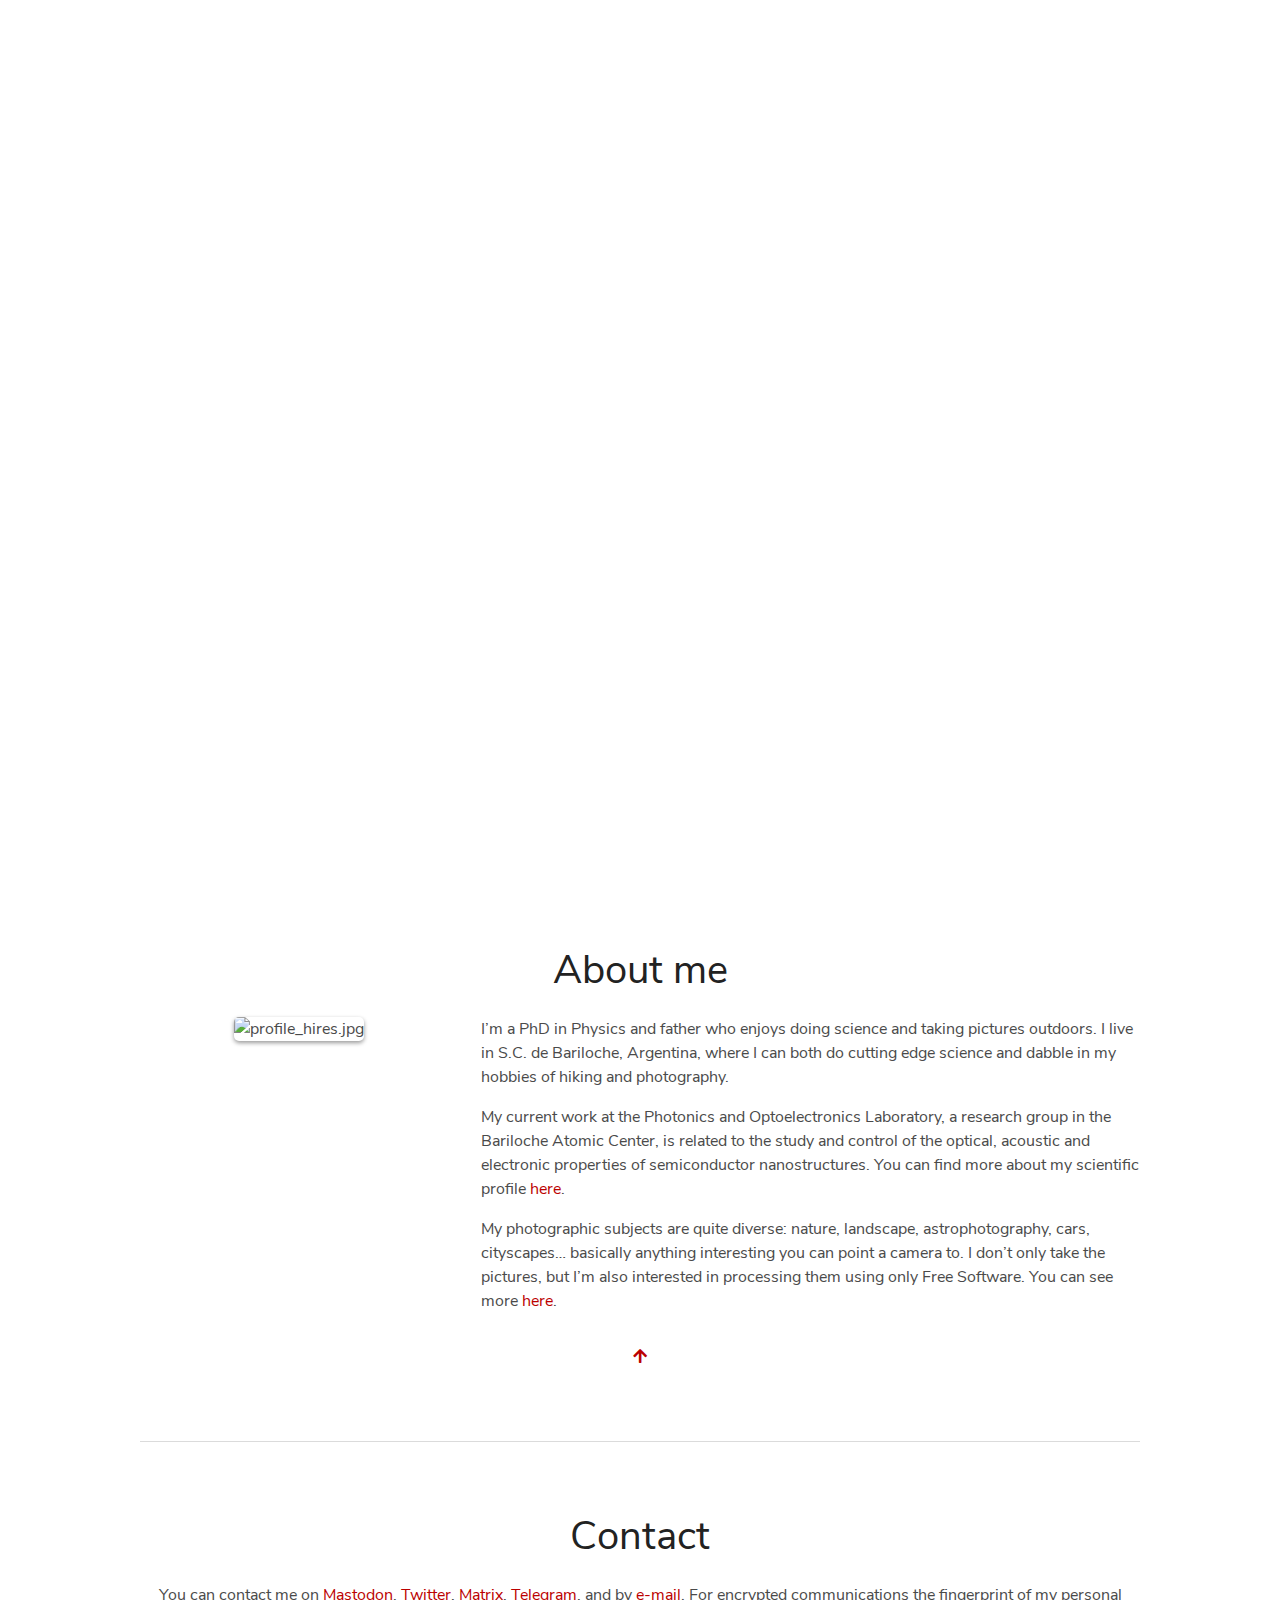
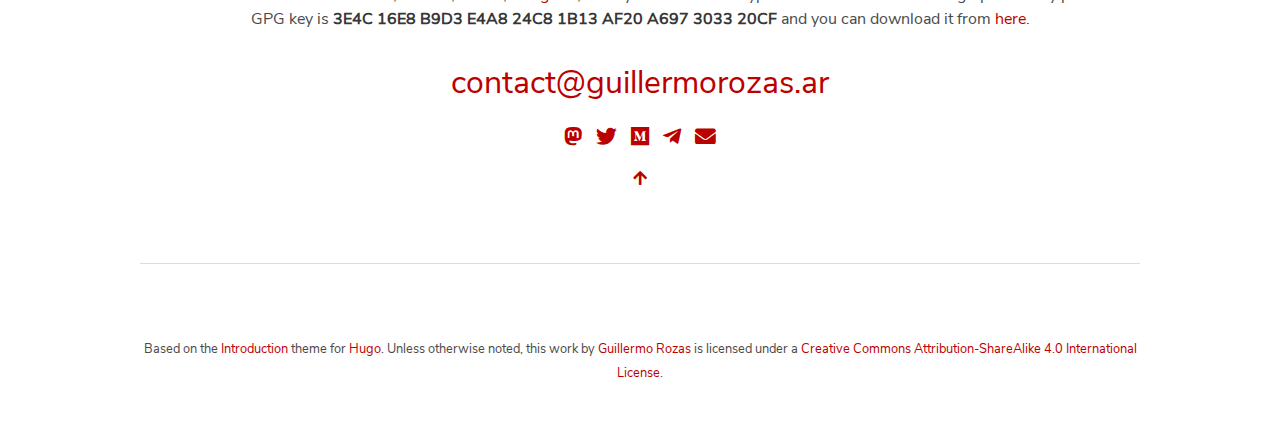
==== en/index.html @ 8b94f0a5 "New Hugo-based webpage" ====
<!DOCTYPE html>
<html lang="en-us">

    <head>
	<meta name="generator" content="Hugo 0.91.2" />
        <meta charset="utf-8">
<meta http-equiv="X-UA-Compatible" content="chrome=1">
<meta name="HandheldFriendly" content="True">
<meta name="MobileOptimized" content="320">
<meta name="viewport" content="width=device-width, initial-scale=1.0">
<meta name="referrer" content="no-referrer">
<meta name="description" content="A PhD in Physics and father who enjoys doing science and taking pictures outdoors.">
<title>
Guillermo Rozas
</title>



        
        <meta property="og:title" content="Guillermo Rozas" />
<meta property="og:type" content="website" />
<meta property="og:description" content="A PhD in Physics and father who enjoys doing science and taking pictures outdoors."/>
<meta property="og:url" content="https://guillermorozas.ar/en/"/>
<meta property="og:site_name" content="Guillermo Rozas"/>




<meta property="og:image" content="https://guillermorozas.ar/en/home/profile_hires.jpg"/>




        

        





<link rel="stylesheet" href="/css/main.min.9341036a5db3c7219f346994f5e976c37bae2c4632ce7eff2ab2bf6ec58ab75c.css" integrity="sha256-k0EDal2zxyGfNGmU9el2w3uuLEYyzn7/KrK/bsWKt1w=" crossorigin="anonymous" media="screen">





        


<link rel="stylesheet" href="https://guillermorozas.ar/styles/owlCarousel.min.b1f26e29c43c61fe8b5a6f225b4ee7c5f969a7b33cfe512706271e07246d93d1.css" integrity="sha256-sfJuKcQ8Yf6LWm8iW07nxflpp7M8/lEnBiceByRtk9E=" crossorigin="anonymous" media="screen">

    </head>

    <body>
        
        <section id="top" class="hero is-fullheight">
            
            <div class="hero-head"></div>

            
            <div class="hero-body">
                <div class="container has-text-centered">
                    
                    <h1 class="bold-title fade-in one">
                        Guillermo Rozas
                    </h1>
                    <div class="subtitle is-3 fade-in two">
                        
                    </div>
                    
                    
                    <div class="fade-in three">
                        <div class="social-icons">
    
    <a href="https://mastodon.online/@guille2306" rel="me">
        <i class="fab fab fa-mastodon"></i>
    </a>
    
    <a href="https://twitter.com/guille2306" rel="me">
        <i class="fab fab fa-twitter"></i>
    </a>
    
    <a href="https://matrix.to/#/@guille2306:matrix.org" rel="me">
        <i class="fab fab fa-medium"></i>
    </a>
    
    <a href="https://t.me/guille2306tgm" rel="me">
        <i class="fab fab fa-telegram-plane"></i>
    </a>
    
    <a href="mailto:contact@guillermorozas.ar" >
        <i class="fas fab fa-envelope"></i>
    </a>
    
</div>

                    </div>
                    
                </div>
            </div> 
            

            <div class="hero-foot fade-in three">
                
                
<div class="container">
    <hr>
    <nav class="navbar" role="navigation" aria-label="main navigation">
        
        <a role="button" class="navbar-burger" data-target="navMenu" aria-label="menu" aria-expanded="false" >
          <span aria-hidden="true"></span>
          <span aria-hidden="true"></span>
          <span aria-hidden="true"></span>
        </a>
        <div class="navbar-menu has-content-centered" id="navMenu">
            
            
            
            
            <a class="navbar-item" href="/en/#about">
                
                About me
                
            </a>
            
            
            
            <a class="navbar-item" href="https://photos.guillermorozas.ar/en/">
                
                Photography
                
            </a>
            
            
            
            <a class="navbar-item" href="https://science.guillermorozas.ar/en/">
                
                Science
                
            </a>
            
            
            
            <a class="navbar-item" href="/en/#contact">
                
                Contact
                
            </a>
            
            
            
            <a class="navbar-item" href="/es/">
                
                ES
                
            </a>
            
            
            
        </div>
    </nav>
    <hr>
</div>


            </div>
        </section> 

        
        
        

        

        

        
        
        
        
        
        

        
        <div class="section" id="about">
            <div class="container">
                <h2 class="title is-2 has-text-centered">About me</h2>
                
                <div class="columns">
                    <div class="column is-one-third has-text-centered">
                        
                        
                        <img class="img-responsive avatar" src="https://guillermorozas.ar/en/home/profile_hires_hu86c7372c603a6187603f913985f35301_60984_320x0_resize_q80_mitchellnetravali.jpg" alt="profile_hires.jpg">
                        
                        
                    </div>
                    <div class="markdown column">
                        <p>I&rsquo;m a PhD in Physics and father who enjoys doing science and taking pictures outdoors. I live in S.C. de Bariloche, Argentina, where I can both do cutting edge science and dabble in my hobbies of hiking and photography.</p>
<p>My current work at the Photonics and Optoelectronics Laboratory, a research group in the Bariloche Atomic Center, is related to the study and control of the optical, acoustic and electronic properties of semiconductor nanostructures. You can find more about my scientific profile <a href="https://science.guillermorozas.ar/en/">here</a>.</p>
<p>My photographic subjects are quite diverse: nature, landscape, astrophotography, cars, cityscapes&hellip; basically anything interesting you can point a camera to. I don&rsquo;t only take the pictures, but I&rsquo;m also interested in processing them using only Free Software. You can see more <a href="https://photos.guillermorozas.ar/en/">here</a>.</p>

                    </div>
                </div>
                
            </div>
            
            <div class="container has-text-centered top-pad">
    <a href="#top">
        <i class="fa fa-arrow-up"></i>
    </a>
</div>

        </div>
        <div class="container">
            <hr>
        </div>
        
        
        
        
        
        
        <div class="section" id="contact">
            <div class="container has-text-centered">
                <h2 class="title is-2">Contact</h2>
                <div class="markdown">
                    <p>You can contact me on <a href="https://mastodon.online/@guille2306">Mastodon</a>, <a href="https://twitter.com/guille2306">Twitter</a>, <a href="https://matrix.to/#/@guille2306:matrix.org">Matrix</a>, <a href="https://t.me/guille2306tgm">Telegram</a>, and by <a href="mailto:contact@guillermorozas.ar">e-mail</a>. For encrypted communications the fingerprint of my personal GPG key is <strong>3E4C 16E8 B9D3 E4A8 24C8 1B13 AF20 A697 3033 20CF</strong> and you can download it from <a href="https://goo.gl/MJh86Q">here</a>.</p>

                </div>
                
                
                <h3 class="subtitle is-3 has-text-centered top-pad">
                    <a href="mailto:contact@guillermorozas.ar">contact@guillermorozas.ar</a>
                </h3>
                
                <div class="social-icons">
    
    <a href="https://mastodon.online/@guille2306" rel="me">
        <i class="fab fab fa-mastodon"></i>
    </a>
    
    <a href="https://twitter.com/guille2306" rel="me">
        <i class="fab fab fa-twitter"></i>
    </a>
    
    <a href="https://matrix.to/#/@guille2306:matrix.org" rel="me">
        <i class="fab fab fa-medium"></i>
    </a>
    
    <a href="https://t.me/guille2306tgm" rel="me">
        <i class="fab fab fa-telegram-plane"></i>
    </a>
    
    <a href="mailto:contact@guillermorozas.ar" >
        <i class="fas fab fa-envelope"></i>
    </a>
    
</div>

            </div>
            
            <div class="container has-text-centered top-pad">
    <a href="#top">
        <i class="fa fa-arrow-up"></i>
    </a>
</div>

        </div>
        <div class="container">
            <hr>
        </div>
        
        
        

        <div class="section" id="footer">
    <div class="container has-text-centered">
    
        <span class="footer-text">Based on the <a href="https://github.com/victoriadrake/hugo-theme-introduction/">Introduction</a> theme for <a href="https://gohugo.io/">Hugo</a>. Unless otherwise noted, this work by <a xmlns:cc="http://creativecommons.org/ns#" href="https://guillermorozas.ar" property="cc:attributionName" rel="cc:attributionURL">Guillermo Rozas</a> is licensed under a <a rel="license" href="http://creativecommons.org/licenses/by-sa/4.0/">Creative Commons Attribution-ShareAlike 4.0 International License</a>.</span>
    
    </div>
</div>


        
        


<script src="https://guillermorozas.ar/js/bundle.f1741e9868b2f697e71cf8fccfcc12166540999b3d36f8fb9edd0882ba425d55.js" integrity="sha256-8XQemGiy9pfnHPj8z8wSFmVAmZs9Nvj7nt0IgrpCXVU="></script>






        


<script src="https://guillermorozas.ar/js/bundleOwlCarousel.bc6b73f0a36bf19c70c5df8fc352d322988ca2bc40743fb836ee7371d555c28a.js" integrity="sha256-vGtz8KNr8Zxwxd&#43;Pw1LTIpiMorxAdD&#43;4Nu5zcdVVwoo="></script>


        
    </body>

</html>
---- css/main.min.9341036a5db3c7219f346994f5e976c37bae2c4632ce7eff2ab2bf6ec58ab75c.css ----
@font-face{font-family:nunito sans;font-style:normal;font-weight:400;src:local("Nunito Sans Regular"),local("NunitoSans-Regular"),url(../fonts/NunitoSans/NunitoSans-Regular.ttf)format("woff2");unicode-range:U+102-103,U+110-111,U+1EA0-1EF9,U+20AB}@font-face{font-family:nunito sans;font-style:normal;font-weight:400;src:local("Nunito Sans Regular"),local("NunitoSans-Regular"),url(../fonts/NunitoSans/NunitoSans-Regular.ttf)format("woff2");unicode-range:U+100-24F,U+259,U+1E??,U+2020,U+20A0-20AB,U+20AD-20CF,U+2113,U+2C60-2C7F,U+A720-A7FF}@font-face{font-family:nunito sans;font-style:normal;font-weight:400;src:local("Nunito Sans Regular"),local("NunitoSans-Regular"),url(../fonts/NunitoSans/NunitoSans-Regular.ttf)format("woff2");unicode-range:U+??,U+131,U+152-153,U+2BB-2BC,U+2C6,U+2DA,U+2DC,U+2000-206F,U+2074,U+20AC,U+2122,U+2191,U+2193,U+2212,U+2215,U+FEFF,U+FFFD}.is-unselectable{-webkit-touch-callout:none;-webkit-user-select:none;-moz-user-select:none;-ms-user-select:none;user-select:none}.navbar-link:not(.is-arrowless)::after{border:3px solid transparent;border-radius:2px;border-right:0;border-top:0;content:" ";display:block;height:.625em;margin-top:-.4375em;pointer-events:none;position:absolute;top:50%;transform:rotate(-45deg);transform-origin:center;width:.625em}.title:not(:last-child),.subtitle:not(:last-child){margin-bottom:1.5rem}.modal-close{-webkit-touch-callout:none;-webkit-user-select:none;-moz-user-select:none;-ms-user-select:none;user-select:none;-moz-appearance:none;-webkit-appearance:none;background-color:rgba(10,10,10,.2);border:none;border-radius:290486px;cursor:pointer;pointer-events:auto;display:inline-block;flex-grow:0;flex-shrink:0;font-size:0;height:20px;max-height:20px;max-width:20px;min-height:20px;min-width:20px;outline:none;position:relative;vertical-align:top;width:20px}.modal-close::before,.modal-close::after{background-color:#fff;content:"";display:block;left:50%;position:absolute;top:50%;transform:translateX(-50%)translateY(-50%)rotate(45deg);transform-origin:center center}.modal-close::before{height:2px;width:50%}.modal-close::after{height:50%;width:2px}.modal-close:hover,.modal-close:focus{background-color:rgba(10,10,10,.3)}.modal-close:active{background-color:rgba(10,10,10,.4)}.is-small.modal-close{height:16px;max-height:16px;max-width:16px;min-height:16px;min-width:16px;width:16px}.is-medium.modal-close{height:24px;max-height:24px;max-width:24px;min-height:24px;min-width:24px;width:24px}.is-large.modal-close{height:32px;max-height:32px;max-width:32px;min-height:32px;min-width:32px;width:32px}.hero-video,.modal-background,.modal,.image.is-square img,.image.is-square .has-ratio,.image.is-1by1 img,.image.is-1by1 .has-ratio,.image.is-5by4 img,.image.is-5by4 .has-ratio,.image.is-4by3 img,.image.is-4by3 .has-ratio,.image.is-3by2 img,.image.is-3by2 .has-ratio,.image.is-5by3 img,.image.is-5by3 .has-ratio,.image.is-16by9 img,.image.is-16by9 .has-ratio,.image.is-2by1 img,.image.is-2by1 .has-ratio,.image.is-3by1 img,.image.is-3by1 .has-ratio,.image.is-4by5 img,.image.is-4by5 .has-ratio,.image.is-3by4 img,.image.is-3by4 .has-ratio,.image.is-2by3 img,.image.is-2by3 .has-ratio,.image.is-3by5 img,.image.is-3by5 .has-ratio,.image.is-9by16 img,.image.is-9by16 .has-ratio,.image.is-1by2 img,.image.is-1by2 .has-ratio,.image.is-1by3 img,.image.is-1by3 .has-ratio,.is-overlay{bottom:0;left:0;position:absolute;right:0;top:0}/*!minireset.css v0.0.6 | MIT License | github.com/jgthms/minireset.css*/html,body,p,ol,ul,li,dl,dt,dd,blockquote,figure,fieldset,legend,textarea,pre,iframe,hr,h1,h2,h3,h4,h5,h6{margin:0;padding:0}h1,h2,h3,h4,h5,h6{font-size:100%;font-weight:400}ul{list-style:none}button,input,select,textarea{margin:0}html{box-sizing:border-box}*,*::before,*::after{box-sizing:inherit}img,video{height:auto;max-width:100%}iframe{border:0}table{border-collapse:collapse;border-spacing:0}td,th{padding:0}td:not([align]),th:not([align]){text-align:inherit}html{background-color:#fff;font-size:16px;-moz-osx-font-smoothing:grayscale;-webkit-font-smoothing:antialiased;min-width:300px;overflow-x:hidden;overflow-y:scroll;text-rendering:optimizeLegibility;-webkit-text-size-adjust:100%;-moz-text-size-adjust:100%;text-size-adjust:100%}article,aside,figure,footer,header,hgroup,section{display:block}body,button,input,select,textarea{font-family:Nunito Sans,sans-serif}code,pre{-moz-osx-font-smoothing:auto;-webkit-font-smoothing:auto;font-family:monospace}body{color:#4a4a4a;font-size:1em;font-weight:400;line-height:1.5}a{color:#3273dc;cursor:pointer;text-decoration:none}a strong{color:currentColor}a:hover{color:#000}code{background-color:transparent;color:#00b8d4;font-size:.875em;font-weight:400;padding:.25em .5em}hr{background-color:#fff;border:none;display:block;height:2px;margin:1.5rem 0}img{height:auto;max-width:100%}input[type=checkbox],input[type=radio]{vertical-align:baseline}small{font-size:.875em}span{font-style:inherit;font-weight:inherit}strong{color:#363636;font-weight:700}fieldset{border:none}pre{-webkit-overflow-scrolling:touch;background-color:#fff;color:#4a4a4a;font-size:.875em;overflow-x:auto;padding:1.25rem 1.5rem;white-space:pre;word-wrap:normal}pre code{background-color:transparent;color:currentColor;font-size:1em;padding:0}table td,table th{vertical-align:top}table td:not([align]),table th:not([align]){text-align:inherit}table th{color:#363636}.has-text-white{color:#fff!important}a.has-text-white:hover,a.has-text-white:focus{color:#e6e6e6!important}.has-background-white{background-color:#fff!important}.has-text-black{color:#0a0a0a!important}a.has-text-black:hover,a.has-text-black:focus{color:#000!important}.has-background-black{background-color:#0a0a0a!important}.has-text-light{color:#f5f5f5!important}a.has-text-light:hover,a.has-text-light:focus{color:#dbdbdb!important}.has-background-light{background-color:#f5f5f5!important}.has-text-dark{color:#363636!important}a.has-text-dark:hover,a.has-text-dark:focus{color:#1c1c1c!important}.has-background-dark{background-color:#363636!important}.has-text-primary{color:#b00!important}a.has-text-primary:hover,a.has-text-primary:focus{color:#800!important}.has-background-primary{background-color:#b00!important}.has-text-primary-light{color:#ffebeb!important}a.has-text-primary-light:hover,a.has-text-primary-light:focus{color:#ffb8b8!important}.has-background-primary-light{background-color:#ffebeb!important}.has-text-primary-dark{color:#ff0505!important}a.has-text-primary-dark:hover,a.has-text-primary-dark:focus{color:#ff3838!important}.has-background-primary-dark{background-color:#ff0505!important}.has-text-link{color:#3273dc!important}a.has-text-link:hover,a.has-text-link:focus{color:#205bbc!important}.has-background-link{background-color:#3273dc!important}.has-text-link-light{color:#eef3fc!important}a.has-text-link-light:hover,a.has-text-link-light:focus{color:#c2d5f5!important}.has-background-link-light{background-color:#eef3fc!important}.has-text-link-dark{color:#2160c4!important}a.has-text-link-dark:hover,a.has-text-link-dark:focus{color:#3b79de!important}.has-background-link-dark{background-color:#2160c4!important}.has-text-info{color:#3298dc!important}a.has-text-info:hover,a.has-text-info:focus{color:#207dbc!important}.has-background-info{background-color:#3298dc!important}.has-text-info-light{color:#eef6fc!important}a.has-text-info-light:hover,a.has-text-info-light:focus{color:#c2e0f5!important}.has-background-info-light{background-color:#eef6fc!important}.has-text-info-dark{color:#1d72aa!important}a.has-text-info-dark:hover,a.has-text-info-dark:focus{color:#248fd6!important}.has-background-info-dark{background-color:#1d72aa!important}.has-text-success{color:#48c774!important}a.has-text-success:hover,a.has-text-success:focus{color:#34a85c!important}.has-background-success{background-color:#48c774!important}.has-text-success-light{color:#effaf3!important}a.has-text-success-light:hover,a.has-text-success-light:focus{color:#c8eed6!important}.has-background-success-light{background-color:#effaf3!important}.has-text-success-dark{color:#257942!important}a.has-text-success-dark:hover,a.has-text-success-dark:focus{color:#31a058!important}.has-background-success-dark{background-color:#257942!important}.has-text-warning{color:#ffdd57!important}a.has-text-warning:hover,a.has-text-warning:focus{color:#ffd324!important}.has-background-warning{background-color:#ffdd57!important}.has-text-warning-light{color:#fffbeb!important}a.has-text-warning-light:hover,a.has-text-warning-light:focus{color:#fff1b8!important}.has-background-warning-light{background-color:#fffbeb!important}.has-text-warning-dark{color:#947600!important}a.has-text-warning-dark:hover,a.has-text-warning-dark:focus{color:#c79f00!important}.has-background-warning-dark{background-color:#947600!important}.has-text-danger{color:#f14668!important}a.has-text-danger:hover,a.has-text-danger:focus{color:#ee1742!important}.has-background-danger{background-color:#f14668!important}.has-text-danger-light{color:#feecf0!important}a.has-text-danger-light:hover,a.has-text-danger-light:focus{color:#fabdc9!important}.has-background-danger-light{background-color:#feecf0!important}.has-text-danger-dark{color:#cc0f35!important}a.has-text-danger-dark:hover,a.has-text-danger-dark:focus{color:#ee2049!important}.has-background-danger-dark{background-color:#cc0f35!important}.has-text-black-bis{color:#121212!important}.has-background-black-bis{background-color:#121212!important}.has-text-black-ter{color:#242424!important}.has-background-black-ter{background-color:#242424!important}.has-text-grey-darker{color:#363636!important}.has-background-grey-darker{background-color:#363636!important}.has-text-grey-dark{color:#4a4a4a!important}.has-background-grey-dark{background-color:#4a4a4a!important}.has-text-grey{color:#7a7a7a!important}.has-background-grey{background-color:#7a7a7a!important}.has-text-grey-light{color:#b5b5b5!important}.has-background-grey-light{background-color:#b5b5b5!important}.has-text-grey-lighter{color:#dbdbdb!important}.has-background-grey-lighter{background-color:#dbdbdb!important}.has-text-white-ter{color:#f5f5f5!important}.has-background-white-ter{background-color:#f5f5f5!important}.has-text-white-bis{color:#fafafa!important}.has-background-white-bis{background-color:#fafafa!important}.is-clearfix::after{clear:both;content:" ";display:table}.is-pulled-left{float:left!important}.is-pulled-right{float:right!important}.is-radiusless{border-radius:0!important}.is-shadowless{box-shadow:none!important}.is-clipped{overflow:hidden!important}.is-relative{position:relative!important}.is-marginless{margin:0!important}.is-paddingless{padding:0!important}.mt-0{margin-top:0!important}.mr-0{margin-right:0!important}.mb-0{margin-bottom:0!important}.ml-0{margin-left:0!important}.mx-0{margin-left:0!important;margin-right:0!important}.my-0{margin-top:0!important;margin-bottom:0!important}.mt-1{margin-top:.25rem!important}.mr-1{margin-right:.25rem!important}.mb-1{margin-bottom:.25rem!important}.ml-1{margin-left:.25rem!important}.mx-1{margin-left:.25rem!important;margin-right:.25rem!important}.my-1{margin-top:.25rem!important;margin-bottom:.25rem!important}.mt-2{margin-top:.5rem!important}.mr-2{margin-right:.5rem!important}.mb-2{margin-bottom:.5rem!important}.ml-2{margin-left:.5rem!important}.mx-2{margin-left:.5rem!important;margin-right:.5rem!important}.my-2{margin-top:.5rem!important;margin-bottom:.5rem!important}.mt-3{margin-top:.75rem!important}.mr-3{margin-right:.75rem!important}.mb-3{margin-bottom:.75rem!important}.ml-3{margin-left:.75rem!important}.mx-3{margin-left:.75rem!important;margin-right:.75rem!important}.my-3{margin-top:.75rem!important;margin-bottom:.75rem!important}.mt-4{margin-top:1rem!important}.mr-4{margin-right:1rem!important}.mb-4{margin-bottom:1rem!important}.ml-4{margin-left:1rem!important}.mx-4{margin-left:1rem!important;margin-right:1rem!important}.my-4{margin-top:1rem!important;margin-bottom:1rem!important}.mt-5{margin-top:1.5rem!important}.mr-5{margin-right:1.5rem!important}.mb-5{margin-bottom:1.5rem!important}.ml-5{margin-left:1.5rem!important}.mx-5{margin-left:1.5rem!important;margin-right:1.5rem!important}.my-5{margin-top:1.5rem!important;margin-bottom:1.5rem!important}.mt-6{margin-top:3rem!important}.mr-6{margin-right:3rem!important}.mb-6{margin-bottom:3rem!important}.ml-6{margin-left:3rem!important}.mx-6{margin-left:3rem!important;margin-right:3rem!important}.my-6{margin-top:3rem!important;margin-bottom:3rem!important}.pt-0{padding-top:0!important}.pr-0{padding-right:0!important}.pb-0{padding-bottom:0!important}.pl-0{padding-left:0!important}.px-0{padding-left:0!important;padding-right:0!important}.py-0{padding-top:0!important;padding-bottom:0!important}.pt-1{padding-top:.25rem!important}.pr-1{padding-right:.25rem!important}.pb-1{padding-bottom:.25rem!important}.pl-1{padding-left:.25rem!important}.px-1{padding-left:.25rem!important;padding-right:.25rem!important}.py-1{padding-top:.25rem!important;padding-bottom:.25rem!important}.pt-2{padding-top:.5rem!important}.pr-2{padding-right:.5rem!important}.pb-2{padding-bottom:.5rem!important}.pl-2{padding-left:.5rem!important}.px-2{padding-left:.5rem!important;padding-right:.5rem!important}.py-2{padding-top:.5rem!important;padding-bottom:.5rem!important}.pt-3{padding-top:.75rem!important}.pr-3{padding-right:.75rem!important}.pb-3{padding-bottom:.75rem!important}.pl-3{padding-left:.75rem!important}.px-3{padding-left:.75rem!important;padding-right:.75rem!important}.py-3{padding-top:.75rem!important;padding-bottom:.75rem!important}.pt-4{padding-top:1rem!important}.pr-4{padding-right:1rem!important}.pb-4{padding-bottom:1rem!important}.pl-4{padding-left:1rem!important}.px-4{padding-left:1rem!important;padding-right:1rem!important}.py-4{padding-top:1rem!important;padding-bottom:1rem!important}.pt-5{padding-top:1.5rem!important}.pr-5{padding-right:1.5rem!important}.pb-5{padding-bottom:1.5rem!important}.pl-5{padding-left:1.5rem!important}.px-5{padding-left:1.5rem!important;padding-right:1.5rem!important}.py-5{padding-top:1.5rem!important;padding-bottom:1.5rem!important}.pt-6{padding-top:3rem!important}.pr-6{padding-right:3rem!important}.pb-6{padding-bottom:3rem!important}.pl-6{padding-left:3rem!important}.px-6{padding-left:3rem!important;padding-right:3rem!important}.py-6{padding-top:3rem!important;padding-bottom:3rem!important}.is-size-1{font-size:3rem!important}.is-size-2{font-size:2.5rem!important}.is-size-3{font-size:2rem!important}.is-size-4{font-size:1.5rem!important}.is-size-5{font-size:1.25rem!important}.is-size-6{font-size:1rem!important}.is-size-7{font-size:.75rem!important}@media screen and (max-width:768px){.is-size-1-mobile{font-size:3rem!important}.is-size-2-mobile{font-size:2.5rem!important}.is-size-3-mobile{font-size:2rem!important}.is-size-4-mobile{font-size:1.5rem!important}.is-size-5-mobile{font-size:1.25rem!important}.is-size-6-mobile{font-size:1rem!important}.is-size-7-mobile{font-size:.75rem!important}}@media screen and (min-width:769px),print{.is-size-1-tablet{font-size:3rem!important}.is-size-2-tablet{font-size:2.5rem!important}.is-size-3-tablet{font-size:2rem!important}.is-size-4-tablet{font-size:1.5rem!important}.is-size-5-tablet{font-size:1.25rem!important}.is-size-6-tablet{font-size:1rem!important}.is-size-7-tablet{font-size:.75rem!important}}@media screen and (max-width:1023px){.is-size-1-touch{font-size:3rem!important}.is-size-2-touch{font-size:2.5rem!important}.is-size-3-touch{font-size:2rem!important}.is-size-4-touch{font-size:1.5rem!important}.is-size-5-touch{font-size:1.25rem!important}.is-size-6-touch{font-size:1rem!important}.is-size-7-touch{font-size:.75rem!important}}@media screen and (min-width:1024px){.is-size-1-desktop{font-size:3rem!important}.is-size-2-desktop{font-size:2.5rem!important}.is-size-3-desktop{font-size:2rem!important}.is-size-4-desktop{font-size:1.5rem!important}.is-size-5-desktop{font-size:1.25rem!important}.is-size-6-desktop{font-size:1rem!important}.is-size-7-desktop{font-size:.75rem!important}}@media screen and (min-width:1216px){.is-size-1-widescreen{font-size:3rem!important}.is-size-2-widescreen{font-size:2.5rem!important}.is-size-3-widescreen{font-size:2rem!important}.is-size-4-widescreen{font-size:1.5rem!important}.is-size-5-widescreen{font-size:1.25rem!important}.is-size-6-widescreen{font-size:1rem!important}.is-size-7-widescreen{font-size:.75rem!important}}@media screen and (min-width:1408px){.is-size-1-fullhd{font-size:3rem!important}.is-size-2-fullhd{font-size:2.5rem!important}.is-size-3-fullhd{font-size:2rem!important}.is-size-4-fullhd{font-size:1.5rem!important}.is-size-5-fullhd{font-size:1.25rem!important}.is-size-6-fullhd{font-size:1rem!important}.is-size-7-fullhd{font-size:.75rem!important}}.has-text-centered{text-align:center!important}.has-text-justified{text-align:justify!important}.has-text-left{text-align:left!important}.has-text-right{text-align:right!important}@media screen and (max-width:768px){.has-text-centered-mobile{text-align:center!important}}@media screen and (min-width:769px),print{.has-text-centered-tablet{text-align:center!important}}@media screen and (min-width:769px) and (max-width:1023px){.has-text-centered-tablet-only{text-align:center!important}}@media screen and (max-width:1023px){.has-text-centered-touch{text-align:center!important}}@media screen and (min-width:1024px){.has-text-centered-desktop{text-align:center!important}}@media screen and (min-width:1024px) and (max-width:1215px){.has-text-centered-desktop-only{text-align:center!important}}@media screen and (min-width:1216px){.has-text-centered-widescreen{text-align:center!important}}@media screen and (min-width:1216px) and (max-width:1407px){.has-text-centered-widescreen-only{text-align:center!important}}@media screen and (min-width:1408px){.has-text-centered-fullhd{text-align:center!important}}@media screen and (max-width:768px){.has-text-justified-mobile{text-align:justify!important}}@media screen and (min-width:769px),print{.has-text-justified-tablet{text-align:justify!important}}@media screen and (min-width:769px) and (max-width:1023px){.has-text-justified-tablet-only{text-align:justify!important}}@media screen and (max-width:1023px){.has-text-justified-touch{text-align:justify!important}}@media screen and (min-width:1024px){.has-text-justified-desktop{text-align:justify!important}}@media screen and (min-width:1024px) and (max-width:1215px){.has-text-justified-desktop-only{text-align:justify!important}}@media screen and (min-width:1216px){.has-text-justified-widescreen{text-align:justify!important}}@media screen and (min-width:1216px) and (max-width:1407px){.has-text-justified-widescreen-only{text-align:justify!important}}@media screen and (min-width:1408px){.has-text-justified-fullhd{text-align:justify!important}}@media screen and (max-width:768px){.has-text-left-mobile{text-align:left!important}}@media screen and (min-width:769px),print{.has-text-left-tablet{text-align:left!important}}@media screen and (min-width:769px) and (max-width:1023px){.has-text-left-tablet-only{text-align:left!important}}@media screen and (max-width:1023px){.has-text-left-touch{text-align:left!important}}@media screen and (min-width:1024px){.has-text-left-desktop{text-align:left!important}}@media screen and (min-width:1024px) and (max-width:1215px){.has-text-left-desktop-only{text-align:left!important}}@media screen and (min-width:1216px){.has-text-left-widescreen{text-align:left!important}}@media screen and (min-width:1216px) and (max-width:1407px){.has-text-left-widescreen-only{text-align:left!important}}@media screen and (min-width:1408px){.has-text-left-fullhd{text-align:left!important}}@media screen and (max-width:768px){.has-text-right-mobile{text-align:right!important}}@media screen and (min-width:769px),print{.has-text-right-tablet{text-align:right!important}}@media screen and (min-width:769px) and (max-width:1023px){.has-text-right-tablet-only{text-align:right!important}}@media screen and (max-width:1023px){.has-text-right-touch{text-align:right!important}}@media screen and (min-width:1024px){.has-text-right-desktop{text-align:right!important}}@media screen and (min-width:1024px) and (max-width:1215px){.has-text-right-desktop-only{text-align:right!important}}@media screen and (min-width:1216px){.has-text-right-widescreen{text-align:right!important}}@media screen and (min-width:1216px) and (max-width:1407px){.has-text-right-widescreen-only{text-align:right!important}}@media screen and (min-width:1408px){.has-text-right-fullhd{text-align:right!important}}.is-capitalized{text-transform:capitalize!important}.is-lowercase{text-transform:lowercase!important}.is-uppercase{text-transform:uppercase!important}.is-italic{font-style:italic!important}.has-text-weight-light{font-weight:300!important}.has-text-weight-normal{font-weight:400!important}.has-text-weight-medium{font-weight:500!important}.has-text-weight-semibold{font-weight:600!important}.has-text-weight-bold{font-weight:700!important}.is-family-primary{font-family:Nunito Sans,sans-serif!important}.is-family-secondary{font-family:Nunito Sans,sans-serif!important}.is-family-sans-serif{font-family:Nunito Sans,sans-serif!important}.is-family-monospace{font-family:monospace!important}.is-family-code{font-family:monospace!important}.is-block{display:block!important}@media screen and (max-width:768px){.is-block-mobile{display:block!important}}@media screen and (min-width:769px),print{.is-block-tablet{display:block!important}}@media screen and (min-width:769px) and (max-width:1023px){.is-block-tablet-only{display:block!important}}@media screen and (max-width:1023px){.is-block-touch{display:block!important}}@media screen and (min-width:1024px){.is-block-desktop{display:block!important}}@media screen and (min-width:1024px) and (max-width:1215px){.is-block-desktop-only{display:block!important}}@media screen and (min-width:1216px){.is-block-widescreen{display:block!important}}@media screen and (min-width:1216px) and (max-width:1407px){.is-block-widescreen-only{display:block!important}}@media screen and (min-width:1408px){.is-block-fullhd{display:block!important}}.is-flex{display:flex!important}@media screen and (max-width:768px){.is-flex-mobile{display:flex!important}}@media screen and (min-width:769px),print{.is-flex-tablet{display:flex!important}}@media screen and (min-width:769px) and (max-width:1023px){.is-flex-tablet-only{display:flex!important}}@media screen and (max-width:1023px){.is-flex-touch{display:flex!important}}@media screen and (min-width:1024px){.is-flex-desktop{display:flex!important}}@media screen and (min-width:1024px) and (max-width:1215px){.is-flex-desktop-only{display:flex!important}}@media screen and (min-width:1216px){.is-flex-widescreen{display:flex!important}}@media screen and (min-width:1216px) and (max-width:1407px){.is-flex-widescreen-only{display:flex!important}}@media screen and (min-width:1408px){.is-flex-fullhd{display:flex!important}}.is-inline{display:inline!important}@media screen and (max-width:768px){.is-inline-mobile{display:inline!important}}@media screen and (min-width:769px),print{.is-inline-tablet{display:inline!important}}@media screen and (min-width:769px) and (max-width:1023px){.is-inline-tablet-only{display:inline!important}}@media screen and (max-width:1023px){.is-inline-touch{display:inline!important}}@media screen and (min-width:1024px){.is-inline-desktop{display:inline!important}}@media screen and (min-width:1024px) and (max-width:1215px){.is-inline-desktop-only{display:inline!important}}@media screen and (min-width:1216px){.is-inline-widescreen{display:inline!important}}@media screen and (min-width:1216px) and (max-width:1407px){.is-inline-widescreen-only{display:inline!important}}@media screen and (min-width:1408px){.is-inline-fullhd{display:inline!important}}.is-inline-block{display:inline-block!important}@media screen and (max-width:768px){.is-inline-block-mobile{display:inline-block!important}}@media screen and (min-width:769px),print{.is-inline-block-tablet{display:inline-block!important}}@media screen and (min-width:769px) and (max-width:1023px){.is-inline-block-tablet-only{display:inline-block!important}}@media screen and (max-width:1023px){.is-inline-block-touch{display:inline-block!important}}@media screen and (min-width:1024px){.is-inline-block-desktop{display:inline-block!important}}@media screen and (min-width:1024px) and (max-width:1215px){.is-inline-block-desktop-only{display:inline-block!important}}@media screen and (min-width:1216px){.is-inline-block-widescreen{display:inline-block!important}}@media screen and (min-width:1216px) and (max-width:1407px){.is-inline-block-widescreen-only{display:inline-block!important}}@media screen and (min-width:1408px){.is-inline-block-fullhd{display:inline-block!important}}.is-inline-flex{display:inline-flex!important}@media screen and (max-width:768px){.is-inline-flex-mobile{display:inline-flex!important}}@media screen and (min-width:769px),print{.is-inline-flex-tablet{display:inline-flex!important}}@media screen and (min-width:769px) and (max-width:1023px){.is-inline-flex-tablet-only{display:inline-flex!important}}@media screen and (max-width:1023px){.is-inline-flex-touch{display:inline-flex!important}}@media screen and (min-width:1024px){.is-inline-flex-desktop{display:inline-flex!important}}@media screen and (min-width:1024px) and (max-width:1215px){.is-inline-flex-desktop-only{display:inline-flex!important}}@media screen and (min-width:1216px){.is-inline-flex-widescreen{display:inline-flex!important}}@media screen and (min-width:1216px) and (max-width:1407px){.is-inline-flex-widescreen-only{display:inline-flex!important}}@media screen and (min-width:1408px){.is-inline-flex-fullhd{display:inline-flex!important}}.is-hidden{display:none!important}.is-sr-only{border:none!important;clip:rect(0,0,0,0)!important;height:.01em!important;overflow:hidden!important;padding:0!important;position:absolute!important;white-space:nowrap!important;width:.01em!important}@media screen and (max-width:768px){.is-hidden-mobile{display:none!important}}@media screen and (min-width:769px),print{.is-hidden-tablet{display:none!important}}@media screen and (min-width:769px) and (max-width:1023px){.is-hidden-tablet-only{display:none!important}}@media screen and (max-width:1023px){.is-hidden-touch{display:none!important}}@media screen and (min-width:1024px){.is-hidden-desktop{display:none!important}}@media screen and (min-width:1024px) and (max-width:1215px){.is-hidden-desktop-only{display:none!important}}@media screen and (min-width:1216px){.is-hidden-widescreen{display:none!important}}@media screen and (min-width:1216px) and (max-width:1407px){.is-hidden-widescreen-only{display:none!important}}@media screen and (min-width:1408px){.is-hidden-fullhd{display:none!important}}.is-invisible{visibility:hidden!important}@media screen and (max-width:768px){.is-invisible-mobile{visibility:hidden!important}}@media screen and (min-width:769px),print{.is-invisible-tablet{visibility:hidden!important}}@media screen and (min-width:769px) and (max-width:1023px){.is-invisible-tablet-only{visibility:hidden!important}}@media screen and (max-width:1023px){.is-invisible-touch{visibility:hidden!important}}@media screen and (min-width:1024px){.is-invisible-desktop{visibility:hidden!important}}@media screen and (min-width:1024px) and (max-width:1215px){.is-invisible-desktop-only{visibility:hidden!important}}@media screen and (min-width:1216px){.is-invisible-widescreen{visibility:hidden!important}}@media screen and (min-width:1216px) and (max-width:1407px){.is-invisible-widescreen-only{visibility:hidden!important}}@media screen and (min-width:1408px){.is-invisible-fullhd{visibility:hidden!important}}.container{flex-grow:1;margin:0 auto;position:relative;width:auto}.container.is-fluid{max-width:none;padding-left:32px;padding-right:32px;width:100%}@media screen and (min-width:1024px){.container{max-width:960px}}@media screen and (max-width:1215px){.container.is-widescreen{max-width:1152px}}@media screen and (max-width:1407px){.container.is-fullhd{max-width:1344px}}@media screen and (min-width:1216px){.container{max-width:1152px}}@media screen and (min-width:1408px){.container{max-width:1344px}}.image{display:block;position:relative}.image img{display:block;height:auto;width:100%}.image img.is-rounded{border-radius:290486px}.image.is-fullwidth{width:100%}.image.is-square img,.image.is-square .has-ratio,.image.is-1by1 img,.image.is-1by1 .has-ratio,.image.is-5by4 img,.image.is-5by4 .has-ratio,.image.is-4by3 img,.image.is-4by3 .has-ratio,.image.is-3by2 img,.image.is-3by2 .has-ratio,.image.is-5by3 img,.image.is-5by3 .has-ratio,.image.is-16by9 img,.image.is-16by9 .has-ratio,.image.is-2by1 img,.image.is-2by1 .has-ratio,.image.is-3by1 img,.image.is-3by1 .has-ratio,.image.is-4by5 img,.image.is-4by5 .has-ratio,.image.is-3by4 img,.image.is-3by4 .has-ratio,.image.is-2by3 img,.image.is-2by3 .has-ratio,.image.is-3by5 img,.image.is-3by5 .has-ratio,.image.is-9by16 img,.image.is-9by16 .has-ratio,.image.is-1by2 img,.image.is-1by2 .has-ratio,.image.is-1by3 img,.image.is-1by3 .has-ratio{height:100%;width:100%}.image.is-square,.image.is-1by1{padding-top:100%}.image.is-5by4{padding-top:80%}.image.is-4by3{padding-top:75%}.image.is-3by2{padding-top:66.6666%}.image.is-5by3{padding-top:60%}.image.is-16by9{padding-top:56.25%}.image.is-2by1{padding-top:50%}.image.is-3by1{padding-top:33.3333%}.image.is-4by5{padding-top:125%}.image.is-3by4{padding-top:133.3333%}.image.is-2by3{padding-top:150%}.image.is-3by5{padding-top:166.6666%}.image.is-9by16{padding-top:177.7777%}.image.is-1by2{padding-top:200%}.image.is-1by3{padding-top:300%}.image.is-16x16{height:16px;width:16px}.image.is-24x24{height:24px;width:24px}.image.is-32x32{height:32px;width:32px}.image.is-48x48{height:48px;width:48px}.image.is-64x64{height:64px;width:64px}.image.is-96x96{height:96px;width:96px}.image.is-128x128{height:128px;width:128px}.title,.subtitle{word-break:break-word}.title em,.title span,.subtitle em,.subtitle span{font-weight:inherit}.title sub,.subtitle sub{font-size:.75em}.title sup,.subtitle sup{font-size:.75em}.title .tag,.subtitle .tag{vertical-align:middle}.title{color:#363636;font-size:2rem;font-weight:300;line-height:1.125}.title strong{color:inherit;font-weight:inherit}.title+.highlight{margin-top:-.75rem}.title:not(.is-spaced)+.subtitle{margin-top:-1.25rem}.title.is-1{font-size:3rem}.title.is-2{font-size:2.5rem}.title.is-3{font-size:2rem}.title.is-4{font-size:1.5rem}.title.is-5{font-size:1.25rem}.title.is-6{font-size:1rem}.title.is-7{font-size:.75rem}.subtitle{color:#4a4a4a;font-size:1.25rem;font-weight:400;line-height:1.25}.subtitle strong{color:#363636;font-weight:600}.subtitle:not(.is-spaced)+.title{margin-top:-1.25rem}.subtitle.is-1{font-size:3rem}.subtitle.is-2{font-size:2.5rem}.subtitle.is-3{font-size:2rem}.subtitle.is-4{font-size:1.5rem}.subtitle.is-5{font-size:1.25rem}.subtitle.is-6{font-size:1rem}.subtitle.is-7{font-size:.75rem}.card{background-color:#fff;box-shadow:0 .5em 1em -.125em rgba(10,10,10,.1),0 0 0 1px rgba(10,10,10,2%);color:#4a4a4a;max-width:100%;position:relative}.card-header{background-color:transparent;align-items:stretch;box-shadow:0 .125em .25em rgba(10,10,10,.1);display:flex}.card-header-title{align-items:center;color:#363636;display:flex;flex-grow:1;font-weight:700;padding:.75rem 1rem}.card-header-title.is-centered{justify-content:center}.card-header-icon{align-items:center;cursor:pointer;display:flex;justify-content:center;padding:.75rem 1rem}.card-image{display:block;position:relative}.card-content{background-color:transparent;padding:1.5rem}.card-footer{background-color:transparent;border-top:1px solid #ededed;align-items:stretch;display:flex}.card-footer-item{align-items:center;display:flex;flex-basis:0;flex-grow:1;flex-shrink:0;justify-content:center;padding:.75rem}.card-footer-item:not(:last-child){border-right:1px solid #ededed}.card .media:not(:last-child){margin-bottom:1.5rem}.modal{align-items:center;display:none;flex-direction:column;justify-content:center;overflow:hidden;position:fixed;z-index:40}.modal.is-active{display:flex}.modal-background{background-color:rgba(10,10,10,.86)}.modal-content,.modal-card{margin:0 20px;max-height:calc(100vh - 160px);overflow:auto;position:relative;width:100%}@media screen and (min-width:769px),print{.modal-content,.modal-card{margin:0 auto;max-height:calc(100vh - 40px);width:640px}}.modal-close{background:0 0;height:40px;position:fixed;right:20px;top:20px;width:40px}.modal-card{display:flex;flex-direction:column;max-height:calc(100vh - 40px);overflow:hidden;-ms-overflow-y:visible}.modal-card-head,.modal-card-foot{align-items:center;background-color:#fff;display:flex;flex-shrink:0;justify-content:flex-start;padding:20px;position:relative}.modal-card-head{border-bottom:1px solid #dbdbdb;border-top-left-radius:6px;border-top-right-radius:6px}.modal-card-title{color:#363636;flex-grow:1;flex-shrink:0;font-size:1.5rem;line-height:1}.modal-card-foot{border-bottom-left-radius:6px;border-bottom-right-radius:6px;border-top:1px solid #dbdbdb}.modal-card-foot .button:not(:last-child){margin-right:.5em}.modal-card-body{-webkit-overflow-scrolling:touch;background-color:#fff;flex-grow:1;flex-shrink:1;overflow:auto;padding:20px}.navbar{background-color:#fff;min-height:3.25rem;position:relative;z-index:30}.navbar.is-white{background-color:#fff;color:#0a0a0a}.navbar.is-white .navbar-brand>.navbar-item,.navbar.is-white .navbar-brand .navbar-link{color:#0a0a0a}.navbar.is-white .navbar-brand>a.navbar-item:focus,.navbar.is-white .navbar-brand>a.navbar-item:hover,.navbar.is-white .navbar-brand>a.navbar-item.is-active,.navbar.is-white .navbar-brand .navbar-link:focus,.navbar.is-white .navbar-brand .navbar-link:hover,.navbar.is-white .navbar-brand .navbar-link.is-active{background-color:#f2f2f2;color:#0a0a0a}.navbar.is-white .navbar-brand .navbar-link::after{border-color:#0a0a0a}.navbar.is-white .navbar-burger{color:#0a0a0a}@media screen and (min-width:1024px){.navbar.is-white .navbar-start>.navbar-item,.navbar.is-white .navbar-start .navbar-link,.navbar.is-white .navbar-end>.navbar-item,.navbar.is-white .navbar-end .navbar-link{color:#0a0a0a}.navbar.is-white .navbar-start>a.navbar-item:focus,.navbar.is-white .navbar-start>a.navbar-item:hover,.navbar.is-white .navbar-start>a.navbar-item.is-active,.navbar.is-white .navbar-start .navbar-link:focus,.navbar.is-white .navbar-start .navbar-link:hover,.navbar.is-white .navbar-start .navbar-link.is-active,.navbar.is-white .navbar-end>a.navbar-item:focus,.navbar.is-white .navbar-end>a.navbar-item:hover,.navbar.is-white .navbar-end>a.navbar-item.is-active,.navbar.is-white .navbar-end .navbar-link:focus,.navbar.is-white .navbar-end .navbar-link:hover,.navbar.is-white .navbar-end .navbar-link.is-active{background-color:#f2f2f2;color:#0a0a0a}.navbar.is-white .navbar-start .navbar-link::after,.navbar.is-white .navbar-end .navbar-link::after{border-color:#0a0a0a}.navbar.is-white .navbar-item.has-dropdown:focus .navbar-link,.navbar.is-white .navbar-item.has-dropdown:hover .navbar-link,.navbar.is-white .navbar-item.has-dropdown.is-active .navbar-link{background-color:#f2f2f2;color:#0a0a0a}.navbar.is-white .navbar-dropdown a.navbar-item.is-active{background-color:#fff;color:#0a0a0a}}.navbar.is-black{background-color:#0a0a0a;color:#fff}.navbar.is-black .navbar-brand>.navbar-item,.navbar.is-black .navbar-brand .navbar-link{color:#fff}.navbar.is-black .navbar-brand>a.navbar-item:focus,.navbar.is-black .navbar-brand>a.navbar-item:hover,.navbar.is-black .navbar-brand>a.navbar-item.is-active,.navbar.is-black .navbar-brand .navbar-link:focus,.navbar.is-black .navbar-brand .navbar-link:hover,.navbar.is-black .navbar-brand .navbar-link.is-active{background-color:#000;color:#fff}.navbar.is-black .navbar-brand .navbar-link::after{border-color:#fff}.navbar.is-black .navbar-burger{color:#fff}@media screen and (min-width:1024px){.navbar.is-black .navbar-start>.navbar-item,.navbar.is-black .navbar-start .navbar-link,.navbar.is-black .navbar-end>.navbar-item,.navbar.is-black .navbar-end .navbar-link{color:#fff}.navbar.is-black .navbar-start>a.navbar-item:focus,.navbar.is-black .navbar-start>a.navbar-item:hover,.navbar.is-black .navbar-start>a.navbar-item.is-active,.navbar.is-black .navbar-start .navbar-link:focus,.navbar.is-black .navbar-start .navbar-link:hover,.navbar.is-black .navbar-start .navbar-link.is-active,.navbar.is-black .navbar-end>a.navbar-item:focus,.navbar.is-black .navbar-end>a.navbar-item:hover,.navbar.is-black .navbar-end>a.navbar-item.is-active,.navbar.is-black .navbar-end .navbar-link:focus,.navbar.is-black .navbar-end .navbar-link:hover,.navbar.is-black .navbar-end .navbar-link.is-active{background-color:#000;color:#fff}.navbar.is-black .navbar-start .navbar-link::after,.navbar.is-black .navbar-end .navbar-link::after{border-color:#fff}.navbar.is-black .navbar-item.has-dropdown:focus .navbar-link,.navbar.is-black .navbar-item.has-dropdown:hover .navbar-link,.navbar.is-black .navbar-item.has-dropdown.is-active .navbar-link{background-color:#000;color:#fff}.navbar.is-black .navbar-dropdown a.navbar-item.is-active{background-color:#0a0a0a;color:#fff}}.navbar.is-light{background-color:#f5f5f5;color:rgba(0,0,0,.7)}.navbar.is-light .navbar-brand>.navbar-item,.navbar.is-light .navbar-brand .navbar-link{color:rgba(0,0,0,.7)}.navbar.is-light .navbar-brand>a.navbar-item:focus,.navbar.is-light .navbar-brand>a.navbar-item:hover,.navbar.is-light .navbar-brand>a.navbar-item.is-active,.navbar.is-light .navbar-brand .navbar-link:focus,.navbar.is-light .navbar-brand .navbar-link:hover,.navbar.is-light .navbar-brand .navbar-link.is-active{background-color:#e8e8e8;color:rgba(0,0,0,.7)}.navbar.is-light .navbar-brand .navbar-link::after{border-color:rgba(0,0,0,.7)}.navbar.is-light .navbar-burger{color:rgba(0,0,0,.7)}@media screen and (min-width:1024px){.navbar.is-light .navbar-start>.navbar-item,.navbar.is-light .navbar-start .navbar-link,.navbar.is-light .navbar-end>.navbar-item,.navbar.is-light .navbar-end .navbar-link{color:rgba(0,0,0,.7)}.navbar.is-light .navbar-start>a.navbar-item:focus,.navbar.is-light .navbar-start>a.navbar-item:hover,.navbar.is-light .navbar-start>a.navbar-item.is-active,.navbar.is-light .navbar-start .navbar-link:focus,.navbar.is-light .navbar-start .navbar-link:hover,.navbar.is-light .navbar-start .navbar-link.is-active,.navbar.is-light .navbar-end>a.navbar-item:focus,.navbar.is-light .navbar-end>a.navbar-item:hover,.navbar.is-light .navbar-end>a.navbar-item.is-active,.navbar.is-light .navbar-end .navbar-link:focus,.navbar.is-light .navbar-end .navbar-link:hover,.navbar.is-light .navbar-end .navbar-link.is-active{background-color:#e8e8e8;color:rgba(0,0,0,.7)}.navbar.is-light .navbar-start .navbar-link::after,.navbar.is-light .navbar-end .navbar-link::after{border-color:rgba(0,0,0,.7)}.navbar.is-light .navbar-item.has-dropdown:focus .navbar-link,.navbar.is-light .navbar-item.has-dropdown:hover .navbar-link,.navbar.is-light .navbar-item.has-dropdown.is-active .navbar-link{background-color:#e8e8e8;color:rgba(0,0,0,.7)}.navbar.is-light .navbar-dropdown a.navbar-item.is-active{background-color:#f5f5f5;color:rgba(0,0,0,.7)}}.navbar.is-dark{background-color:#363636;color:#fff}.navbar.is-dark .navbar-brand>.navbar-item,.navbar.is-dark .navbar-brand .navbar-link{color:#fff}.navbar.is-dark .navbar-brand>a.navbar-item:focus,.navbar.is-dark .navbar-brand>a.navbar-item:hover,.navbar.is-dark .navbar-brand>a.navbar-item.is-active,.navbar.is-dark .navbar-brand .navbar-link:focus,.navbar.is-dark .navbar-brand .navbar-link:hover,.navbar.is-dark .navbar-brand .navbar-link.is-active{background-color:#292929;color:#fff}.navbar.is-dark .navbar-brand .navbar-link::after{border-color:#fff}.navbar.is-dark .navbar-burger{color:#fff}@media screen and (min-width:1024px){.navbar.is-dark .navbar-start>.navbar-item,.navbar.is-dark .navbar-start .navbar-link,.navbar.is-dark .navbar-end>.navbar-item,.navbar.is-dark .navbar-end .navbar-link{color:#fff}.navbar.is-dark .navbar-start>a.navbar-item:focus,.navbar.is-dark .navbar-start>a.navbar-item:hover,.navbar.is-dark .navbar-start>a.navbar-item.is-active,.navbar.is-dark .navbar-start .navbar-link:focus,.navbar.is-dark .navbar-start .navbar-link:hover,.navbar.is-dark .navbar-start .navbar-link.is-active,.navbar.is-dark .navbar-end>a.navbar-item:focus,.navbar.is-dark .navbar-end>a.navbar-item:hover,.navbar.is-dark .navbar-end>a.navbar-item.is-active,.navbar.is-dark .navbar-end .navbar-link:focus,.navbar.is-dark .navbar-end .navbar-link:hover,.navbar.is-dark .navbar-end .navbar-link.is-active{background-color:#292929;color:#fff}.navbar.is-dark .navbar-start .navbar-link::after,.navbar.is-dark .navbar-end .navbar-link::after{border-color:#fff}.navbar.is-dark .navbar-item.has-dropdown:focus .navbar-link,.navbar.is-dark .navbar-item.has-dropdown:hover .navbar-link,.navbar.is-dark .navbar-item.has-dropdown.is-active .navbar-link{background-color:#292929;color:#fff}.navbar.is-dark .navbar-dropdown a.navbar-item.is-active{background-color:#363636;color:#fff}}.navbar.is-primary{background-color:#b00;color:#fff}.navbar.is-primary .navbar-brand>.navbar-item,.navbar.is-primary .navbar-brand .navbar-link{color:#fff}.navbar.is-primary .navbar-brand>a.navbar-item:focus,.navbar.is-primary .navbar-brand>a.navbar-item:hover,.navbar.is-primary .navbar-brand>a.navbar-item.is-active,.navbar.is-primary .navbar-brand .navbar-link:focus,.navbar.is-primary .navbar-brand .navbar-link:hover,.navbar.is-primary .navbar-brand .navbar-link.is-active{background-color:#a20000;color:#fff}.navbar.is-primary .navbar-brand .navbar-link::after{border-color:#fff}.navbar.is-primary .navbar-burger{color:#fff}@media screen and (min-width:1024px){.navbar.is-primary .navbar-start>.navbar-item,.navbar.is-primary .navbar-start .navbar-link,.navbar.is-primary .navbar-end>.navbar-item,.navbar.is-primary .navbar-end .navbar-link{color:#fff}.navbar.is-primary .navbar-start>a.navbar-item:focus,.navbar.is-primary .navbar-start>a.navbar-item:hover,.navbar.is-primary .navbar-start>a.navbar-item.is-active,.navbar.is-primary .navbar-start .navbar-link:focus,.navbar.is-primary .navbar-start .navbar-link:hover,.navbar.is-primary .navbar-start .navbar-link.is-active,.navbar.is-primary .navbar-end>a.navbar-item:focus,.navbar.is-primary .navbar-end>a.navbar-item:hover,.navbar.is-primary .navbar-end>a.navbar-item.is-active,.navbar.is-primary .navbar-end .navbar-link:focus,.navbar.is-primary .navbar-end .navbar-link:hover,.navbar.is-primary .navbar-end .navbar-link.is-active{background-color:#a20000;color:#fff}.navbar.is-primary .navbar-start .navbar-link::after,.navbar.is-primary .navbar-end .navbar-link::after{border-color:#fff}.navbar.is-primary .navbar-item.has-dropdown:focus .navbar-link,.navbar.is-primary .navbar-item.has-dropdown:hover .navbar-link,.navbar.is-primary .navbar-item.has-dropdown.is-active .navbar-link{background-color:#a20000;color:#fff}.navbar.is-primary .navbar-dropdown a.navbar-item.is-active{background-color:#b00;color:#fff}}.navbar.is-link{background-color:#3273dc;color:#fff}.navbar.is-link .navbar-brand>.navbar-item,.navbar.is-link .navbar-brand .navbar-link{color:#fff}.navbar.is-link .navbar-brand>a.navbar-item:focus,.navbar.is-link .navbar-brand>a.navbar-item:hover,.navbar.is-link .navbar-brand>a.navbar-item.is-active,.navbar.is-link .navbar-brand .navbar-link:focus,.navbar.is-link .navbar-brand .navbar-link:hover,.navbar.is-link .navbar-brand .navbar-link.is-active{background-color:#2366d1;color:#fff}.navbar.is-link .navbar-brand .navbar-link::after{border-color:#fff}.navbar.is-link .navbar-burger{color:#fff}@media screen and (min-width:1024px){.navbar.is-link .navbar-start>.navbar-item,.navbar.is-link .navbar-start .navbar-link,.navbar.is-link .navbar-end>.navbar-item,.navbar.is-link .navbar-end .navbar-link{color:#fff}.navbar.is-link .navbar-start>a.navbar-item:focus,.navbar.is-link .navbar-start>a.navbar-item:hover,.navbar.is-link .navbar-start>a.navbar-item.is-active,.navbar.is-link .navbar-start .navbar-link:focus,.navbar.is-link .navbar-start .navbar-link:hover,.navbar.is-link .navbar-start .navbar-link.is-active,.navbar.is-link .navbar-end>a.navbar-item:focus,.navbar.is-link .navbar-end>a.navbar-item:hover,.navbar.is-link .navbar-end>a.navbar-item.is-active,.navbar.is-link .navbar-end .navbar-link:focus,.navbar.is-link .navbar-end .navbar-link:hover,.navbar.is-link .navbar-end .navbar-link.is-active{background-color:#2366d1;color:#fff}.navbar.is-link .navbar-start .navbar-link::after,.navbar.is-link .navbar-end .navbar-link::after{border-color:#fff}.navbar.is-link .navbar-item.has-dropdown:focus .navbar-link,.navbar.is-link .navbar-item.has-dropdown:hover .navbar-link,.navbar.is-link .navbar-item.has-dropdown.is-active .navbar-link{background-color:#2366d1;color:#fff}.navbar.is-link .navbar-dropdown a.navbar-item.is-active{background-color:#3273dc;color:#fff}}.navbar.is-info{background-color:#3298dc;color:#fff}.navbar.is-info .navbar-brand>.navbar-item,.navbar.is-info .navbar-brand .navbar-link{color:#fff}.navbar.is-info .navbar-brand>a.navbar-item:focus,.navbar.is-info .navbar-brand>a.navbar-item:hover,.navbar.is-info .navbar-brand>a.navbar-item.is-active,.navbar.is-info .navbar-brand .navbar-link:focus,.navbar.is-info .navbar-brand .navbar-link:hover,.navbar.is-info .navbar-brand .navbar-link.is-active{background-color:#238cd1;color:#fff}.navbar.is-info .navbar-brand .navbar-link::after{border-color:#fff}.navbar.is-info .navbar-burger{color:#fff}@media screen and (min-width:1024px){.navbar.is-info .navbar-start>.navbar-item,.navbar.is-info .navbar-start .navbar-link,.navbar.is-info .navbar-end>.navbar-item,.navbar.is-info .navbar-end .navbar-link{color:#fff}.navbar.is-info .navbar-start>a.navbar-item:focus,.navbar.is-info .navbar-start>a.navbar-item:hover,.navbar.is-info .navbar-start>a.navbar-item.is-active,.navbar.is-info .navbar-start .navbar-link:focus,.navbar.is-info .navbar-start .navbar-link:hover,.navbar.is-info .navbar-start .navbar-link.is-active,.navbar.is-info .navbar-end>a.navbar-item:focus,.navbar.is-info .navbar-end>a.navbar-item:hover,.navbar.is-info .navbar-end>a.navbar-item.is-active,.navbar.is-info .navbar-end .navbar-link:focus,.navbar.is-info .navbar-end .navbar-link:hover,.navbar.is-info .navbar-end .navbar-link.is-active{background-color:#238cd1;color:#fff}.navbar.is-info .navbar-start .navbar-link::after,.navbar.is-info .navbar-end .navbar-link::after{border-color:#fff}.navbar.is-info .navbar-item.has-dropdown:focus .navbar-link,.navbar.is-info .navbar-item.has-dropdown:hover .navbar-link,.navbar.is-info .navbar-item.has-dropdown.is-active .navbar-link{background-color:#238cd1;color:#fff}.navbar.is-info .navbar-dropdown a.navbar-item.is-active{background-color:#3298dc;color:#fff}}.navbar.is-success{background-color:#48c774;color:#fff}.navbar.is-success .navbar-brand>.navbar-item,.navbar.is-success .navbar-brand .navbar-link{color:#fff}.navbar.is-success .navbar-brand>a.navbar-item:focus,.navbar.is-success .navbar-brand>a.navbar-item:hover,.navbar.is-success .navbar-brand>a.navbar-item.is-active,.navbar.is-success .navbar-brand .navbar-link:focus,.navbar.is-success .navbar-brand .navbar-link:hover,.navbar.is-success .navbar-brand .navbar-link.is-active{background-color:#3abb67;color:#fff}.navbar.is-success .navbar-brand .navbar-link::after{border-color:#fff}.navbar.is-success .navbar-burger{color:#fff}@media screen and (min-width:1024px){.navbar.is-success .navbar-start>.navbar-item,.navbar.is-success .navbar-start .navbar-link,.navbar.is-success .navbar-end>.navbar-item,.navbar.is-success .navbar-end .navbar-link{color:#fff}.navbar.is-success .navbar-start>a.navbar-item:focus,.navbar.is-success .navbar-start>a.navbar-item:hover,.navbar.is-success .navbar-start>a.navbar-item.is-active,.navbar.is-success .navbar-start .navbar-link:focus,.navbar.is-success .navbar-start .navbar-link:hover,.navbar.is-success .navbar-start .navbar-link.is-active,.navbar.is-success .navbar-end>a.navbar-item:focus,.navbar.is-success .navbar-end>a.navbar-item:hover,.navbar.is-success .navbar-end>a.navbar-item.is-active,.navbar.is-success .navbar-end .navbar-link:focus,.navbar.is-success .navbar-end .navbar-link:hover,.navbar.is-success .navbar-end .navbar-link.is-active{background-color:#3abb67;color:#fff}.navbar.is-success .navbar-start .navbar-link::after,.navbar.is-success .navbar-end .navbar-link::after{border-color:#fff}.navbar.is-success .navbar-item.has-dropdown:focus .navbar-link,.navbar.is-success .navbar-item.has-dropdown:hover .navbar-link,.navbar.is-success .navbar-item.has-dropdown.is-active .navbar-link{background-color:#3abb67;color:#fff}.navbar.is-success .navbar-dropdown a.navbar-item.is-active{background-color:#48c774;color:#fff}}.navbar.is-warning{background-color:#ffdd57;color:rgba(0,0,0,.7)}.navbar.is-warning .navbar-brand>.navbar-item,.navbar.is-warning .navbar-brand .navbar-link{color:rgba(0,0,0,.7)}.navbar.is-warning .navbar-brand>a.navbar-item:focus,.navbar.is-warning .navbar-brand>a.navbar-item:hover,.navbar.is-warning .navbar-brand>a.navbar-item.is-active,.navbar.is-warning .navbar-brand .navbar-link:focus,.navbar.is-warning .navbar-brand .navbar-link:hover,.navbar.is-warning .navbar-brand .navbar-link.is-active{background-color:#ffd83d;color:rgba(0,0,0,.7)}.navbar.is-warning .navbar-brand .navbar-link::after{border-color:rgba(0,0,0,.7)}.navbar.is-warning .navbar-burger{color:rgba(0,0,0,.7)}@media screen and (min-width:1024px){.navbar.is-warning .navbar-start>.navbar-item,.navbar.is-warning .navbar-start .navbar-link,.navbar.is-warning .navbar-end>.navbar-item,.navbar.is-warning .navbar-end .navbar-link{color:rgba(0,0,0,.7)}.navbar.is-warning .navbar-start>a.navbar-item:focus,.navbar.is-warning .navbar-start>a.navbar-item:hover,.navbar.is-warning .navbar-start>a.navbar-item.is-active,.navbar.is-warning .navbar-start .navbar-link:focus,.navbar.is-warning .navbar-start .navbar-link:hover,.navbar.is-warning .navbar-start .navbar-link.is-active,.navbar.is-warning .navbar-end>a.navbar-item:focus,.navbar.is-warning .navbar-end>a.navbar-item:hover,.navbar.is-warning .navbar-end>a.navbar-item.is-active,.navbar.is-warning .navbar-end .navbar-link:focus,.navbar.is-warning .navbar-end .navbar-link:hover,.navbar.is-warning .navbar-end .navbar-link.is-active{background-color:#ffd83d;color:rgba(0,0,0,.7)}.navbar.is-warning .navbar-start .navbar-link::after,.navbar.is-warning .navbar-end .navbar-link::after{border-color:rgba(0,0,0,.7)}.navbar.is-warning .navbar-item.has-dropdown:focus .navbar-link,.navbar.is-warning .navbar-item.has-dropdown:hover .navbar-link,.navbar.is-warning .navbar-item.has-dropdown.is-active .navbar-link{background-color:#ffd83d;color:rgba(0,0,0,.7)}.navbar.is-warning .navbar-dropdown a.navbar-item.is-active{background-color:#ffdd57;color:rgba(0,0,0,.7)}}.navbar.is-danger{background-color:#f14668;color:#fff}.navbar.is-danger .navbar-brand>.navbar-item,.navbar.is-danger .navbar-brand .navbar-link{color:#fff}.navbar.is-danger .navbar-brand>a.navbar-item:focus,.navbar.is-danger .navbar-brand>a.navbar-item:hover,.navbar.is-danger .navbar-brand>a.navbar-item.is-active,.navbar.is-danger .navbar-brand .navbar-link:focus,.navbar.is-danger .navbar-brand .navbar-link:hover,.navbar.is-danger .navbar-brand .navbar-link.is-active{background-color:#ef2e55;color:#fff}.navbar.is-danger .navbar-brand .navbar-link::after{border-color:#fff}.navbar.is-danger .navbar-burger{color:#fff}@media screen and (min-width:1024px){.navbar.is-danger .navbar-start>.navbar-item,.navbar.is-danger .navbar-start .navbar-link,.navbar.is-danger .navbar-end>.navbar-item,.navbar.is-danger .navbar-end .navbar-link{color:#fff}.navbar.is-danger .navbar-start>a.navbar-item:focus,.navbar.is-danger .navbar-start>a.navbar-item:hover,.navbar.is-danger .navbar-start>a.navbar-item.is-active,.navbar.is-danger .navbar-start .navbar-link:focus,.navbar.is-danger .navbar-start .navbar-link:hover,.navbar.is-danger .navbar-start .navbar-link.is-active,.navbar.is-danger .navbar-end>a.navbar-item:focus,.navbar.is-danger .navbar-end>a.navbar-item:hover,.navbar.is-danger .navbar-end>a.navbar-item.is-active,.navbar.is-danger .navbar-end .navbar-link:focus,.navbar.is-danger .navbar-end .navbar-link:hover,.navbar.is-danger .navbar-end .navbar-link.is-active{background-color:#ef2e55;color:#fff}.navbar.is-danger .navbar-start .navbar-link::after,.navbar.is-danger .navbar-end .navbar-link::after{border-color:#fff}.navbar.is-danger .navbar-item.has-dropdown:focus .navbar-link,.navbar.is-danger .navbar-item.has-dropdown:hover .navbar-link,.navbar.is-danger .navbar-item.has-dropdown.is-active .navbar-link{background-color:#ef2e55;color:#fff}.navbar.is-danger .navbar-dropdown a.navbar-item.is-active{background-color:#f14668;color:#fff}}.navbar>.container{align-items:stretch;display:flex;min-height:3.25rem;width:100%}.navbar.has-shadow{box-shadow:0 2px #ffffff}.navbar.is-fixed-bottom,.navbar.is-fixed-top{left:0;position:fixed;right:0;z-index:30}.navbar.is-fixed-bottom{bottom:0}.navbar.is-fixed-bottom.has-shadow{box-shadow:0 -2px #ffffff}.navbar.is-fixed-top{top:0}html.has-navbar-fixed-top,body.has-navbar-fixed-top{padding-top:3.25rem}html.has-navbar-fixed-bottom,body.has-navbar-fixed-bottom{padding-bottom:3.25rem}.navbar-brand,.navbar-tabs{align-items:stretch;display:flex;flex-shrink:0;min-height:3.25rem}.navbar-brand a.navbar-item:focus,.navbar-brand a.navbar-item:hover{background-color:transparent}.navbar-tabs{-webkit-overflow-scrolling:touch;max-width:100vw;overflow-x:auto;overflow-y:hidden}.navbar-burger{color:#4a4a4a;cursor:pointer;display:block;height:3.25rem;position:relative;width:3.25rem;margin-left:auto}.navbar-burger span{background-color:currentColor;display:block;height:1px;left:calc(50% - 8px);position:absolute;transform-origin:center;transition-duration:86ms;transition-property:background-color,opacity,transform;transition-timing-function:ease-out;width:16px}.navbar-burger span:nth-child(1){top:calc(50% - 6px)}.navbar-burger span:nth-child(2){top:calc(50% - 1px)}.navbar-burger span:nth-child(3){top:calc(50% + 4px)}.navbar-burger:hover{background-color:rgba(0,0,0,5%)}.navbar-burger.is-active span:nth-child(1){transform:translateY(5px)rotate(45deg)}.navbar-burger.is-active span:nth-child(2){opacity:0}.navbar-burger.is-active span:nth-child(3){transform:translateY(-5px)rotate(-45deg)}.navbar-menu{display:none}.navbar-item,.navbar-link{color:#4a4a4a;display:block;line-height:1.5;padding:.5rem .75rem;position:relative}.navbar-item .icon:only-child,.navbar-link .icon:only-child{margin-left:-.25rem;margin-right:-.25rem}a.navbar-item,.navbar-link{cursor:pointer}a.navbar-item:focus,a.navbar-item:focus-within,a.navbar-item:hover,a.navbar-item.is-active,.navbar-link:focus,.navbar-link:focus-within,.navbar-link:hover,.navbar-link.is-active{background-color:#fff;color:#b00}.navbar-item{flex-grow:0;flex-shrink:0}.navbar-item img{max-height:1.75rem}.navbar-item.has-dropdown{padding:0}.navbar-item.is-expanded{flex-grow:1;flex-shrink:1}.navbar-item.is-tab{border-bottom:1px solid transparent;min-height:3.25rem;padding-bottom:calc(.5rem - 1px)}.navbar-item.is-tab:focus,.navbar-item.is-tab:hover{background-color:transparent;border-bottom-color:#3273dc}.navbar-item.is-tab.is-active{background-color:transparent;border-bottom-color:#3273dc;border-bottom-style:solid;border-bottom-width:3px;color:#3273dc;padding-bottom:calc(.5rem - 3px)}.navbar-content{flex-grow:1;flex-shrink:1}.navbar-link:not(.is-arrowless){padding-right:2.5em}.navbar-link:not(.is-arrowless)::after{border-color:#3273dc;margin-top:-.375em;right:1.125em}.navbar-dropdown{font-size:.875rem;padding-bottom:.5rem;padding-top:.5rem}.navbar-dropdown .navbar-item{padding-left:1.5rem;padding-right:1.5rem}.navbar-divider{background-color:#fff;border:none;display:none;height:2px;margin:.5rem 0}@media screen and (max-width:1023px){.navbar>.container{display:block}.navbar-brand .navbar-item,.navbar-tabs .navbar-item{align-items:center;display:flex}.navbar-link::after{display:none}.navbar-menu{background-color:#fff;box-shadow:0 8px 16px rgba(10,10,10,.1);padding:.5rem 0}.navbar-menu.is-active{display:block}.navbar.is-fixed-bottom-touch,.navbar.is-fixed-top-touch{left:0;position:fixed;right:0;z-index:30}.navbar.is-fixed-bottom-touch{bottom:0}.navbar.is-fixed-bottom-touch.has-shadow{box-shadow:0 -2px 3px rgba(10,10,10,.1)}.navbar.is-fixed-top-touch{top:0}.navbar.is-fixed-top .navbar-menu,.navbar.is-fixed-top-touch .navbar-menu{-webkit-overflow-scrolling:touch;max-height:calc(100vh - 3.25rem);overflow:auto}html.has-navbar-fixed-top-touch,body.has-navbar-fixed-top-touch{padding-top:3.25rem}html.has-navbar-fixed-bottom-touch,body.has-navbar-fixed-bottom-touch{padding-bottom:3.25rem}}@media screen and (min-width:1024px){.navbar,.navbar-menu,.navbar-start,.navbar-end{align-items:stretch;display:flex}.navbar{min-height:3.25rem}.navbar.is-spaced{padding:1rem 2rem}.navbar.is-spaced .navbar-start,.navbar.is-spaced .navbar-end{align-items:center}.navbar.is-spaced a.navbar-item,.navbar.is-spaced .navbar-link{border-radius:4px}.navbar.is-transparent a.navbar-item:focus,.navbar.is-transparent a.navbar-item:hover,.navbar.is-transparent a.navbar-item.is-active,.navbar.is-transparent .navbar-link:focus,.navbar.is-transparent .navbar-link:hover,.navbar.is-transparent .navbar-link.is-active{background-color:transparent!important}.navbar.is-transparent .navbar-item.has-dropdown.is-active .navbar-link,.navbar.is-transparent .navbar-item.has-dropdown.is-hoverable:focus .navbar-link,.navbar.is-transparent .navbar-item.has-dropdown.is-hoverable:focus-within .navbar-link,.navbar.is-transparent .navbar-item.has-dropdown.is-hoverable:hover .navbar-link{background-color:transparent!important}.navbar.is-transparent .navbar-dropdown a.navbar-item:focus,.navbar.is-transparent .navbar-dropdown a.navbar-item:hover{background-color:#fff;color:#0a0a0a}.navbar.is-transparent .navbar-dropdown a.navbar-item.is-active{background-color:#fff;color:#3273dc}.navbar-burger{display:none}.navbar-item,.navbar-link{align-items:center;display:flex}.navbar-item.has-dropdown{align-items:stretch}.navbar-item.has-dropdown-up .navbar-link::after{transform:rotate(135deg)translate(.25em,-.25em)}.navbar-item.has-dropdown-up .navbar-dropdown{border-bottom:2px solid #dbdbdb;border-radius:6px 6px 0 0;border-top:none;bottom:100%;box-shadow:0 -8px 8px rgba(10,10,10,.1);top:auto}.navbar-item.is-active .navbar-dropdown,.navbar-item.is-hoverable:focus .navbar-dropdown,.navbar-item.is-hoverable:focus-within .navbar-dropdown,.navbar-item.is-hoverable:hover .navbar-dropdown{display:block}.navbar.is-spaced .navbar-item.is-active .navbar-dropdown,.navbar-item.is-active .navbar-dropdown.is-boxed,.navbar.is-spaced .navbar-item.is-hoverable:focus .navbar-dropdown,.navbar-item.is-hoverable:focus .navbar-dropdown.is-boxed,.navbar.is-spaced .navbar-item.is-hoverable:focus-within .navbar-dropdown,.navbar-item.is-hoverable:focus-within .navbar-dropdown.is-boxed,.navbar.is-spaced .navbar-item.is-hoverable:hover .navbar-dropdown,.navbar-item.is-hoverable:hover .navbar-dropdown.is-boxed{opacity:1;pointer-events:auto;transform:translateY(0)}.navbar-menu{flex-grow:1;flex-shrink:0}.navbar-start{justify-content:flex-start;margin-right:auto}.navbar-end{justify-content:flex-end;margin-left:auto}.navbar-dropdown{background-color:#fff;border-bottom-left-radius:6px;border-bottom-right-radius:6px;border-top:2px solid #dbdbdb;box-shadow:0 8px 8px rgba(10,10,10,.1);display:none;font-size:.875rem;left:0;min-width:100%;position:absolute;top:100%;z-index:20}.navbar-dropdown .navbar-item{padding:.375rem 1rem;white-space:nowrap}.navbar-dropdown a.navbar-item{padding-right:3rem}.navbar-dropdown a.navbar-item:focus,.navbar-dropdown a.navbar-item:hover{background-color:#fff;color:#0a0a0a}.navbar-dropdown a.navbar-item.is-active{background-color:#fff;color:#3273dc}.navbar.is-spaced .navbar-dropdown,.navbar-dropdown.is-boxed{border-radius:6px;border-top:none;box-shadow:0 8px 8px rgba(10,10,10,.1),0 0 0 1px rgba(10,10,10,.1);display:block;opacity:0;pointer-events:none;top:calc(100% + (-4px));transform:translateY(-5px);transition-duration:86ms;transition-property:opacity,transform}.navbar-dropdown.is-right{left:auto;right:0}.navbar-divider{display:block}.navbar>.container .navbar-brand,.container>.navbar .navbar-brand{margin-left:-.75rem}.navbar>.container .navbar-menu,.container>.navbar .navbar-menu{margin-right:-.75rem}.navbar.is-fixed-bottom-desktop,.navbar.is-fixed-top-desktop{left:0;position:fixed;right:0;z-index:30}.navbar.is-fixed-bottom-desktop{bottom:0}.navbar.is-fixed-bottom-desktop.has-shadow{box-shadow:0 -2px 3px rgba(10,10,10,.1)}.navbar.is-fixed-top-desktop{top:0}html.has-navbar-fixed-top-desktop,body.has-navbar-fixed-top-desktop{padding-top:3.25rem}html.has-navbar-fixed-bottom-desktop,body.has-navbar-fixed-bottom-desktop{padding-bottom:3.25rem}html.has-spaced-navbar-fixed-top,body.has-spaced-navbar-fixed-top{padding-top:5.25rem}html.has-spaced-navbar-fixed-bottom,body.has-spaced-navbar-fixed-bottom{padding-bottom:5.25rem}a.navbar-item.is-active,.navbar-link.is-active{color:#0a0a0a}a.navbar-item.is-active:not(:focus):not(:hover),.navbar-link.is-active:not(:focus):not(:hover){background-color:transparent}.navbar-item.has-dropdown:focus .navbar-link,.navbar-item.has-dropdown:hover .navbar-link,.navbar-item.has-dropdown.is-active .navbar-link{background-color:#fff}}.hero.is-fullheight-with-navbar{min-height:calc(100vh - 3.25rem)}.column{display:block;flex-basis:0;flex-grow:1;flex-shrink:1;padding:.75rem}.columns.is-mobile>.column.is-narrow{flex:none}.columns.is-mobile>.column.is-full{flex:none;width:100%}.columns.is-mobile>.column.is-three-quarters{flex:none;width:75%}.columns.is-mobile>.column.is-two-thirds{flex:none;width:66.6666%}.columns.is-mobile>.column.is-half{flex:none;width:50%}.columns.is-mobile>.column.is-one-third{flex:none;width:33.3333%}.columns.is-mobile>.column.is-one-quarter{flex:none;width:25%}.columns.is-mobile>.column.is-one-fifth{flex:none;width:20%}.columns.is-mobile>.column.is-two-fifths{flex:none;width:40%}.columns.is-mobile>.column.is-three-fifths{flex:none;width:60%}.columns.is-mobile>.column.is-four-fifths{flex:none;width:80%}.columns.is-mobile>.column.is-offset-three-quarters{margin-left:75%}.columns.is-mobile>.column.is-offset-two-thirds{margin-left:66.6666%}.columns.is-mobile>.column.is-offset-half{margin-left:50%}.columns.is-mobile>.column.is-offset-one-third{margin-left:33.3333%}.columns.is-mobile>.column.is-offset-one-quarter{margin-left:25%}.columns.is-mobile>.column.is-offset-one-fifth{margin-left:20%}.columns.is-mobile>.column.is-offset-two-fifths{margin-left:40%}.columns.is-mobile>.column.is-offset-three-fifths{margin-left:60%}.columns.is-mobile>.column.is-offset-four-fifths{margin-left:80%}.columns.is-mobile>.column.is-0{flex:none;width:0%}.columns.is-mobile>.column.is-offset-0{margin-left:0%}.columns.is-mobile>.column.is-1{flex:none;width:8.33333333%}.columns.is-mobile>.column.is-offset-1{margin-left:8.33333333%}.columns.is-mobile>.column.is-2{flex:none;width:16.66666667%}.columns.is-mobile>.column.is-offset-2{margin-left:16.66666667%}.columns.is-mobile>.column.is-3{flex:none;width:25%}.columns.is-mobile>.column.is-offset-3{margin-left:25%}.columns.is-mobile>.column.is-4{flex:none;width:33.33333333%}.columns.is-mobile>.column.is-offset-4{margin-left:33.33333333%}.columns.is-mobile>.column.is-5{flex:none;width:41.66666667%}.columns.is-mobile>.column.is-offset-5{margin-left:41.66666667%}.columns.is-mobile>.column.is-6{flex:none;width:50%}.columns.is-mobile>.column.is-offset-6{margin-left:50%}.columns.is-mobile>.column.is-7{flex:none;width:58.33333333%}.columns.is-mobile>.column.is-offset-7{margin-left:58.33333333%}.columns.is-mobile>.column.is-8{flex:none;width:66.66666667%}.columns.is-mobile>.column.is-offset-8{margin-left:66.66666667%}.columns.is-mobile>.column.is-9{flex:none;width:75%}.columns.is-mobile>.column.is-offset-9{margin-left:75%}.columns.is-mobile>.column.is-10{flex:none;width:83.33333333%}.columns.is-mobile>.column.is-offset-10{margin-left:83.33333333%}.columns.is-mobile>.column.is-11{flex:none;width:91.66666667%}.columns.is-mobile>.column.is-offset-11{margin-left:91.66666667%}.columns.is-mobile>.column.is-12{flex:none;width:100%}.columns.is-mobile>.column.is-offset-12{margin-left:100%}@media screen and (max-width:768px){.column.is-narrow-mobile{flex:none}.column.is-full-mobile{flex:none;width:100%}.column.is-three-quarters-mobile{flex:none;width:75%}.column.is-two-thirds-mobile{flex:none;width:66.6666%}.column.is-half-mobile{flex:none;width:50%}.column.is-one-third-mobile{flex:none;width:33.3333%}.column.is-one-quarter-mobile{flex:none;width:25%}.column.is-one-fifth-mobile{flex:none;width:20%}.column.is-two-fifths-mobile{flex:none;width:40%}.column.is-three-fifths-mobile{flex:none;width:60%}.column.is-four-fifths-mobile{flex:none;width:80%}.column.is-offset-three-quarters-mobile{margin-left:75%}.column.is-offset-two-thirds-mobile{margin-left:66.6666%}.column.is-offset-half-mobile{margin-left:50%}.column.is-offset-one-third-mobile{margin-left:33.3333%}.column.is-offset-one-quarter-mobile{margin-left:25%}.column.is-offset-one-fifth-mobile{margin-left:20%}.column.is-offset-two-fifths-mobile{margin-left:40%}.column.is-offset-three-fifths-mobile{margin-left:60%}.column.is-offset-four-fifths-mobile{margin-left:80%}.column.is-0-mobile{flex:none;width:0%}.column.is-offset-0-mobile{margin-left:0%}.column.is-1-mobile{flex:none;width:8.33333333%}.column.is-offset-1-mobile{margin-left:8.33333333%}.column.is-2-mobile{flex:none;width:16.66666667%}.column.is-offset-2-mobile{margin-left:16.66666667%}.column.is-3-mobile{flex:none;width:25%}.column.is-offset-3-mobile{margin-left:25%}.column.is-4-mobile{flex:none;width:33.33333333%}.column.is-offset-4-mobile{margin-left:33.33333333%}.column.is-5-mobile{flex:none;width:41.66666667%}.column.is-offset-5-mobile{margin-left:41.66666667%}.column.is-6-mobile{flex:none;width:50%}.column.is-offset-6-mobile{margin-left:50%}.column.is-7-mobile{flex:none;width:58.33333333%}.column.is-offset-7-mobile{margin-left:58.33333333%}.column.is-8-mobile{flex:none;width:66.66666667%}.column.is-offset-8-mobile{margin-left:66.66666667%}.column.is-9-mobile{flex:none;width:75%}.column.is-offset-9-mobile{margin-left:75%}.column.is-10-mobile{flex:none;width:83.33333333%}.column.is-offset-10-mobile{margin-left:83.33333333%}.column.is-11-mobile{flex:none;width:91.66666667%}.column.is-offset-11-mobile{margin-left:91.66666667%}.column.is-12-mobile{flex:none;width:100%}.column.is-offset-12-mobile{margin-left:100%}}@media screen and (min-width:769px),print{.column.is-narrow,.column.is-narrow-tablet{flex:none}.column.is-full,.column.is-full-tablet{flex:none;width:100%}.column.is-three-quarters,.column.is-three-quarters-tablet{flex:none;width:75%}.column.is-two-thirds,.column.is-two-thirds-tablet{flex:none;width:66.6666%}.column.is-half,.column.is-half-tablet{flex:none;width:50%}.column.is-one-third,.column.is-one-third-tablet{flex:none;width:33.3333%}.column.is-one-quarter,.column.is-one-quarter-tablet{flex:none;width:25%}.column.is-one-fifth,.column.is-one-fifth-tablet{flex:none;width:20%}.column.is-two-fifths,.column.is-two-fifths-tablet{flex:none;width:40%}.column.is-three-fifths,.column.is-three-fifths-tablet{flex:none;width:60%}.column.is-four-fifths,.column.is-four-fifths-tablet{flex:none;width:80%}.column.is-offset-three-quarters,.column.is-offset-three-quarters-tablet{margin-left:75%}.column.is-offset-two-thirds,.column.is-offset-two-thirds-tablet{margin-left:66.6666%}.column.is-offset-half,.column.is-offset-half-tablet{margin-left:50%}.column.is-offset-one-third,.column.is-offset-one-third-tablet{margin-left:33.3333%}.column.is-offset-one-quarter,.column.is-offset-one-quarter-tablet{margin-left:25%}.column.is-offset-one-fifth,.column.is-offset-one-fifth-tablet{margin-left:20%}.column.is-offset-two-fifths,.column.is-offset-two-fifths-tablet{margin-left:40%}.column.is-offset-three-fifths,.column.is-offset-three-fifths-tablet{margin-left:60%}.column.is-offset-four-fifths,.column.is-offset-four-fifths-tablet{margin-left:80%}.column.is-0,.column.is-0-tablet{flex:none;width:0%}.column.is-offset-0,.column.is-offset-0-tablet{margin-left:0%}.column.is-1,.column.is-1-tablet{flex:none;width:8.33333333%}.column.is-offset-1,.column.is-offset-1-tablet{margin-left:8.33333333%}.column.is-2,.column.is-2-tablet{flex:none;width:16.66666667%}.column.is-offset-2,.column.is-offset-2-tablet{margin-left:16.66666667%}.column.is-3,.column.is-3-tablet{flex:none;width:25%}.column.is-offset-3,.column.is-offset-3-tablet{margin-left:25%}.column.is-4,.column.is-4-tablet{flex:none;width:33.33333333%}.column.is-offset-4,.column.is-offset-4-tablet{margin-left:33.33333333%}.column.is-5,.column.is-5-tablet{flex:none;width:41.66666667%}.column.is-offset-5,.column.is-offset-5-tablet{margin-left:41.66666667%}.column.is-6,.column.is-6-tablet{flex:none;width:50%}.column.is-offset-6,.column.is-offset-6-tablet{margin-left:50%}.column.is-7,.column.is-7-tablet{flex:none;width:58.33333333%}.column.is-offset-7,.column.is-offset-7-tablet{margin-left:58.33333333%}.column.is-8,.column.is-8-tablet{flex:none;width:66.66666667%}.column.is-offset-8,.column.is-offset-8-tablet{margin-left:66.66666667%}.column.is-9,.column.is-9-tablet{flex:none;width:75%}.column.is-offset-9,.column.is-offset-9-tablet{margin-left:75%}.column.is-10,.column.is-10-tablet{flex:none;width:83.33333333%}.column.is-offset-10,.column.is-offset-10-tablet{margin-left:83.33333333%}.column.is-11,.column.is-11-tablet{flex:none;width:91.66666667%}.column.is-offset-11,.column.is-offset-11-tablet{margin-left:91.66666667%}.column.is-12,.column.is-12-tablet{flex:none;width:100%}.column.is-offset-12,.column.is-offset-12-tablet{margin-left:100%}}@media screen and (max-width:1023px){.column.is-narrow-touch{flex:none}.column.is-full-touch{flex:none;width:100%}.column.is-three-quarters-touch{flex:none;width:75%}.column.is-two-thirds-touch{flex:none;width:66.6666%}.column.is-half-touch{flex:none;width:50%}.column.is-one-third-touch{flex:none;width:33.3333%}.column.is-one-quarter-touch{flex:none;width:25%}.column.is-one-fifth-touch{flex:none;width:20%}.column.is-two-fifths-touch{flex:none;width:40%}.column.is-three-fifths-touch{flex:none;width:60%}.column.is-four-fifths-touch{flex:none;width:80%}.column.is-offset-three-quarters-touch{margin-left:75%}.column.is-offset-two-thirds-touch{margin-left:66.6666%}.column.is-offset-half-touch{margin-left:50%}.column.is-offset-one-third-touch{margin-left:33.3333%}.column.is-offset-one-quarter-touch{margin-left:25%}.column.is-offset-one-fifth-touch{margin-left:20%}.column.is-offset-two-fifths-touch{margin-left:40%}.column.is-offset-three-fifths-touch{margin-left:60%}.column.is-offset-four-fifths-touch{margin-left:80%}.column.is-0-touch{flex:none;width:0%}.column.is-offset-0-touch{margin-left:0%}.column.is-1-touch{flex:none;width:8.33333333%}.column.is-offset-1-touch{margin-left:8.33333333%}.column.is-2-touch{flex:none;width:16.66666667%}.column.is-offset-2-touch{margin-left:16.66666667%}.column.is-3-touch{flex:none;width:25%}.column.is-offset-3-touch{margin-left:25%}.column.is-4-touch{flex:none;width:33.33333333%}.column.is-offset-4-touch{margin-left:33.33333333%}.column.is-5-touch{flex:none;width:41.66666667%}.column.is-offset-5-touch{margin-left:41.66666667%}.column.is-6-touch{flex:none;width:50%}.column.is-offset-6-touch{margin-left:50%}.column.is-7-touch{flex:none;width:58.33333333%}.column.is-offset-7-touch{margin-left:58.33333333%}.column.is-8-touch{flex:none;width:66.66666667%}.column.is-offset-8-touch{margin-left:66.66666667%}.column.is-9-touch{flex:none;width:75%}.column.is-offset-9-touch{margin-left:75%}.column.is-10-touch{flex:none;width:83.33333333%}.column.is-offset-10-touch{margin-left:83.33333333%}.column.is-11-touch{flex:none;width:91.66666667%}.column.is-offset-11-touch{margin-left:91.66666667%}.column.is-12-touch{flex:none;width:100%}.column.is-offset-12-touch{margin-left:100%}}@media screen and (min-width:1024px){.column.is-narrow-desktop{flex:none}.column.is-full-desktop{flex:none;width:100%}.column.is-three-quarters-desktop{flex:none;width:75%}.column.is-two-thirds-desktop{flex:none;width:66.6666%}.column.is-half-desktop{flex:none;width:50%}.column.is-one-third-desktop{flex:none;width:33.3333%}.column.is-one-quarter-desktop{flex:none;width:25%}.column.is-one-fifth-desktop{flex:none;width:20%}.column.is-two-fifths-desktop{flex:none;width:40%}.column.is-three-fifths-desktop{flex:none;width:60%}.column.is-four-fifths-desktop{flex:none;width:80%}.column.is-offset-three-quarters-desktop{margin-left:75%}.column.is-offset-two-thirds-desktop{margin-left:66.6666%}.column.is-offset-half-desktop{margin-left:50%}.column.is-offset-one-third-desktop{margin-left:33.3333%}.column.is-offset-one-quarter-desktop{margin-left:25%}.column.is-offset-one-fifth-desktop{margin-left:20%}.column.is-offset-two-fifths-desktop{margin-left:40%}.column.is-offset-three-fifths-desktop{margin-left:60%}.column.is-offset-four-fifths-desktop{margin-left:80%}.column.is-0-desktop{flex:none;width:0%}.column.is-offset-0-desktop{margin-left:0%}.column.is-1-desktop{flex:none;width:8.33333333%}.column.is-offset-1-desktop{margin-left:8.33333333%}.column.is-2-desktop{flex:none;width:16.66666667%}.column.is-offset-2-desktop{margin-left:16.66666667%}.column.is-3-desktop{flex:none;width:25%}.column.is-offset-3-desktop{margin-left:25%}.column.is-4-desktop{flex:none;width:33.33333333%}.column.is-offset-4-desktop{margin-left:33.33333333%}.column.is-5-desktop{flex:none;width:41.66666667%}.column.is-offset-5-desktop{margin-left:41.66666667%}.column.is-6-desktop{flex:none;width:50%}.column.is-offset-6-desktop{margin-left:50%}.column.is-7-desktop{flex:none;width:58.33333333%}.column.is-offset-7-desktop{margin-left:58.33333333%}.column.is-8-desktop{flex:none;width:66.66666667%}.column.is-offset-8-desktop{margin-left:66.66666667%}.column.is-9-desktop{flex:none;width:75%}.column.is-offset-9-desktop{margin-left:75%}.column.is-10-desktop{flex:none;width:83.33333333%}.column.is-offset-10-desktop{margin-left:83.33333333%}.column.is-11-desktop{flex:none;width:91.66666667%}.column.is-offset-11-desktop{margin-left:91.66666667%}.column.is-12-desktop{flex:none;width:100%}.column.is-offset-12-desktop{margin-left:100%}}@media screen and (min-width:1216px){.column.is-narrow-widescreen{flex:none}.column.is-full-widescreen{flex:none;width:100%}.column.is-three-quarters-widescreen{flex:none;width:75%}.column.is-two-thirds-widescreen{flex:none;width:66.6666%}.column.is-half-widescreen{flex:none;width:50%}.column.is-one-third-widescreen{flex:none;width:33.3333%}.column.is-one-quarter-widescreen{flex:none;width:25%}.column.is-one-fifth-widescreen{flex:none;width:20%}.column.is-two-fifths-widescreen{flex:none;width:40%}.column.is-three-fifths-widescreen{flex:none;width:60%}.column.is-four-fifths-widescreen{flex:none;width:80%}.column.is-offset-three-quarters-widescreen{margin-left:75%}.column.is-offset-two-thirds-widescreen{margin-left:66.6666%}.column.is-offset-half-widescreen{margin-left:50%}.column.is-offset-one-third-widescreen{margin-left:33.3333%}.column.is-offset-one-quarter-widescreen{margin-left:25%}.column.is-offset-one-fifth-widescreen{margin-left:20%}.column.is-offset-two-fifths-widescreen{margin-left:40%}.column.is-offset-three-fifths-widescreen{margin-left:60%}.column.is-offset-four-fifths-widescreen{margin-left:80%}.column.is-0-widescreen{flex:none;width:0%}.column.is-offset-0-widescreen{margin-left:0%}.column.is-1-widescreen{flex:none;width:8.33333333%}.column.is-offset-1-widescreen{margin-left:8.33333333%}.column.is-2-widescreen{flex:none;width:16.66666667%}.column.is-offset-2-widescreen{margin-left:16.66666667%}.column.is-3-widescreen{flex:none;width:25%}.column.is-offset-3-widescreen{margin-left:25%}.column.is-4-widescreen{flex:none;width:33.33333333%}.column.is-offset-4-widescreen{margin-left:33.33333333%}.column.is-5-widescreen{flex:none;width:41.66666667%}.column.is-offset-5-widescreen{margin-left:41.66666667%}.column.is-6-widescreen{flex:none;width:50%}.column.is-offset-6-widescreen{margin-left:50%}.column.is-7-widescreen{flex:none;width:58.33333333%}.column.is-offset-7-widescreen{margin-left:58.33333333%}.column.is-8-widescreen{flex:none;width:66.66666667%}.column.is-offset-8-widescreen{margin-left:66.66666667%}.column.is-9-widescreen{flex:none;width:75%}.column.is-offset-9-widescreen{margin-left:75%}.column.is-10-widescreen{flex:none;width:83.33333333%}.column.is-offset-10-widescreen{margin-left:83.33333333%}.column.is-11-widescreen{flex:none;width:91.66666667%}.column.is-offset-11-widescreen{margin-left:91.66666667%}.column.is-12-widescreen{flex:none;width:100%}.column.is-offset-12-widescreen{margin-left:100%}}@media screen and (min-width:1408px){.column.is-narrow-fullhd{flex:none}.column.is-full-fullhd{flex:none;width:100%}.column.is-three-quarters-fullhd{flex:none;width:75%}.column.is-two-thirds-fullhd{flex:none;width:66.6666%}.column.is-half-fullhd{flex:none;width:50%}.column.is-one-third-fullhd{flex:none;width:33.3333%}.column.is-one-quarter-fullhd{flex:none;width:25%}.column.is-one-fifth-fullhd{flex:none;width:20%}.column.is-two-fifths-fullhd{flex:none;width:40%}.column.is-three-fifths-fullhd{flex:none;width:60%}.column.is-four-fifths-fullhd{flex:none;width:80%}.column.is-offset-three-quarters-fullhd{margin-left:75%}.column.is-offset-two-thirds-fullhd{margin-left:66.6666%}.column.is-offset-half-fullhd{margin-left:50%}.column.is-offset-one-third-fullhd{margin-left:33.3333%}.column.is-offset-one-quarter-fullhd{margin-left:25%}.column.is-offset-one-fifth-fullhd{margin-left:20%}.column.is-offset-two-fifths-fullhd{margin-left:40%}.column.is-offset-three-fifths-fullhd{margin-left:60%}.column.is-offset-four-fifths-fullhd{margin-left:80%}.column.is-0-fullhd{flex:none;width:0%}.column.is-offset-0-fullhd{margin-left:0%}.column.is-1-fullhd{flex:none;width:8.33333333%}.column.is-offset-1-fullhd{margin-left:8.33333333%}.column.is-2-fullhd{flex:none;width:16.66666667%}.column.is-offset-2-fullhd{margin-left:16.66666667%}.column.is-3-fullhd{flex:none;width:25%}.column.is-offset-3-fullhd{margin-left:25%}.column.is-4-fullhd{flex:none;width:33.33333333%}.column.is-offset-4-fullhd{margin-left:33.33333333%}.column.is-5-fullhd{flex:none;width:41.66666667%}.column.is-offset-5-fullhd{margin-left:41.66666667%}.column.is-6-fullhd{flex:none;width:50%}.column.is-offset-6-fullhd{margin-left:50%}.column.is-7-fullhd{flex:none;width:58.33333333%}.column.is-offset-7-fullhd{margin-left:58.33333333%}.column.is-8-fullhd{flex:none;width:66.66666667%}.column.is-offset-8-fullhd{margin-left:66.66666667%}.column.is-9-fullhd{flex:none;width:75%}.column.is-offset-9-fullhd{margin-left:75%}.column.is-10-fullhd{flex:none;width:83.33333333%}.column.is-offset-10-fullhd{margin-left:83.33333333%}.column.is-11-fullhd{flex:none;width:91.66666667%}.column.is-offset-11-fullhd{margin-left:91.66666667%}.column.is-12-fullhd{flex:none;width:100%}.column.is-offset-12-fullhd{margin-left:100%}}.columns{margin-left:-.75rem;margin-right:-.75rem;margin-top:-.75rem}.columns:last-child{margin-bottom:-.75rem}.columns:not(:last-child){margin-bottom:calc(1.5rem - .75rem)}.columns.is-centered{justify-content:center}.columns.is-gapless{margin-left:0;margin-right:0;margin-top:0}.columns.is-gapless>.column{margin:0;padding:0!important}.columns.is-gapless:not(:last-child){margin-bottom:1.5rem}.columns.is-gapless:last-child{margin-bottom:0}.columns.is-mobile{display:flex}.columns.is-multiline{flex-wrap:wrap}.columns.is-vcentered{align-items:center}@media screen and (min-width:769px),print{.columns:not(.is-desktop){display:flex}}@media screen and (min-width:1024px){.columns.is-desktop{display:flex}}.columns.is-variable{--columnGap:0.75rem;margin-left:calc(-1 * var(--columnGap));margin-right:calc(-1 * var(--columnGap))}.columns.is-variable .column{padding-left:var(--columnGap);padding-right:var(--columnGap)}.columns.is-variable.is-0{--columnGap:0rem}@media screen and (max-width:768px){.columns.is-variable.is-0-mobile{--columnGap:0rem}}@media screen and (min-width:769px),print{.columns.is-variable.is-0-tablet{--columnGap:0rem}}@media screen and (min-width:769px) and (max-width:1023px){.columns.is-variable.is-0-tablet-only{--columnGap:0rem}}@media screen and (max-width:1023px){.columns.is-variable.is-0-touch{--columnGap:0rem}}@media screen and (min-width:1024px){.columns.is-variable.is-0-desktop{--columnGap:0rem}}@media screen and (min-width:1024px) and (max-width:1215px){.columns.is-variable.is-0-desktop-only{--columnGap:0rem}}@media screen and (min-width:1216px){.columns.is-variable.is-0-widescreen{--columnGap:0rem}}@media screen and (min-width:1216px) and (max-width:1407px){.columns.is-variable.is-0-widescreen-only{--columnGap:0rem}}@media screen and (min-width:1408px){.columns.is-variable.is-0-fullhd{--columnGap:0rem}}.columns.is-variable.is-1{--columnGap:0.25rem}@media screen and (max-width:768px){.columns.is-variable.is-1-mobile{--columnGap:0.25rem}}@media screen and (min-width:769px),print{.columns.is-variable.is-1-tablet{--columnGap:0.25rem}}@media screen and (min-width:769px) and (max-width:1023px){.columns.is-variable.is-1-tablet-only{--columnGap:0.25rem}}@media screen and (max-width:1023px){.columns.is-variable.is-1-touch{--columnGap:0.25rem}}@media screen and (min-width:1024px){.columns.is-variable.is-1-desktop{--columnGap:0.25rem}}@media screen and (min-width:1024px) and (max-width:1215px){.columns.is-variable.is-1-desktop-only{--columnGap:0.25rem}}@media screen and (min-width:1216px){.columns.is-variable.is-1-widescreen{--columnGap:0.25rem}}@media screen and (min-width:1216px) and (max-width:1407px){.columns.is-variable.is-1-widescreen-only{--columnGap:0.25rem}}@media screen and (min-width:1408px){.columns.is-variable.is-1-fullhd{--columnGap:0.25rem}}.columns.is-variable.is-2{--columnGap:0.5rem}@media screen and (max-width:768px){.columns.is-variable.is-2-mobile{--columnGap:0.5rem}}@media screen and (min-width:769px),print{.columns.is-variable.is-2-tablet{--columnGap:0.5rem}}@media screen and (min-width:769px) and (max-width:1023px){.columns.is-variable.is-2-tablet-only{--columnGap:0.5rem}}@media screen and (max-width:1023px){.columns.is-variable.is-2-touch{--columnGap:0.5rem}}@media screen and (min-width:1024px){.columns.is-variable.is-2-desktop{--columnGap:0.5rem}}@media screen and (min-width:1024px) and (max-width:1215px){.columns.is-variable.is-2-desktop-only{--columnGap:0.5rem}}@media screen and (min-width:1216px){.columns.is-variable.is-2-widescreen{--columnGap:0.5rem}}@media screen and (min-width:1216px) and (max-width:1407px){.columns.is-variable.is-2-widescreen-only{--columnGap:0.5rem}}@media screen and (min-width:1408px){.columns.is-variable.is-2-fullhd{--columnGap:0.5rem}}.columns.is-variable.is-3{--columnGap:0.75rem}@media screen and (max-width:768px){.columns.is-variable.is-3-mobile{--columnGap:0.75rem}}@media screen and (min-width:769px),print{.columns.is-variable.is-3-tablet{--columnGap:0.75rem}}@media screen and (min-width:769px) and (max-width:1023px){.columns.is-variable.is-3-tablet-only{--columnGap:0.75rem}}@media screen and (max-width:1023px){.columns.is-variable.is-3-touch{--columnGap:0.75rem}}@media screen and (min-width:1024px){.columns.is-variable.is-3-desktop{--columnGap:0.75rem}}@media screen and (min-width:1024px) and (max-width:1215px){.columns.is-variable.is-3-desktop-only{--columnGap:0.75rem}}@media screen and (min-width:1216px){.columns.is-variable.is-3-widescreen{--columnGap:0.75rem}}@media screen and (min-width:1216px) and (max-width:1407px){.columns.is-variable.is-3-widescreen-only{--columnGap:0.75rem}}@media screen and (min-width:1408px){.columns.is-variable.is-3-fullhd{--columnGap:0.75rem}}.columns.is-variable.is-4{--columnGap:1rem}@media screen and (max-width:768px){.columns.is-variable.is-4-mobile{--columnGap:1rem}}@media screen and (min-width:769px),print{.columns.is-variable.is-4-tablet{--columnGap:1rem}}@media screen and (min-width:769px) and (max-width:1023px){.columns.is-variable.is-4-tablet-only{--columnGap:1rem}}@media screen and (max-width:1023px){.columns.is-variable.is-4-touch{--columnGap:1rem}}@media screen and (min-width:1024px){.columns.is-variable.is-4-desktop{--columnGap:1rem}}@media screen and (min-width:1024px) and (max-width:1215px){.columns.is-variable.is-4-desktop-only{--columnGap:1rem}}@media screen and (min-width:1216px){.columns.is-variable.is-4-widescreen{--columnGap:1rem}}@media screen and (min-width:1216px) and (max-width:1407px){.columns.is-variable.is-4-widescreen-only{--columnGap:1rem}}@media screen and (min-width:1408px){.columns.is-variable.is-4-fullhd{--columnGap:1rem}}.columns.is-variable.is-5{--columnGap:1.25rem}@media screen and (max-width:768px){.columns.is-variable.is-5-mobile{--columnGap:1.25rem}}@media screen and (min-width:769px),print{.columns.is-variable.is-5-tablet{--columnGap:1.25rem}}@media screen and (min-width:769px) and (max-width:1023px){.columns.is-variable.is-5-tablet-only{--columnGap:1.25rem}}@media screen and (max-width:1023px){.columns.is-variable.is-5-touch{--columnGap:1.25rem}}@media screen and (min-width:1024px){.columns.is-variable.is-5-desktop{--columnGap:1.25rem}}@media screen and (min-width:1024px) and (max-width:1215px){.columns.is-variable.is-5-desktop-only{--columnGap:1.25rem}}@media screen and (min-width:1216px){.columns.is-variable.is-5-widescreen{--columnGap:1.25rem}}@media screen and (min-width:1216px) and (max-width:1407px){.columns.is-variable.is-5-widescreen-only{--columnGap:1.25rem}}@media screen and (min-width:1408px){.columns.is-variable.is-5-fullhd{--columnGap:1.25rem}}.columns.is-variable.is-6{--columnGap:1.5rem}@media screen and (max-width:768px){.columns.is-variable.is-6-mobile{--columnGap:1.5rem}}@media screen and (min-width:769px),print{.columns.is-variable.is-6-tablet{--columnGap:1.5rem}}@media screen and (min-width:769px) and (max-width:1023px){.columns.is-variable.is-6-tablet-only{--columnGap:1.5rem}}@media screen and (max-width:1023px){.columns.is-variable.is-6-touch{--columnGap:1.5rem}}@media screen and (min-width:1024px){.columns.is-variable.is-6-desktop{--columnGap:1.5rem}}@media screen and (min-width:1024px) and (max-width:1215px){.columns.is-variable.is-6-desktop-only{--columnGap:1.5rem}}@media screen and (min-width:1216px){.columns.is-variable.is-6-widescreen{--columnGap:1.5rem}}@media screen and (min-width:1216px) and (max-width:1407px){.columns.is-variable.is-6-widescreen-only{--columnGap:1.5rem}}@media screen and (min-width:1408px){.columns.is-variable.is-6-fullhd{--columnGap:1.5rem}}.columns.is-variable.is-7{--columnGap:1.75rem}@media screen and (max-width:768px){.columns.is-variable.is-7-mobile{--columnGap:1.75rem}}@media screen and (min-width:769px),print{.columns.is-variable.is-7-tablet{--columnGap:1.75rem}}@media screen and (min-width:769px) and (max-width:1023px){.columns.is-variable.is-7-tablet-only{--columnGap:1.75rem}}@media screen and (max-width:1023px){.columns.is-variable.is-7-touch{--columnGap:1.75rem}}@media screen and (min-width:1024px){.columns.is-variable.is-7-desktop{--columnGap:1.75rem}}@media screen and (min-width:1024px) and (max-width:1215px){.columns.is-variable.is-7-desktop-only{--columnGap:1.75rem}}@media screen and (min-width:1216px){.columns.is-variable.is-7-widescreen{--columnGap:1.75rem}}@media screen and (min-width:1216px) and (max-width:1407px){.columns.is-variable.is-7-widescreen-only{--columnGap:1.75rem}}@media screen and (min-width:1408px){.columns.is-variable.is-7-fullhd{--columnGap:1.75rem}}.columns.is-variable.is-8{--columnGap:2rem}@media screen and (max-width:768px){.columns.is-variable.is-8-mobile{--columnGap:2rem}}@media screen and (min-width:769px),print{.columns.is-variable.is-8-tablet{--columnGap:2rem}}@media screen and (min-width:769px) and (max-width:1023px){.columns.is-variable.is-8-tablet-only{--columnGap:2rem}}@media screen and (max-width:1023px){.columns.is-variable.is-8-touch{--columnGap:2rem}}@media screen and (min-width:1024px){.columns.is-variable.is-8-desktop{--columnGap:2rem}}@media screen and (min-width:1024px) and (max-width:1215px){.columns.is-variable.is-8-desktop-only{--columnGap:2rem}}@media screen and (min-width:1216px){.columns.is-variable.is-8-widescreen{--columnGap:2rem}}@media screen and (min-width:1216px) and (max-width:1407px){.columns.is-variable.is-8-widescreen-only{--columnGap:2rem}}@media screen and (min-width:1408px){.columns.is-variable.is-8-fullhd{--columnGap:2rem}}.hero{align-items:stretch;display:flex;flex-direction:column;justify-content:space-between}.hero .navbar{background:0 0}.hero .tabs ul{border-bottom:none}.hero.is-white{background-color:#fff;color:#0a0a0a}.hero.is-white a:not(.button):not(.dropdown-item):not(.tag):not(.pagination-link.is-current),.hero.is-white strong{color:inherit}.hero.is-white .title{color:#0a0a0a}.hero.is-white .subtitle{color:rgba(10,10,10,.9)}.hero.is-white .subtitle a:not(.button),.hero.is-white .subtitle strong{color:#0a0a0a}@media screen and (max-width:1023px){.hero.is-white .navbar-menu{background-color:#fff}}.hero.is-white .navbar-item,.hero.is-white .navbar-link{color:rgba(10,10,10,.7)}.hero.is-white a.navbar-item:hover,.hero.is-white a.navbar-item.is-active,.hero.is-white .navbar-link:hover,.hero.is-white .navbar-link.is-active{background-color:#f2f2f2;color:#0a0a0a}.hero.is-white .tabs a{color:#0a0a0a;opacity:.9}.hero.is-white .tabs a:hover{opacity:1}.hero.is-white .tabs li.is-active a{opacity:1}.hero.is-white .tabs.is-boxed a,.hero.is-white .tabs.is-toggle a{color:#0a0a0a}.hero.is-white .tabs.is-boxed a:hover,.hero.is-white .tabs.is-toggle a:hover{background-color:rgba(10,10,10,.1)}.hero.is-white .tabs.is-boxed li.is-active a,.hero.is-white .tabs.is-boxed li.is-active a:hover,.hero.is-white .tabs.is-toggle li.is-active a,.hero.is-white .tabs.is-toggle li.is-active a:hover{background-color:#0a0a0a;border-color:#0a0a0a;color:#fff}.hero.is-white.is-bold{background-image:linear-gradient(141deg,#e8e3e4 0%,white 71%,white 100%)}@media screen and (max-width:768px){.hero.is-white.is-bold .navbar-menu{background-image:linear-gradient(141deg,#e8e3e4 0%,white 71%,white 100%)}}.hero.is-black{background-color:#0a0a0a;color:#fff}.hero.is-black a:not(.button):not(.dropdown-item):not(.tag):not(.pagination-link.is-current),.hero.is-black strong{color:inherit}.hero.is-black .title{color:#fff}.hero.is-black .subtitle{color:rgba(255,255,255,.9)}.hero.is-black .subtitle a:not(.button),.hero.is-black .subtitle strong{color:#fff}@media screen and (max-width:1023px){.hero.is-black .navbar-menu{background-color:#0a0a0a}}.hero.is-black .navbar-item,.hero.is-black .navbar-link{color:rgba(255,255,255,.7)}.hero.is-black a.navbar-item:hover,.hero.is-black a.navbar-item.is-active,.hero.is-black .navbar-link:hover,.hero.is-black .navbar-link.is-active{background-color:#000;color:#fff}.hero.is-black .tabs a{color:#fff;opacity:.9}.hero.is-black .tabs a:hover{opacity:1}.hero.is-black .tabs li.is-active a{opacity:1}.hero.is-black .tabs.is-boxed a,.hero.is-black .tabs.is-toggle a{color:#fff}.hero.is-black .tabs.is-boxed a:hover,.hero.is-black .tabs.is-toggle a:hover{background-color:rgba(10,10,10,.1)}.hero.is-black .tabs.is-boxed li.is-active a,.hero.is-black .tabs.is-boxed li.is-active a:hover,.hero.is-black .tabs.is-toggle li.is-active a,.hero.is-black .tabs.is-toggle li.is-active a:hover{background-color:#fff;border-color:#fff;color:#0a0a0a}.hero.is-black.is-bold{background-image:linear-gradient(141deg,black 0%,#0a0a0a 71%,#181616 100%)}@media screen and (max-width:768px){.hero.is-black.is-bold .navbar-menu{background-image:linear-gradient(141deg,black 0%,#0a0a0a 71%,#181616 100%)}}.hero.is-light{background-color:#f5f5f5;color:rgba(0,0,0,.7)}.hero.is-light a:not(.button):not(.dropdown-item):not(.tag):not(.pagination-link.is-current),.hero.is-light strong{color:inherit}.hero.is-light .title{color:rgba(0,0,0,.7)}.hero.is-light .subtitle{color:rgba(0,0,0,.9)}.hero.is-light .subtitle a:not(.button),.hero.is-light .subtitle strong{color:rgba(0,0,0,.7)}@media screen and (max-width:1023px){.hero.is-light .navbar-menu{background-color:#f5f5f5}}.hero.is-light .navbar-item,.hero.is-light .navbar-link{color:rgba(0,0,0,.7)}.hero.is-light a.navbar-item:hover,.hero.is-light a.navbar-item.is-active,.hero.is-light .navbar-link:hover,.hero.is-light .navbar-link.is-active{background-color:#e8e8e8;color:rgba(0,0,0,.7)}.hero.is-light .tabs a{color:rgba(0,0,0,.7);opacity:.9}.hero.is-light .tabs a:hover{opacity:1}.hero.is-light .tabs li.is-active a{opacity:1}.hero.is-light .tabs.is-boxed a,.hero.is-light .tabs.is-toggle a{color:rgba(0,0,0,.7)}.hero.is-light .tabs.is-boxed a:hover,.hero.is-light .tabs.is-toggle a:hover{background-color:rgba(10,10,10,.1)}.hero.is-light .tabs.is-boxed li.is-active a,.hero.is-light .tabs.is-boxed li.is-active a:hover,.hero.is-light .tabs.is-toggle li.is-active a,.hero.is-light .tabs.is-toggle li.is-active a:hover{background-color:rgba(0,0,0,.7);border-color:rgba(0,0,0,.7);color:#f5f5f5}.hero.is-light.is-bold{background-image:linear-gradient(141deg,#dfd8d9 0%,whitesmoke 71%,white 100%)}@media screen and (max-width:768px){.hero.is-light.is-bold .navbar-menu{background-image:linear-gradient(141deg,#dfd8d9 0%,whitesmoke 71%,white 100%)}}.hero.is-dark{background-color:#363636;color:#fff}.hero.is-dark a:not(.button):not(.dropdown-item):not(.tag):not(.pagination-link.is-current),.hero.is-dark strong{color:inherit}.hero.is-dark .title{color:#fff}.hero.is-dark .subtitle{color:rgba(255,255,255,.9)}.hero.is-dark .subtitle a:not(.button),.hero.is-dark .subtitle strong{color:#fff}@media screen and (max-width:1023px){.hero.is-dark .navbar-menu{background-color:#363636}}.hero.is-dark .navbar-item,.hero.is-dark .navbar-link{color:rgba(255,255,255,.7)}.hero.is-dark a.navbar-item:hover,.hero.is-dark a.navbar-item.is-active,.hero.is-dark .navbar-link:hover,.hero.is-dark .navbar-link.is-active{background-color:#292929;color:#fff}.hero.is-dark .tabs a{color:#fff;opacity:.9}.hero.is-dark .tabs a:hover{opacity:1}.hero.is-dark .tabs li.is-active a{opacity:1}.hero.is-dark .tabs.is-boxed a,.hero.is-dark .tabs.is-toggle a{color:#fff}.hero.is-dark .tabs.is-boxed a:hover,.hero.is-dark .tabs.is-toggle a:hover{background-color:rgba(10,10,10,.1)}.hero.is-dark .tabs.is-boxed li.is-active a,.hero.is-dark .tabs.is-boxed li.is-active a:hover,.hero.is-dark .tabs.is-toggle li.is-active a,.hero.is-dark .tabs.is-toggle li.is-active a:hover{background-color:#fff;border-color:#fff;color:#363636}.hero.is-dark.is-bold{background-image:linear-gradient(141deg,#1f191a 0%,#363636 71%,#46403f 100%)}@media screen and (max-width:768px){.hero.is-dark.is-bold .navbar-menu{background-image:linear-gradient(141deg,#1f191a 0%,#363636 71%,#46403f 100%)}}.hero.is-primary{background-color:#b00;color:#fff}.hero.is-primary a:not(.button):not(.dropdown-item):not(.tag):not(.pagination-link.is-current),.hero.is-primary strong{color:inherit}.hero.is-primary .title{color:#fff}.hero.is-primary .subtitle{color:rgba(255,255,255,.9)}.hero.is-primary .subtitle a:not(.button),.hero.is-primary .subtitle strong{color:#fff}@media screen and (max-width:1023px){.hero.is-primary .navbar-menu{background-color:#b00}}.hero.is-primary .navbar-item,.hero.is-primary .navbar-link{color:rgba(255,255,255,.7)}.hero.is-primary a.navbar-item:hover,.hero.is-primary a.navbar-item.is-active,.hero.is-primary .navbar-link:hover,.hero.is-primary .navbar-link.is-active{background-color:#a20000;color:#fff}.hero.is-primary .tabs a{color:#fff;opacity:.9}.hero.is-primary .tabs a:hover{opacity:1}.hero.is-primary .tabs li.is-active a{opacity:1}.hero.is-primary .tabs.is-boxed a,.hero.is-primary .tabs.is-toggle a{color:#fff}.hero.is-primary .tabs.is-boxed a:hover,.hero.is-primary .tabs.is-toggle a:hover{background-color:rgba(10,10,10,.1)}.hero.is-primary .tabs.is-boxed li.is-active a,.hero.is-primary .tabs.is-boxed li.is-active a:hover,.hero.is-primary .tabs.is-toggle li.is-active a,.hero.is-primary .tabs.is-toggle li.is-active a:hover{background-color:#fff;border-color:#fff;color:#b00}.hero.is-primary.is-bold{background-image:linear-gradient(141deg,#880017 0%,#bb0000 71%,#d52300 100%)}@media screen and (max-width:768px){.hero.is-primary.is-bold .navbar-menu{background-image:linear-gradient(141deg,#880017 0%,#bb0000 71%,#d52300 100%)}}.hero.is-link{background-color:#3273dc;color:#fff}.hero.is-link a:not(.button):not(.dropdown-item):not(.tag):not(.pagination-link.is-current),.hero.is-link strong{color:inherit}.hero.is-link .title{color:#fff}.hero.is-link .subtitle{color:rgba(255,255,255,.9)}.hero.is-link .subtitle a:not(.button),.hero.is-link .subtitle strong{color:#fff}@media screen and (max-width:1023px){.hero.is-link .navbar-menu{background-color:#3273dc}}.hero.is-link .navbar-item,.hero.is-link .navbar-link{color:rgba(255,255,255,.7)}.hero.is-link a.navbar-item:hover,.hero.is-link a.navbar-item.is-active,.hero.is-link .navbar-link:hover,.hero.is-link .navbar-link.is-active{background-color:#2366d1;color:#fff}.hero.is-link .tabs a{color:#fff;opacity:.9}.hero.is-link .tabs a:hover{opacity:1}.hero.is-link .tabs li.is-active a{opacity:1}.hero.is-link .tabs.is-boxed a,.hero.is-link .tabs.is-toggle a{color:#fff}.hero.is-link .tabs.is-boxed a:hover,.hero.is-link .tabs.is-toggle a:hover{background-color:rgba(10,10,10,.1)}.hero.is-link .tabs.is-boxed li.is-active a,.hero.is-link .tabs.is-boxed li.is-active a:hover,.hero.is-link .tabs.is-toggle li.is-active a,.hero.is-link .tabs.is-toggle li.is-active a:hover{background-color:#fff;border-color:#fff;color:#3273dc}.hero.is-link.is-bold{background-image:linear-gradient(141deg,#1577c6 0%,#3273dc 71%,#4366e5 100%)}@media screen and (max-width:768px){.hero.is-link.is-bold .navbar-menu{background-image:linear-gradient(141deg,#1577c6 0%,#3273dc 71%,#4366e5 100%)}}.hero.is-info{background-color:#3298dc;color:#fff}.hero.is-info a:not(.button):not(.dropdown-item):not(.tag):not(.pagination-link.is-current),.hero.is-info strong{color:inherit}.hero.is-info .title{color:#fff}.hero.is-info .subtitle{color:rgba(255,255,255,.9)}.hero.is-info .subtitle a:not(.button),.hero.is-info .subtitle strong{color:#fff}@media screen and (max-width:1023px){.hero.is-info .navbar-menu{background-color:#3298dc}}.hero.is-info .navbar-item,.hero.is-info .navbar-link{color:rgba(255,255,255,.7)}.hero.is-info a.navbar-item:hover,.hero.is-info a.navbar-item.is-active,.hero.is-info .navbar-link:hover,.hero.is-info .navbar-link.is-active{background-color:#238cd1;color:#fff}.hero.is-info .tabs a{color:#fff;opacity:.9}.hero.is-info .tabs a:hover{opacity:1}.hero.is-info .tabs li.is-active a{opacity:1}.hero.is-info .tabs.is-boxed a,.hero.is-info .tabs.is-toggle a{color:#fff}.hero.is-info .tabs.is-boxed a:hover,.hero.is-info .tabs.is-toggle a:hover{background-color:rgba(10,10,10,.1)}.hero.is-info .tabs.is-boxed li.is-active a,.hero.is-info .tabs.is-boxed li.is-active a:hover,.hero.is-info .tabs.is-toggle li.is-active a,.hero.is-info .tabs.is-toggle li.is-active a:hover{background-color:#fff;border-color:#fff;color:#3298dc}.hero.is-info.is-bold{background-image:linear-gradient(141deg,#159dc6 0%,#3298dc 71%,#4389e5 100%)}@media screen and (max-width:768px){.hero.is-info.is-bold .navbar-menu{background-image:linear-gradient(141deg,#159dc6 0%,#3298dc 71%,#4389e5 100%)}}.hero.is-success{background-color:#48c774;color:#fff}.hero.is-success a:not(.button):not(.dropdown-item):not(.tag):not(.pagination-link.is-current),.hero.is-success strong{color:inherit}.hero.is-success .title{color:#fff}.hero.is-success .subtitle{color:rgba(255,255,255,.9)}.hero.is-success .subtitle a:not(.button),.hero.is-success .subtitle strong{color:#fff}@media screen and (max-width:1023px){.hero.is-success .navbar-menu{background-color:#48c774}}.hero.is-success .navbar-item,.hero.is-success .navbar-link{color:rgba(255,255,255,.7)}.hero.is-success a.navbar-item:hover,.hero.is-success a.navbar-item.is-active,.hero.is-success .navbar-link:hover,.hero.is-success .navbar-link.is-active{background-color:#3abb67;color:#fff}.hero.is-success .tabs a{color:#fff;opacity:.9}.hero.is-success .tabs a:hover{opacity:1}.hero.is-success .tabs li.is-active a{opacity:1}.hero.is-success .tabs.is-boxed a,.hero.is-success .tabs.is-toggle a{color:#fff}.hero.is-success .tabs.is-boxed a:hover,.hero.is-success .tabs.is-toggle a:hover{background-color:rgba(10,10,10,.1)}.hero.is-success .tabs.is-boxed li.is-active a,.hero.is-success .tabs.is-boxed li.is-active a:hover,.hero.is-success .tabs.is-toggle li.is-active a,.hero.is-success .tabs.is-toggle li.is-active a:hover{background-color:#fff;border-color:#fff;color:#48c774}.hero.is-success.is-bold{background-image:linear-gradient(141deg,#29b342 0%,#48c774 71%,#56d296 100%)}@media screen and (max-width:768px){.hero.is-success.is-bold .navbar-menu{background-image:linear-gradient(141deg,#29b342 0%,#48c774 71%,#56d296 100%)}}.hero.is-warning{background-color:#ffdd57;color:rgba(0,0,0,.7)}.hero.is-warning a:not(.button):not(.dropdown-item):not(.tag):not(.pagination-link.is-current),.hero.is-warning strong{color:inherit}.hero.is-warning .title{color:rgba(0,0,0,.7)}.hero.is-warning .subtitle{color:rgba(0,0,0,.9)}.hero.is-warning .subtitle a:not(.button),.hero.is-warning .subtitle strong{color:rgba(0,0,0,.7)}@media screen and (max-width:1023px){.hero.is-warning .navbar-menu{background-color:#ffdd57}}.hero.is-warning .navbar-item,.hero.is-warning .navbar-link{color:rgba(0,0,0,.7)}.hero.is-warning a.navbar-item:hover,.hero.is-warning a.navbar-item.is-active,.hero.is-warning .navbar-link:hover,.hero.is-warning .navbar-link.is-active{background-color:#ffd83d;color:rgba(0,0,0,.7)}.hero.is-warning .tabs a{color:rgba(0,0,0,.7);opacity:.9}.hero.is-warning .tabs a:hover{opacity:1}.hero.is-warning .tabs li.is-active a{opacity:1}.hero.is-warning .tabs.is-boxed a,.hero.is-warning .tabs.is-toggle a{color:rgba(0,0,0,.7)}.hero.is-warning .tabs.is-boxed a:hover,.hero.is-warning .tabs.is-toggle a:hover{background-color:rgba(10,10,10,.1)}.hero.is-warning .tabs.is-boxed li.is-active a,.hero.is-warning .tabs.is-boxed li.is-active a:hover,.hero.is-warning .tabs.is-toggle li.is-active a,.hero.is-warning .tabs.is-toggle li.is-active a:hover{background-color:rgba(0,0,0,.7);border-color:rgba(0,0,0,.7);color:#ffdd57}.hero.is-warning.is-bold{background-image:linear-gradient(141deg,#ffaf24 0%,#ffdd57 71%,#fffa70 100%)}@media screen and (max-width:768px){.hero.is-warning.is-bold .navbar-menu{background-image:linear-gradient(141deg,#ffaf24 0%,#ffdd57 71%,#fffa70 100%)}}.hero.is-danger{background-color:#f14668;color:#fff}.hero.is-danger a:not(.button):not(.dropdown-item):not(.tag):not(.pagination-link.is-current),.hero.is-danger strong{color:inherit}.hero.is-danger .title{color:#fff}.hero.is-danger .subtitle{color:rgba(255,255,255,.9)}.hero.is-danger .subtitle a:not(.button),.hero.is-danger .subtitle strong{color:#fff}@media screen and (max-width:1023px){.hero.is-danger .navbar-menu{background-color:#f14668}}.hero.is-danger .navbar-item,.hero.is-danger .navbar-link{color:rgba(255,255,255,.7)}.hero.is-danger a.navbar-item:hover,.hero.is-danger a.navbar-item.is-active,.hero.is-danger .navbar-link:hover,.hero.is-danger .navbar-link.is-active{background-color:#ef2e55;color:#fff}.hero.is-danger .tabs a{color:#fff;opacity:.9}.hero.is-danger .tabs a:hover{opacity:1}.hero.is-danger .tabs li.is-active a{opacity:1}.hero.is-danger .tabs.is-boxed a,.hero.is-danger .tabs.is-toggle a{color:#fff}.hero.is-danger .tabs.is-boxed a:hover,.hero.is-danger .tabs.is-toggle a:hover{background-color:rgba(10,10,10,.1)}.hero.is-danger .tabs.is-boxed li.is-active a,.hero.is-danger .tabs.is-boxed li.is-active a:hover,.hero.is-danger .tabs.is-toggle li.is-active a,.hero.is-danger .tabs.is-toggle li.is-active a:hover{background-color:#fff;border-color:#fff;color:#f14668}.hero.is-danger.is-bold{background-image:linear-gradient(141deg,#fa0a62 0%,#f14668 71%,#f7595f 100%)}@media screen and (max-width:768px){.hero.is-danger.is-bold .navbar-menu{background-image:linear-gradient(141deg,#fa0a62 0%,#f14668 71%,#f7595f 100%)}}.hero.is-small .hero-body{padding:1.5rem}@media screen and (min-width:769px),print{.hero.is-medium .hero-body{padding:9rem 1.5rem}}@media screen and (min-width:769px),print{.hero.is-large .hero-body{padding:18rem 1.5rem}}.hero.is-halfheight .hero-body,.hero.is-fullheight .hero-body,.hero.is-fullheight-with-navbar .hero-body{align-items:center;display:flex}.hero.is-halfheight .hero-body>.container,.hero.is-fullheight .hero-body>.container,.hero.is-fullheight-with-navbar .hero-body>.container{flex-grow:1;flex-shrink:1}.hero.is-halfheight{min-height:50vh}.hero.is-fullheight{min-height:100vh}.hero-video{overflow:hidden}.hero-video video{left:50%;min-height:100%;min-width:100%;position:absolute;top:50%;transform:translate3d(-50%,-50%,0)}.hero-video.is-transparent{opacity:.3}@media screen and (max-width:768px){.hero-video{display:none}}.hero-buttons{margin-top:1.5rem}@media screen and (max-width:768px){.hero-buttons .button{display:flex}.hero-buttons .button:not(:last-child){margin-bottom:.75rem}}@media screen and (min-width:769px),print{.hero-buttons{display:flex;justify-content:center}.hero-buttons .button:not(:last-child){margin-right:1.5rem}}.hero-head,.hero-foot{flex-grow:0;flex-shrink:0}.hero-body{flex-grow:1;flex-shrink:0;padding:3rem 1.5rem}.section{padding:3rem 1.5rem}@media screen and (min-width:1024px){.section.is-medium{padding:9rem 1.5rem}.section.is-large{padding:18rem 1.5rem}}.footer{background-color:#fafafa;padding:3rem 1.5rem 6rem}/*!* Font Awesome Free 5.15.3 by @fontawesome - https://fontawesome.com
* License - https://fontawesome.com/license/free (Icons: CC BY 4.0, Fonts: SIL OFL 1.1, Code: MIT License)*/.fa,.fas,.far,.fal,.fad,.fab{-moz-osx-font-smoothing:grayscale;-webkit-font-smoothing:antialiased;display:inline-block;font-style:normal;font-variant:normal;text-rendering:auto;line-height:1}.fa-lg{font-size:1.33333333em;line-height:.75em;vertical-align:-.0667em}.fa-xs{font-size:.75em}.fa-sm{font-size:.875em}.fa-1x{font-size:1em}.fa-2x{font-size:2em}.fa-3x{font-size:3em}.fa-4x{font-size:4em}.fa-5x{font-size:5em}.fa-6x{font-size:6em}.fa-7x{font-size:7em}.fa-8x{font-size:8em}.fa-9x{font-size:9em}.fa-10x{font-size:10em}.fa-fw{text-align:center;width:1.25em}.fa-ul{list-style-type:none;margin-left:2.5em;padding-left:0}.fa-ul>li{position:relative}.fa-li{left:-2em;position:absolute;text-align:center;width:2em;line-height:inherit}.fa-border{border:solid .08em #eee;border-radius:.1em;padding:.2em .25em .15em}.fa-pull-left{float:left}.fa-pull-right{float:right}.fa.fa-pull-left,.fas.fa-pull-left,.far.fa-pull-left,.fal.fa-pull-left,.fab.fa-pull-left{margin-right:.3em}.fa.fa-pull-right,.fas.fa-pull-right,.far.fa-pull-right,.fal.fa-pull-right,.fab.fa-pull-right{margin-left:.3em}.fa-spin{-webkit-animation:fa-spin 2s infinite linear;animation:fa-spin 2s infinite linear}.fa-pulse{-webkit-animation:fa-spin 1s infinite steps(8);animation:fa-spin 1s infinite steps(8)}@-webkit-keyframes fa-spin{0%{transform:rotate(0)}100%{transform:rotate(360deg)}}@keyframes fa-spin{0%{transform:rotate(0)}100%{transform:rotate(360deg)}}.fa-rotate-90{-ms-filter:"progid:DXImageTransform.Microsoft.BasicImage(rotation=1)";transform:rotate(90deg)}.fa-rotate-180{-ms-filter:"progid:DXImageTransform.Microsoft.BasicImage(rotation=2)";transform:rotate(180deg)}.fa-rotate-270{-ms-filter:"progid:DXImageTransform.Microsoft.BasicImage(rotation=3)";transform:rotate(270deg)}.fa-flip-horizontal{-ms-filter:"progid:DXImageTransform.Microsoft.BasicImage(rotation=0, mirror=1)";transform:scale(-1,1)}.fa-flip-vertical{-ms-filter:"progid:DXImageTransform.Microsoft.BasicImage(rotation=2, mirror=1)";transform:scale(1,-1)}.fa-flip-both,.fa-flip-horizontal.fa-flip-vertical{-ms-filter:"progid:DXImageTransform.Microsoft.BasicImage(rotation=2, mirror=1)";transform:scale(-1,-1)}:root .fa-rotate-90,:root .fa-rotate-180,:root .fa-rotate-270,:root .fa-flip-horizontal,:root .fa-flip-vertical,:root .fa-flip-both{filter:none}.fa-stack{display:inline-block;height:2em;line-height:2em;position:relative;vertical-align:middle;width:2.5em}.fa-stack-1x,.fa-stack-2x{left:0;position:absolute;text-align:center;width:100%}.fa-stack-1x{line-height:inherit}.fa-stack-2x{font-size:2em}.fa-inverse{color:#fff}.fa-500px:before{content:"\f26e"}.fa-accessible-icon:before{content:"\f368"}.fa-accusoft:before{content:"\f369"}.fa-acquisitions-incorporated:before{content:"\f6af"}.fa-ad:before{content:"\f641"}.fa-address-book:before{content:"\f2b9"}.fa-address-card:before{content:"\f2bb"}.fa-adjust:before{content:"\f042"}.fa-adn:before{content:"\f170"}.fa-adversal:before{content:"\f36a"}.fa-affiliatetheme:before{content:"\f36b"}.fa-air-freshener:before{content:"\f5d0"}.fa-airbnb:before{content:"\f834"}.fa-algolia:before{content:"\f36c"}.fa-align-center:before{content:"\f037"}.fa-align-justify:before{content:"\f039"}.fa-align-left:before{content:"\f036"}.fa-align-right:before{content:"\f038"}.fa-alipay:before{content:"\f642"}.fa-allergies:before{content:"\f461"}.fa-amazon:before{content:"\f270"}.fa-amazon-pay:before{content:"\f42c"}.fa-ambulance:before{content:"\f0f9"}.fa-american-sign-language-interpreting:before{content:"\f2a3"}.fa-amilia:before{content:"\f36d"}.fa-anchor:before{content:"\f13d"}.fa-android:before{content:"\f17b"}.fa-angellist:before{content:"\f209"}.fa-angle-double-down:before{content:"\f103"}.fa-angle-double-left:before{content:"\f100"}.fa-angle-double-right:before{content:"\f101"}.fa-angle-double-up:before{content:"\f102"}.fa-angle-down:before{content:"\f107"}.fa-angle-left:before{content:"\f104"}.fa-angle-right:before{content:"\f105"}.fa-angle-up:before{content:"\f106"}.fa-angry:before{content:"\f556"}.fa-angrycreative:before{content:"\f36e"}.fa-angular:before{content:"\f420"}.fa-ankh:before{content:"\f644"}.fa-app-store:before{content:"\f36f"}.fa-app-store-ios:before{content:"\f370"}.fa-apper:before{content:"\f371"}.fa-apple:before{content:"\f179"}.fa-apple-alt:before{content:"\f5d1"}.fa-apple-pay:before{content:"\f415"}.fa-archive:before{content:"\f187"}.fa-archway:before{content:"\f557"}.fa-arrow-alt-circle-down:before{content:"\f358"}.fa-arrow-alt-circle-left:before{content:"\f359"}.fa-arrow-alt-circle-right:before{content:"\f35a"}.fa-arrow-alt-circle-up:before{content:"\f35b"}.fa-arrow-circle-down:before{content:"\f0ab"}.fa-arrow-circle-left:before{content:"\f0a8"}.fa-arrow-circle-right:before{content:"\f0a9"}.fa-arrow-circle-up:before{content:"\f0aa"}.fa-arrow-down:before{content:"\f063"}.fa-arrow-left:before{content:"\f060"}.fa-arrow-right:before{content:"\f061"}.fa-arrow-up:before{content:"\f062"}.fa-arrows-alt:before{content:"\f0b2"}.fa-arrows-alt-h:before{content:"\f337"}.fa-arrows-alt-v:before{content:"\f338"}.fa-artstation:before{content:"\f77a"}.fa-assistive-listening-systems:before{content:"\f2a2"}.fa-asterisk:before{content:"\f069"}.fa-asymmetrik:before{content:"\f372"}.fa-at:before{content:"\f1fa"}.fa-atlas:before{content:"\f558"}.fa-atlassian:before{content:"\f77b"}.fa-atom:before{content:"\f5d2"}.fa-audible:before{content:"\f373"}.fa-audio-description:before{content:"\f29e"}.fa-autoprefixer:before{content:"\f41c"}.fa-avianex:before{content:"\f374"}.fa-aviato:before{content:"\f421"}.fa-award:before{content:"\f559"}.fa-aws:before{content:"\f375"}.fa-baby:before{content:"\f77c"}.fa-baby-carriage:before{content:"\f77d"}.fa-backspace:before{content:"\f55a"}.fa-backward:before{content:"\f04a"}.fa-bacon:before{content:"\f7e5"}.fa-bacteria:before{content:"\e059"}.fa-bacterium:before{content:"\e05a"}.fa-bahai:before{content:"\f666"}.fa-balance-scale:before{content:"\f24e"}.fa-balance-scale-left:before{content:"\f515"}.fa-balance-scale-right:before{content:"\f516"}.fa-ban:before{content:"\f05e"}.fa-band-aid:before{content:"\f462"}.fa-bandcamp:before{content:"\f2d5"}.fa-barcode:before{content:"\f02a"}.fa-bars:before{content:"\f0c9"}.fa-baseball-ball:before{content:"\f433"}.fa-basketball-ball:before{content:"\f434"}.fa-bath:before{content:"\f2cd"}.fa-battery-empty:before{content:"\f244"}.fa-battery-full:before{content:"\f240"}.fa-battery-half:before{content:"\f242"}.fa-battery-quarter:before{content:"\f243"}.fa-battery-three-quarters:before{content:"\f241"}.fa-battle-net:before{content:"\f835"}.fa-bed:before{content:"\f236"}.fa-beer:before{content:"\f0fc"}.fa-behance:before{content:"\f1b4"}.fa-behance-square:before{content:"\f1b5"}.fa-bell:before{content:"\f0f3"}.fa-bell-slash:before{content:"\f1f6"}.fa-bezier-curve:before{content:"\f55b"}.fa-bible:before{content:"\f647"}.fa-bicycle:before{content:"\f206"}.fa-biking:before{content:"\f84a"}.fa-bimobject:before{content:"\f378"}.fa-binoculars:before{content:"\f1e5"}.fa-biohazard:before{content:"\f780"}.fa-birthday-cake:before{content:"\f1fd"}.fa-bitbucket:before{content:"\f171"}.fa-bitcoin:before{content:"\f379"}.fa-bity:before{content:"\f37a"}.fa-black-tie:before{content:"\f27e"}.fa-blackberry:before{content:"\f37b"}.fa-blender:before{content:"\f517"}.fa-blender-phone:before{content:"\f6b6"}.fa-blind:before{content:"\f29d"}.fa-blog:before{content:"\f781"}.fa-blogger:before{content:"\f37c"}.fa-blogger-b:before{content:"\f37d"}.fa-bluetooth:before{content:"\f293"}.fa-bluetooth-b:before{content:"\f294"}.fa-bold:before{content:"\f032"}.fa-bolt:before{content:"\f0e7"}.fa-bomb:before{content:"\f1e2"}.fa-bone:before{content:"\f5d7"}.fa-bong:before{content:"\f55c"}.fa-book:before{content:"\f02d"}.fa-book-dead:before{content:"\f6b7"}.fa-book-medical:before{content:"\f7e6"}.fa-book-open:before{content:"\f518"}.fa-book-reader:before{content:"\f5da"}.fa-bookmark:before{content:"\f02e"}.fa-bootstrap:before{content:"\f836"}.fa-border-all:before{content:"\f84c"}.fa-border-none:before{content:"\f850"}.fa-border-style:before{content:"\f853"}.fa-bowling-ball:before{content:"\f436"}.fa-box:before{content:"\f466"}.fa-box-open:before{content:"\f49e"}.fa-box-tissue:before{content:"\e05b"}.fa-boxes:before{content:"\f468"}.fa-braille:before{content:"\f2a1"}.fa-brain:before{content:"\f5dc"}.fa-bread-slice:before{content:"\f7ec"}.fa-briefcase:before{content:"\f0b1"}.fa-briefcase-medical:before{content:"\f469"}.fa-broadcast-tower:before{content:"\f519"}.fa-broom:before{content:"\f51a"}.fa-brush:before{content:"\f55d"}.fa-btc:before{content:"\f15a"}.fa-buffer:before{content:"\f837"}.fa-bug:before{content:"\f188"}.fa-building:before{content:"\f1ad"}.fa-bullhorn:before{content:"\f0a1"}.fa-bullseye:before{content:"\f140"}.fa-burn:before{content:"\f46a"}.fa-buromobelexperte:before{content:"\f37f"}.fa-bus:before{content:"\f207"}.fa-bus-alt:before{content:"\f55e"}.fa-business-time:before{content:"\f64a"}.fa-buy-n-large:before{content:"\f8a6"}.fa-buysellads:before{content:"\f20d"}.fa-calculator:before{content:"\f1ec"}.fa-calendar:before{content:"\f133"}.fa-calendar-alt:before{content:"\f073"}.fa-calendar-check:before{content:"\f274"}.fa-calendar-day:before{content:"\f783"}.fa-calendar-minus:before{content:"\f272"}.fa-calendar-plus:before{content:"\f271"}.fa-calendar-times:before{content:"\f273"}.fa-calendar-week:before{content:"\f784"}.fa-camera:before{content:"\f030"}.fa-camera-retro:before{content:"\f083"}.fa-campground:before{content:"\f6bb"}.fa-canadian-maple-leaf:before{content:"\f785"}.fa-candy-cane:before{content:"\f786"}.fa-cannabis:before{content:"\f55f"}.fa-capsules:before{content:"\f46b"}.fa-car:before{content:"\f1b9"}.fa-car-alt:before{content:"\f5de"}.fa-car-battery:before{content:"\f5df"}.fa-car-crash:before{content:"\f5e1"}.fa-car-side:before{content:"\f5e4"}.fa-caravan:before{content:"\f8ff"}.fa-caret-down:before{content:"\f0d7"}.fa-caret-left:before{content:"\f0d9"}.fa-caret-right:before{content:"\f0da"}.fa-caret-square-down:before{content:"\f150"}.fa-caret-square-left:before{content:"\f191"}.fa-caret-square-right:before{content:"\f152"}.fa-caret-square-up:before{content:"\f151"}.fa-caret-up:before{content:"\f0d8"}.fa-carrot:before{content:"\f787"}.fa-cart-arrow-down:before{content:"\f218"}.fa-cart-plus:before{content:"\f217"}.fa-cash-register:before{content:"\f788"}.fa-cat:before{content:"\f6be"}.fa-cc-amazon-pay:before{content:"\f42d"}.fa-cc-amex:before{content:"\f1f3"}.fa-cc-apple-pay:before{content:"\f416"}.fa-cc-diners-club:before{content:"\f24c"}.fa-cc-discover:before{content:"\f1f2"}.fa-cc-jcb:before{content:"\f24b"}.fa-cc-mastercard:before{content:"\f1f1"}.fa-cc-paypal:before{content:"\f1f4"}.fa-cc-stripe:before{content:"\f1f5"}.fa-cc-visa:before{content:"\f1f0"}.fa-centercode:before{content:"\f380"}.fa-centos:before{content:"\f789"}.fa-certificate:before{content:"\f0a3"}.fa-chair:before{content:"\f6c0"}.fa-chalkboard:before{content:"\f51b"}.fa-chalkboard-teacher:before{content:"\f51c"}.fa-charging-station:before{content:"\f5e7"}.fa-chart-area:before{content:"\f1fe"}.fa-chart-bar:before{content:"\f080"}.fa-chart-line:before{content:"\f201"}.fa-chart-pie:before{content:"\f200"}.fa-check:before{content:"\f00c"}.fa-check-circle:before{content:"\f058"}.fa-check-double:before{content:"\f560"}.fa-check-square:before{content:"\f14a"}.fa-cheese:before{content:"\f7ef"}.fa-chess:before{content:"\f439"}.fa-chess-bishop:before{content:"\f43a"}.fa-chess-board:before{content:"\f43c"}.fa-chess-king:before{content:"\f43f"}.fa-chess-knight:before{content:"\f441"}.fa-chess-pawn:before{content:"\f443"}.fa-chess-queen:before{content:"\f445"}.fa-chess-rook:before{content:"\f447"}.fa-chevron-circle-down:before{content:"\f13a"}.fa-chevron-circle-left:before{content:"\f137"}.fa-chevron-circle-right:before{content:"\f138"}.fa-chevron-circle-up:before{content:"\f139"}.fa-chevron-down:before{content:"\f078"}.fa-chevron-left:before{content:"\f053"}.fa-chevron-right:before{content:"\f054"}.fa-chevron-up:before{content:"\f077"}.fa-child:before{content:"\f1ae"}.fa-chrome:before{content:"\f268"}.fa-chromecast:before{content:"\f838"}.fa-church:before{content:"\f51d"}.fa-circle:before{content:"\f111"}.fa-circle-notch:before{content:"\f1ce"}.fa-city:before{content:"\f64f"}.fa-clinic-medical:before{content:"\f7f2"}.fa-clipboard:before{content:"\f328"}.fa-clipboard-check:before{content:"\f46c"}.fa-clipboard-list:before{content:"\f46d"}.fa-clock:before{content:"\f017"}.fa-clone:before{content:"\f24d"}.fa-closed-captioning:before{content:"\f20a"}.fa-cloud:before{content:"\f0c2"}.fa-cloud-download-alt:before{content:"\f381"}.fa-cloud-meatball:before{content:"\f73b"}.fa-cloud-moon:before{content:"\f6c3"}.fa-cloud-moon-rain:before{content:"\f73c"}.fa-cloud-rain:before{content:"\f73d"}.fa-cloud-showers-heavy:before{content:"\f740"}.fa-cloud-sun:before{content:"\f6c4"}.fa-cloud-sun-rain:before{content:"\f743"}.fa-cloud-upload-alt:before{content:"\f382"}.fa-cloudflare:before{content:"\e07d"}.fa-cloudscale:before{content:"\f383"}.fa-cloudsmith:before{content:"\f384"}.fa-cloudversify:before{content:"\f385"}.fa-cocktail:before{content:"\f561"}.fa-code:before{content:"\f121"}.fa-code-branch:before{content:"\f126"}.fa-codepen:before{content:"\f1cb"}.fa-codiepie:before{content:"\f284"}.fa-coffee:before{content:"\f0f4"}.fa-cog:before{content:"\f013"}.fa-cogs:before{content:"\f085"}.fa-coins:before{content:"\f51e"}.fa-columns:before{content:"\f0db"}.fa-comment:before{content:"\f075"}.fa-comment-alt:before{content:"\f27a"}.fa-comment-dollar:before{content:"\f651"}.fa-comment-dots:before{content:"\f4ad"}.fa-comment-medical:before{content:"\f7f5"}.fa-comment-slash:before{content:"\f4b3"}.fa-comments:before{content:"\f086"}.fa-comments-dollar:before{content:"\f653"}.fa-compact-disc:before{content:"\f51f"}.fa-compass:before{content:"\f14e"}.fa-compress:before{content:"\f066"}.fa-compress-alt:before{content:"\f422"}.fa-compress-arrows-alt:before{content:"\f78c"}.fa-concierge-bell:before{content:"\f562"}.fa-confluence:before{content:"\f78d"}.fa-connectdevelop:before{content:"\f20e"}.fa-contao:before{content:"\f26d"}.fa-cookie:before{content:"\f563"}.fa-cookie-bite:before{content:"\f564"}.fa-copy:before{content:"\f0c5"}.fa-copyright:before{content:"\f1f9"}.fa-cotton-bureau:before{content:"\f89e"}.fa-couch:before{content:"\f4b8"}.fa-cpanel:before{content:"\f388"}.fa-creative-commons:before{content:"\f25e"}.fa-creative-commons-by:before{content:"\f4e7"}.fa-creative-commons-nc:before{content:"\f4e8"}.fa-creative-commons-nc-eu:before{content:"\f4e9"}.fa-creative-commons-nc-jp:before{content:"\f4ea"}.fa-creative-commons-nd:before{content:"\f4eb"}.fa-creative-commons-pd:before{content:"\f4ec"}.fa-creative-commons-pd-alt:before{content:"\f4ed"}.fa-creative-commons-remix:before{content:"\f4ee"}.fa-creative-commons-sa:before{content:"\f4ef"}.fa-creative-commons-sampling:before{content:"\f4f0"}.fa-creative-commons-sampling-plus:before{content:"\f4f1"}.fa-creative-commons-share:before{content:"\f4f2"}.fa-creative-commons-zero:before{content:"\f4f3"}.fa-credit-card:before{content:"\f09d"}.fa-critical-role:before{content:"\f6c9"}.fa-crop:before{content:"\f125"}.fa-crop-alt:before{content:"\f565"}.fa-cross:before{content:"\f654"}.fa-crosshairs:before{content:"\f05b"}.fa-crow:before{content:"\f520"}.fa-crown:before{content:"\f521"}.fa-crutch:before{content:"\f7f7"}.fa-css3:before{content:"\f13c"}.fa-css3-alt:before{content:"\f38b"}.fa-cube:before{content:"\f1b2"}.fa-cubes:before{content:"\f1b3"}.fa-cut:before{content:"\f0c4"}.fa-cuttlefish:before{content:"\f38c"}.fa-d-and-d:before{content:"\f38d"}.fa-d-and-d-beyond:before{content:"\f6ca"}.fa-dailymotion:before{content:"\e052"}.fa-dashcube:before{content:"\f210"}.fa-database:before{content:"\f1c0"}.fa-deaf:before{content:"\f2a4"}.fa-deezer:before{content:"\e077"}.fa-delicious:before{content:"\f1a5"}.fa-democrat:before{content:"\f747"}.fa-deploydog:before{content:"\f38e"}.fa-deskpro:before{content:"\f38f"}.fa-desktop:before{content:"\f108"}.fa-dev:before{content:"\f6cc"}.fa-deviantart:before{content:"\f1bd"}.fa-dharmachakra:before{content:"\f655"}.fa-dhl:before{content:"\f790"}.fa-diagnoses:before{content:"\f470"}.fa-diaspora:before{content:"\f791"}.fa-dice:before{content:"\f522"}.fa-dice-d20:before{content:"\f6cf"}.fa-dice-d6:before{content:"\f6d1"}.fa-dice-five:before{content:"\f523"}.fa-dice-four:before{content:"\f524"}.fa-dice-one:before{content:"\f525"}.fa-dice-six:before{content:"\f526"}.fa-dice-three:before{content:"\f527"}.fa-dice-two:before{content:"\f528"}.fa-digg:before{content:"\f1a6"}.fa-digital-ocean:before{content:"\f391"}.fa-digital-tachograph:before{content:"\f566"}.fa-directions:before{content:"\f5eb"}.fa-discord:before{content:"\f392"}.fa-discourse:before{content:"\f393"}.fa-disease:before{content:"\f7fa"}.fa-divide:before{content:"\f529"}.fa-dizzy:before{content:"\f567"}.fa-dna:before{content:"\f471"}.fa-dochub:before{content:"\f394"}.fa-docker:before{content:"\f395"}.fa-dog:before{content:"\f6d3"}.fa-dollar-sign:before{content:"\f155"}.fa-dolly:before{content:"\f472"}.fa-dolly-flatbed:before{content:"\f474"}.fa-donate:before{content:"\f4b9"}.fa-door-closed:before{content:"\f52a"}.fa-door-open:before{content:"\f52b"}.fa-dot-circle:before{content:"\f192"}.fa-dove:before{content:"\f4ba"}.fa-download:before{content:"\f019"}.fa-draft2digital:before{content:"\f396"}.fa-drafting-compass:before{content:"\f568"}.fa-dragon:before{content:"\f6d5"}.fa-draw-polygon:before{content:"\f5ee"}.fa-dribbble:before{content:"\f17d"}.fa-dribbble-square:before{content:"\f397"}.fa-dropbox:before{content:"\f16b"}.fa-drum:before{content:"\f569"}.fa-drum-steelpan:before{content:"\f56a"}.fa-drumstick-bite:before{content:"\f6d7"}.fa-drupal:before{content:"\f1a9"}.fa-dumbbell:before{content:"\f44b"}.fa-dumpster:before{content:"\f793"}.fa-dumpster-fire:before{content:"\f794"}.fa-dungeon:before{content:"\f6d9"}.fa-dyalog:before{content:"\f399"}.fa-earlybirds:before{content:"\f39a"}.fa-ebay:before{content:"\f4f4"}.fa-edge:before{content:"\f282"}.fa-edge-legacy:before{content:"\e078"}.fa-edit:before{content:"\f044"}.fa-egg:before{content:"\f7fb"}.fa-eject:before{content:"\f052"}.fa-elementor:before{content:"\f430"}.fa-ellipsis-h:before{content:"\f141"}.fa-ellipsis-v:before{content:"\f142"}.fa-ello:before{content:"\f5f1"}.fa-ember:before{content:"\f423"}.fa-empire:before{content:"\f1d1"}.fa-envelope:before{content:"\f0e0"}.fa-envelope-open:before{content:"\f2b6"}.fa-envelope-open-text:before{content:"\f658"}.fa-envelope-square:before{content:"\f199"}.fa-envira:before{content:"\f299"}.fa-equals:before{content:"\f52c"}.fa-eraser:before{content:"\f12d"}.fa-erlang:before{content:"\f39d"}.fa-ethereum:before{content:"\f42e"}.fa-ethernet:before{content:"\f796"}.fa-etsy:before{content:"\f2d7"}.fa-euro-sign:before{content:"\f153"}.fa-evernote:before{content:"\f839"}.fa-exchange-alt:before{content:"\f362"}.fa-exclamation:before{content:"\f12a"}.fa-exclamation-circle:before{content:"\f06a"}.fa-exclamation-triangle:before{content:"\f071"}.fa-expand:before{content:"\f065"}.fa-expand-alt:before{content:"\f424"}.fa-expand-arrows-alt:before{content:"\f31e"}.fa-expeditedssl:before{content:"\f23e"}.fa-external-link-alt:before{content:"\f35d"}.fa-external-link-square-alt:before{content:"\f360"}.fa-eye:before{content:"\f06e"}.fa-eye-dropper:before{content:"\f1fb"}.fa-eye-slash:before{content:"\f070"}.fa-facebook:before{content:"\f09a"}.fa-facebook-f:before{content:"\f39e"}.fa-facebook-messenger:before{content:"\f39f"}.fa-facebook-square:before{content:"\f082"}.fa-fan:before{content:"\f863"}.fa-fantasy-flight-games:before{content:"\f6dc"}.fa-fast-backward:before{content:"\f049"}.fa-fast-forward:before{content:"\f050"}.fa-faucet:before{content:"\e005"}.fa-fax:before{content:"\f1ac"}.fa-feather:before{content:"\f52d"}.fa-feather-alt:before{content:"\f56b"}.fa-fedex:before{content:"\f797"}.fa-fedora:before{content:"\f798"}.fa-female:before{content:"\f182"}.fa-fighter-jet:before{content:"\f0fb"}.fa-figma:before{content:"\f799"}.fa-file:before{content:"\f15b"}.fa-file-alt:before{content:"\f15c"}.fa-file-archive:before{content:"\f1c6"}.fa-file-audio:before{content:"\f1c7"}.fa-file-code:before{content:"\f1c9"}.fa-file-contract:before{content:"\f56c"}.fa-file-csv:before{content:"\f6dd"}.fa-file-download:before{content:"\f56d"}.fa-file-excel:before{content:"\f1c3"}.fa-file-export:before{content:"\f56e"}.fa-file-image:before{content:"\f1c5"}.fa-file-import:before{content:"\f56f"}.fa-file-invoice:before{content:"\f570"}.fa-file-invoice-dollar:before{content:"\f571"}.fa-file-medical:before{content:"\f477"}.fa-file-medical-alt:before{content:"\f478"}.fa-file-pdf:before{content:"\f1c1"}.fa-file-powerpoint:before{content:"\f1c4"}.fa-file-prescription:before{content:"\f572"}.fa-file-signature:before{content:"\f573"}.fa-file-upload:before{content:"\f574"}.fa-file-video:before{content:"\f1c8"}.fa-file-word:before{content:"\f1c2"}.fa-fill:before{content:"\f575"}.fa-fill-drip:before{content:"\f576"}.fa-film:before{content:"\f008"}.fa-filter:before{content:"\f0b0"}.fa-fingerprint:before{content:"\f577"}.fa-fire:before{content:"\f06d"}.fa-fire-alt:before{content:"\f7e4"}.fa-fire-extinguisher:before{content:"\f134"}.fa-firefox:before{content:"\f269"}.fa-firefox-browser:before{content:"\e007"}.fa-first-aid:before{content:"\f479"}.fa-first-order:before{content:"\f2b0"}.fa-first-order-alt:before{content:"\f50a"}.fa-firstdraft:before{content:"\f3a1"}.fa-fish:before{content:"\f578"}.fa-fist-raised:before{content:"\f6de"}.fa-flag:before{content:"\f024"}.fa-flag-checkered:before{content:"\f11e"}.fa-flag-usa:before{content:"\f74d"}.fa-flask:before{content:"\f0c3"}.fa-flickr:before{content:"\f16e"}.fa-flipboard:before{content:"\f44d"}.fa-flushed:before{content:"\f579"}.fa-fly:before{content:"\f417"}.fa-folder:before{content:"\f07b"}.fa-folder-minus:before{content:"\f65d"}.fa-folder-open:before{content:"\f07c"}.fa-folder-plus:before{content:"\f65e"}.fa-font:before{content:"\f031"}.fa-font-awesome:before{content:"\f2b4"}.fa-font-awesome-alt:before{content:"\f35c"}.fa-font-awesome-flag:before{content:"\f425"}.fa-font-awesome-logo-full:before{content:"\f4e6"}.fa-fonticons:before{content:"\f280"}.fa-fonticons-fi:before{content:"\f3a2"}.fa-football-ball:before{content:"\f44e"}.fa-fort-awesome:before{content:"\f286"}.fa-fort-awesome-alt:before{content:"\f3a3"}.fa-forumbee:before{content:"\f211"}.fa-forward:before{content:"\f04e"}.fa-foursquare:before{content:"\f180"}.fa-free-code-camp:before{content:"\f2c5"}.fa-freebsd:before{content:"\f3a4"}.fa-frog:before{content:"\f52e"}.fa-frown:before{content:"\f119"}.fa-frown-open:before{content:"\f57a"}.fa-fulcrum:before{content:"\f50b"}.fa-funnel-dollar:before{content:"\f662"}.fa-futbol:before{content:"\f1e3"}.fa-galactic-republic:before{content:"\f50c"}.fa-galactic-senate:before{content:"\f50d"}.fa-gamepad:before{content:"\f11b"}.fa-gas-pump:before{content:"\f52f"}.fa-gavel:before{content:"\f0e3"}.fa-gem:before{content:"\f3a5"}.fa-genderless:before{content:"\f22d"}.fa-get-pocket:before{content:"\f265"}.fa-gg:before{content:"\f260"}.fa-gg-circle:before{content:"\f261"}.fa-ghost:before{content:"\f6e2"}.fa-gift:before{content:"\f06b"}.fa-gifts:before{content:"\f79c"}.fa-git:before{content:"\f1d3"}.fa-git-alt:before{content:"\f841"}.fa-git-square:before{content:"\f1d2"}.fa-github:before{content:"\f09b"}.fa-github-alt:before{content:"\f113"}.fa-github-square:before{content:"\f092"}.fa-gitkraken:before{content:"\f3a6"}.fa-gitlab:before{content:"\f296"}.fa-gitter:before{content:"\f426"}.fa-glass-cheers:before{content:"\f79f"}.fa-glass-martini:before{content:"\f000"}.fa-glass-martini-alt:before{content:"\f57b"}.fa-glass-whiskey:before{content:"\f7a0"}.fa-glasses:before{content:"\f530"}.fa-glide:before{content:"\f2a5"}.fa-glide-g:before{content:"\f2a6"}.fa-globe:before{content:"\f0ac"}.fa-globe-africa:before{content:"\f57c"}.fa-globe-americas:before{content:"\f57d"}.fa-globe-asia:before{content:"\f57e"}.fa-globe-europe:before{content:"\f7a2"}.fa-gofore:before{content:"\f3a7"}.fa-golf-ball:before{content:"\f450"}.fa-goodreads:before{content:"\f3a8"}.fa-goodreads-g:before{content:"\f3a9"}.fa-google:before{content:"\f1a0"}.fa-google-drive:before{content:"\f3aa"}.fa-google-pay:before{content:"\e079"}.fa-google-play:before{content:"\f3ab"}.fa-google-plus:before{content:"\f2b3"}.fa-google-plus-g:before{content:"\f0d5"}.fa-google-plus-square:before{content:"\f0d4"}.fa-google-wallet:before{content:"\f1ee"}.fa-gopuram:before{content:"\f664"}.fa-graduation-cap:before{content:"\f19d"}.fa-gratipay:before{content:"\f184"}.fa-grav:before{content:"\f2d6"}.fa-greater-than:before{content:"\f531"}.fa-greater-than-equal:before{content:"\f532"}.fa-grimace:before{content:"\f57f"}.fa-grin:before{content:"\f580"}.fa-grin-alt:before{content:"\f581"}.fa-grin-beam:before{content:"\f582"}.fa-grin-beam-sweat:before{content:"\f583"}.fa-grin-hearts:before{content:"\f584"}.fa-grin-squint:before{content:"\f585"}.fa-grin-squint-tears:before{content:"\f586"}.fa-grin-stars:before{content:"\f587"}.fa-grin-tears:before{content:"\f588"}.fa-grin-tongue:before{content:"\f589"}.fa-grin-tongue-squint:before{content:"\f58a"}.fa-grin-tongue-wink:before{content:"\f58b"}.fa-grin-wink:before{content:"\f58c"}.fa-grip-horizontal:before{content:"\f58d"}.fa-grip-lines:before{content:"\f7a4"}.fa-grip-lines-vertical:before{content:"\f7a5"}.fa-grip-vertical:before{content:"\f58e"}.fa-gripfire:before{content:"\f3ac"}.fa-grunt:before{content:"\f3ad"}.fa-guilded:before{content:"\e07e"}.fa-guitar:before{content:"\f7a6"}.fa-gulp:before{content:"\f3ae"}.fa-h-square:before{content:"\f0fd"}.fa-hacker-news:before{content:"\f1d4"}.fa-hacker-news-square:before{content:"\f3af"}.fa-hackerrank:before{content:"\f5f7"}.fa-hamburger:before{content:"\f805"}.fa-hammer:before{content:"\f6e3"}.fa-hamsa:before{content:"\f665"}.fa-hand-holding:before{content:"\f4bd"}.fa-hand-holding-heart:before{content:"\f4be"}.fa-hand-holding-medical:before{content:"\e05c"}.fa-hand-holding-usd:before{content:"\f4c0"}.fa-hand-holding-water:before{content:"\f4c1"}.fa-hand-lizard:before{content:"\f258"}.fa-hand-middle-finger:before{content:"\f806"}.fa-hand-paper:before{content:"\f256"}.fa-hand-peace:before{content:"\f25b"}.fa-hand-point-down:before{content:"\f0a7"}.fa-hand-point-left:before{content:"\f0a5"}.fa-hand-point-right:before{content:"\f0a4"}.fa-hand-point-up:before{content:"\f0a6"}.fa-hand-pointer:before{content:"\f25a"}.fa-hand-rock:before{content:"\f255"}.fa-hand-scissors:before{content:"\f257"}.fa-hand-sparkles:before{content:"\e05d"}.fa-hand-spock:before{content:"\f259"}.fa-hands:before{content:"\f4c2"}.fa-hands-helping:before{content:"\f4c4"}.fa-hands-wash:before{content:"\e05e"}.fa-handshake:before{content:"\f2b5"}.fa-handshake-alt-slash:before{content:"\e05f"}.fa-handshake-slash:before{content:"\e060"}.fa-hanukiah:before{content:"\f6e6"}.fa-hard-hat:before{content:"\f807"}.fa-hashtag:before{content:"\f292"}.fa-hat-cowboy:before{content:"\f8c0"}.fa-hat-cowboy-side:before{content:"\f8c1"}.fa-hat-wizard:before{content:"\f6e8"}.fa-hdd:before{content:"\f0a0"}.fa-head-side-cough:before{content:"\e061"}.fa-head-side-cough-slash:before{content:"\e062"}.fa-head-side-mask:before{content:"\e063"}.fa-head-side-virus:before{content:"\e064"}.fa-heading:before{content:"\f1dc"}.fa-headphones:before{content:"\f025"}.fa-headphones-alt:before{content:"\f58f"}.fa-headset:before{content:"\f590"}.fa-heart:before{content:"\f004"}.fa-heart-broken:before{content:"\f7a9"}.fa-heartbeat:before{content:"\f21e"}.fa-helicopter:before{content:"\f533"}.fa-highlighter:before{content:"\f591"}.fa-hiking:before{content:"\f6ec"}.fa-hippo:before{content:"\f6ed"}.fa-hips:before{content:"\f452"}.fa-hire-a-helper:before{content:"\f3b0"}.fa-history:before{content:"\f1da"}.fa-hive:before{content:"\e07f"}.fa-hockey-puck:before{content:"\f453"}.fa-holly-berry:before{content:"\f7aa"}.fa-home:before{content:"\f015"}.fa-hooli:before{content:"\f427"}.fa-hornbill:before{content:"\f592"}.fa-horse:before{content:"\f6f0"}.fa-horse-head:before{content:"\f7ab"}.fa-hospital:before{content:"\f0f8"}.fa-hospital-alt:before{content:"\f47d"}.fa-hospital-symbol:before{content:"\f47e"}.fa-hospital-user:before{content:"\f80d"}.fa-hot-tub:before{content:"\f593"}.fa-hotdog:before{content:"\f80f"}.fa-hotel:before{content:"\f594"}.fa-hotjar:before{content:"\f3b1"}.fa-hourglass:before{content:"\f254"}.fa-hourglass-end:before{content:"\f253"}.fa-hourglass-half:before{content:"\f252"}.fa-hourglass-start:before{content:"\f251"}.fa-house-damage:before{content:"\f6f1"}.fa-house-user:before{content:"\e065"}.fa-houzz:before{content:"\f27c"}.fa-hryvnia:before{content:"\f6f2"}.fa-html5:before{content:"\f13b"}.fa-hubspot:before{content:"\f3b2"}.fa-i-cursor:before{content:"\f246"}.fa-ice-cream:before{content:"\f810"}.fa-icicles:before{content:"\f7ad"}.fa-icons:before{content:"\f86d"}.fa-id-badge:before{content:"\f2c1"}.fa-id-card:before{content:"\f2c2"}.fa-id-card-alt:before{content:"\f47f"}.fa-ideal:before{content:"\e013"}.fa-igloo:before{content:"\f7ae"}.fa-image:before{content:"\f03e"}.fa-images:before{content:"\f302"}.fa-imdb:before{content:"\f2d8"}.fa-inbox:before{content:"\f01c"}.fa-indent:before{content:"\f03c"}.fa-industry:before{content:"\f275"}.fa-infinity:before{content:"\f534"}.fa-info:before{content:"\f129"}.fa-info-circle:before{content:"\f05a"}.fa-innosoft:before{content:"\e080"}.fa-instagram:before{content:"\f16d"}.fa-instagram-square:before{content:"\e055"}.fa-instalod:before{content:"\e081"}.fa-intercom:before{content:"\f7af"}.fa-internet-explorer:before{content:"\f26b"}.fa-invision:before{content:"\f7b0"}.fa-ioxhost:before{content:"\f208"}.fa-italic:before{content:"\f033"}.fa-itch-io:before{content:"\f83a"}.fa-itunes:before{content:"\f3b4"}.fa-itunes-note:before{content:"\f3b5"}.fa-java:before{content:"\f4e4"}.fa-jedi:before{content:"\f669"}.fa-jedi-order:before{content:"\f50e"}.fa-jenkins:before{content:"\f3b6"}.fa-jira:before{content:"\f7b1"}.fa-joget:before{content:"\f3b7"}.fa-joint:before{content:"\f595"}.fa-joomla:before{content:"\f1aa"}.fa-journal-whills:before{content:"\f66a"}.fa-js:before{content:"\f3b8"}.fa-js-square:before{content:"\f3b9"}.fa-jsfiddle:before{content:"\f1cc"}.fa-kaaba:before{content:"\f66b"}.fa-kaggle:before{content:"\f5fa"}.fa-key:before{content:"\f084"}.fa-keybase:before{content:"\f4f5"}.fa-keyboard:before{content:"\f11c"}.fa-keycdn:before{content:"\f3ba"}.fa-khanda:before{content:"\f66d"}.fa-kickstarter:before{content:"\f3bb"}.fa-kickstarter-k:before{content:"\f3bc"}.fa-kiss:before{content:"\f596"}.fa-kiss-beam:before{content:"\f597"}.fa-kiss-wink-heart:before{content:"\f598"}.fa-kiwi-bird:before{content:"\f535"}.fa-korvue:before{content:"\f42f"}.fa-landmark:before{content:"\f66f"}.fa-language:before{content:"\f1ab"}.fa-laptop:before{content:"\f109"}.fa-laptop-code:before{content:"\f5fc"}.fa-laptop-house:before{content:"\e066"}.fa-laptop-medical:before{content:"\f812"}.fa-laravel:before{content:"\f3bd"}.fa-lastfm:before{content:"\f202"}.fa-lastfm-square:before{content:"\f203"}.fa-laugh:before{content:"\f599"}.fa-laugh-beam:before{content:"\f59a"}.fa-laugh-squint:before{content:"\f59b"}.fa-laugh-wink:before{content:"\f59c"}.fa-layer-group:before{content:"\f5fd"}.fa-leaf:before{content:"\f06c"}.fa-leanpub:before{content:"\f212"}.fa-lemon:before{content:"\f094"}.fa-less:before{content:"\f41d"}.fa-less-than:before{content:"\f536"}.fa-less-than-equal:before{content:"\f537"}.fa-level-down-alt:before{content:"\f3be"}.fa-level-up-alt:before{content:"\f3bf"}.fa-life-ring:before{content:"\f1cd"}.fa-lightbulb:before{content:"\f0eb"}.fa-line:before{content:"\f3c0"}.fa-link:before{content:"\f0c1"}.fa-linkedin:before{content:"\f08c"}.fa-linkedin-in:before{content:"\f0e1"}.fa-linode:before{content:"\f2b8"}.fa-linux:before{content:"\f17c"}.fa-lira-sign:before{content:"\f195"}.fa-list:before{content:"\f03a"}.fa-list-alt:before{content:"\f022"}.fa-list-ol:before{content:"\f0cb"}.fa-list-ul:before{content:"\f0ca"}.fa-location-arrow:before{content:"\f124"}.fa-lock:before{content:"\f023"}.fa-lock-open:before{content:"\f3c1"}.fa-long-arrow-alt-down:before{content:"\f309"}.fa-long-arrow-alt-left:before{content:"\f30a"}.fa-long-arrow-alt-right:before{content:"\f30b"}.fa-long-arrow-alt-up:before{content:"\f30c"}.fa-low-vision:before{content:"\f2a8"}.fa-luggage-cart:before{content:"\f59d"}.fa-lungs:before{content:"\f604"}.fa-lungs-virus:before{content:"\e067"}.fa-lyft:before{content:"\f3c3"}.fa-magento:before{content:"\f3c4"}.fa-magic:before{content:"\f0d0"}.fa-magnet:before{content:"\f076"}.fa-mail-bulk:before{content:"\f674"}.fa-mailchimp:before{content:"\f59e"}.fa-male:before{content:"\f183"}.fa-mandalorian:before{content:"\f50f"}.fa-map:before{content:"\f279"}.fa-map-marked:before{content:"\f59f"}.fa-map-marked-alt:before{content:"\f5a0"}.fa-map-marker:before{content:"\f041"}.fa-map-marker-alt:before{content:"\f3c5"}.fa-map-pin:before{content:"\f276"}.fa-map-signs:before{content:"\f277"}.fa-markdown:before{content:"\f60f"}.fa-marker:before{content:"\f5a1"}.fa-mars:before{content:"\f222"}.fa-mars-double:before{content:"\f227"}.fa-mars-stroke:before{content:"\f229"}.fa-mars-stroke-h:before{content:"\f22b"}.fa-mars-stroke-v:before{content:"\f22a"}.fa-mask:before{content:"\f6fa"}.fa-mastodon:before{content:"\f4f6"}.fa-maxcdn:before{content:"\f136"}.fa-mdb:before{content:"\f8ca"}.fa-medal:before{content:"\f5a2"}.fa-medapps:before{content:"\f3c6"}.fa-medium:before{content:"\f23a"}.fa-medium-m:before{content:"\f3c7"}.fa-medkit:before{content:"\f0fa"}.fa-medrt:before{content:"\f3c8"}.fa-meetup:before{content:"\f2e0"}.fa-megaport:before{content:"\f5a3"}.fa-meh:before{content:"\f11a"}.fa-meh-blank:before{content:"\f5a4"}.fa-meh-rolling-eyes:before{content:"\f5a5"}.fa-memory:before{content:"\f538"}.fa-mendeley:before{content:"\f7b3"}.fa-menorah:before{content:"\f676"}.fa-mercury:before{content:"\f223"}.fa-meteor:before{content:"\f753"}.fa-microblog:before{content:"\e01a"}.fa-microchip:before{content:"\f2db"}.fa-microphone:before{content:"\f130"}.fa-microphone-alt:before{content:"\f3c9"}.fa-microphone-alt-slash:before{content:"\f539"}.fa-microphone-slash:before{content:"\f131"}.fa-microscope:before{content:"\f610"}.fa-microsoft:before{content:"\f3ca"}.fa-minus:before{content:"\f068"}.fa-minus-circle:before{content:"\f056"}.fa-minus-square:before{content:"\f146"}.fa-mitten:before{content:"\f7b5"}.fa-mix:before{content:"\f3cb"}.fa-mixcloud:before{content:"\f289"}.fa-mixer:before{content:"\e056"}.fa-mizuni:before{content:"\f3cc"}.fa-mobile:before{content:"\f10b"}.fa-mobile-alt:before{content:"\f3cd"}.fa-modx:before{content:"\f285"}.fa-monero:before{content:"\f3d0"}.fa-money-bill:before{content:"\f0d6"}.fa-money-bill-alt:before{content:"\f3d1"}.fa-money-bill-wave:before{content:"\f53a"}.fa-money-bill-wave-alt:before{content:"\f53b"}.fa-money-check:before{content:"\f53c"}.fa-money-check-alt:before{content:"\f53d"}.fa-monument:before{content:"\f5a6"}.fa-moon:before{content:"\f186"}.fa-mortar-pestle:before{content:"\f5a7"}.fa-mosque:before{content:"\f678"}.fa-motorcycle:before{content:"\f21c"}.fa-mountain:before{content:"\f6fc"}.fa-mouse:before{content:"\f8cc"}.fa-mouse-pointer:before{content:"\f245"}.fa-mug-hot:before{content:"\f7b6"}.fa-music:before{content:"\f001"}.fa-napster:before{content:"\f3d2"}.fa-neos:before{content:"\f612"}.fa-network-wired:before{content:"\f6ff"}.fa-neuter:before{content:"\f22c"}.fa-newspaper:before{content:"\f1ea"}.fa-nimblr:before{content:"\f5a8"}.fa-node:before{content:"\f419"}.fa-node-js:before{content:"\f3d3"}.fa-not-equal:before{content:"\f53e"}.fa-notes-medical:before{content:"\f481"}.fa-npm:before{content:"\f3d4"}.fa-ns8:before{content:"\f3d5"}.fa-nutritionix:before{content:"\f3d6"}.fa-object-group:before{content:"\f247"}.fa-object-ungroup:before{content:"\f248"}.fa-octopus-deploy:before{content:"\e082"}.fa-odnoklassniki:before{content:"\f263"}.fa-odnoklassniki-square:before{content:"\f264"}.fa-oil-can:before{content:"\f613"}.fa-old-republic:before{content:"\f510"}.fa-om:before{content:"\f679"}.fa-opencart:before{content:"\f23d"}.fa-openid:before{content:"\f19b"}.fa-opera:before{content:"\f26a"}.fa-optin-monster:before{content:"\f23c"}.fa-orcid:before{content:"\f8d2"}.fa-osi:before{content:"\f41a"}.fa-otter:before{content:"\f700"}.fa-outdent:before{content:"\f03b"}.fa-page4:before{content:"\f3d7"}.fa-pagelines:before{content:"\f18c"}.fa-pager:before{content:"\f815"}.fa-paint-brush:before{content:"\f1fc"}.fa-paint-roller:before{content:"\f5aa"}.fa-palette:before{content:"\f53f"}.fa-palfed:before{content:"\f3d8"}.fa-pallet:before{content:"\f482"}.fa-paper-plane:before{content:"\f1d8"}.fa-paperclip:before{content:"\f0c6"}.fa-parachute-box:before{content:"\f4cd"}.fa-paragraph:before{content:"\f1dd"}.fa-parking:before{content:"\f540"}.fa-passport:before{content:"\f5ab"}.fa-pastafarianism:before{content:"\f67b"}.fa-paste:before{content:"\f0ea"}.fa-patreon:before{content:"\f3d9"}.fa-pause:before{content:"\f04c"}.fa-pause-circle:before{content:"\f28b"}.fa-paw:before{content:"\f1b0"}.fa-paypal:before{content:"\f1ed"}.fa-peace:before{content:"\f67c"}.fa-pen:before{content:"\f304"}.fa-pen-alt:before{content:"\f305"}.fa-pen-fancy:before{content:"\f5ac"}.fa-pen-nib:before{content:"\f5ad"}.fa-pen-square:before{content:"\f14b"}.fa-pencil-alt:before{content:"\f303"}.fa-pencil-ruler:before{content:"\f5ae"}.fa-penny-arcade:before{content:"\f704"}.fa-people-arrows:before{content:"\e068"}.fa-people-carry:before{content:"\f4ce"}.fa-pepper-hot:before{content:"\f816"}.fa-perbyte:before{content:"\e083"}.fa-percent:before{content:"\f295"}.fa-percentage:before{content:"\f541"}.fa-periscope:before{content:"\f3da"}.fa-person-booth:before{content:"\f756"}.fa-phabricator:before{content:"\f3db"}.fa-phoenix-framework:before{content:"\f3dc"}.fa-phoenix-squadron:before{content:"\f511"}.fa-phone:before{content:"\f095"}.fa-phone-alt:before{content:"\f879"}.fa-phone-slash:before{content:"\f3dd"}.fa-phone-square:before{content:"\f098"}.fa-phone-square-alt:before{content:"\f87b"}.fa-phone-volume:before{content:"\f2a0"}.fa-photo-video:before{content:"\f87c"}.fa-php:before{content:"\f457"}.fa-pied-piper:before{content:"\f2ae"}.fa-pied-piper-alt:before{content:"\f1a8"}.fa-pied-piper-hat:before{content:"\f4e5"}.fa-pied-piper-pp:before{content:"\f1a7"}.fa-pied-piper-square:before{content:"\e01e"}.fa-piggy-bank:before{content:"\f4d3"}.fa-pills:before{content:"\f484"}.fa-pinterest:before{content:"\f0d2"}.fa-pinterest-p:before{content:"\f231"}.fa-pinterest-square:before{content:"\f0d3"}.fa-pizza-slice:before{content:"\f818"}.fa-place-of-worship:before{content:"\f67f"}.fa-plane:before{content:"\f072"}.fa-plane-arrival:before{content:"\f5af"}.fa-plane-departure:before{content:"\f5b0"}.fa-plane-slash:before{content:"\e069"}.fa-play:before{content:"\f04b"}.fa-play-circle:before{content:"\f144"}.fa-playstation:before{content:"\f3df"}.fa-plug:before{content:"\f1e6"}.fa-plus:before{content:"\f067"}.fa-plus-circle:before{content:"\f055"}.fa-plus-square:before{content:"\f0fe"}.fa-podcast:before{content:"\f2ce"}.fa-poll:before{content:"\f681"}.fa-poll-h:before{content:"\f682"}.fa-poo:before{content:"\f2fe"}.fa-poo-storm:before{content:"\f75a"}.fa-poop:before{content:"\f619"}.fa-portrait:before{content:"\f3e0"}.fa-pound-sign:before{content:"\f154"}.fa-power-off:before{content:"\f011"}.fa-pray:before{content:"\f683"}.fa-praying-hands:before{content:"\f684"}.fa-prescription:before{content:"\f5b1"}.fa-prescription-bottle:before{content:"\f485"}.fa-prescription-bottle-alt:before{content:"\f486"}.fa-print:before{content:"\f02f"}.fa-procedures:before{content:"\f487"}.fa-product-hunt:before{content:"\f288"}.fa-project-diagram:before{content:"\f542"}.fa-pump-medical:before{content:"\e06a"}.fa-pump-soap:before{content:"\e06b"}.fa-pushed:before{content:"\f3e1"}.fa-puzzle-piece:before{content:"\f12e"}.fa-python:before{content:"\f3e2"}.fa-qq:before{content:"\f1d6"}.fa-qrcode:before{content:"\f029"}.fa-question:before{content:"\f128"}.fa-question-circle:before{content:"\f059"}.fa-quidditch:before{content:"\f458"}.fa-quinscape:before{content:"\f459"}.fa-quora:before{content:"\f2c4"}.fa-quote-left:before{content:"\f10d"}.fa-quote-right:before{content:"\f10e"}.fa-quran:before{content:"\f687"}.fa-r-project:before{content:"\f4f7"}.fa-radiation:before{content:"\f7b9"}.fa-radiation-alt:before{content:"\f7ba"}.fa-rainbow:before{content:"\f75b"}.fa-random:before{content:"\f074"}.fa-raspberry-pi:before{content:"\f7bb"}.fa-ravelry:before{content:"\f2d9"}.fa-react:before{content:"\f41b"}.fa-reacteurope:before{content:"\f75d"}.fa-readme:before{content:"\f4d5"}.fa-rebel:before{content:"\f1d0"}.fa-receipt:before{content:"\f543"}.fa-record-vinyl:before{content:"\f8d9"}.fa-recycle:before{content:"\f1b8"}.fa-red-river:before{content:"\f3e3"}.fa-reddit:before{content:"\f1a1"}.fa-reddit-alien:before{content:"\f281"}.fa-reddit-square:before{content:"\f1a2"}.fa-redhat:before{content:"\f7bc"}.fa-redo:before{content:"\f01e"}.fa-redo-alt:before{content:"\f2f9"}.fa-registered:before{content:"\f25d"}.fa-remove-format:before{content:"\f87d"}.fa-renren:before{content:"\f18b"}.fa-reply:before{content:"\f3e5"}.fa-reply-all:before{content:"\f122"}.fa-replyd:before{content:"\f3e6"}.fa-republican:before{content:"\f75e"}.fa-researchgate:before{content:"\f4f8"}.fa-resolving:before{content:"\f3e7"}.fa-restroom:before{content:"\f7bd"}.fa-retweet:before{content:"\f079"}.fa-rev:before{content:"\f5b2"}.fa-ribbon:before{content:"\f4d6"}.fa-ring:before{content:"\f70b"}.fa-road:before{content:"\f018"}.fa-robot:before{content:"\f544"}.fa-rocket:before{content:"\f135"}.fa-rocketchat:before{content:"\f3e8"}.fa-rockrms:before{content:"\f3e9"}.fa-route:before{content:"\f4d7"}.fa-rss:before{content:"\f09e"}.fa-rss-square:before{content:"\f143"}.fa-ruble-sign:before{content:"\f158"}.fa-ruler:before{content:"\f545"}.fa-ruler-combined:before{content:"\f546"}.fa-ruler-horizontal:before{content:"\f547"}.fa-ruler-vertical:before{content:"\f548"}.fa-running:before{content:"\f70c"}.fa-rupee-sign:before{content:"\f156"}.fa-rust:before{content:"\e07a"}.fa-sad-cry:before{content:"\f5b3"}.fa-sad-tear:before{content:"\f5b4"}.fa-safari:before{content:"\f267"}.fa-salesforce:before{content:"\f83b"}.fa-sass:before{content:"\f41e"}.fa-satellite:before{content:"\f7bf"}.fa-satellite-dish:before{content:"\f7c0"}.fa-save:before{content:"\f0c7"}.fa-schlix:before{content:"\f3ea"}.fa-school:before{content:"\f549"}.fa-screwdriver:before{content:"\f54a"}.fa-scribd:before{content:"\f28a"}.fa-scroll:before{content:"\f70e"}.fa-sd-card:before{content:"\f7c2"}.fa-search:before{content:"\f002"}.fa-search-dollar:before{content:"\f688"}.fa-search-location:before{content:"\f689"}.fa-search-minus:before{content:"\f010"}.fa-search-plus:before{content:"\f00e"}.fa-searchengin:before{content:"\f3eb"}.fa-seedling:before{content:"\f4d8"}.fa-sellcast:before{content:"\f2da"}.fa-sellsy:before{content:"\f213"}.fa-server:before{content:"\f233"}.fa-servicestack:before{content:"\f3ec"}.fa-shapes:before{content:"\f61f"}.fa-share:before{content:"\f064"}.fa-share-alt:before{content:"\f1e0"}.fa-share-alt-square:before{content:"\f1e1"}.fa-share-square:before{content:"\f14d"}.fa-shekel-sign:before{content:"\f20b"}.fa-shield-alt:before{content:"\f3ed"}.fa-shield-virus:before{content:"\e06c"}.fa-ship:before{content:"\f21a"}.fa-shipping-fast:before{content:"\f48b"}.fa-shirtsinbulk:before{content:"\f214"}.fa-shoe-prints:before{content:"\f54b"}.fa-shopify:before{content:"\e057"}.fa-shopping-bag:before{content:"\f290"}.fa-shopping-basket:before{content:"\f291"}.fa-shopping-cart:before{content:"\f07a"}.fa-shopware:before{content:"\f5b5"}.fa-shower:before{content:"\f2cc"}.fa-shuttle-van:before{content:"\f5b6"}.fa-sign:before{content:"\f4d9"}.fa-sign-in-alt:before{content:"\f2f6"}.fa-sign-language:before{content:"\f2a7"}.fa-sign-out-alt:before{content:"\f2f5"}.fa-signal:before{content:"\f012"}.fa-signature:before{content:"\f5b7"}.fa-sim-card:before{content:"\f7c4"}.fa-simplybuilt:before{content:"\f215"}.fa-sink:before{content:"\e06d"}.fa-sistrix:before{content:"\f3ee"}.fa-sitemap:before{content:"\f0e8"}.fa-sith:before{content:"\f512"}.fa-skating:before{content:"\f7c5"}.fa-sketch:before{content:"\f7c6"}.fa-skiing:before{content:"\f7c9"}.fa-skiing-nordic:before{content:"\f7ca"}.fa-skull:before{content:"\f54c"}.fa-skull-crossbones:before{content:"\f714"}.fa-skyatlas:before{content:"\f216"}.fa-skype:before{content:"\f17e"}.fa-slack:before{content:"\f198"}.fa-slack-hash:before{content:"\f3ef"}.fa-slash:before{content:"\f715"}.fa-sleigh:before{content:"\f7cc"}.fa-sliders-h:before{content:"\f1de"}.fa-slideshare:before{content:"\f1e7"}.fa-smile:before{content:"\f118"}.fa-smile-beam:before{content:"\f5b8"}.fa-smile-wink:before{content:"\f4da"}.fa-smog:before{content:"\f75f"}.fa-smoking:before{content:"\f48d"}.fa-smoking-ban:before{content:"\f54d"}.fa-sms:before{content:"\f7cd"}.fa-snapchat:before{content:"\f2ab"}.fa-snapchat-ghost:before{content:"\f2ac"}.fa-snapchat-square:before{content:"\f2ad"}.fa-snowboarding:before{content:"\f7ce"}.fa-snowflake:before{content:"\f2dc"}.fa-snowman:before{content:"\f7d0"}.fa-snowplow:before{content:"\f7d2"}.fa-soap:before{content:"\e06e"}.fa-socks:before{content:"\f696"}.fa-solar-panel:before{content:"\f5ba"}.fa-sort:before{content:"\f0dc"}.fa-sort-alpha-down:before{content:"\f15d"}.fa-sort-alpha-down-alt:before{content:"\f881"}.fa-sort-alpha-up:before{content:"\f15e"}.fa-sort-alpha-up-alt:before{content:"\f882"}.fa-sort-amount-down:before{content:"\f160"}.fa-sort-amount-down-alt:before{content:"\f884"}.fa-sort-amount-up:before{content:"\f161"}.fa-sort-amount-up-alt:before{content:"\f885"}.fa-sort-down:before{content:"\f0dd"}.fa-sort-numeric-down:before{content:"\f162"}.fa-sort-numeric-down-alt:before{content:"\f886"}.fa-sort-numeric-up:before{content:"\f163"}.fa-sort-numeric-up-alt:before{content:"\f887"}.fa-sort-up:before{content:"\f0de"}.fa-soundcloud:before{content:"\f1be"}.fa-sourcetree:before{content:"\f7d3"}.fa-spa:before{content:"\f5bb"}.fa-space-shuttle:before{content:"\f197"}.fa-speakap:before{content:"\f3f3"}.fa-speaker-deck:before{content:"\f83c"}.fa-spell-check:before{content:"\f891"}.fa-spider:before{content:"\f717"}.fa-spinner:before{content:"\f110"}.fa-splotch:before{content:"\f5bc"}.fa-spotify:before{content:"\f1bc"}.fa-spray-can:before{content:"\f5bd"}.fa-square:before{content:"\f0c8"}.fa-square-full:before{content:"\f45c"}.fa-square-root-alt:before{content:"\f698"}.fa-squarespace:before{content:"\f5be"}.fa-stack-exchange:before{content:"\f18d"}.fa-stack-overflow:before{content:"\f16c"}.fa-stackpath:before{content:"\f842"}.fa-stamp:before{content:"\f5bf"}.fa-star:before{content:"\f005"}.fa-star-and-crescent:before{content:"\f699"}.fa-star-half:before{content:"\f089"}.fa-star-half-alt:before{content:"\f5c0"}.fa-star-of-david:before{content:"\f69a"}.fa-star-of-life:before{content:"\f621"}.fa-staylinked:before{content:"\f3f5"}.fa-steam:before{content:"\f1b6"}.fa-steam-square:before{content:"\f1b7"}.fa-steam-symbol:before{content:"\f3f6"}.fa-step-backward:before{content:"\f048"}.fa-step-forward:before{content:"\f051"}.fa-stethoscope:before{content:"\f0f1"}.fa-sticker-mule:before{content:"\f3f7"}.fa-sticky-note:before{content:"\f249"}.fa-stop:before{content:"\f04d"}.fa-stop-circle:before{content:"\f28d"}.fa-stopwatch:before{content:"\f2f2"}.fa-stopwatch-20:before{content:"\e06f"}.fa-store:before{content:"\f54e"}.fa-store-alt:before{content:"\f54f"}.fa-store-alt-slash:before{content:"\e070"}.fa-store-slash:before{content:"\e071"}.fa-strava:before{content:"\f428"}.fa-stream:before{content:"\f550"}.fa-street-view:before{content:"\f21d"}.fa-strikethrough:before{content:"\f0cc"}.fa-stripe:before{content:"\f429"}.fa-stripe-s:before{content:"\f42a"}.fa-stroopwafel:before{content:"\f551"}.fa-studiovinari:before{content:"\f3f8"}.fa-stumbleupon:before{content:"\f1a4"}.fa-stumbleupon-circle:before{content:"\f1a3"}.fa-subscript:before{content:"\f12c"}.fa-subway:before{content:"\f239"}.fa-suitcase:before{content:"\f0f2"}.fa-suitcase-rolling:before{content:"\f5c1"}.fa-sun:before{content:"\f185"}.fa-superpowers:before{content:"\f2dd"}.fa-superscript:before{content:"\f12b"}.fa-supple:before{content:"\f3f9"}.fa-surprise:before{content:"\f5c2"}.fa-suse:before{content:"\f7d6"}.fa-swatchbook:before{content:"\f5c3"}.fa-swift:before{content:"\f8e1"}.fa-swimmer:before{content:"\f5c4"}.fa-swimming-pool:before{content:"\f5c5"}.fa-symfony:before{content:"\f83d"}.fa-synagogue:before{content:"\f69b"}.fa-sync:before{content:"\f021"}.fa-sync-alt:before{content:"\f2f1"}.fa-syringe:before{content:"\f48e"}.fa-table:before{content:"\f0ce"}.fa-table-tennis:before{content:"\f45d"}.fa-tablet:before{content:"\f10a"}.fa-tablet-alt:before{content:"\f3fa"}.fa-tablets:before{content:"\f490"}.fa-tachometer-alt:before{content:"\f3fd"}.fa-tag:before{content:"\f02b"}.fa-tags:before{content:"\f02c"}.fa-tape:before{content:"\f4db"}.fa-tasks:before{content:"\f0ae"}.fa-taxi:before{content:"\f1ba"}.fa-teamspeak:before{content:"\f4f9"}.fa-teeth:before{content:"\f62e"}.fa-teeth-open:before{content:"\f62f"}.fa-telegram:before{content:"\f2c6"}.fa-telegram-plane:before{content:"\f3fe"}.fa-temperature-high:before{content:"\f769"}.fa-temperature-low:before{content:"\f76b"}.fa-tencent-weibo:before{content:"\f1d5"}.fa-tenge:before{content:"\f7d7"}.fa-terminal:before{content:"\f120"}.fa-text-height:before{content:"\f034"}.fa-text-width:before{content:"\f035"}.fa-th:before{content:"\f00a"}.fa-th-large:before{content:"\f009"}.fa-th-list:before{content:"\f00b"}.fa-the-red-yeti:before{content:"\f69d"}.fa-theater-masks:before{content:"\f630"}.fa-themeco:before{content:"\f5c6"}.fa-themeisle:before{content:"\f2b2"}.fa-thermometer:before{content:"\f491"}.fa-thermometer-empty:before{content:"\f2cb"}.fa-thermometer-full:before{content:"\f2c7"}.fa-thermometer-half:before{content:"\f2c9"}.fa-thermometer-quarter:before{content:"\f2ca"}.fa-thermometer-three-quarters:before{content:"\f2c8"}.fa-think-peaks:before{content:"\f731"}.fa-thumbs-down:before{content:"\f165"}.fa-thumbs-up:before{content:"\f164"}.fa-thumbtack:before{content:"\f08d"}.fa-ticket-alt:before{content:"\f3ff"}.fa-tiktok:before{content:"\e07b"}.fa-times:before{content:"\f00d"}.fa-times-circle:before{content:"\f057"}.fa-tint:before{content:"\f043"}.fa-tint-slash:before{content:"\f5c7"}.fa-tired:before{content:"\f5c8"}.fa-toggle-off:before{content:"\f204"}.fa-toggle-on:before{content:"\f205"}.fa-toilet:before{content:"\f7d8"}.fa-toilet-paper:before{content:"\f71e"}.fa-toilet-paper-slash:before{content:"\e072"}.fa-toolbox:before{content:"\f552"}.fa-tools:before{content:"\f7d9"}.fa-tooth:before{content:"\f5c9"}.fa-torah:before{content:"\f6a0"}.fa-torii-gate:before{content:"\f6a1"}.fa-tractor:before{content:"\f722"}.fa-trade-federation:before{content:"\f513"}.fa-trademark:before{content:"\f25c"}.fa-traffic-light:before{content:"\f637"}.fa-trailer:before{content:"\e041"}.fa-train:before{content:"\f238"}.fa-tram:before{content:"\f7da"}.fa-transgender:before{content:"\f224"}.fa-transgender-alt:before{content:"\f225"}.fa-trash:before{content:"\f1f8"}.fa-trash-alt:before{content:"\f2ed"}.fa-trash-restore:before{content:"\f829"}.fa-trash-restore-alt:before{content:"\f82a"}.fa-tree:before{content:"\f1bb"}.fa-trello:before{content:"\f181"}.fa-tripadvisor:before{content:"\f262"}.fa-trophy:before{content:"\f091"}.fa-truck:before{content:"\f0d1"}.fa-truck-loading:before{content:"\f4de"}.fa-truck-monster:before{content:"\f63b"}.fa-truck-moving:before{content:"\f4df"}.fa-truck-pickup:before{content:"\f63c"}.fa-tshirt:before{content:"\f553"}.fa-tty:before{content:"\f1e4"}.fa-tumblr:before{content:"\f173"}.fa-tumblr-square:before{content:"\f174"}.fa-tv:before{content:"\f26c"}.fa-twitch:before{content:"\f1e8"}.fa-twitter:before{content:"\f099"}.fa-twitter-square:before{content:"\f081"}.fa-typo3:before{content:"\f42b"}.fa-uber:before{content:"\f402"}.fa-ubuntu:before{content:"\f7df"}.fa-uikit:before{content:"\f403"}.fa-umbraco:before{content:"\f8e8"}.fa-umbrella:before{content:"\f0e9"}.fa-umbrella-beach:before{content:"\f5ca"}.fa-uncharted:before{content:"\e084"}.fa-underline:before{content:"\f0cd"}.fa-undo:before{content:"\f0e2"}.fa-undo-alt:before{content:"\f2ea"}.fa-uniregistry:before{content:"\f404"}.fa-unity:before{content:"\e049"}.fa-universal-access:before{content:"\f29a"}.fa-university:before{content:"\f19c"}.fa-unlink:before{content:"\f127"}.fa-unlock:before{content:"\f09c"}.fa-unlock-alt:before{content:"\f13e"}.fa-unsplash:before{content:"\e07c"}.fa-untappd:before{content:"\f405"}.fa-upload:before{content:"\f093"}.fa-ups:before{content:"\f7e0"}.fa-usb:before{content:"\f287"}.fa-user:before{content:"\f007"}.fa-user-alt:before{content:"\f406"}.fa-user-alt-slash:before{content:"\f4fa"}.fa-user-astronaut:before{content:"\f4fb"}.fa-user-check:before{content:"\f4fc"}.fa-user-circle:before{content:"\f2bd"}.fa-user-clock:before{content:"\f4fd"}.fa-user-cog:before{content:"\f4fe"}.fa-user-edit:before{content:"\f4ff"}.fa-user-friends:before{content:"\f500"}.fa-user-graduate:before{content:"\f501"}.fa-user-injured:before{content:"\f728"}.fa-user-lock:before{content:"\f502"}.fa-user-md:before{content:"\f0f0"}.fa-user-minus:before{content:"\f503"}.fa-user-ninja:before{content:"\f504"}.fa-user-nurse:before{content:"\f82f"}.fa-user-plus:before{content:"\f234"}.fa-user-secret:before{content:"\f21b"}.fa-user-shield:before{content:"\f505"}.fa-user-slash:before{content:"\f506"}.fa-user-tag:before{content:"\f507"}.fa-user-tie:before{content:"\f508"}.fa-user-times:before{content:"\f235"}.fa-users:before{content:"\f0c0"}.fa-users-cog:before{content:"\f509"}.fa-users-slash:before{content:"\e073"}.fa-usps:before{content:"\f7e1"}.fa-ussunnah:before{content:"\f407"}.fa-utensil-spoon:before{content:"\f2e5"}.fa-utensils:before{content:"\f2e7"}.fa-vaadin:before{content:"\f408"}.fa-vector-square:before{content:"\f5cb"}.fa-venus:before{content:"\f221"}.fa-venus-double:before{content:"\f226"}.fa-venus-mars:before{content:"\f228"}.fa-vest:before{content:"\e085"}.fa-vest-patches:before{content:"\e086"}.fa-viacoin:before{content:"\f237"}.fa-viadeo:before{content:"\f2a9"}.fa-viadeo-square:before{content:"\f2aa"}.fa-vial:before{content:"\f492"}.fa-vials:before{content:"\f493"}.fa-viber:before{content:"\f409"}.fa-video:before{content:"\f03d"}.fa-video-slash:before{content:"\f4e2"}.fa-vihara:before{content:"\f6a7"}.fa-vimeo:before{content:"\f40a"}.fa-vimeo-square:before{content:"\f194"}.fa-vimeo-v:before{content:"\f27d"}.fa-vine:before{content:"\f1ca"}.fa-virus:before{content:"\e074"}.fa-virus-slash:before{content:"\e075"}.fa-viruses:before{content:"\e076"}.fa-vk:before{content:"\f189"}.fa-vnv:before{content:"\f40b"}.fa-voicemail:before{content:"\f897"}.fa-volleyball-ball:before{content:"\f45f"}.fa-volume-down:before{content:"\f027"}.fa-volume-mute:before{content:"\f6a9"}.fa-volume-off:before{content:"\f026"}.fa-volume-up:before{content:"\f028"}.fa-vote-yea:before{content:"\f772"}.fa-vr-cardboard:before{content:"\f729"}.fa-vuejs:before{content:"\f41f"}.fa-walking:before{content:"\f554"}.fa-wallet:before{content:"\f555"}.fa-warehouse:before{content:"\f494"}.fa-watchman-monitoring:before{content:"\e087"}.fa-water:before{content:"\f773"}.fa-wave-square:before{content:"\f83e"}.fa-waze:before{content:"\f83f"}.fa-weebly:before{content:"\f5cc"}.fa-weibo:before{content:"\f18a"}.fa-weight:before{content:"\f496"}.fa-weight-hanging:before{content:"\f5cd"}.fa-weixin:before{content:"\f1d7"}.fa-whatsapp:before{content:"\f232"}.fa-whatsapp-square:before{content:"\f40c"}.fa-wheelchair:before{content:"\f193"}.fa-whmcs:before{content:"\f40d"}.fa-wifi:before{content:"\f1eb"}.fa-wikipedia-w:before{content:"\f266"}.fa-wind:before{content:"\f72e"}.fa-window-close:before{content:"\f410"}.fa-window-maximize:before{content:"\f2d0"}.fa-window-minimize:before{content:"\f2d1"}.fa-window-restore:before{content:"\f2d2"}.fa-windows:before{content:"\f17a"}.fa-wine-bottle:before{content:"\f72f"}.fa-wine-glass:before{content:"\f4e3"}.fa-wine-glass-alt:before{content:"\f5ce"}.fa-wix:before{content:"\f5cf"}.fa-wizards-of-the-coast:before{content:"\f730"}.fa-wodu:before{content:"\e088"}.fa-wolf-pack-battalion:before{content:"\f514"}.fa-won-sign:before{content:"\f159"}.fa-wordpress:before{content:"\f19a"}.fa-wordpress-simple:before{content:"\f411"}.fa-wpbeginner:before{content:"\f297"}.fa-wpexplorer:before{content:"\f2de"}.fa-wpforms:before{content:"\f298"}.fa-wpressr:before{content:"\f3e4"}.fa-wrench:before{content:"\f0ad"}.fa-x-ray:before{content:"\f497"}.fa-xbox:before{content:"\f412"}.fa-xing:before{content:"\f168"}.fa-xing-square:before{content:"\f169"}.fa-y-combinator:before{content:"\f23b"}.fa-yahoo:before{content:"\f19e"}.fa-yammer:before{content:"\f840"}.fa-yandex:before{content:"\f413"}.fa-yandex-international:before{content:"\f414"}.fa-yarn:before{content:"\f7e3"}.fa-yelp:before{content:"\f1e9"}.fa-yen-sign:before{content:"\f157"}.fa-yin-yang:before{content:"\f6ad"}.fa-yoast:before{content:"\f2b1"}.fa-youtube:before{content:"\f167"}.fa-youtube-square:before{content:"\f431"}.fa-zhihu:before{content:"\f63f"}.sr-only{border:0;clip:rect(0,0,0,0);height:1px;margin:-1px;overflow:hidden;padding:0;position:absolute;width:1px}.sr-only-focusable:active,.sr-only-focusable:focus{clip:auto;height:auto;margin:0;overflow:visible;position:static;width:auto}/*!* Font Awesome Free 5.15.3 by @fontawesome - https://fontawesome.com
* License - https://fontawesome.com/license/free (Icons: CC BY 4.0, Fonts: SIL OFL 1.1, Code: MIT License)*/@font-face{font-family:'font awesome 5 brands';font-style:normal;font-weight:400;font-display:block;src:url(../fonts/fontawesome-free/webfonts/fa-brands-400.eot);src:url(../fonts/fontawesome-free/webfonts/fa-brands-400.eot?#iefix)format("embedded-opentype"),url(../fonts/fontawesome-free/webfonts/fa-brands-400.woff2)format("woff2"),url(../fonts/fontawesome-free/webfonts/fa-brands-400.woff)format("woff"),url(../fonts/fontawesome-free/webfonts/fa-brands-400.ttf)format("truetype"),url(../fonts/fontawesome-free/webfonts/fa-brands-400.svg#fontawesome)format("svg")}.fab{font-family:'font awesome 5 brands';font-weight:400}/*!* Font Awesome Free 5.15.3 by @fontawesome - https://fontawesome.com
* License - https://fontawesome.com/license/free (Icons: CC BY 4.0, Fonts: SIL OFL 1.1, Code: MIT License)*/@font-face{font-family:'font awesome 5 free';font-style:normal;font-weight:900;font-display:block;src:url(../fonts/fontawesome-free/webfonts/fa-solid-900.eot);src:url(../fonts/fontawesome-free/webfonts/fa-solid-900.eot?#iefix)format("embedded-opentype"),url(../fonts/fontawesome-free/webfonts/fa-solid-900.woff2)format("woff2"),url(../fonts/fontawesome-free/webfonts/fa-solid-900.woff)format("woff"),url(../fonts/fontawesome-free/webfonts/fa-solid-900.ttf)format("truetype"),url(../fonts/fontawesome-free/webfonts/fa-solid-900.svg#fontawesome)format("svg")}.fa,.fas{font-family:'font awesome 5 free';font-weight:900}html,body{background-color:#fff}html{scroll-behavior:smooth}html.modal-open{overflow:hidden}@-webkit-keyframes fadeIn{from{opacity:0}to{opacity:1}}@keyframes fadeIn{from{opacity:0}to{opacity:1}}.fade-in{opacity:0;-webkit-animation:fadeIn ease-in 1;animation:fadeIn ease-in 1;-webkit-animation-fill-mode:forwards;animation-fill-mode:forwards;-webkit-animation-duration:1s;animation-duration:1s}.fade-in.one{-webkit-animation-delay:.7s;animation-delay:.7s}.fade-in.two{-webkit-animation-delay:1.4s;animation-delay:1.4s}.fade-in.three{-webkit-animation-delay:1.8s;animation-delay:1.8s}a{color:#b00}a:hover{color:#000;font-style:none}a:active{color:#b00}h1,h2,.title,.subtitle{color:#222}.title{font-weight:300}ul{padding:0}img{border-radius:5px;border:1px solid #dbdbdb;box-shadow:0 2px 4px rgba(0,0,0,.4)}hr{background-color:#dbdbdb;height:1px}details{padding:.5em .5em 0}summary{margin:-.5em -.5em 0;padding:.5em;cursor:pointer}details[open]{padding:.5em}details[open] summary{margin-bottom:.5em}.container{max-width:1000px}.noborder{border-radius:0;border:none;box-shadow:none}.hidden{display:none}.img-responsive{border-radius:5px;box-shadow:0 2px 4px rgba(0,0,0,.4)}.avatar{border:none}@media screen and (max-width:768px){.avatar{max-width:50%}}.thumbnail{border:none}.card-thumbnail{width:100%;height:100%;-o-object-fit:cover;object-fit:cover}.bold-title{font-size:6rem;line-height:1.2;margin-bottom:.25em}@media screen and (max-width:768px){.bold-title{font-size:3rem;text-align:center}}.top-pad{padding-top:1rem}.bottom-pad{padding-bottom:1rem}.strong-post-title{font-weight:700}.post-item{display:block;list-style:none;list-style-position:outside;margin-left:0}.post-data{font-size:1rem;line-height:2rem}.social-icons{padding:0 10px}.social-icons a{margin:0 5px}.icon{height:2rem;width:2rem;margin:0 10px}.fab{font-size:1.3rem}.blog-share .icon{height:1rem;width:1rem;vertical-align:baseline;margin:0 5px}.navbar{background-color:#fff}.navbar-burger{margin-right:auto;color:#b00}.navbar-burger:hover{background-color:#fff}.navbar-item{text-transform:uppercase;font-size:.875rem}.navbar-item:hover{background-color:#fff!important}.owl-nav{height:50px}.owl-next,.owl-prev{height:30px}.owl-next span,.owl-prev span{font-size:3rem;line-height:30px}.footer-text{font-size:.8em}.footer-text a{color:#4a4a4a}.footer-text .fab{font-size:.8em;vertical-align:baseline}.tags-list{width:70%;margin:0 auto;text-align:center;font-size:1.5rem}@media screen and (max-width:768px){.tags-list{width:100%}}.tag-cloud{font-size:1.5rem;margin-right:1.5rem}@media screen and (max-width:768px){.tag-cloud{font-size:1.5rem;margin-right:1rem}}.card{box-shadow:none}.card-content{background-color:#fff;font-size:1.5rem}.has-content-centered{justify-content:center}.markdown p{margin-bottom:1em}.markdown h1{font-size:3rem}@media screen and (max-width:768px){.markdown h1{font-size:2.5rem}}.markdown h2{font-size:2.5rem;line-height:1em;margin-top:1em;margin-bottom:.5em}@media screen and (max-width:768px){.markdown h2{font-size:2rem}}.markdown h3{font-size:2rem}@media screen and (max-width:768px){.markdown h3{font-size:1.5rem}}.markdown h4{font-size:1.5rem}@media screen and (max-width:768px){.markdown h4{font-size:1.25rem}}.markdown h5{font-size:1.25rem}.markdown h6{font-size:1rem}.markdown a:hover{color:#dbdbdb}.markdown ul{margin-bottom:1.25rem;margin-left:1.5em;list-style:disc}.markdown ul ul{margin-bottom:0}.markdown li{margin-left:1.5em;list-style-position:outside;padding-left:1em}.markdown ol{margin-bottom:1.25rem;margin-left:1.5em}.markdown ol ol{list-style-type:lower-alpha;margin-bottom:0}.markdown ol ol ol{list-style-type:lower-roman}.markdown em{font-style:italic}.markdown strong{font-weight:700}.markdown hr{position:relative;margin:1.75rem 0;border:0;border-top:1px solid #dbdbdb}.markdown abbr{font-size:.8rem;font-weight:700;color:#666;text-transform:uppercase}.markdown abbr[title]{cursor:help;border-bottom:1px dotted gray}.markdown blockquote{padding:.5rem 1rem;margin:.8rem 0;color:#7a7a7a;border-left:.25rem solid #e5e5e5}.markdown blockquote blockquote p:last-child{margin-bottom:0}.markdown table{margin:2em 0;width:100%;border:1px solid #e5e5e5;border-collapse:collapse}.markdown td,.markdown th{padding:.25rem .5rem;border:1px solid #e5e5e5;text-align:center;background-color:#f7f7f7}.markdown tbody tr:nth-child(odd) td,.markdown tbody tr:nth-child(odd) th{background-color:#dedede}.markdown tbody tr:nth-child(even) td,.markdown tbody tr:nth-child(even) th{background-color:#f7f7f7}.markdown code,.markdown pre{border-radius:3px}.markdown img{display:block;margin:2rem auto;max-width:100%}.modal-background{background-color:rgba(255,255,255,.9)}.modal-close{background-color:#000}.markdown a:hover{color:#000}.footer-text a{color:#b00}
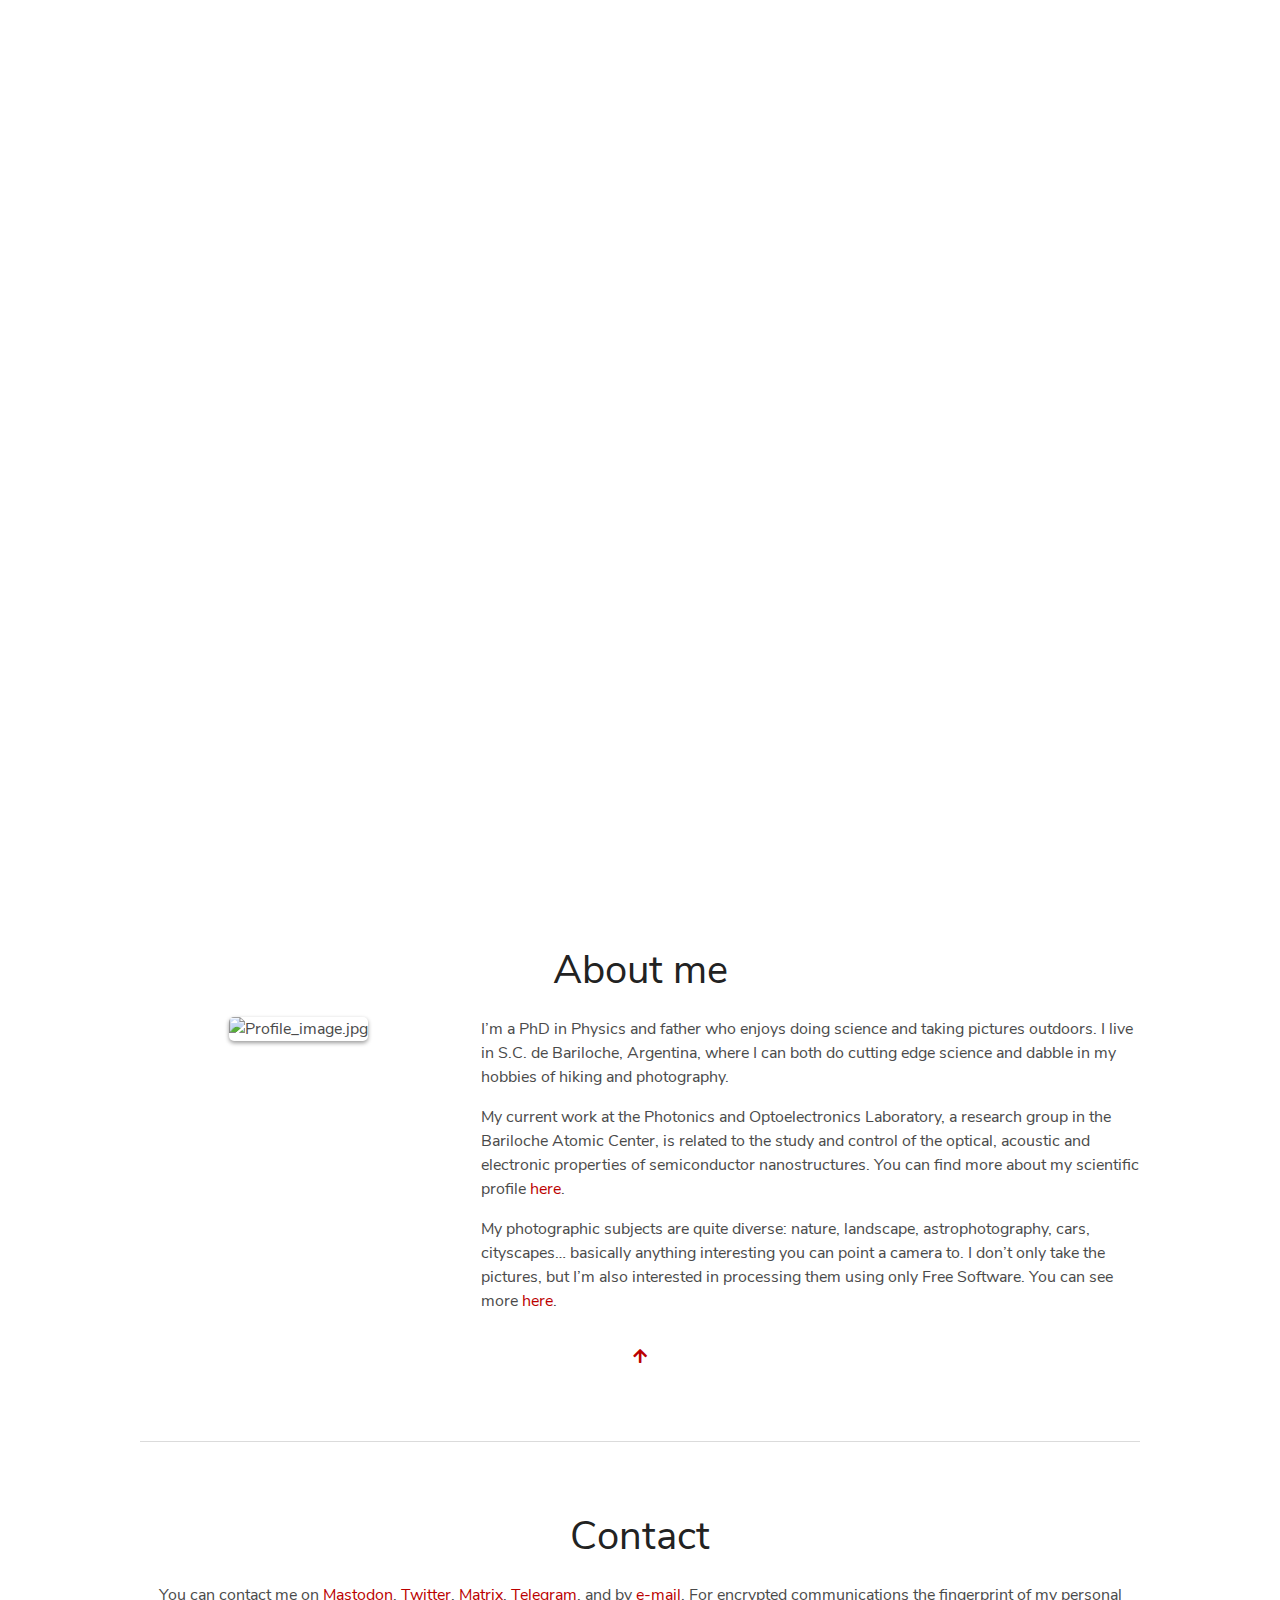
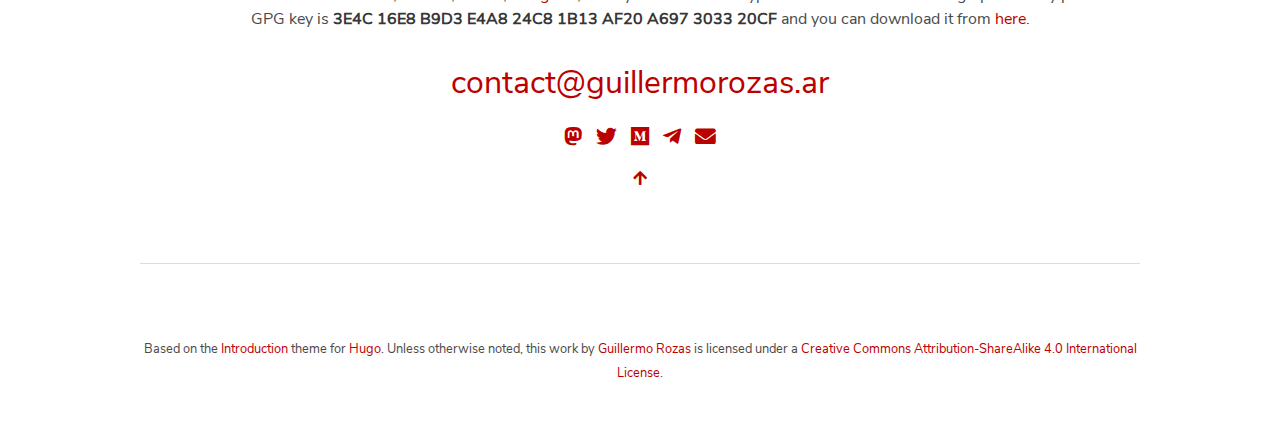
==== commit 1b8f95c6: "Cambios menores" ====
--- a/en/index.html
+++ b/en/index.html
@@ -26,20 +26,22 @@
 
 
 
-<meta property="og:image" content="https://guillermorozas.ar/en/home/profile_hires.jpg"/>
-
-
-
-
-        
-
-        
-
-
-
-
-
-<link rel="stylesheet" href="/css/main.min.9341036a5db3c7219f346994f5e976c37bae2c4632ce7eff2ab2bf6ec58ab75c.css" integrity="sha256-k0EDal2zxyGfNGmU9el2w3uuLEYyzn7/KrK/bsWKt1w=" crossorigin="anonymous" media="screen">
+<meta property="og:image" content="https://guillermorozas.ar/en/home/Imagen_de_perfil.jpg"/>
+
+<meta property="og:image" content="https://guillermorozas.ar/en/home/Profile_image.jpg"/>
+
+
+
+
+        
+
+        
+
+
+
+
+
+<link rel="stylesheet" href="/css/main.min.0ed18ea3f8a38f518b800624d72b5232e14ba0eea436b8b44667fd686092ddb0.css" integrity="sha256-DtGOo/ijj1GLgAYk1ytSMuFLoO6kNri0Rmf9aGCS3bA=" crossorigin="anonymous" media="screen">
 
 
 
@@ -73,23 +75,23 @@
                     <div class="fade-in three">
                         <div class="social-icons">
     
-    <a href="https://mastodon.online/@guille2306" rel="me">
+    <a href="https://mastodon.online/@guille2306" rel="me noopener" target="_blank" title="Mastodon">
         <i class="fab fab fa-mastodon"></i>
     </a>
     
-    <a href="https://twitter.com/guille2306" rel="me">
+    <a href="https://twitter.com/guille2306" rel="me noopener" target="_blank" title="Twitter">
         <i class="fab fab fa-twitter"></i>
     </a>
     
-    <a href="https://matrix.to/#/@guille2306:matrix.org" rel="me">
+    <a href="https://matrix.to/#/@guille2306:matrix.org" rel="me noopener" target="_blank" title="Matrix">
         <i class="fab fab fa-medium"></i>
     </a>
     
-    <a href="https://t.me/guille2306tgm" rel="me">
+    <a href="https://t.me/guille2306tgm" rel="me noopener" target="_blank" title="Telegram">
         <i class="fab fab fa-telegram-plane"></i>
     </a>
     
-    <a href="mailto:contact@guillermorozas.ar" >
+    <a href="mailto:contact@guillermorozas.ar" rel="noopener" target="_blank" title="E-mail">
         <i class="fas fab fa-envelope"></i>
     </a>
     
@@ -191,14 +193,14 @@
                     <div class="column is-one-third has-text-centered">
                         
                         
-                        <img class="img-responsive avatar" src="https://guillermorozas.ar/en/home/profile_hires_hu86c7372c603a6187603f913985f35301_60984_320x0_resize_q80_mitchellnetravali.jpg" alt="profile_hires.jpg">
+                        <img class="img-responsive avatar" src="https://guillermorozas.ar/en/home/Profile_image_hu86c7372c603a6187603f913985f35301_60984_320x0_resize_q80_mitchellnetravali.jpg" alt="Profile_image.jpg">
                         
                         
                     </div>
                     <div class="markdown column">
                         <p>I&rsquo;m a PhD in Physics and father who enjoys doing science and taking pictures outdoors. I live in S.C. de Bariloche, Argentina, where I can both do cutting edge science and dabble in my hobbies of hiking and photography.</p>
-<p>My current work at the Photonics and Optoelectronics Laboratory, a research group in the Bariloche Atomic Center, is related to the study and control of the optical, acoustic and electronic properties of semiconductor nanostructures. You can find more about my scientific profile <a href="https://science.guillermorozas.ar/en/">here</a>.</p>
-<p>My photographic subjects are quite diverse: nature, landscape, astrophotography, cars, cityscapes&hellip; basically anything interesting you can point a camera to. I don&rsquo;t only take the pictures, but I&rsquo;m also interested in processing them using only Free Software. You can see more <a href="https://photos.guillermorozas.ar/en/">here</a>.</p>
+<p>My current work at the Photonics and Optoelectronics Laboratory, a research group in the Bariloche Atomic Center, is related to the study and control of the optical, acoustic and electronic properties of semiconductor nanostructures. You can find more about my scientific profile <a href="https://science.guillermorozas.ar/en/" target="_blank" rel="noopener">here</a>.</p>
+<p>My photographic subjects are quite diverse: nature, landscape, astrophotography, cars, cityscapes&hellip; basically anything interesting you can point a camera to. I don&rsquo;t only take the pictures, but I&rsquo;m also interested in processing them using only Free Software. You can see more <a href="https://photos.guillermorozas.ar/en/" target="_blank" rel="noopener">here</a>.</p>
 
                     </div>
                 </div>
@@ -225,34 +227,34 @@
             <div class="container has-text-centered">
                 <h2 class="title is-2">Contact</h2>
                 <div class="markdown">
-                    <p>You can contact me on <a href="https://mastodon.online/@guille2306">Mastodon</a>, <a href="https://twitter.com/guille2306">Twitter</a>, <a href="https://matrix.to/#/@guille2306:matrix.org">Matrix</a>, <a href="https://t.me/guille2306tgm">Telegram</a>, and by <a href="mailto:contact@guillermorozas.ar">e-mail</a>. For encrypted communications the fingerprint of my personal GPG key is <strong>3E4C 16E8 B9D3 E4A8 24C8 1B13 AF20 A697 3033 20CF</strong> and you can download it from <a href="https://goo.gl/MJh86Q">here</a>.</p>
+                    <p>You can contact me on <a href="https://mastodon.online/@guille2306" target="_blank" rel="noopener">Mastodon</a>, <a href="https://twitter.com/guille2306" target="_blank" rel="noopener">Twitter</a>, <a href="https://matrix.to/#/@guille2306:matrix.org" target="_blank" rel="noopener">Matrix</a>, <a href="https://t.me/guille2306tgm" target="_blank" rel="noopener">Telegram</a>, and by <a href="mailto:contact@guillermorozas.ar">e-mail</a>. For encrypted communications the fingerprint of my personal GPG key is <strong>3E4C 16E8 B9D3 E4A8 24C8 1B13 AF20 A697 3033 20CF</strong> and you can download it from <a href="https://goo.gl/MJh86Q" target="_blank" rel="noopener">here</a>.</p>
 
                 </div>
                 
                 
                 <h3 class="subtitle is-3 has-text-centered top-pad">
-                    <a href="mailto:contact@guillermorozas.ar">contact@guillermorozas.ar</a>
+                    <a href="mailto:contact@guillermorozas.ar" target="_blank" rel="noopener">contact@guillermorozas.ar</a>
                 </h3>
                 
                 <div class="social-icons">
     
-    <a href="https://mastodon.online/@guille2306" rel="me">
+    <a href="https://mastodon.online/@guille2306" rel="me noopener" target="_blank" title="Mastodon">
         <i class="fab fab fa-mastodon"></i>
     </a>
     
-    <a href="https://twitter.com/guille2306" rel="me">
+    <a href="https://twitter.com/guille2306" rel="me noopener" target="_blank" title="Twitter">
         <i class="fab fab fa-twitter"></i>
     </a>
     
-    <a href="https://matrix.to/#/@guille2306:matrix.org" rel="me">
+    <a href="https://matrix.to/#/@guille2306:matrix.org" rel="me noopener" target="_blank" title="Matrix">
         <i class="fab fab fa-medium"></i>
     </a>
     
-    <a href="https://t.me/guille2306tgm" rel="me">
+    <a href="https://t.me/guille2306tgm" rel="me noopener" target="_blank" title="Telegram">
         <i class="fab fab fa-telegram-plane"></i>
     </a>
     
-    <a href="mailto:contact@guillermorozas.ar" >
+    <a href="mailto:contact@guillermorozas.ar" rel="noopener" target="_blank" title="E-mail">
         <i class="fas fab fa-envelope"></i>
     </a>
     
--- a/css/main.min.0ed18ea3f8a38f518b800624d72b5232e14ba0eea436b8b44667fd686092ddb0.css
+++ b/css/main.min.0ed18ea3f8a38f518b800624d72b5232e14ba0eea436b8b44667fd686092ddb0.css
@@ -0,0 +1,4 @@
+@font-face{font-family:nunito sans;font-style:normal;font-weight:400;src:local("Nunito Sans Regular"),local("NunitoSans-Regular"),url(../fonts/NunitoSans/NunitoSans-Regular.ttf)format("woff2");unicode-range:U+102-103,U+110-111,U+1EA0-1EF9,U+20AB}@font-face{font-family:nunito sans;font-style:normal;font-weight:400;src:local("Nunito Sans Regular"),local("NunitoSans-Regular"),url(../fonts/NunitoSans/NunitoSans-Regular.ttf)format("woff2");unicode-range:U+100-24F,U+259,U+1E??,U+2020,U+20A0-20AB,U+20AD-20CF,U+2113,U+2C60-2C7F,U+A720-A7FF}@font-face{font-family:nunito sans;font-style:normal;font-weight:400;src:local("Nunito Sans Regular"),local("NunitoSans-Regular"),url(../fonts/NunitoSans/NunitoSans-Regular.ttf)format("woff2");unicode-range:U+??,U+131,U+152-153,U+2BB-2BC,U+2C6,U+2DA,U+2DC,U+2000-206F,U+2074,U+20AC,U+2122,U+2191,U+2193,U+2212,U+2215,U+FEFF,U+FFFD}.is-unselectable{-webkit-touch-callout:none;-webkit-user-select:none;-moz-user-select:none;-ms-user-select:none;user-select:none}.navbar-link:not(.is-arrowless)::after{border:3px solid transparent;border-radius:2px;border-right:0;border-top:0;content:" ";display:block;height:.625em;margin-top:-.4375em;pointer-events:none;position:absolute;top:50%;transform:rotate(-45deg);transform-origin:center;width:.625em}.title:not(:last-child),.subtitle:not(:last-child){margin-bottom:1.5rem}.modal-close{-webkit-touch-callout:none;-webkit-user-select:none;-moz-user-select:none;-ms-user-select:none;user-select:none;-moz-appearance:none;-webkit-appearance:none;background-color:rgba(10,10,10,.2);border:none;border-radius:290486px;cursor:pointer;pointer-events:auto;display:inline-block;flex-grow:0;flex-shrink:0;font-size:0;height:20px;max-height:20px;max-width:20px;min-height:20px;min-width:20px;outline:none;position:relative;vertical-align:top;width:20px}.modal-close::before,.modal-close::after{background-color:#fff;content:"";display:block;left:50%;position:absolute;top:50%;transform:translateX(-50%)translateY(-50%)rotate(45deg);transform-origin:center center}.modal-close::before{height:2px;width:50%}.modal-close::after{height:50%;width:2px}.modal-close:hover,.modal-close:focus{background-color:rgba(10,10,10,.3)}.modal-close:active{background-color:rgba(10,10,10,.4)}.is-small.modal-close{height:16px;max-height:16px;max-width:16px;min-height:16px;min-width:16px;width:16px}.is-medium.modal-close{height:24px;max-height:24px;max-width:24px;min-height:24px;min-width:24px;width:24px}.is-large.modal-close{height:32px;max-height:32px;max-width:32px;min-height:32px;min-width:32px;width:32px}.hero-video,.modal-background,.modal,.image.is-square img,.image.is-square .has-ratio,.image.is-1by1 img,.image.is-1by1 .has-ratio,.image.is-5by4 img,.image.is-5by4 .has-ratio,.image.is-4by3 img,.image.is-4by3 .has-ratio,.image.is-3by2 img,.image.is-3by2 .has-ratio,.image.is-5by3 img,.image.is-5by3 .has-ratio,.image.is-16by9 img,.image.is-16by9 .has-ratio,.image.is-2by1 img,.image.is-2by1 .has-ratio,.image.is-3by1 img,.image.is-3by1 .has-ratio,.image.is-4by5 img,.image.is-4by5 .has-ratio,.image.is-3by4 img,.image.is-3by4 .has-ratio,.image.is-2by3 img,.image.is-2by3 .has-ratio,.image.is-3by5 img,.image.is-3by5 .has-ratio,.image.is-9by16 img,.image.is-9by16 .has-ratio,.image.is-1by2 img,.image.is-1by2 .has-ratio,.image.is-1by3 img,.image.is-1by3 .has-ratio,.is-overlay{bottom:0;left:0;position:absolute;right:0;top:0}/*!minireset.css v0.0.6 | MIT License | github.com/jgthms/minireset.css*/html,body,p,ol,ul,li,dl,dt,dd,blockquote,figure,fieldset,legend,textarea,pre,iframe,hr,h1,h2,h3,h4,h5,h6{margin:0;padding:0}h1,h2,h3,h4,h5,h6{font-size:100%;font-weight:400}ul{list-style:none}button,input,select,textarea{margin:0}html{box-sizing:border-box}*,*::before,*::after{box-sizing:inherit}img,video{height:auto;max-width:100%}iframe{border:0}table{border-collapse:collapse;border-spacing:0}td,th{padding:0}td:not([align]),th:not([align]){text-align:inherit}html{background-color:#fff;font-size:16px;-moz-osx-font-smoothing:grayscale;-webkit-font-smoothing:antialiased;min-width:300px;overflow-x:hidden;overflow-y:scroll;text-rendering:optimizeLegibility;-webkit-text-size-adjust:100%;-moz-text-size-adjust:100%;text-size-adjust:100%}article,aside,figure,footer,header,hgroup,section{display:block}body,button,input,select,textarea{font-family:Nunito Sans,sans-serif}code,pre{-moz-osx-font-smoothing:auto;-webkit-font-smoothing:auto;font-family:monospace}body{color:#4a4a4a;font-size:1em;font-weight:400;line-height:1.5}a{color:#3273dc;cursor:pointer;text-decoration:none}a strong{color:currentColor}a:hover{color:#000}code{background-color:transparent;color:#00b8d4;font-size:.875em;font-weight:400;padding:.25em .5em}hr{background-color:#fff;border:none;display:block;height:2px;margin:1.5rem 0}img{height:auto;max-width:100%}input[type=checkbox],input[type=radio]{vertical-align:baseline}small{font-size:.875em}span{font-style:inherit;font-weight:inherit}strong{color:#363636;font-weight:700}fieldset{border:none}pre{-webkit-overflow-scrolling:touch;background-color:#fff;color:#4a4a4a;font-size:.875em;overflow-x:auto;padding:1.25rem 1.5rem;white-space:pre;word-wrap:normal}pre code{background-color:transparent;color:currentColor;font-size:1em;padding:0}table td,table th{vertical-align:top}table td:not([align]),table th:not([align]){text-align:inherit}table th{color:#363636}.has-text-white{color:#fff!important}a.has-text-white:hover,a.has-text-white:focus{color:#e6e6e6!important}.has-background-white{background-color:#fff!important}.has-text-black{color:#0a0a0a!important}a.has-text-black:hover,a.has-text-black:focus{color:#000!important}.has-background-black{background-color:#0a0a0a!important}.has-text-light{color:#f5f5f5!important}a.has-text-light:hover,a.has-text-light:focus{color:#dbdbdb!important}.has-background-light{background-color:#f5f5f5!important}.has-text-dark{color:#363636!important}a.has-text-dark:hover,a.has-text-dark:focus{color:#1c1c1c!important}.has-background-dark{background-color:#363636!important}.has-text-primary{color:#b00!important}a.has-text-primary:hover,a.has-text-primary:focus{color:#800!important}.has-background-primary{background-color:#b00!important}.has-text-primary-light{color:#ffebeb!important}a.has-text-primary-light:hover,a.has-text-primary-light:focus{color:#ffb8b8!important}.has-background-primary-light{background-color:#ffebeb!important}.has-text-primary-dark{color:#ff0505!important}a.has-text-primary-dark:hover,a.has-text-primary-dark:focus{color:#ff3838!important}.has-background-primary-dark{background-color:#ff0505!important}.has-text-link{color:#3273dc!important}a.has-text-link:hover,a.has-text-link:focus{color:#205bbc!important}.has-background-link{background-color:#3273dc!important}.has-text-link-light{color:#eef3fc!important}a.has-text-link-light:hover,a.has-text-link-light:focus{color:#c2d5f5!important}.has-background-link-light{background-color:#eef3fc!important}.has-text-link-dark{color:#2160c4!important}a.has-text-link-dark:hover,a.has-text-link-dark:focus{color:#3b79de!important}.has-background-link-dark{background-color:#2160c4!important}.has-text-info{color:#3298dc!important}a.has-text-info:hover,a.has-text-info:focus{color:#207dbc!important}.has-background-info{background-color:#3298dc!important}.has-text-info-light{color:#eef6fc!important}a.has-text-info-light:hover,a.has-text-info-light:focus{color:#c2e0f5!important}.has-background-info-light{background-color:#eef6fc!important}.has-text-info-dark{color:#1d72aa!important}a.has-text-info-dark:hover,a.has-text-info-dark:focus{color:#248fd6!important}.has-background-info-dark{background-color:#1d72aa!important}.has-text-success{color:#48c774!important}a.has-text-success:hover,a.has-text-success:focus{color:#34a85c!important}.has-background-success{background-color:#48c774!important}.has-text-success-light{color:#effaf3!important}a.has-text-success-light:hover,a.has-text-success-light:focus{color:#c8eed6!important}.has-background-success-light{background-color:#effaf3!important}.has-text-success-dark{color:#257942!important}a.has-text-success-dark:hover,a.has-text-success-dark:focus{color:#31a058!important}.has-background-success-dark{background-color:#257942!important}.has-text-warning{color:#ffdd57!important}a.has-text-warning:hover,a.has-text-warning:focus{color:#ffd324!important}.has-background-warning{background-color:#ffdd57!important}.has-text-warning-light{color:#fffbeb!important}a.has-text-warning-light:hover,a.has-text-warning-light:focus{color:#fff1b8!important}.has-background-warning-light{background-color:#fffbeb!important}.has-text-warning-dark{color:#947600!important}a.has-text-warning-dark:hover,a.has-text-warning-dark:focus{color:#c79f00!important}.has-background-warning-dark{background-color:#947600!important}.has-text-danger{color:#f14668!important}a.has-text-danger:hover,a.has-text-danger:focus{color:#ee1742!important}.has-background-danger{background-color:#f14668!important}.has-text-danger-light{color:#feecf0!important}a.has-text-danger-light:hover,a.has-text-danger-light:focus{color:#fabdc9!important}.has-background-danger-light{background-color:#feecf0!important}.has-text-danger-dark{color:#cc0f35!important}a.has-text-danger-dark:hover,a.has-text-danger-dark:focus{color:#ee2049!important}.has-background-danger-dark{background-color:#cc0f35!important}.has-text-black-bis{color:#121212!important}.has-background-black-bis{background-color:#121212!important}.has-text-black-ter{color:#242424!important}.has-background-black-ter{background-color:#242424!important}.has-text-grey-darker{color:#363636!important}.has-background-grey-darker{background-color:#363636!important}.has-text-grey-dark{color:#4a4a4a!important}.has-background-grey-dark{background-color:#4a4a4a!important}.has-text-grey{color:#7a7a7a!important}.has-background-grey{background-color:#7a7a7a!important}.has-text-grey-light{color:#b5b5b5!important}.has-background-grey-light{background-color:#b5b5b5!important}.has-text-grey-lighter{color:#dbdbdb!important}.has-background-grey-lighter{background-color:#dbdbdb!important}.has-text-white-ter{color:#f5f5f5!important}.has-background-white-ter{background-color:#f5f5f5!important}.has-text-white-bis{color:#fafafa!important}.has-background-white-bis{background-color:#fafafa!important}.is-clearfix::after{clear:both;content:" ";display:table}.is-pulled-left{float:left!important}.is-pulled-right{float:right!important}.is-radiusless{border-radius:0!important}.is-shadowless{box-shadow:none!important}.is-clipped{overflow:hidden!important}.is-relative{position:relative!important}.is-marginless{margin:0!important}.is-paddingless{padding:0!important}.mt-0{margin-top:0!important}.mr-0{margin-right:0!important}.mb-0{margin-bottom:0!important}.ml-0{margin-left:0!important}.mx-0{margin-left:0!important;margin-right:0!important}.my-0{margin-top:0!important;margin-bottom:0!important}.mt-1{margin-top:.25rem!important}.mr-1{margin-right:.25rem!important}.mb-1{margin-bottom:.25rem!important}.ml-1{margin-left:.25rem!important}.mx-1{margin-left:.25rem!important;margin-right:.25rem!important}.my-1{margin-top:.25rem!important;margin-bottom:.25rem!important}.mt-2{margin-top:.5rem!important}.mr-2{margin-right:.5rem!important}.mb-2{margin-bottom:.5rem!important}.ml-2{margin-left:.5rem!important}.mx-2{margin-left:.5rem!important;margin-right:.5rem!important}.my-2{margin-top:.5rem!important;margin-bottom:.5rem!important}.mt-3{margin-top:.75rem!important}.mr-3{margin-right:.75rem!important}.mb-3{margin-bottom:.75rem!important}.ml-3{margin-left:.75rem!important}.mx-3{margin-left:.75rem!important;margin-right:.75rem!important}.my-3{margin-top:.75rem!important;margin-bottom:.75rem!important}.mt-4{margin-top:1rem!important}.mr-4{margin-right:1rem!important}.mb-4{margin-bottom:1rem!important}.ml-4{margin-left:1rem!important}.mx-4{margin-left:1rem!important;margin-right:1rem!important}.my-4{margin-top:1rem!important;margin-bottom:1rem!important}.mt-5{margin-top:1.5rem!important}.mr-5{margin-right:1.5rem!important}.mb-5{margin-bottom:1.5rem!important}.ml-5{margin-left:1.5rem!important}.mx-5{margin-left:1.5rem!important;margin-right:1.5rem!important}.my-5{margin-top:1.5rem!important;margin-bottom:1.5rem!important}.mt-6{margin-top:3rem!important}.mr-6{margin-right:3rem!important}.mb-6{margin-bottom:3rem!important}.ml-6{margin-left:3rem!important}.mx-6{margin-left:3rem!important;margin-right:3rem!important}.my-6{margin-top:3rem!important;margin-bottom:3rem!important}.pt-0{padding-top:0!important}.pr-0{padding-right:0!important}.pb-0{padding-bottom:0!important}.pl-0{padding-left:0!important}.px-0{padding-left:0!important;padding-right:0!important}.py-0{padding-top:0!important;padding-bottom:0!important}.pt-1{padding-top:.25rem!important}.pr-1{padding-right:.25rem!important}.pb-1{padding-bottom:.25rem!important}.pl-1{padding-left:.25rem!important}.px-1{padding-left:.25rem!important;padding-right:.25rem!important}.py-1{padding-top:.25rem!important;padding-bottom:.25rem!important}.pt-2{padding-top:.5rem!important}.pr-2{padding-right:.5rem!important}.pb-2{padding-bottom:.5rem!important}.pl-2{padding-left:.5rem!important}.px-2{padding-left:.5rem!important;padding-right:.5rem!important}.py-2{padding-top:.5rem!important;padding-bottom:.5rem!important}.pt-3{padding-top:.75rem!important}.pr-3{padding-right:.75rem!important}.pb-3{padding-bottom:.75rem!important}.pl-3{padding-left:.75rem!important}.px-3{padding-left:.75rem!important;padding-right:.75rem!important}.py-3{padding-top:.75rem!important;padding-bottom:.75rem!important}.pt-4{padding-top:1rem!important}.pr-4{padding-right:1rem!important}.pb-4{padding-bottom:1rem!important}.pl-4{padding-left:1rem!important}.px-4{padding-left:1rem!important;padding-right:1rem!important}.py-4{padding-top:1rem!important;padding-bottom:1rem!important}.pt-5{padding-top:1.5rem!important}.pr-5{padding-right:1.5rem!important}.pb-5{padding-bottom:1.5rem!important}.pl-5{padding-left:1.5rem!important}.px-5{padding-left:1.5rem!important;padding-right:1.5rem!important}.py-5{padding-top:1.5rem!important;padding-bottom:1.5rem!important}.pt-6{padding-top:3rem!important}.pr-6{padding-right:3rem!important}.pb-6{padding-bottom:3rem!important}.pl-6{padding-left:3rem!important}.px-6{padding-left:3rem!important;padding-right:3rem!important}.py-6{padding-top:3rem!important;padding-bottom:3rem!important}.is-size-1{font-size:3rem!important}.is-size-2{font-size:2.5rem!important}.is-size-3{font-size:2rem!important}.is-size-4{font-size:1.5rem!important}.is-size-5{font-size:1.25rem!important}.is-size-6{font-size:1rem!important}.is-size-7{font-size:.75rem!important}@media screen and (max-width:768px){.is-size-1-mobile{font-size:3rem!important}.is-size-2-mobile{font-size:2.5rem!important}.is-size-3-mobile{font-size:2rem!important}.is-size-4-mobile{font-size:1.5rem!important}.is-size-5-mobile{font-size:1.25rem!important}.is-size-6-mobile{font-size:1rem!important}.is-size-7-mobile{font-size:.75rem!important}}@media screen and (min-width:769px),print{.is-size-1-tablet{font-size:3rem!important}.is-size-2-tablet{font-size:2.5rem!important}.is-size-3-tablet{font-size:2rem!important}.is-size-4-tablet{font-size:1.5rem!important}.is-size-5-tablet{font-size:1.25rem!important}.is-size-6-tablet{font-size:1rem!important}.is-size-7-tablet{font-size:.75rem!important}}@media screen and (max-width:1023px){.is-size-1-touch{font-size:3rem!important}.is-size-2-touch{font-size:2.5rem!important}.is-size-3-touch{font-size:2rem!important}.is-size-4-touch{font-size:1.5rem!important}.is-size-5-touch{font-size:1.25rem!important}.is-size-6-touch{font-size:1rem!important}.is-size-7-touch{font-size:.75rem!important}}@media screen and (min-width:1024px){.is-size-1-desktop{font-size:3rem!important}.is-size-2-desktop{font-size:2.5rem!important}.is-size-3-desktop{font-size:2rem!important}.is-size-4-desktop{font-size:1.5rem!important}.is-size-5-desktop{font-size:1.25rem!important}.is-size-6-desktop{font-size:1rem!important}.is-size-7-desktop{font-size:.75rem!important}}@media screen and (min-width:1216px){.is-size-1-widescreen{font-size:3rem!important}.is-size-2-widescreen{font-size:2.5rem!important}.is-size-3-widescreen{font-size:2rem!important}.is-size-4-widescreen{font-size:1.5rem!important}.is-size-5-widescreen{font-size:1.25rem!important}.is-size-6-widescreen{font-size:1rem!important}.is-size-7-widescreen{font-size:.75rem!important}}@media screen and (min-width:1408px){.is-size-1-fullhd{font-size:3rem!important}.is-size-2-fullhd{font-size:2.5rem!important}.is-size-3-fullhd{font-size:2rem!important}.is-size-4-fullhd{font-size:1.5rem!important}.is-size-5-fullhd{font-size:1.25rem!important}.is-size-6-fullhd{font-size:1rem!important}.is-size-7-fullhd{font-size:.75rem!important}}.has-text-centered{text-align:center!important}.has-text-justified{text-align:justify!important}.has-text-left{text-align:left!important}.has-text-right{text-align:right!important}@media screen and (max-width:768px){.has-text-centered-mobile{text-align:center!important}}@media screen and (min-width:769px),print{.has-text-centered-tablet{text-align:center!important}}@media screen and (min-width:769px) and (max-width:1023px){.has-text-centered-tablet-only{text-align:center!important}}@media screen and (max-width:1023px){.has-text-centered-touch{text-align:center!important}}@media screen and (min-width:1024px){.has-text-centered-desktop{text-align:center!important}}@media screen and (min-width:1024px) and (max-width:1215px){.has-text-centered-desktop-only{text-align:center!important}}@media screen and (min-width:1216px){.has-text-centered-widescreen{text-align:center!important}}@media screen and (min-width:1216px) and (max-width:1407px){.has-text-centered-widescreen-only{text-align:center!important}}@media screen and (min-width:1408px){.has-text-centered-fullhd{text-align:center!important}}@media screen and (max-width:768px){.has-text-justified-mobile{text-align:justify!important}}@media screen and (min-width:769px),print{.has-text-justified-tablet{text-align:justify!important}}@media screen and (min-width:769px) and (max-width:1023px){.has-text-justified-tablet-only{text-align:justify!important}}@media screen and (max-width:1023px){.has-text-justified-touch{text-align:justify!important}}@media screen and (min-width:1024px){.has-text-justified-desktop{text-align:justify!important}}@media screen and (min-width:1024px) and (max-width:1215px){.has-text-justified-desktop-only{text-align:justify!important}}@media screen and (min-width:1216px){.has-text-justified-widescreen{text-align:justify!important}}@media screen and (min-width:1216px) and (max-width:1407px){.has-text-justified-widescreen-only{text-align:justify!important}}@media screen and (min-width:1408px){.has-text-justified-fullhd{text-align:justify!important}}@media screen and (max-width:768px){.has-text-left-mobile{text-align:left!important}}@media screen and (min-width:769px),print{.has-text-left-tablet{text-align:left!important}}@media screen and (min-width:769px) and (max-width:1023px){.has-text-left-tablet-only{text-align:left!important}}@media screen and (max-width:1023px){.has-text-left-touch{text-align:left!important}}@media screen and (min-width:1024px){.has-text-left-desktop{text-align:left!important}}@media screen and (min-width:1024px) and (max-width:1215px){.has-text-left-desktop-only{text-align:left!important}}@media screen and (min-width:1216px){.has-text-left-widescreen{text-align:left!important}}@media screen and (min-width:1216px) and (max-width:1407px){.has-text-left-widescreen-only{text-align:left!important}}@media screen and (min-width:1408px){.has-text-left-fullhd{text-align:left!important}}@media screen and (max-width:768px){.has-text-right-mobile{text-align:right!important}}@media screen and (min-width:769px),print{.has-text-right-tablet{text-align:right!important}}@media screen and (min-width:769px) and (max-width:1023px){.has-text-right-tablet-only{text-align:right!important}}@media screen and (max-width:1023px){.has-text-right-touch{text-align:right!important}}@media screen and (min-width:1024px){.has-text-right-desktop{text-align:right!important}}@media screen and (min-width:1024px) and (max-width:1215px){.has-text-right-desktop-only{text-align:right!important}}@media screen and (min-width:1216px){.has-text-right-widescreen{text-align:right!important}}@media screen and (min-width:1216px) and (max-width:1407px){.has-text-right-widescreen-only{text-align:right!important}}@media screen and (min-width:1408px){.has-text-right-fullhd{text-align:right!important}}.is-capitalized{text-transform:capitalize!important}.is-lowercase{text-transform:lowercase!important}.is-uppercase{text-transform:uppercase!important}.is-italic{font-style:italic!important}.has-text-weight-light{font-weight:300!important}.has-text-weight-normal{font-weight:400!important}.has-text-weight-medium{font-weight:500!important}.has-text-weight-semibold{font-weight:600!important}.has-text-weight-bold{font-weight:700!important}.is-family-primary{font-family:Nunito Sans,sans-serif!important}.is-family-secondary{font-family:Nunito Sans,sans-serif!important}.is-family-sans-serif{font-family:Nunito Sans,sans-serif!important}.is-family-monospace{font-family:monospace!important}.is-family-code{font-family:monospace!important}.is-block{display:block!important}@media screen and (max-width:768px){.is-block-mobile{display:block!important}}@media screen and (min-width:769px),print{.is-block-tablet{display:block!important}}@media screen and (min-width:769px) and (max-width:1023px){.is-block-tablet-only{display:block!important}}@media screen and (max-width:1023px){.is-block-touch{display:block!important}}@media screen and (min-width:1024px){.is-block-desktop{display:block!important}}@media screen and (min-width:1024px) and (max-width:1215px){.is-block-desktop-only{display:block!important}}@media screen and (min-width:1216px){.is-block-widescreen{display:block!important}}@media screen and (min-width:1216px) and (max-width:1407px){.is-block-widescreen-only{display:block!important}}@media screen and (min-width:1408px){.is-block-fullhd{display:block!important}}.is-flex{display:flex!important}@media screen and (max-width:768px){.is-flex-mobile{display:flex!important}}@media screen and (min-width:769px),print{.is-flex-tablet{display:flex!important}}@media screen and (min-width:769px) and (max-width:1023px){.is-flex-tablet-only{display:flex!important}}@media screen and (max-width:1023px){.is-flex-touch{display:flex!important}}@media screen and (min-width:1024px){.is-flex-desktop{display:flex!important}}@media screen and (min-width:1024px) and (max-width:1215px){.is-flex-desktop-only{display:flex!important}}@media screen and (min-width:1216px){.is-flex-widescreen{display:flex!important}}@media screen and (min-width:1216px) and (max-width:1407px){.is-flex-widescreen-only{display:flex!important}}@media screen and (min-width:1408px){.is-flex-fullhd{display:flex!important}}.is-inline{display:inline!important}@media screen and (max-width:768px){.is-inline-mobile{display:inline!important}}@media screen and (min-width:769px),print{.is-inline-tablet{display:inline!important}}@media screen and (min-width:769px) and (max-width:1023px){.is-inline-tablet-only{display:inline!important}}@media screen and (max-width:1023px){.is-inline-touch{display:inline!important}}@media screen and (min-width:1024px){.is-inline-desktop{display:inline!important}}@media screen and (min-width:1024px) and (max-width:1215px){.is-inline-desktop-only{display:inline!important}}@media screen and (min-width:1216px){.is-inline-widescreen{display:inline!important}}@media screen and (min-width:1216px) and (max-width:1407px){.is-inline-widescreen-only{display:inline!important}}@media screen and (min-width:1408px){.is-inline-fullhd{display:inline!important}}.is-inline-block{display:inline-block!important}@media screen and (max-width:768px){.is-inline-block-mobile{display:inline-block!important}}@media screen and (min-width:769px),print{.is-inline-block-tablet{display:inline-block!important}}@media screen and (min-width:769px) and (max-width:1023px){.is-inline-block-tablet-only{display:inline-block!important}}@media screen and (max-width:1023px){.is-inline-block-touch{display:inline-block!important}}@media screen and (min-width:1024px){.is-inline-block-desktop{display:inline-block!important}}@media screen and (min-width:1024px) and (max-width:1215px){.is-inline-block-desktop-only{display:inline-block!important}}@media screen and (min-width:1216px){.is-inline-block-widescreen{display:inline-block!important}}@media screen and (min-width:1216px) and (max-width:1407px){.is-inline-block-widescreen-only{display:inline-block!important}}@media screen and (min-width:1408px){.is-inline-block-fullhd{display:inline-block!important}}.is-inline-flex{display:inline-flex!important}@media screen and (max-width:768px){.is-inline-flex-mobile{display:inline-flex!important}}@media screen and (min-width:769px),print{.is-inline-flex-tablet{display:inline-flex!important}}@media screen and (min-width:769px) and (max-width:1023px){.is-inline-flex-tablet-only{display:inline-flex!important}}@media screen and (max-width:1023px){.is-inline-flex-touch{display:inline-flex!important}}@media screen and (min-width:1024px){.is-inline-flex-desktop{display:inline-flex!important}}@media screen and (min-width:1024px) and (max-width:1215px){.is-inline-flex-desktop-only{display:inline-flex!important}}@media screen and (min-width:1216px){.is-inline-flex-widescreen{display:inline-flex!important}}@media screen and (min-width:1216px) and (max-width:1407px){.is-inline-flex-widescreen-only{display:inline-flex!important}}@media screen and (min-width:1408px){.is-inline-flex-fullhd{display:inline-flex!important}}.is-hidden{display:none!important}.is-sr-only{border:none!important;clip:rect(0,0,0,0)!important;height:.01em!important;overflow:hidden!important;padding:0!important;position:absolute!important;white-space:nowrap!important;width:.01em!important}@media screen and (max-width:768px){.is-hidden-mobile{display:none!important}}@media screen and (min-width:769px),print{.is-hidden-tablet{display:none!important}}@media screen and (min-width:769px) and (max-width:1023px){.is-hidden-tablet-only{display:none!important}}@media screen and (max-width:1023px){.is-hidden-touch{display:none!important}}@media screen and (min-width:1024px){.is-hidden-desktop{display:none!important}}@media screen and (min-width:1024px) and (max-width:1215px){.is-hidden-desktop-only{display:none!important}}@media screen and (min-width:1216px){.is-hidden-widescreen{display:none!important}}@media screen and (min-width:1216px) and (max-width:1407px){.is-hidden-widescreen-only{display:none!important}}@media screen and (min-width:1408px){.is-hidden-fullhd{display:none!important}}.is-invisible{visibility:hidden!important}@media screen and (max-width:768px){.is-invisible-mobile{visibility:hidden!important}}@media screen and (min-width:769px),print{.is-invisible-tablet{visibility:hidden!important}}@media screen and (min-width:769px) and (max-width:1023px){.is-invisible-tablet-only{visibility:hidden!important}}@media screen and (max-width:1023px){.is-invisible-touch{visibility:hidden!important}}@media screen and (min-width:1024px){.is-invisible-desktop{visibility:hidden!important}}@media screen and (min-width:1024px) and (max-width:1215px){.is-invisible-desktop-only{visibility:hidden!important}}@media screen and (min-width:1216px){.is-invisible-widescreen{visibility:hidden!important}}@media screen and (min-width:1216px) and (max-width:1407px){.is-invisible-widescreen-only{visibility:hidden!important}}@media screen and (min-width:1408px){.is-invisible-fullhd{visibility:hidden!important}}.container{flex-grow:1;margin:0 auto;position:relative;width:auto}.container.is-fluid{max-width:none;padding-left:32px;padding-right:32px;width:100%}@media screen and (min-width:1024px){.container{max-width:960px}}@media screen and (max-width:1215px){.container.is-widescreen{max-width:1152px}}@media screen and (max-width:1407px){.container.is-fullhd{max-width:1344px}}@media screen and (min-width:1216px){.container{max-width:1152px}}@media screen and (min-width:1408px){.container{max-width:1344px}}.image{display:block;position:relative}.image img{display:block;height:auto;width:100%}.image img.is-rounded{border-radius:290486px}.image.is-fullwidth{width:100%}.image.is-square img,.image.is-square .has-ratio,.image.is-1by1 img,.image.is-1by1 .has-ratio,.image.is-5by4 img,.image.is-5by4 .has-ratio,.image.is-4by3 img,.image.is-4by3 .has-ratio,.image.is-3by2 img,.image.is-3by2 .has-ratio,.image.is-5by3 img,.image.is-5by3 .has-ratio,.image.is-16by9 img,.image.is-16by9 .has-ratio,.image.is-2by1 img,.image.is-2by1 .has-ratio,.image.is-3by1 img,.image.is-3by1 .has-ratio,.image.is-4by5 img,.image.is-4by5 .has-ratio,.image.is-3by4 img,.image.is-3by4 .has-ratio,.image.is-2by3 img,.image.is-2by3 .has-ratio,.image.is-3by5 img,.image.is-3by5 .has-ratio,.image.is-9by16 img,.image.is-9by16 .has-ratio,.image.is-1by2 img,.image.is-1by2 .has-ratio,.image.is-1by3 img,.image.is-1by3 .has-ratio{height:100%;width:100%}.image.is-square,.image.is-1by1{padding-top:100%}.image.is-5by4{padding-top:80%}.image.is-4by3{padding-top:75%}.image.is-3by2{padding-top:66.6666%}.image.is-5by3{padding-top:60%}.image.is-16by9{padding-top:56.25%}.image.is-2by1{padding-top:50%}.image.is-3by1{padding-top:33.3333%}.image.is-4by5{padding-top:125%}.image.is-3by4{padding-top:133.3333%}.image.is-2by3{padding-top:150%}.image.is-3by5{padding-top:166.6666%}.image.is-9by16{padding-top:177.7777%}.image.is-1by2{padding-top:200%}.image.is-1by3{padding-top:300%}.image.is-16x16{height:16px;width:16px}.image.is-24x24{height:24px;width:24px}.image.is-32x32{height:32px;width:32px}.image.is-48x48{height:48px;width:48px}.image.is-64x64{height:64px;width:64px}.image.is-96x96{height:96px;width:96px}.image.is-128x128{height:128px;width:128px}.title,.subtitle{word-break:break-word}.title em,.title span,.subtitle em,.subtitle span{font-weight:inherit}.title sub,.subtitle sub{font-size:.75em}.title sup,.subtitle sup{font-size:.75em}.title .tag,.subtitle .tag{vertical-align:middle}.title{color:#363636;font-size:2rem;font-weight:300;line-height:1.125}.title strong{color:inherit;font-weight:inherit}.title+.highlight{margin-top:-.75rem}.title:not(.is-spaced)+.subtitle{margin-top:-1.25rem}.title.is-1{font-size:3rem}.title.is-2{font-size:2.5rem}.title.is-3{font-size:2rem}.title.is-4{font-size:1.5rem}.title.is-5{font-size:1.25rem}.title.is-6{font-size:1rem}.title.is-7{font-size:.75rem}.subtitle{color:#4a4a4a;font-size:1.25rem;font-weight:400;line-height:1.25}.subtitle strong{color:#363636;font-weight:600}.subtitle:not(.is-spaced)+.title{margin-top:-1.25rem}.subtitle.is-1{font-size:3rem}.subtitle.is-2{font-size:2.5rem}.subtitle.is-3{font-size:2rem}.subtitle.is-4{font-size:1.5rem}.subtitle.is-5{font-size:1.25rem}.subtitle.is-6{font-size:1rem}.subtitle.is-7{font-size:.75rem}.card{background-color:#fff;box-shadow:0 .5em 1em -.125em rgba(10,10,10,.1),0 0 0 1px rgba(10,10,10,2%);color:#4a4a4a;max-width:100%;position:relative}.card-header{background-color:transparent;align-items:stretch;box-shadow:0 .125em .25em rgba(10,10,10,.1);display:flex}.card-header-title{align-items:center;color:#363636;display:flex;flex-grow:1;font-weight:700;padding:.75rem 1rem}.card-header-title.is-centered{justify-content:center}.card-header-icon{align-items:center;cursor:pointer;display:flex;justify-content:center;padding:.75rem 1rem}.card-image{display:block;position:relative}.card-content{background-color:transparent;padding:1.5rem}.card-footer{background-color:transparent;border-top:1px solid #ededed;align-items:stretch;display:flex}.card-footer-item{align-items:center;display:flex;flex-basis:0;flex-grow:1;flex-shrink:0;justify-content:center;padding:.75rem}.card-footer-item:not(:last-child){border-right:1px solid #ededed}.card .media:not(:last-child){margin-bottom:1.5rem}.modal{align-items:center;display:none;flex-direction:column;justify-content:center;overflow:hidden;position:fixed;z-index:40}.modal.is-active{display:flex}.modal-background{background-color:rgba(10,10,10,.86)}.modal-content,.modal-card{margin:0 20px;max-height:calc(100vh - 160px);overflow:auto;position:relative;width:100%}@media screen and (min-width:769px),print{.modal-content,.modal-card{margin:0 auto;max-height:calc(100vh - 40px);width:640px}}.modal-close{background:0 0;height:40px;position:fixed;right:20px;top:20px;width:40px}.modal-card{display:flex;flex-direction:column;max-height:calc(100vh - 40px);overflow:hidden;-ms-overflow-y:visible}.modal-card-head,.modal-card-foot{align-items:center;background-color:#fff;display:flex;flex-shrink:0;justify-content:flex-start;padding:20px;position:relative}.modal-card-head{border-bottom:1px solid #dbdbdb;border-top-left-radius:6px;border-top-right-radius:6px}.modal-card-title{color:#363636;flex-grow:1;flex-shrink:0;font-size:1.5rem;line-height:1}.modal-card-foot{border-bottom-left-radius:6px;border-bottom-right-radius:6px;border-top:1px solid #dbdbdb}.modal-card-foot .button:not(:last-child){margin-right:.5em}.modal-card-body{-webkit-overflow-scrolling:touch;background-color:#fff;flex-grow:1;flex-shrink:1;overflow:auto;padding:20px}.navbar{background-color:#fff;min-height:3.25rem;position:relative;z-index:30}.navbar.is-white{background-color:#fff;color:#0a0a0a}.navbar.is-white .navbar-brand>.navbar-item,.navbar.is-white .navbar-brand .navbar-link{color:#0a0a0a}.navbar.is-white .navbar-brand>a.navbar-item:focus,.navbar.is-white .navbar-brand>a.navbar-item:hover,.navbar.is-white .navbar-brand>a.navbar-item.is-active,.navbar.is-white .navbar-brand .navbar-link:focus,.navbar.is-white .navbar-brand .navbar-link:hover,.navbar.is-white .navbar-brand .navbar-link.is-active{background-color:#f2f2f2;color:#0a0a0a}.navbar.is-white .navbar-brand .navbar-link::after{border-color:#0a0a0a}.navbar.is-white .navbar-burger{color:#0a0a0a}@media screen and (min-width:1024px){.navbar.is-white .navbar-start>.navbar-item,.navbar.is-white .navbar-start .navbar-link,.navbar.is-white .navbar-end>.navbar-item,.navbar.is-white .navbar-end .navbar-link{color:#0a0a0a}.navbar.is-white .navbar-start>a.navbar-item:focus,.navbar.is-white .navbar-start>a.navbar-item:hover,.navbar.is-white .navbar-start>a.navbar-item.is-active,.navbar.is-white .navbar-start .navbar-link:focus,.navbar.is-white .navbar-start .navbar-link:hover,.navbar.is-white .navbar-start .navbar-link.is-active,.navbar.is-white .navbar-end>a.navbar-item:focus,.navbar.is-white .navbar-end>a.navbar-item:hover,.navbar.is-white .navbar-end>a.navbar-item.is-active,.navbar.is-white .navbar-end .navbar-link:focus,.navbar.is-white .navbar-end .navbar-link:hover,.navbar.is-white .navbar-end .navbar-link.is-active{background-color:#f2f2f2;color:#0a0a0a}.navbar.is-white .navbar-start .navbar-link::after,.navbar.is-white .navbar-end .navbar-link::after{border-color:#0a0a0a}.navbar.is-white .navbar-item.has-dropdown:focus .navbar-link,.navbar.is-white .navbar-item.has-dropdown:hover .navbar-link,.navbar.is-white .navbar-item.has-dropdown.is-active .navbar-link{background-color:#f2f2f2;color:#0a0a0a}.navbar.is-white .navbar-dropdown a.navbar-item.is-active{background-color:#fff;color:#0a0a0a}}.navbar.is-black{background-color:#0a0a0a;color:#fff}.navbar.is-black .navbar-brand>.navbar-item,.navbar.is-black .navbar-brand .navbar-link{color:#fff}.navbar.is-black .navbar-brand>a.navbar-item:focus,.navbar.is-black .navbar-brand>a.navbar-item:hover,.navbar.is-black .navbar-brand>a.navbar-item.is-active,.navbar.is-black .navbar-brand .navbar-link:focus,.navbar.is-black .navbar-brand .navbar-link:hover,.navbar.is-black .navbar-brand .navbar-link.is-active{background-color:#000;color:#fff}.navbar.is-black .navbar-brand .navbar-link::after{border-color:#fff}.navbar.is-black .navbar-burger{color:#fff}@media screen and (min-width:1024px){.navbar.is-black .navbar-start>.navbar-item,.navbar.is-black .navbar-start .navbar-link,.navbar.is-black .navbar-end>.navbar-item,.navbar.is-black .navbar-end .navbar-link{color:#fff}.navbar.is-black .navbar-start>a.navbar-item:focus,.navbar.is-black .navbar-start>a.navbar-item:hover,.navbar.is-black .navbar-start>a.navbar-item.is-active,.navbar.is-black .navbar-start .navbar-link:focus,.navbar.is-black .navbar-start .navbar-link:hover,.navbar.is-black .navbar-start .navbar-link.is-active,.navbar.is-black .navbar-end>a.navbar-item:focus,.navbar.is-black .navbar-end>a.navbar-item:hover,.navbar.is-black .navbar-end>a.navbar-item.is-active,.navbar.is-black .navbar-end .navbar-link:focus,.navbar.is-black .navbar-end .navbar-link:hover,.navbar.is-black .navbar-end .navbar-link.is-active{background-color:#000;color:#fff}.navbar.is-black .navbar-start .navbar-link::after,.navbar.is-black .navbar-end .navbar-link::after{border-color:#fff}.navbar.is-black .navbar-item.has-dropdown:focus .navbar-link,.navbar.is-black .navbar-item.has-dropdown:hover .navbar-link,.navbar.is-black .navbar-item.has-dropdown.is-active .navbar-link{background-color:#000;color:#fff}.navbar.is-black .navbar-dropdown a.navbar-item.is-active{background-color:#0a0a0a;color:#fff}}.navbar.is-light{background-color:#f5f5f5;color:rgba(0,0,0,.7)}.navbar.is-light .navbar-brand>.navbar-item,.navbar.is-light .navbar-brand .navbar-link{color:rgba(0,0,0,.7)}.navbar.is-light .navbar-brand>a.navbar-item:focus,.navbar.is-light .navbar-brand>a.navbar-item:hover,.navbar.is-light .navbar-brand>a.navbar-item.is-active,.navbar.is-light .navbar-brand .navbar-link:focus,.navbar.is-light .navbar-brand .navbar-link:hover,.navbar.is-light .navbar-brand .navbar-link.is-active{background-color:#e8e8e8;color:rgba(0,0,0,.7)}.navbar.is-light .navbar-brand .navbar-link::after{border-color:rgba(0,0,0,.7)}.navbar.is-light .navbar-burger{color:rgba(0,0,0,.7)}@media screen and (min-width:1024px){.navbar.is-light .navbar-start>.navbar-item,.navbar.is-light .navbar-start .navbar-link,.navbar.is-light .navbar-end>.navbar-item,.navbar.is-light .navbar-end .navbar-link{color:rgba(0,0,0,.7)}.navbar.is-light .navbar-start>a.navbar-item:focus,.navbar.is-light .navbar-start>a.navbar-item:hover,.navbar.is-light .navbar-start>a.navbar-item.is-active,.navbar.is-light .navbar-start .navbar-link:focus,.navbar.is-light .navbar-start .navbar-link:hover,.navbar.is-light .navbar-start .navbar-link.is-active,.navbar.is-light .navbar-end>a.navbar-item:focus,.navbar.is-light .navbar-end>a.navbar-item:hover,.navbar.is-light .navbar-end>a.navbar-item.is-active,.navbar.is-light .navbar-end .navbar-link:focus,.navbar.is-light .navbar-end .navbar-link:hover,.navbar.is-light .navbar-end .navbar-link.is-active{background-color:#e8e8e8;color:rgba(0,0,0,.7)}.navbar.is-light .navbar-start .navbar-link::after,.navbar.is-light .navbar-end .navbar-link::after{border-color:rgba(0,0,0,.7)}.navbar.is-light .navbar-item.has-dropdown:focus .navbar-link,.navbar.is-light .navbar-item.has-dropdown:hover .navbar-link,.navbar.is-light .navbar-item.has-dropdown.is-active .navbar-link{background-color:#e8e8e8;color:rgba(0,0,0,.7)}.navbar.is-light .navbar-dropdown a.navbar-item.is-active{background-color:#f5f5f5;color:rgba(0,0,0,.7)}}.navbar.is-dark{background-color:#363636;color:#fff}.navbar.is-dark .navbar-brand>.navbar-item,.navbar.is-dark .navbar-brand .navbar-link{color:#fff}.navbar.is-dark .navbar-brand>a.navbar-item:focus,.navbar.is-dark .navbar-brand>a.navbar-item:hover,.navbar.is-dark .navbar-brand>a.navbar-item.is-active,.navbar.is-dark .navbar-brand .navbar-link:focus,.navbar.is-dark .navbar-brand .navbar-link:hover,.navbar.is-dark .navbar-brand .navbar-link.is-active{background-color:#292929;color:#fff}.navbar.is-dark .navbar-brand .navbar-link::after{border-color:#fff}.navbar.is-dark .navbar-burger{color:#fff}@media screen and (min-width:1024px){.navbar.is-dark .navbar-start>.navbar-item,.navbar.is-dark .navbar-start .navbar-link,.navbar.is-dark .navbar-end>.navbar-item,.navbar.is-dark .navbar-end .navbar-link{color:#fff}.navbar.is-dark .navbar-start>a.navbar-item:focus,.navbar.is-dark .navbar-start>a.navbar-item:hover,.navbar.is-dark .navbar-start>a.navbar-item.is-active,.navbar.is-dark .navbar-start .navbar-link:focus,.navbar.is-dark .navbar-start .navbar-link:hover,.navbar.is-dark .navbar-start .navbar-link.is-active,.navbar.is-dark .navbar-end>a.navbar-item:focus,.navbar.is-dark .navbar-end>a.navbar-item:hover,.navbar.is-dark .navbar-end>a.navbar-item.is-active,.navbar.is-dark .navbar-end .navbar-link:focus,.navbar.is-dark .navbar-end .navbar-link:hover,.navbar.is-dark .navbar-end .navbar-link.is-active{background-color:#292929;color:#fff}.navbar.is-dark .navbar-start .navbar-link::after,.navbar.is-dark .navbar-end .navbar-link::after{border-color:#fff}.navbar.is-dark .navbar-item.has-dropdown:focus .navbar-link,.navbar.is-dark .navbar-item.has-dropdown:hover .navbar-link,.navbar.is-dark .navbar-item.has-dropdown.is-active .navbar-link{background-color:#292929;color:#fff}.navbar.is-dark .navbar-dropdown a.navbar-item.is-active{background-color:#363636;color:#fff}}.navbar.is-primary{background-color:#b00;color:#fff}.navbar.is-primary .navbar-brand>.navbar-item,.navbar.is-primary .navbar-brand .navbar-link{color:#fff}.navbar.is-primary .navbar-brand>a.navbar-item:focus,.navbar.is-primary .navbar-brand>a.navbar-item:hover,.navbar.is-primary .navbar-brand>a.navbar-item.is-active,.navbar.is-primary .navbar-brand .navbar-link:focus,.navbar.is-primary .navbar-brand .navbar-link:hover,.navbar.is-primary .navbar-brand .navbar-link.is-active{background-color:#a20000;color:#fff}.navbar.is-primary .navbar-brand .navbar-link::after{border-color:#fff}.navbar.is-primary .navbar-burger{color:#fff}@media screen and (min-width:1024px){.navbar.is-primary .navbar-start>.navbar-item,.navbar.is-primary .navbar-start .navbar-link,.navbar.is-primary .navbar-end>.navbar-item,.navbar.is-primary .navbar-end .navbar-link{color:#fff}.navbar.is-primary .navbar-start>a.navbar-item:focus,.navbar.is-primary .navbar-start>a.navbar-item:hover,.navbar.is-primary .navbar-start>a.navbar-item.is-active,.navbar.is-primary .navbar-start .navbar-link:focus,.navbar.is-primary .navbar-start .navbar-link:hover,.navbar.is-primary .navbar-start .navbar-link.is-active,.navbar.is-primary .navbar-end>a.navbar-item:focus,.navbar.is-primary .navbar-end>a.navbar-item:hover,.navbar.is-primary .navbar-end>a.navbar-item.is-active,.navbar.is-primary .navbar-end .navbar-link:focus,.navbar.is-primary .navbar-end .navbar-link:hover,.navbar.is-primary .navbar-end .navbar-link.is-active{background-color:#a20000;color:#fff}.navbar.is-primary .navbar-start .navbar-link::after,.navbar.is-primary .navbar-end .navbar-link::after{border-color:#fff}.navbar.is-primary .navbar-item.has-dropdown:focus .navbar-link,.navbar.is-primary .navbar-item.has-dropdown:hover .navbar-link,.navbar.is-primary .navbar-item.has-dropdown.is-active .navbar-link{background-color:#a20000;color:#fff}.navbar.is-primary .navbar-dropdown a.navbar-item.is-active{background-color:#b00;color:#fff}}.navbar.is-link{background-color:#3273dc;color:#fff}.navbar.is-link .navbar-brand>.navbar-item,.navbar.is-link .navbar-brand .navbar-link{color:#fff}.navbar.is-link .navbar-brand>a.navbar-item:focus,.navbar.is-link .navbar-brand>a.navbar-item:hover,.navbar.is-link .navbar-brand>a.navbar-item.is-active,.navbar.is-link .navbar-brand .navbar-link:focus,.navbar.is-link .navbar-brand .navbar-link:hover,.navbar.is-link .navbar-brand .navbar-link.is-active{background-color:#2366d1;color:#fff}.navbar.is-link .navbar-brand .navbar-link::after{border-color:#fff}.navbar.is-link .navbar-burger{color:#fff}@media screen and (min-width:1024px){.navbar.is-link .navbar-start>.navbar-item,.navbar.is-link .navbar-start .navbar-link,.navbar.is-link .navbar-end>.navbar-item,.navbar.is-link .navbar-end .navbar-link{color:#fff}.navbar.is-link .navbar-start>a.navbar-item:focus,.navbar.is-link .navbar-start>a.navbar-item:hover,.navbar.is-link .navbar-start>a.navbar-item.is-active,.navbar.is-link .navbar-start .navbar-link:focus,.navbar.is-link .navbar-start .navbar-link:hover,.navbar.is-link .navbar-start .navbar-link.is-active,.navbar.is-link .navbar-end>a.navbar-item:focus,.navbar.is-link .navbar-end>a.navbar-item:hover,.navbar.is-link .navbar-end>a.navbar-item.is-active,.navbar.is-link .navbar-end .navbar-link:focus,.navbar.is-link .navbar-end .navbar-link:hover,.navbar.is-link .navbar-end .navbar-link.is-active{background-color:#2366d1;color:#fff}.navbar.is-link .navbar-start .navbar-link::after,.navbar.is-link .navbar-end .navbar-link::after{border-color:#fff}.navbar.is-link .navbar-item.has-dropdown:focus .navbar-link,.navbar.is-link .navbar-item.has-dropdown:hover .navbar-link,.navbar.is-link .navbar-item.has-dropdown.is-active .navbar-link{background-color:#2366d1;color:#fff}.navbar.is-link .navbar-dropdown a.navbar-item.is-active{background-color:#3273dc;color:#fff}}.navbar.is-info{background-color:#3298dc;color:#fff}.navbar.is-info .navbar-brand>.navbar-item,.navbar.is-info .navbar-brand .navbar-link{color:#fff}.navbar.is-info .navbar-brand>a.navbar-item:focus,.navbar.is-info .navbar-brand>a.navbar-item:hover,.navbar.is-info .navbar-brand>a.navbar-item.is-active,.navbar.is-info .navbar-brand .navbar-link:focus,.navbar.is-info .navbar-brand .navbar-link:hover,.navbar.is-info .navbar-brand .navbar-link.is-active{background-color:#238cd1;color:#fff}.navbar.is-info .navbar-brand .navbar-link::after{border-color:#fff}.navbar.is-info .navbar-burger{color:#fff}@media screen and (min-width:1024px){.navbar.is-info .navbar-start>.navbar-item,.navbar.is-info .navbar-start .navbar-link,.navbar.is-info .navbar-end>.navbar-item,.navbar.is-info .navbar-end .navbar-link{color:#fff}.navbar.is-info .navbar-start>a.navbar-item:focus,.navbar.is-info .navbar-start>a.navbar-item:hover,.navbar.is-info .navbar-start>a.navbar-item.is-active,.navbar.is-info .navbar-start .navbar-link:focus,.navbar.is-info .navbar-start .navbar-link:hover,.navbar.is-info .navbar-start .navbar-link.is-active,.navbar.is-info .navbar-end>a.navbar-item:focus,.navbar.is-info .navbar-end>a.navbar-item:hover,.navbar.is-info .navbar-end>a.navbar-item.is-active,.navbar.is-info .navbar-end .navbar-link:focus,.navbar.is-info .navbar-end .navbar-link:hover,.navbar.is-info .navbar-end .navbar-link.is-active{background-color:#238cd1;color:#fff}.navbar.is-info .navbar-start .navbar-link::after,.navbar.is-info .navbar-end .navbar-link::after{border-color:#fff}.navbar.is-info .navbar-item.has-dropdown:focus .navbar-link,.navbar.is-info .navbar-item.has-dropdown:hover .navbar-link,.navbar.is-info .navbar-item.has-dropdown.is-active .navbar-link{background-color:#238cd1;color:#fff}.navbar.is-info .navbar-dropdown a.navbar-item.is-active{background-color:#3298dc;color:#fff}}.navbar.is-success{background-color:#48c774;color:#fff}.navbar.is-success .navbar-brand>.navbar-item,.navbar.is-success .navbar-brand .navbar-link{color:#fff}.navbar.is-success .navbar-brand>a.navbar-item:focus,.navbar.is-success .navbar-brand>a.navbar-item:hover,.navbar.is-success .navbar-brand>a.navbar-item.is-active,.navbar.is-success .navbar-brand .navbar-link:focus,.navbar.is-success .navbar-brand .navbar-link:hover,.navbar.is-success .navbar-brand .navbar-link.is-active{background-color:#3abb67;color:#fff}.navbar.is-success .navbar-brand .navbar-link::after{border-color:#fff}.navbar.is-success .navbar-burger{color:#fff}@media screen and (min-width:1024px){.navbar.is-success .navbar-start>.navbar-item,.navbar.is-success .navbar-start .navbar-link,.navbar.is-success .navbar-end>.navbar-item,.navbar.is-success .navbar-end .navbar-link{color:#fff}.navbar.is-success .navbar-start>a.navbar-item:focus,.navbar.is-success .navbar-start>a.navbar-item:hover,.navbar.is-success .navbar-start>a.navbar-item.is-active,.navbar.is-success .navbar-start .navbar-link:focus,.navbar.is-success .navbar-start .navbar-link:hover,.navbar.is-success .navbar-start .navbar-link.is-active,.navbar.is-success .navbar-end>a.navbar-item:focus,.navbar.is-success .navbar-end>a.navbar-item:hover,.navbar.is-success .navbar-end>a.navbar-item.is-active,.navbar.is-success .navbar-end .navbar-link:focus,.navbar.is-success .navbar-end .navbar-link:hover,.navbar.is-success .navbar-end .navbar-link.is-active{background-color:#3abb67;color:#fff}.navbar.is-success .navbar-start .navbar-link::after,.navbar.is-success .navbar-end .navbar-link::after{border-color:#fff}.navbar.is-success .navbar-item.has-dropdown:focus .navbar-link,.navbar.is-success .navbar-item.has-dropdown:hover .navbar-link,.navbar.is-success .navbar-item.has-dropdown.is-active .navbar-link{background-color:#3abb67;color:#fff}.navbar.is-success .navbar-dropdown a.navbar-item.is-active{background-color:#48c774;color:#fff}}.navbar.is-warning{background-color:#ffdd57;color:rgba(0,0,0,.7)}.navbar.is-warning .navbar-brand>.navbar-item,.navbar.is-warning .navbar-brand .navbar-link{color:rgba(0,0,0,.7)}.navbar.is-warning .navbar-brand>a.navbar-item:focus,.navbar.is-warning .navbar-brand>a.navbar-item:hover,.navbar.is-warning .navbar-brand>a.navbar-item.is-active,.navbar.is-warning .navbar-brand .navbar-link:focus,.navbar.is-warning .navbar-brand .navbar-link:hover,.navbar.is-warning .navbar-brand .navbar-link.is-active{background-color:#ffd83d;color:rgba(0,0,0,.7)}.navbar.is-warning .navbar-brand .navbar-link::after{border-color:rgba(0,0,0,.7)}.navbar.is-warning .navbar-burger{color:rgba(0,0,0,.7)}@media screen and (min-width:1024px){.navbar.is-warning .navbar-start>.navbar-item,.navbar.is-warning .navbar-start .navbar-link,.navbar.is-warning .navbar-end>.navbar-item,.navbar.is-warning .navbar-end .navbar-link{color:rgba(0,0,0,.7)}.navbar.is-warning .navbar-start>a.navbar-item:focus,.navbar.is-warning .navbar-start>a.navbar-item:hover,.navbar.is-warning .navbar-start>a.navbar-item.is-active,.navbar.is-warning .navbar-start .navbar-link:focus,.navbar.is-warning .navbar-start .navbar-link:hover,.navbar.is-warning .navbar-start .navbar-link.is-active,.navbar.is-warning .navbar-end>a.navbar-item:focus,.navbar.is-warning .navbar-end>a.navbar-item:hover,.navbar.is-warning .navbar-end>a.navbar-item.is-active,.navbar.is-warning .navbar-end .navbar-link:focus,.navbar.is-warning .navbar-end .navbar-link:hover,.navbar.is-warning .navbar-end .navbar-link.is-active{background-color:#ffd83d;color:rgba(0,0,0,.7)}.navbar.is-warning .navbar-start .navbar-link::after,.navbar.is-warning .navbar-end .navbar-link::after{border-color:rgba(0,0,0,.7)}.navbar.is-warning .navbar-item.has-dropdown:focus .navbar-link,.navbar.is-warning .navbar-item.has-dropdown:hover .navbar-link,.navbar.is-warning .navbar-item.has-dropdown.is-active .navbar-link{background-color:#ffd83d;color:rgba(0,0,0,.7)}.navbar.is-warning .navbar-dropdown a.navbar-item.is-active{background-color:#ffdd57;color:rgba(0,0,0,.7)}}.navbar.is-danger{background-color:#f14668;color:#fff}.navbar.is-danger .navbar-brand>.navbar-item,.navbar.is-danger .navbar-brand .navbar-link{color:#fff}.navbar.is-danger .navbar-brand>a.navbar-item:focus,.navbar.is-danger .navbar-brand>a.navbar-item:hover,.navbar.is-danger .navbar-brand>a.navbar-item.is-active,.navbar.is-danger .navbar-brand .navbar-link:focus,.navbar.is-danger .navbar-brand .navbar-link:hover,.navbar.is-danger .navbar-brand .navbar-link.is-active{background-color:#ef2e55;color:#fff}.navbar.is-danger .navbar-brand .navbar-link::after{border-color:#fff}.navbar.is-danger .navbar-burger{color:#fff}@media screen and (min-width:1024px){.navbar.is-danger .navbar-start>.navbar-item,.navbar.is-danger .navbar-start .navbar-link,.navbar.is-danger .navbar-end>.navbar-item,.navbar.is-danger .navbar-end .navbar-link{color:#fff}.navbar.is-danger .navbar-start>a.navbar-item:focus,.navbar.is-danger .navbar-start>a.navbar-item:hover,.navbar.is-danger .navbar-start>a.navbar-item.is-active,.navbar.is-danger .navbar-start .navbar-link:focus,.navbar.is-danger .navbar-start .navbar-link:hover,.navbar.is-danger .navbar-start .navbar-link.is-active,.navbar.is-danger .navbar-end>a.navbar-item:focus,.navbar.is-danger .navbar-end>a.navbar-item:hover,.navbar.is-danger .navbar-end>a.navbar-item.is-active,.navbar.is-danger .navbar-end .navbar-link:focus,.navbar.is-danger .navbar-end .navbar-link:hover,.navbar.is-danger .navbar-end .navbar-link.is-active{background-color:#ef2e55;color:#fff}.navbar.is-danger .navbar-start .navbar-link::after,.navbar.is-danger .navbar-end .navbar-link::after{border-color:#fff}.navbar.is-danger .navbar-item.has-dropdown:focus .navbar-link,.navbar.is-danger .navbar-item.has-dropdown:hover .navbar-link,.navbar.is-danger .navbar-item.has-dropdown.is-active .navbar-link{background-color:#ef2e55;color:#fff}.navbar.is-danger .navbar-dropdown a.navbar-item.is-active{background-color:#f14668;color:#fff}}.navbar>.container{align-items:stretch;display:flex;min-height:3.25rem;width:100%}.navbar.has-shadow{box-shadow:0 2px #ffffff}.navbar.is-fixed-bottom,.navbar.is-fixed-top{left:0;position:fixed;right:0;z-index:30}.navbar.is-fixed-bottom{bottom:0}.navbar.is-fixed-bottom.has-shadow{box-shadow:0 -2px #ffffff}.navbar.is-fixed-top{top:0}html.has-navbar-fixed-top,body.has-navbar-fixed-top{padding-top:3.25rem}html.has-navbar-fixed-bottom,body.has-navbar-fixed-bottom{padding-bottom:3.25rem}.navbar-brand,.navbar-tabs{align-items:stretch;display:flex;flex-shrink:0;min-height:3.25rem}.navbar-brand a.navbar-item:focus,.navbar-brand a.navbar-item:hover{background-color:transparent}.navbar-tabs{-webkit-overflow-scrolling:touch;max-width:100vw;overflow-x:auto;overflow-y:hidden}.navbar-burger{color:#4a4a4a;cursor:pointer;display:block;height:3.25rem;position:relative;width:3.25rem;margin-left:auto}.navbar-burger span{background-color:currentColor;display:block;height:1px;left:calc(50% - 8px);position:absolute;transform-origin:center;transition-duration:86ms;transition-property:background-color,opacity,transform;transition-timing-function:ease-out;width:16px}.navbar-burger span:nth-child(1){top:calc(50% - 6px)}.navbar-burger span:nth-child(2){top:calc(50% - 1px)}.navbar-burger span:nth-child(3){top:calc(50% + 4px)}.navbar-burger:hover{background-color:rgba(0,0,0,5%)}.navbar-burger.is-active span:nth-child(1){transform:translateY(5px)rotate(45deg)}.navbar-burger.is-active span:nth-child(2){opacity:0}.navbar-burger.is-active span:nth-child(3){transform:translateY(-5px)rotate(-45deg)}.navbar-menu{display:none}.navbar-item,.navbar-link{color:#4a4a4a;display:block;line-height:1.5;padding:.5rem .75rem;position:relative}.navbar-item .icon:only-child,.navbar-link .icon:only-child{margin-left:-.25rem;margin-right:-.25rem}a.navbar-item,.navbar-link{cursor:pointer}a.navbar-item:focus,a.navbar-item:focus-within,a.navbar-item:hover,a.navbar-item.is-active,.navbar-link:focus,.navbar-link:focus-within,.navbar-link:hover,.navbar-link.is-active{background-color:#fff;color:#b00}.navbar-item{flex-grow:0;flex-shrink:0}.navbar-item img{max-height:1.75rem}.navbar-item.has-dropdown{padding:0}.navbar-item.is-expanded{flex-grow:1;flex-shrink:1}.navbar-item.is-tab{border-bottom:1px solid transparent;min-height:3.25rem;padding-bottom:calc(.5rem - 1px)}.navbar-item.is-tab:focus,.navbar-item.is-tab:hover{background-color:transparent;border-bottom-color:#3273dc}.navbar-item.is-tab.is-active{background-color:transparent;border-bottom-color:#3273dc;border-bottom-style:solid;border-bottom-width:3px;color:#3273dc;padding-bottom:calc(.5rem - 3px)}.navbar-content{flex-grow:1;flex-shrink:1}.navbar-link:not(.is-arrowless){padding-right:2.5em}.navbar-link:not(.is-arrowless)::after{border-color:#3273dc;margin-top:-.375em;right:1.125em}.navbar-dropdown{font-size:.875rem;padding-bottom:.5rem;padding-top:.5rem}.navbar-dropdown .navbar-item{padding-left:1.5rem;padding-right:1.5rem}.navbar-divider{background-color:#fff;border:none;display:none;height:2px;margin:.5rem 0}@media screen and (max-width:1023px){.navbar>.container{display:block}.navbar-brand .navbar-item,.navbar-tabs .navbar-item{align-items:center;display:flex}.navbar-link::after{display:none}.navbar-menu{background-color:#fff;box-shadow:0 8px 16px rgba(10,10,10,.1);padding:.5rem 0}.navbar-menu.is-active{display:block}.navbar.is-fixed-bottom-touch,.navbar.is-fixed-top-touch{left:0;position:fixed;right:0;z-index:30}.navbar.is-fixed-bottom-touch{bottom:0}.navbar.is-fixed-bottom-touch.has-shadow{box-shadow:0 -2px 3px rgba(10,10,10,.1)}.navbar.is-fixed-top-touch{top:0}.navbar.is-fixed-top .navbar-menu,.navbar.is-fixed-top-touch .navbar-menu{-webkit-overflow-scrolling:touch;max-height:calc(100vh - 3.25rem);overflow:auto}html.has-navbar-fixed-top-touch,body.has-navbar-fixed-top-touch{padding-top:3.25rem}html.has-navbar-fixed-bottom-touch,body.has-navbar-fixed-bottom-touch{padding-bottom:3.25rem}}@media screen and (min-width:1024px){.navbar,.navbar-menu,.navbar-start,.navbar-end{align-items:stretch;display:flex}.navbar{min-height:3.25rem}.navbar.is-spaced{padding:1rem 2rem}.navbar.is-spaced .navbar-start,.navbar.is-spaced .navbar-end{align-items:center}.navbar.is-spaced a.navbar-item,.navbar.is-spaced .navbar-link{border-radius:4px}.navbar.is-transparent a.navbar-item:focus,.navbar.is-transparent a.navbar-item:hover,.navbar.is-transparent a.navbar-item.is-active,.navbar.is-transparent .navbar-link:focus,.navbar.is-transparent .navbar-link:hover,.navbar.is-transparent .navbar-link.is-active{background-color:transparent!important}.navbar.is-transparent .navbar-item.has-dropdown.is-active .navbar-link,.navbar.is-transparent .navbar-item.has-dropdown.is-hoverable:focus .navbar-link,.navbar.is-transparent .navbar-item.has-dropdown.is-hoverable:focus-within .navbar-link,.navbar.is-transparent .navbar-item.has-dropdown.is-hoverable:hover .navbar-link{background-color:transparent!important}.navbar.is-transparent .navbar-dropdown a.navbar-item:focus,.navbar.is-transparent .navbar-dropdown a.navbar-item:hover{background-color:#fff;color:#0a0a0a}.navbar.is-transparent .navbar-dropdown a.navbar-item.is-active{background-color:#fff;color:#3273dc}.navbar-burger{display:none}.navbar-item,.navbar-link{align-items:center;display:flex}.navbar-item.has-dropdown{align-items:stretch}.navbar-item.has-dropdown-up .navbar-link::after{transform:rotate(135deg)translate(.25em,-.25em)}.navbar-item.has-dropdown-up .navbar-dropdown{border-bottom:2px solid #dbdbdb;border-radius:6px 6px 0 0;border-top:none;bottom:100%;box-shadow:0 -8px 8px rgba(10,10,10,.1);top:auto}.navbar-item.is-active .navbar-dropdown,.navbar-item.is-hoverable:focus .navbar-dropdown,.navbar-item.is-hoverable:focus-within .navbar-dropdown,.navbar-item.is-hoverable:hover .navbar-dropdown{display:block}.navbar.is-spaced .navbar-item.is-active .navbar-dropdown,.navbar-item.is-active .navbar-dropdown.is-boxed,.navbar.is-spaced .navbar-item.is-hoverable:focus .navbar-dropdown,.navbar-item.is-hoverable:focus .navbar-dropdown.is-boxed,.navbar.is-spaced .navbar-item.is-hoverable:focus-within .navbar-dropdown,.navbar-item.is-hoverable:focus-within .navbar-dropdown.is-boxed,.navbar.is-spaced .navbar-item.is-hoverable:hover .navbar-dropdown,.navbar-item.is-hoverable:hover .navbar-dropdown.is-boxed{opacity:1;pointer-events:auto;transform:translateY(0)}.navbar-menu{flex-grow:1;flex-shrink:0}.navbar-start{justify-content:flex-start;margin-right:auto}.navbar-end{justify-content:flex-end;margin-left:auto}.navbar-dropdown{background-color:#fff;border-bottom-left-radius:6px;border-bottom-right-radius:6px;border-top:2px solid #dbdbdb;box-shadow:0 8px 8px rgba(10,10,10,.1);display:none;font-size:.875rem;left:0;min-width:100%;position:absolute;top:100%;z-index:20}.navbar-dropdown .navbar-item{padding:.375rem 1rem;white-space:nowrap}.navbar-dropdown a.navbar-item{padding-right:3rem}.navbar-dropdown a.navbar-item:focus,.navbar-dropdown a.navbar-item:hover{background-color:#fff;color:#0a0a0a}.navbar-dropdown a.navbar-item.is-active{background-color:#fff;color:#3273dc}.navbar.is-spaced .navbar-dropdown,.navbar-dropdown.is-boxed{border-radius:6px;border-top:none;box-shadow:0 8px 8px rgba(10,10,10,.1),0 0 0 1px rgba(10,10,10,.1);display:block;opacity:0;pointer-events:none;top:calc(100% + (-4px));transform:translateY(-5px);transition-duration:86ms;transition-property:opacity,transform}.navbar-dropdown.is-right{left:auto;right:0}.navbar-divider{display:block}.navbar>.container .navbar-brand,.container>.navbar .navbar-brand{margin-left:-.75rem}.navbar>.container .navbar-menu,.container>.navbar .navbar-menu{margin-right:-.75rem}.navbar.is-fixed-bottom-desktop,.navbar.is-fixed-top-desktop{left:0;position:fixed;right:0;z-index:30}.navbar.is-fixed-bottom-desktop{bottom:0}.navbar.is-fixed-bottom-desktop.has-shadow{box-shadow:0 -2px 3px rgba(10,10,10,.1)}.navbar.is-fixed-top-desktop{top:0}html.has-navbar-fixed-top-desktop,body.has-navbar-fixed-top-desktop{padding-top:3.25rem}html.has-navbar-fixed-bottom-desktop,body.has-navbar-fixed-bottom-desktop{padding-bottom:3.25rem}html.has-spaced-navbar-fixed-top,body.has-spaced-navbar-fixed-top{padding-top:5.25rem}html.has-spaced-navbar-fixed-bottom,body.has-spaced-navbar-fixed-bottom{padding-bottom:5.25rem}a.navbar-item.is-active,.navbar-link.is-active{color:#0a0a0a}a.navbar-item.is-active:not(:focus):not(:hover),.navbar-link.is-active:not(:focus):not(:hover){background-color:transparent}.navbar-item.has-dropdown:focus .navbar-link,.navbar-item.has-dropdown:hover .navbar-link,.navbar-item.has-dropdown.is-active .navbar-link{background-color:#fff}}.hero.is-fullheight-with-navbar{min-height:calc(100vh - 3.25rem)}.column{display:block;flex-basis:0;flex-grow:1;flex-shrink:1;padding:.75rem}.columns.is-mobile>.column.is-narrow{flex:none}.columns.is-mobile>.column.is-full{flex:none;width:100%}.columns.is-mobile>.column.is-three-quarters{flex:none;width:75%}.columns.is-mobile>.column.is-two-thirds{flex:none;width:66.6666%}.columns.is-mobile>.column.is-half{flex:none;width:50%}.columns.is-mobile>.column.is-one-third{flex:none;width:33.3333%}.columns.is-mobile>.column.is-one-quarter{flex:none;width:25%}.columns.is-mobile>.column.is-one-fifth{flex:none;width:20%}.columns.is-mobile>.column.is-two-fifths{flex:none;width:40%}.columns.is-mobile>.column.is-three-fifths{flex:none;width:60%}.columns.is-mobile>.column.is-four-fifths{flex:none;width:80%}.columns.is-mobile>.column.is-offset-three-quarters{margin-left:75%}.columns.is-mobile>.column.is-offset-two-thirds{margin-left:66.6666%}.columns.is-mobile>.column.is-offset-half{margin-left:50%}.columns.is-mobile>.column.is-offset-one-third{margin-left:33.3333%}.columns.is-mobile>.column.is-offset-one-quarter{margin-left:25%}.columns.is-mobile>.column.is-offset-one-fifth{margin-left:20%}.columns.is-mobile>.column.is-offset-two-fifths{margin-left:40%}.columns.is-mobile>.column.is-offset-three-fifths{margin-left:60%}.columns.is-mobile>.column.is-offset-four-fifths{margin-left:80%}.columns.is-mobile>.column.is-0{flex:none;width:0%}.columns.is-mobile>.column.is-offset-0{margin-left:0%}.columns.is-mobile>.column.is-1{flex:none;width:8.33333333%}.columns.is-mobile>.column.is-offset-1{margin-left:8.33333333%}.columns.is-mobile>.column.is-2{flex:none;width:16.66666667%}.columns.is-mobile>.column.is-offset-2{margin-left:16.66666667%}.columns.is-mobile>.column.is-3{flex:none;width:25%}.columns.is-mobile>.column.is-offset-3{margin-left:25%}.columns.is-mobile>.column.is-4{flex:none;width:33.33333333%}.columns.is-mobile>.column.is-offset-4{margin-left:33.33333333%}.columns.is-mobile>.column.is-5{flex:none;width:41.66666667%}.columns.is-mobile>.column.is-offset-5{margin-left:41.66666667%}.columns.is-mobile>.column.is-6{flex:none;width:50%}.columns.is-mobile>.column.is-offset-6{margin-left:50%}.columns.is-mobile>.column.is-7{flex:none;width:58.33333333%}.columns.is-mobile>.column.is-offset-7{margin-left:58.33333333%}.columns.is-mobile>.column.is-8{flex:none;width:66.66666667%}.columns.is-mobile>.column.is-offset-8{margin-left:66.66666667%}.columns.is-mobile>.column.is-9{flex:none;width:75%}.columns.is-mobile>.column.is-offset-9{margin-left:75%}.columns.is-mobile>.column.is-10{flex:none;width:83.33333333%}.columns.is-mobile>.column.is-offset-10{margin-left:83.33333333%}.columns.is-mobile>.column.is-11{flex:none;width:91.66666667%}.columns.is-mobile>.column.is-offset-11{margin-left:91.66666667%}.columns.is-mobile>.column.is-12{flex:none;width:100%}.columns.is-mobile>.column.is-offset-12{margin-left:100%}@media screen and (max-width:768px){.column.is-narrow-mobile{flex:none}.column.is-full-mobile{flex:none;width:100%}.column.is-three-quarters-mobile{flex:none;width:75%}.column.is-two-thirds-mobile{flex:none;width:66.6666%}.column.is-half-mobile{flex:none;width:50%}.column.is-one-third-mobile{flex:none;width:33.3333%}.column.is-one-quarter-mobile{flex:none;width:25%}.column.is-one-fifth-mobile{flex:none;width:20%}.column.is-two-fifths-mobile{flex:none;width:40%}.column.is-three-fifths-mobile{flex:none;width:60%}.column.is-four-fifths-mobile{flex:none;width:80%}.column.is-offset-three-quarters-mobile{margin-left:75%}.column.is-offset-two-thirds-mobile{margin-left:66.6666%}.column.is-offset-half-mobile{margin-left:50%}.column.is-offset-one-third-mobile{margin-left:33.3333%}.column.is-offset-one-quarter-mobile{margin-left:25%}.column.is-offset-one-fifth-mobile{margin-left:20%}.column.is-offset-two-fifths-mobile{margin-left:40%}.column.is-offset-three-fifths-mobile{margin-left:60%}.column.is-offset-four-fifths-mobile{margin-left:80%}.column.is-0-mobile{flex:none;width:0%}.column.is-offset-0-mobile{margin-left:0%}.column.is-1-mobile{flex:none;width:8.33333333%}.column.is-offset-1-mobile{margin-left:8.33333333%}.column.is-2-mobile{flex:none;width:16.66666667%}.column.is-offset-2-mobile{margin-left:16.66666667%}.column.is-3-mobile{flex:none;width:25%}.column.is-offset-3-mobile{margin-left:25%}.column.is-4-mobile{flex:none;width:33.33333333%}.column.is-offset-4-mobile{margin-left:33.33333333%}.column.is-5-mobile{flex:none;width:41.66666667%}.column.is-offset-5-mobile{margin-left:41.66666667%}.column.is-6-mobile{flex:none;width:50%}.column.is-offset-6-mobile{margin-left:50%}.column.is-7-mobile{flex:none;width:58.33333333%}.column.is-offset-7-mobile{margin-left:58.33333333%}.column.is-8-mobile{flex:none;width:66.66666667%}.column.is-offset-8-mobile{margin-left:66.66666667%}.column.is-9-mobile{flex:none;width:75%}.column.is-offset-9-mobile{margin-left:75%}.column.is-10-mobile{flex:none;width:83.33333333%}.column.is-offset-10-mobile{margin-left:83.33333333%}.column.is-11-mobile{flex:none;width:91.66666667%}.column.is-offset-11-mobile{margin-left:91.66666667%}.column.is-12-mobile{flex:none;width:100%}.column.is-offset-12-mobile{margin-left:100%}}@media screen and (min-width:769px),print{.column.is-narrow,.column.is-narrow-tablet{flex:none}.column.is-full,.column.is-full-tablet{flex:none;width:100%}.column.is-three-quarters,.column.is-three-quarters-tablet{flex:none;width:75%}.column.is-two-thirds,.column.is-two-thirds-tablet{flex:none;width:66.6666%}.column.is-half,.column.is-half-tablet{flex:none;width:50%}.column.is-one-third,.column.is-one-third-tablet{flex:none;width:33.3333%}.column.is-one-quarter,.column.is-one-quarter-tablet{flex:none;width:25%}.column.is-one-fifth,.column.is-one-fifth-tablet{flex:none;width:20%}.column.is-two-fifths,.column.is-two-fifths-tablet{flex:none;width:40%}.column.is-three-fifths,.column.is-three-fifths-tablet{flex:none;width:60%}.column.is-four-fifths,.column.is-four-fifths-tablet{flex:none;width:80%}.column.is-offset-three-quarters,.column.is-offset-three-quarters-tablet{margin-left:75%}.column.is-offset-two-thirds,.column.is-offset-two-thirds-tablet{margin-left:66.6666%}.column.is-offset-half,.column.is-offset-half-tablet{margin-left:50%}.column.is-offset-one-third,.column.is-offset-one-third-tablet{margin-left:33.3333%}.column.is-offset-one-quarter,.column.is-offset-one-quarter-tablet{margin-left:25%}.column.is-offset-one-fifth,.column.is-offset-one-fifth-tablet{margin-left:20%}.column.is-offset-two-fifths,.column.is-offset-two-fifths-tablet{margin-left:40%}.column.is-offset-three-fifths,.column.is-offset-three-fifths-tablet{margin-left:60%}.column.is-offset-four-fifths,.column.is-offset-four-fifths-tablet{margin-left:80%}.column.is-0,.column.is-0-tablet{flex:none;width:0%}.column.is-offset-0,.column.is-offset-0-tablet{margin-left:0%}.column.is-1,.column.is-1-tablet{flex:none;width:8.33333333%}.column.is-offset-1,.column.is-offset-1-tablet{margin-left:8.33333333%}.column.is-2,.column.is-2-tablet{flex:none;width:16.66666667%}.column.is-offset-2,.column.is-offset-2-tablet{margin-left:16.66666667%}.column.is-3,.column.is-3-tablet{flex:none;width:25%}.column.is-offset-3,.column.is-offset-3-tablet{margin-left:25%}.column.is-4,.column.is-4-tablet{flex:none;width:33.33333333%}.column.is-offset-4,.column.is-offset-4-tablet{margin-left:33.33333333%}.column.is-5,.column.is-5-tablet{flex:none;width:41.66666667%}.column.is-offset-5,.column.is-offset-5-tablet{margin-left:41.66666667%}.column.is-6,.column.is-6-tablet{flex:none;width:50%}.column.is-offset-6,.column.is-offset-6-tablet{margin-left:50%}.column.is-7,.column.is-7-tablet{flex:none;width:58.33333333%}.column.is-offset-7,.column.is-offset-7-tablet{margin-left:58.33333333%}.column.is-8,.column.is-8-tablet{flex:none;width:66.66666667%}.column.is-offset-8,.column.is-offset-8-tablet{margin-left:66.66666667%}.column.is-9,.column.is-9-tablet{flex:none;width:75%}.column.is-offset-9,.column.is-offset-9-tablet{margin-left:75%}.column.is-10,.column.is-10-tablet{flex:none;width:83.33333333%}.column.is-offset-10,.column.is-offset-10-tablet{margin-left:83.33333333%}.column.is-11,.column.is-11-tablet{flex:none;width:91.66666667%}.column.is-offset-11,.column.is-offset-11-tablet{margin-left:91.66666667%}.column.is-12,.column.is-12-tablet{flex:none;width:100%}.column.is-offset-12,.column.is-offset-12-tablet{margin-left:100%}}@media screen and (max-width:1023px){.column.is-narrow-touch{flex:none}.column.is-full-touch{flex:none;width:100%}.column.is-three-quarters-touch{flex:none;width:75%}.column.is-two-thirds-touch{flex:none;width:66.6666%}.column.is-half-touch{flex:none;width:50%}.column.is-one-third-touch{flex:none;width:33.3333%}.column.is-one-quarter-touch{flex:none;width:25%}.column.is-one-fifth-touch{flex:none;width:20%}.column.is-two-fifths-touch{flex:none;width:40%}.column.is-three-fifths-touch{flex:none;width:60%}.column.is-four-fifths-touch{flex:none;width:80%}.column.is-offset-three-quarters-touch{margin-left:75%}.column.is-offset-two-thirds-touch{margin-left:66.6666%}.column.is-offset-half-touch{margin-left:50%}.column.is-offset-one-third-touch{margin-left:33.3333%}.column.is-offset-one-quarter-touch{margin-left:25%}.column.is-offset-one-fifth-touch{margin-left:20%}.column.is-offset-two-fifths-touch{margin-left:40%}.column.is-offset-three-fifths-touch{margin-left:60%}.column.is-offset-four-fifths-touch{margin-left:80%}.column.is-0-touch{flex:none;width:0%}.column.is-offset-0-touch{margin-left:0%}.column.is-1-touch{flex:none;width:8.33333333%}.column.is-offset-1-touch{margin-left:8.33333333%}.column.is-2-touch{flex:none;width:16.66666667%}.column.is-offset-2-touch{margin-left:16.66666667%}.column.is-3-touch{flex:none;width:25%}.column.is-offset-3-touch{margin-left:25%}.column.is-4-touch{flex:none;width:33.33333333%}.column.is-offset-4-touch{margin-left:33.33333333%}.column.is-5-touch{flex:none;width:41.66666667%}.column.is-offset-5-touch{margin-left:41.66666667%}.column.is-6-touch{flex:none;width:50%}.column.is-offset-6-touch{margin-left:50%}.column.is-7-touch{flex:none;width:58.33333333%}.column.is-offset-7-touch{margin-left:58.33333333%}.column.is-8-touch{flex:none;width:66.66666667%}.column.is-offset-8-touch{margin-left:66.66666667%}.column.is-9-touch{flex:none;width:75%}.column.is-offset-9-touch{margin-left:75%}.column.is-10-touch{flex:none;width:83.33333333%}.column.is-offset-10-touch{margin-left:83.33333333%}.column.is-11-touch{flex:none;width:91.66666667%}.column.is-offset-11-touch{margin-left:91.66666667%}.column.is-12-touch{flex:none;width:100%}.column.is-offset-12-touch{margin-left:100%}}@media screen and (min-width:1024px){.column.is-narrow-desktop{flex:none}.column.is-full-desktop{flex:none;width:100%}.column.is-three-quarters-desktop{flex:none;width:75%}.column.is-two-thirds-desktop{flex:none;width:66.6666%}.column.is-half-desktop{flex:none;width:50%}.column.is-one-third-desktop{flex:none;width:33.3333%}.column.is-one-quarter-desktop{flex:none;width:25%}.column.is-one-fifth-desktop{flex:none;width:20%}.column.is-two-fifths-desktop{flex:none;width:40%}.column.is-three-fifths-desktop{flex:none;width:60%}.column.is-four-fifths-desktop{flex:none;width:80%}.column.is-offset-three-quarters-desktop{margin-left:75%}.column.is-offset-two-thirds-desktop{margin-left:66.6666%}.column.is-offset-half-desktop{margin-left:50%}.column.is-offset-one-third-desktop{margin-left:33.3333%}.column.is-offset-one-quarter-desktop{margin-left:25%}.column.is-offset-one-fifth-desktop{margin-left:20%}.column.is-offset-two-fifths-desktop{margin-left:40%}.column.is-offset-three-fifths-desktop{margin-left:60%}.column.is-offset-four-fifths-desktop{margin-left:80%}.column.is-0-desktop{flex:none;width:0%}.column.is-offset-0-desktop{margin-left:0%}.column.is-1-desktop{flex:none;width:8.33333333%}.column.is-offset-1-desktop{margin-left:8.33333333%}.column.is-2-desktop{flex:none;width:16.66666667%}.column.is-offset-2-desktop{margin-left:16.66666667%}.column.is-3-desktop{flex:none;width:25%}.column.is-offset-3-desktop{margin-left:25%}.column.is-4-desktop{flex:none;width:33.33333333%}.column.is-offset-4-desktop{margin-left:33.33333333%}.column.is-5-desktop{flex:none;width:41.66666667%}.column.is-offset-5-desktop{margin-left:41.66666667%}.column.is-6-desktop{flex:none;width:50%}.column.is-offset-6-desktop{margin-left:50%}.column.is-7-desktop{flex:none;width:58.33333333%}.column.is-offset-7-desktop{margin-left:58.33333333%}.column.is-8-desktop{flex:none;width:66.66666667%}.column.is-offset-8-desktop{margin-left:66.66666667%}.column.is-9-desktop{flex:none;width:75%}.column.is-offset-9-desktop{margin-left:75%}.column.is-10-desktop{flex:none;width:83.33333333%}.column.is-offset-10-desktop{margin-left:83.33333333%}.column.is-11-desktop{flex:none;width:91.66666667%}.column.is-offset-11-desktop{margin-left:91.66666667%}.column.is-12-desktop{flex:none;width:100%}.column.is-offset-12-desktop{margin-left:100%}}@media screen and (min-width:1216px){.column.is-narrow-widescreen{flex:none}.column.is-full-widescreen{flex:none;width:100%}.column.is-three-quarters-widescreen{flex:none;width:75%}.column.is-two-thirds-widescreen{flex:none;width:66.6666%}.column.is-half-widescreen{flex:none;width:50%}.column.is-one-third-widescreen{flex:none;width:33.3333%}.column.is-one-quarter-widescreen{flex:none;width:25%}.column.is-one-fifth-widescreen{flex:none;width:20%}.column.is-two-fifths-widescreen{flex:none;width:40%}.column.is-three-fifths-widescreen{flex:none;width:60%}.column.is-four-fifths-widescreen{flex:none;width:80%}.column.is-offset-three-quarters-widescreen{margin-left:75%}.column.is-offset-two-thirds-widescreen{margin-left:66.6666%}.column.is-offset-half-widescreen{margin-left:50%}.column.is-offset-one-third-widescreen{margin-left:33.3333%}.column.is-offset-one-quarter-widescreen{margin-left:25%}.column.is-offset-one-fifth-widescreen{margin-left:20%}.column.is-offset-two-fifths-widescreen{margin-left:40%}.column.is-offset-three-fifths-widescreen{margin-left:60%}.column.is-offset-four-fifths-widescreen{margin-left:80%}.column.is-0-widescreen{flex:none;width:0%}.column.is-offset-0-widescreen{margin-left:0%}.column.is-1-widescreen{flex:none;width:8.33333333%}.column.is-offset-1-widescreen{margin-left:8.33333333%}.column.is-2-widescreen{flex:none;width:16.66666667%}.column.is-offset-2-widescreen{margin-left:16.66666667%}.column.is-3-widescreen{flex:none;width:25%}.column.is-offset-3-widescreen{margin-left:25%}.column.is-4-widescreen{flex:none;width:33.33333333%}.column.is-offset-4-widescreen{margin-left:33.33333333%}.column.is-5-widescreen{flex:none;width:41.66666667%}.column.is-offset-5-widescreen{margin-left:41.66666667%}.column.is-6-widescreen{flex:none;width:50%}.column.is-offset-6-widescreen{margin-left:50%}.column.is-7-widescreen{flex:none;width:58.33333333%}.column.is-offset-7-widescreen{margin-left:58.33333333%}.column.is-8-widescreen{flex:none;width:66.66666667%}.column.is-offset-8-widescreen{margin-left:66.66666667%}.column.is-9-widescreen{flex:none;width:75%}.column.is-offset-9-widescreen{margin-left:75%}.column.is-10-widescreen{flex:none;width:83.33333333%}.column.is-offset-10-widescreen{margin-left:83.33333333%}.column.is-11-widescreen{flex:none;width:91.66666667%}.column.is-offset-11-widescreen{margin-left:91.66666667%}.column.is-12-widescreen{flex:none;width:100%}.column.is-offset-12-widescreen{margin-left:100%}}@media screen and (min-width:1408px){.column.is-narrow-fullhd{flex:none}.column.is-full-fullhd{flex:none;width:100%}.column.is-three-quarters-fullhd{flex:none;width:75%}.column.is-two-thirds-fullhd{flex:none;width:66.6666%}.column.is-half-fullhd{flex:none;width:50%}.column.is-one-third-fullhd{flex:none;width:33.3333%}.column.is-one-quarter-fullhd{flex:none;width:25%}.column.is-one-fifth-fullhd{flex:none;width:20%}.column.is-two-fifths-fullhd{flex:none;width:40%}.column.is-three-fifths-fullhd{flex:none;width:60%}.column.is-four-fifths-fullhd{flex:none;width:80%}.column.is-offset-three-quarters-fullhd{margin-left:75%}.column.is-offset-two-thirds-fullhd{margin-left:66.6666%}.column.is-offset-half-fullhd{margin-left:50%}.column.is-offset-one-third-fullhd{margin-left:33.3333%}.column.is-offset-one-quarter-fullhd{margin-left:25%}.column.is-offset-one-fifth-fullhd{margin-left:20%}.column.is-offset-two-fifths-fullhd{margin-left:40%}.column.is-offset-three-fifths-fullhd{margin-left:60%}.column.is-offset-four-fifths-fullhd{margin-left:80%}.column.is-0-fullhd{flex:none;width:0%}.column.is-offset-0-fullhd{margin-left:0%}.column.is-1-fullhd{flex:none;width:8.33333333%}.column.is-offset-1-fullhd{margin-left:8.33333333%}.column.is-2-fullhd{flex:none;width:16.66666667%}.column.is-offset-2-fullhd{margin-left:16.66666667%}.column.is-3-fullhd{flex:none;width:25%}.column.is-offset-3-fullhd{margin-left:25%}.column.is-4-fullhd{flex:none;width:33.33333333%}.column.is-offset-4-fullhd{margin-left:33.33333333%}.column.is-5-fullhd{flex:none;width:41.66666667%}.column.is-offset-5-fullhd{margin-left:41.66666667%}.column.is-6-fullhd{flex:none;width:50%}.column.is-offset-6-fullhd{margin-left:50%}.column.is-7-fullhd{flex:none;width:58.33333333%}.column.is-offset-7-fullhd{margin-left:58.33333333%}.column.is-8-fullhd{flex:none;width:66.66666667%}.column.is-offset-8-fullhd{margin-left:66.66666667%}.column.is-9-fullhd{flex:none;width:75%}.column.is-offset-9-fullhd{margin-left:75%}.column.is-10-fullhd{flex:none;width:83.33333333%}.column.is-offset-10-fullhd{margin-left:83.33333333%}.column.is-11-fullhd{flex:none;width:91.66666667%}.column.is-offset-11-fullhd{margin-left:91.66666667%}.column.is-12-fullhd{flex:none;width:100%}.column.is-offset-12-fullhd{margin-left:100%}}.columns{margin-left:-.75rem;margin-right:-.75rem;margin-top:-.75rem}.columns:last-child{margin-bottom:-.75rem}.columns:not(:last-child){margin-bottom:calc(1.5rem - .75rem)}.columns.is-centered{justify-content:center}.columns.is-gapless{margin-left:0;margin-right:0;margin-top:0}.columns.is-gapless>.column{margin:0;padding:0!important}.columns.is-gapless:not(:last-child){margin-bottom:1.5rem}.columns.is-gapless:last-child{margin-bottom:0}.columns.is-mobile{display:flex}.columns.is-multiline{flex-wrap:wrap}.columns.is-vcentered{align-items:center}@media screen and (min-width:769px),print{.columns:not(.is-desktop){display:flex}}@media screen and (min-width:1024px){.columns.is-desktop{display:flex}}.columns.is-variable{--columnGap:0.75rem;margin-left:calc(-1 * var(--columnGap));margin-right:calc(-1 * var(--columnGap))}.columns.is-variable .column{padding-left:var(--columnGap);padding-right:var(--columnGap)}.columns.is-variable.is-0{--columnGap:0rem}@media screen and (max-width:768px){.columns.is-variable.is-0-mobile{--columnGap:0rem}}@media screen and (min-width:769px),print{.columns.is-variable.is-0-tablet{--columnGap:0rem}}@media screen and (min-width:769px) and (max-width:1023px){.columns.is-variable.is-0-tablet-only{--columnGap:0rem}}@media screen and (max-width:1023px){.columns.is-variable.is-0-touch{--columnGap:0rem}}@media screen and (min-width:1024px){.columns.is-variable.is-0-desktop{--columnGap:0rem}}@media screen and (min-width:1024px) and (max-width:1215px){.columns.is-variable.is-0-desktop-only{--columnGap:0rem}}@media screen and (min-width:1216px){.columns.is-variable.is-0-widescreen{--columnGap:0rem}}@media screen and (min-width:1216px) and (max-width:1407px){.columns.is-variable.is-0-widescreen-only{--columnGap:0rem}}@media screen and (min-width:1408px){.columns.is-variable.is-0-fullhd{--columnGap:0rem}}.columns.is-variable.is-1{--columnGap:0.25rem}@media screen and (max-width:768px){.columns.is-variable.is-1-mobile{--columnGap:0.25rem}}@media screen and (min-width:769px),print{.columns.is-variable.is-1-tablet{--columnGap:0.25rem}}@media screen and (min-width:769px) and (max-width:1023px){.columns.is-variable.is-1-tablet-only{--columnGap:0.25rem}}@media screen and (max-width:1023px){.columns.is-variable.is-1-touch{--columnGap:0.25rem}}@media screen and (min-width:1024px){.columns.is-variable.is-1-desktop{--columnGap:0.25rem}}@media screen and (min-width:1024px) and (max-width:1215px){.columns.is-variable.is-1-desktop-only{--columnGap:0.25rem}}@media screen and (min-width:1216px){.columns.is-variable.is-1-widescreen{--columnGap:0.25rem}}@media screen and (min-width:1216px) and (max-width:1407px){.columns.is-variable.is-1-widescreen-only{--columnGap:0.25rem}}@media screen and (min-width:1408px){.columns.is-variable.is-1-fullhd{--columnGap:0.25rem}}.columns.is-variable.is-2{--columnGap:0.5rem}@media screen and (max-width:768px){.columns.is-variable.is-2-mobile{--columnGap:0.5rem}}@media screen and (min-width:769px),print{.columns.is-variable.is-2-tablet{--columnGap:0.5rem}}@media screen and (min-width:769px) and (max-width:1023px){.columns.is-variable.is-2-tablet-only{--columnGap:0.5rem}}@media screen and (max-width:1023px){.columns.is-variable.is-2-touch{--columnGap:0.5rem}}@media screen and (min-width:1024px){.columns.is-variable.is-2-desktop{--columnGap:0.5rem}}@media screen and (min-width:1024px) and (max-width:1215px){.columns.is-variable.is-2-desktop-only{--columnGap:0.5rem}}@media screen and (min-width:1216px){.columns.is-variable.is-2-widescreen{--columnGap:0.5rem}}@media screen and (min-width:1216px) and (max-width:1407px){.columns.is-variable.is-2-widescreen-only{--columnGap:0.5rem}}@media screen and (min-width:1408px){.columns.is-variable.is-2-fullhd{--columnGap:0.5rem}}.columns.is-variable.is-3{--columnGap:0.75rem}@media screen and (max-width:768px){.columns.is-variable.is-3-mobile{--columnGap:0.75rem}}@media screen and (min-width:769px),print{.columns.is-variable.is-3-tablet{--columnGap:0.75rem}}@media screen and (min-width:769px) and (max-width:1023px){.columns.is-variable.is-3-tablet-only{--columnGap:0.75rem}}@media screen and (max-width:1023px){.columns.is-variable.is-3-touch{--columnGap:0.75rem}}@media screen and (min-width:1024px){.columns.is-variable.is-3-desktop{--columnGap:0.75rem}}@media screen and (min-width:1024px) and (max-width:1215px){.columns.is-variable.is-3-desktop-only{--columnGap:0.75rem}}@media screen and (min-width:1216px){.columns.is-variable.is-3-widescreen{--columnGap:0.75rem}}@media screen and (min-width:1216px) and (max-width:1407px){.columns.is-variable.is-3-widescreen-only{--columnGap:0.75rem}}@media screen and (min-width:1408px){.columns.is-variable.is-3-fullhd{--columnGap:0.75rem}}.columns.is-variable.is-4{--columnGap:1rem}@media screen and (max-width:768px){.columns.is-variable.is-4-mobile{--columnGap:1rem}}@media screen and (min-width:769px),print{.columns.is-variable.is-4-tablet{--columnGap:1rem}}@media screen and (min-width:769px) and (max-width:1023px){.columns.is-variable.is-4-tablet-only{--columnGap:1rem}}@media screen and (max-width:1023px){.columns.is-variable.is-4-touch{--columnGap:1rem}}@media screen and (min-width:1024px){.columns.is-variable.is-4-desktop{--columnGap:1rem}}@media screen and (min-width:1024px) and (max-width:1215px){.columns.is-variable.is-4-desktop-only{--columnGap:1rem}}@media screen and (min-width:1216px){.columns.is-variable.is-4-widescreen{--columnGap:1rem}}@media screen and (min-width:1216px) and (max-width:1407px){.columns.is-variable.is-4-widescreen-only{--columnGap:1rem}}@media screen and (min-width:1408px){.columns.is-variable.is-4-fullhd{--columnGap:1rem}}.columns.is-variable.is-5{--columnGap:1.25rem}@media screen and (max-width:768px){.columns.is-variable.is-5-mobile{--columnGap:1.25rem}}@media screen and (min-width:769px),print{.columns.is-variable.is-5-tablet{--columnGap:1.25rem}}@media screen and (min-width:769px) and (max-width:1023px){.columns.is-variable.is-5-tablet-only{--columnGap:1.25rem}}@media screen and (max-width:1023px){.columns.is-variable.is-5-touch{--columnGap:1.25rem}}@media screen and (min-width:1024px){.columns.is-variable.is-5-desktop{--columnGap:1.25rem}}@media screen and (min-width:1024px) and (max-width:1215px){.columns.is-variable.is-5-desktop-only{--columnGap:1.25rem}}@media screen and (min-width:1216px){.columns.is-variable.is-5-widescreen{--columnGap:1.25rem}}@media screen and (min-width:1216px) and (max-width:1407px){.columns.is-variable.is-5-widescreen-only{--columnGap:1.25rem}}@media screen and (min-width:1408px){.columns.is-variable.is-5-fullhd{--columnGap:1.25rem}}.columns.is-variable.is-6{--columnGap:1.5rem}@media screen and (max-width:768px){.columns.is-variable.is-6-mobile{--columnGap:1.5rem}}@media screen and (min-width:769px),print{.columns.is-variable.is-6-tablet{--columnGap:1.5rem}}@media screen and (min-width:769px) and (max-width:1023px){.columns.is-variable.is-6-tablet-only{--columnGap:1.5rem}}@media screen and (max-width:1023px){.columns.is-variable.is-6-touch{--columnGap:1.5rem}}@media screen and (min-width:1024px){.columns.is-variable.is-6-desktop{--columnGap:1.5rem}}@media screen and (min-width:1024px) and (max-width:1215px){.columns.is-variable.is-6-desktop-only{--columnGap:1.5rem}}@media screen and (min-width:1216px){.columns.is-variable.is-6-widescreen{--columnGap:1.5rem}}@media screen and (min-width:1216px) and (max-width:1407px){.columns.is-variable.is-6-widescreen-only{--columnGap:1.5rem}}@media screen and (min-width:1408px){.columns.is-variable.is-6-fullhd{--columnGap:1.5rem}}.columns.is-variable.is-7{--columnGap:1.75rem}@media screen and (max-width:768px){.columns.is-variable.is-7-mobile{--columnGap:1.75rem}}@media screen and (min-width:769px),print{.columns.is-variable.is-7-tablet{--columnGap:1.75rem}}@media screen and (min-width:769px) and (max-width:1023px){.columns.is-variable.is-7-tablet-only{--columnGap:1.75rem}}@media screen and (max-width:1023px){.columns.is-variable.is-7-touch{--columnGap:1.75rem}}@media screen and (min-width:1024px){.columns.is-variable.is-7-desktop{--columnGap:1.75rem}}@media screen and (min-width:1024px) and (max-width:1215px){.columns.is-variable.is-7-desktop-only{--columnGap:1.75rem}}@media screen and (min-width:1216px){.columns.is-variable.is-7-widescreen{--columnGap:1.75rem}}@media screen and (min-width:1216px) and (max-width:1407px){.columns.is-variable.is-7-widescreen-only{--columnGap:1.75rem}}@media screen and (min-width:1408px){.columns.is-variable.is-7-fullhd{--columnGap:1.75rem}}.columns.is-variable.is-8{--columnGap:2rem}@media screen and (max-width:768px){.columns.is-variable.is-8-mobile{--columnGap:2rem}}@media screen and (min-width:769px),print{.columns.is-variable.is-8-tablet{--columnGap:2rem}}@media screen and (min-width:769px) and (max-width:1023px){.columns.is-variable.is-8-tablet-only{--columnGap:2rem}}@media screen and (max-width:1023px){.columns.is-variable.is-8-touch{--columnGap:2rem}}@media screen and (min-width:1024px){.columns.is-variable.is-8-desktop{--columnGap:2rem}}@media screen and (min-width:1024px) and (max-width:1215px){.columns.is-variable.is-8-desktop-only{--columnGap:2rem}}@media screen and (min-width:1216px){.columns.is-variable.is-8-widescreen{--columnGap:2rem}}@media screen and (min-width:1216px) and (max-width:1407px){.columns.is-variable.is-8-widescreen-only{--columnGap:2rem}}@media screen and (min-width:1408px){.columns.is-variable.is-8-fullhd{--columnGap:2rem}}.hero{align-items:stretch;display:flex;flex-direction:column;justify-content:space-between}.hero .navbar{background:0 0}.hero .tabs ul{border-bottom:none}.hero.is-white{background-color:#fff;color:#0a0a0a}.hero.is-white a:not(.button):not(.dropdown-item):not(.tag):not(.pagination-link.is-current),.hero.is-white strong{color:inherit}.hero.is-white .title{color:#0a0a0a}.hero.is-white .subtitle{color:rgba(10,10,10,.9)}.hero.is-white .subtitle a:not(.button),.hero.is-white .subtitle strong{color:#0a0a0a}@media screen and (max-width:1023px){.hero.is-white .navbar-menu{background-color:#fff}}.hero.is-white .navbar-item,.hero.is-white .navbar-link{color:rgba(10,10,10,.7)}.hero.is-white a.navbar-item:hover,.hero.is-white a.navbar-item.is-active,.hero.is-white .navbar-link:hover,.hero.is-white .navbar-link.is-active{background-color:#f2f2f2;color:#0a0a0a}.hero.is-white .tabs a{color:#0a0a0a;opacity:.9}.hero.is-white .tabs a:hover{opacity:1}.hero.is-white .tabs li.is-active a{opacity:1}.hero.is-white .tabs.is-boxed a,.hero.is-white .tabs.is-toggle a{color:#0a0a0a}.hero.is-white .tabs.is-boxed a:hover,.hero.is-white .tabs.is-toggle a:hover{background-color:rgba(10,10,10,.1)}.hero.is-white .tabs.is-boxed li.is-active a,.hero.is-white .tabs.is-boxed li.is-active a:hover,.hero.is-white .tabs.is-toggle li.is-active a,.hero.is-white .tabs.is-toggle li.is-active a:hover{background-color:#0a0a0a;border-color:#0a0a0a;color:#fff}.hero.is-white.is-bold{background-image:linear-gradient(141deg,#e8e3e4 0%,white 71%,white 100%)}@media screen and (max-width:768px){.hero.is-white.is-bold .navbar-menu{background-image:linear-gradient(141deg,#e8e3e4 0%,white 71%,white 100%)}}.hero.is-black{background-color:#0a0a0a;color:#fff}.hero.is-black a:not(.button):not(.dropdown-item):not(.tag):not(.pagination-link.is-current),.hero.is-black strong{color:inherit}.hero.is-black .title{color:#fff}.hero.is-black .subtitle{color:rgba(255,255,255,.9)}.hero.is-black .subtitle a:not(.button),.hero.is-black .subtitle strong{color:#fff}@media screen and (max-width:1023px){.hero.is-black .navbar-menu{background-color:#0a0a0a}}.hero.is-black .navbar-item,.hero.is-black .navbar-link{color:rgba(255,255,255,.7)}.hero.is-black a.navbar-item:hover,.hero.is-black a.navbar-item.is-active,.hero.is-black .navbar-link:hover,.hero.is-black .navbar-link.is-active{background-color:#000;color:#fff}.hero.is-black .tabs a{color:#fff;opacity:.9}.hero.is-black .tabs a:hover{opacity:1}.hero.is-black .tabs li.is-active a{opacity:1}.hero.is-black .tabs.is-boxed a,.hero.is-black .tabs.is-toggle a{color:#fff}.hero.is-black .tabs.is-boxed a:hover,.hero.is-black .tabs.is-toggle a:hover{background-color:rgba(10,10,10,.1)}.hero.is-black .tabs.is-boxed li.is-active a,.hero.is-black .tabs.is-boxed li.is-active a:hover,.hero.is-black .tabs.is-toggle li.is-active a,.hero.is-black .tabs.is-toggle li.is-active a:hover{background-color:#fff;border-color:#fff;color:#0a0a0a}.hero.is-black.is-bold{background-image:linear-gradient(141deg,black 0%,#0a0a0a 71%,#181616 100%)}@media screen and (max-width:768px){.hero.is-black.is-bold .navbar-menu{background-image:linear-gradient(141deg,black 0%,#0a0a0a 71%,#181616 100%)}}.hero.is-light{background-color:#f5f5f5;color:rgba(0,0,0,.7)}.hero.is-light a:not(.button):not(.dropdown-item):not(.tag):not(.pagination-link.is-current),.hero.is-light strong{color:inherit}.hero.is-light .title{color:rgba(0,0,0,.7)}.hero.is-light .subtitle{color:rgba(0,0,0,.9)}.hero.is-light .subtitle a:not(.button),.hero.is-light .subtitle strong{color:rgba(0,0,0,.7)}@media screen and (max-width:1023px){.hero.is-light .navbar-menu{background-color:#f5f5f5}}.hero.is-light .navbar-item,.hero.is-light .navbar-link{color:rgba(0,0,0,.7)}.hero.is-light a.navbar-item:hover,.hero.is-light a.navbar-item.is-active,.hero.is-light .navbar-link:hover,.hero.is-light .navbar-link.is-active{background-color:#e8e8e8;color:rgba(0,0,0,.7)}.hero.is-light .tabs a{color:rgba(0,0,0,.7);opacity:.9}.hero.is-light .tabs a:hover{opacity:1}.hero.is-light .tabs li.is-active a{opacity:1}.hero.is-light .tabs.is-boxed a,.hero.is-light .tabs.is-toggle a{color:rgba(0,0,0,.7)}.hero.is-light .tabs.is-boxed a:hover,.hero.is-light .tabs.is-toggle a:hover{background-color:rgba(10,10,10,.1)}.hero.is-light .tabs.is-boxed li.is-active a,.hero.is-light .tabs.is-boxed li.is-active a:hover,.hero.is-light .tabs.is-toggle li.is-active a,.hero.is-light .tabs.is-toggle li.is-active a:hover{background-color:rgba(0,0,0,.7);border-color:rgba(0,0,0,.7);color:#f5f5f5}.hero.is-light.is-bold{background-image:linear-gradient(141deg,#dfd8d9 0%,whitesmoke 71%,white 100%)}@media screen and (max-width:768px){.hero.is-light.is-bold .navbar-menu{background-image:linear-gradient(141deg,#dfd8d9 0%,whitesmoke 71%,white 100%)}}.hero.is-dark{background-color:#363636;color:#fff}.hero.is-dark a:not(.button):not(.dropdown-item):not(.tag):not(.pagination-link.is-current),.hero.is-dark strong{color:inherit}.hero.is-dark .title{color:#fff}.hero.is-dark .subtitle{color:rgba(255,255,255,.9)}.hero.is-dark .subtitle a:not(.button),.hero.is-dark .subtitle strong{color:#fff}@media screen and (max-width:1023px){.hero.is-dark .navbar-menu{background-color:#363636}}.hero.is-dark .navbar-item,.hero.is-dark .navbar-link{color:rgba(255,255,255,.7)}.hero.is-dark a.navbar-item:hover,.hero.is-dark a.navbar-item.is-active,.hero.is-dark .navbar-link:hover,.hero.is-dark .navbar-link.is-active{background-color:#292929;color:#fff}.hero.is-dark .tabs a{color:#fff;opacity:.9}.hero.is-dark .tabs a:hover{opacity:1}.hero.is-dark .tabs li.is-active a{opacity:1}.hero.is-dark .tabs.is-boxed a,.hero.is-dark .tabs.is-toggle a{color:#fff}.hero.is-dark .tabs.is-boxed a:hover,.hero.is-dark .tabs.is-toggle a:hover{background-color:rgba(10,10,10,.1)}.hero.is-dark .tabs.is-boxed li.is-active a,.hero.is-dark .tabs.is-boxed li.is-active a:hover,.hero.is-dark .tabs.is-toggle li.is-active a,.hero.is-dark .tabs.is-toggle li.is-active a:hover{background-color:#fff;border-color:#fff;color:#363636}.hero.is-dark.is-bold{background-image:linear-gradient(141deg,#1f191a 0%,#363636 71%,#46403f 100%)}@media screen and (max-width:768px){.hero.is-dark.is-bold .navbar-menu{background-image:linear-gradient(141deg,#1f191a 0%,#363636 71%,#46403f 100%)}}.hero.is-primary{background-color:#b00;color:#fff}.hero.is-primary a:not(.button):not(.dropdown-item):not(.tag):not(.pagination-link.is-current),.hero.is-primary strong{color:inherit}.hero.is-primary .title{color:#fff}.hero.is-primary .subtitle{color:rgba(255,255,255,.9)}.hero.is-primary .subtitle a:not(.button),.hero.is-primary .subtitle strong{color:#fff}@media screen and (max-width:1023px){.hero.is-primary .navbar-menu{background-color:#b00}}.hero.is-primary .navbar-item,.hero.is-primary .navbar-link{color:rgba(255,255,255,.7)}.hero.is-primary a.navbar-item:hover,.hero.is-primary a.navbar-item.is-active,.hero.is-primary .navbar-link:hover,.hero.is-primary .navbar-link.is-active{background-color:#a20000;color:#fff}.hero.is-primary .tabs a{color:#fff;opacity:.9}.hero.is-primary .tabs a:hover{opacity:1}.hero.is-primary .tabs li.is-active a{opacity:1}.hero.is-primary .tabs.is-boxed a,.hero.is-primary .tabs.is-toggle a{color:#fff}.hero.is-primary .tabs.is-boxed a:hover,.hero.is-primary .tabs.is-toggle a:hover{background-color:rgba(10,10,10,.1)}.hero.is-primary .tabs.is-boxed li.is-active a,.hero.is-primary .tabs.is-boxed li.is-active a:hover,.hero.is-primary .tabs.is-toggle li.is-active a,.hero.is-primary .tabs.is-toggle li.is-active a:hover{background-color:#fff;border-color:#fff;color:#b00}.hero.is-primary.is-bold{background-image:linear-gradient(141deg,#880017 0%,#bb0000 71%,#d52300 100%)}@media screen and (max-width:768px){.hero.is-primary.is-bold .navbar-menu{background-image:linear-gradient(141deg,#880017 0%,#bb0000 71%,#d52300 100%)}}.hero.is-link{background-color:#3273dc;color:#fff}.hero.is-link a:not(.button):not(.dropdown-item):not(.tag):not(.pagination-link.is-current),.hero.is-link strong{color:inherit}.hero.is-link .title{color:#fff}.hero.is-link .subtitle{color:rgba(255,255,255,.9)}.hero.is-link .subtitle a:not(.button),.hero.is-link .subtitle strong{color:#fff}@media screen and (max-width:1023px){.hero.is-link .navbar-menu{background-color:#3273dc}}.hero.is-link .navbar-item,.hero.is-link .navbar-link{color:rgba(255,255,255,.7)}.hero.is-link a.navbar-item:hover,.hero.is-link a.navbar-item.is-active,.hero.is-link .navbar-link:hover,.hero.is-link .navbar-link.is-active{background-color:#2366d1;color:#fff}.hero.is-link .tabs a{color:#fff;opacity:.9}.hero.is-link .tabs a:hover{opacity:1}.hero.is-link .tabs li.is-active a{opacity:1}.hero.is-link .tabs.is-boxed a,.hero.is-link .tabs.is-toggle a{color:#fff}.hero.is-link .tabs.is-boxed a:hover,.hero.is-link .tabs.is-toggle a:hover{background-color:rgba(10,10,10,.1)}.hero.is-link .tabs.is-boxed li.is-active a,.hero.is-link .tabs.is-boxed li.is-active a:hover,.hero.is-link .tabs.is-toggle li.is-active a,.hero.is-link .tabs.is-toggle li.is-active a:hover{background-color:#fff;border-color:#fff;color:#3273dc}.hero.is-link.is-bold{background-image:linear-gradient(141deg,#1577c6 0%,#3273dc 71%,#4366e5 100%)}@media screen and (max-width:768px){.hero.is-link.is-bold .navbar-menu{background-image:linear-gradient(141deg,#1577c6 0%,#3273dc 71%,#4366e5 100%)}}.hero.is-info{background-color:#3298dc;color:#fff}.hero.is-info a:not(.button):not(.dropdown-item):not(.tag):not(.pagination-link.is-current),.hero.is-info strong{color:inherit}.hero.is-info .title{color:#fff}.hero.is-info .subtitle{color:rgba(255,255,255,.9)}.hero.is-info .subtitle a:not(.button),.hero.is-info .subtitle strong{color:#fff}@media screen and (max-width:1023px){.hero.is-info .navbar-menu{background-color:#3298dc}}.hero.is-info .navbar-item,.hero.is-info .navbar-link{color:rgba(255,255,255,.7)}.hero.is-info a.navbar-item:hover,.hero.is-info a.navbar-item.is-active,.hero.is-info .navbar-link:hover,.hero.is-info .navbar-link.is-active{background-color:#238cd1;color:#fff}.hero.is-info .tabs a{color:#fff;opacity:.9}.hero.is-info .tabs a:hover{opacity:1}.hero.is-info .tabs li.is-active a{opacity:1}.hero.is-info .tabs.is-boxed a,.hero.is-info .tabs.is-toggle a{color:#fff}.hero.is-info .tabs.is-boxed a:hover,.hero.is-info .tabs.is-toggle a:hover{background-color:rgba(10,10,10,.1)}.hero.is-info .tabs.is-boxed li.is-active a,.hero.is-info .tabs.is-boxed li.is-active a:hover,.hero.is-info .tabs.is-toggle li.is-active a,.hero.is-info .tabs.is-toggle li.is-active a:hover{background-color:#fff;border-color:#fff;color:#3298dc}.hero.is-info.is-bold{background-image:linear-gradient(141deg,#159dc6 0%,#3298dc 71%,#4389e5 100%)}@media screen and (max-width:768px){.hero.is-info.is-bold .navbar-menu{background-image:linear-gradient(141deg,#159dc6 0%,#3298dc 71%,#4389e5 100%)}}.hero.is-success{background-color:#48c774;color:#fff}.hero.is-success a:not(.button):not(.dropdown-item):not(.tag):not(.pagination-link.is-current),.hero.is-success strong{color:inherit}.hero.is-success .title{color:#fff}.hero.is-success .subtitle{color:rgba(255,255,255,.9)}.hero.is-success .subtitle a:not(.button),.hero.is-success .subtitle strong{color:#fff}@media screen and (max-width:1023px){.hero.is-success .navbar-menu{background-color:#48c774}}.hero.is-success .navbar-item,.hero.is-success .navbar-link{color:rgba(255,255,255,.7)}.hero.is-success a.navbar-item:hover,.hero.is-success a.navbar-item.is-active,.hero.is-success .navbar-link:hover,.hero.is-success .navbar-link.is-active{background-color:#3abb67;color:#fff}.hero.is-success .tabs a{color:#fff;opacity:.9}.hero.is-success .tabs a:hover{opacity:1}.hero.is-success .tabs li.is-active a{opacity:1}.hero.is-success .tabs.is-boxed a,.hero.is-success .tabs.is-toggle a{color:#fff}.hero.is-success .tabs.is-boxed a:hover,.hero.is-success .tabs.is-toggle a:hover{background-color:rgba(10,10,10,.1)}.hero.is-success .tabs.is-boxed li.is-active a,.hero.is-success .tabs.is-boxed li.is-active a:hover,.hero.is-success .tabs.is-toggle li.is-active a,.hero.is-success .tabs.is-toggle li.is-active a:hover{background-color:#fff;border-color:#fff;color:#48c774}.hero.is-success.is-bold{background-image:linear-gradient(141deg,#29b342 0%,#48c774 71%,#56d296 100%)}@media screen and (max-width:768px){.hero.is-success.is-bold .navbar-menu{background-image:linear-gradient(141deg,#29b342 0%,#48c774 71%,#56d296 100%)}}.hero.is-warning{background-color:#ffdd57;color:rgba(0,0,0,.7)}.hero.is-warning a:not(.button):not(.dropdown-item):not(.tag):not(.pagination-link.is-current),.hero.is-warning strong{color:inherit}.hero.is-warning .title{color:rgba(0,0,0,.7)}.hero.is-warning .subtitle{color:rgba(0,0,0,.9)}.hero.is-warning .subtitle a:not(.button),.hero.is-warning .subtitle strong{color:rgba(0,0,0,.7)}@media screen and (max-width:1023px){.hero.is-warning .navbar-menu{background-color:#ffdd57}}.hero.is-warning .navbar-item,.hero.is-warning .navbar-link{color:rgba(0,0,0,.7)}.hero.is-warning a.navbar-item:hover,.hero.is-warning a.navbar-item.is-active,.hero.is-warning .navbar-link:hover,.hero.is-warning .navbar-link.is-active{background-color:#ffd83d;color:rgba(0,0,0,.7)}.hero.is-warning .tabs a{color:rgba(0,0,0,.7);opacity:.9}.hero.is-warning .tabs a:hover{opacity:1}.hero.is-warning .tabs li.is-active a{opacity:1}.hero.is-warning .tabs.is-boxed a,.hero.is-warning .tabs.is-toggle a{color:rgba(0,0,0,.7)}.hero.is-warning .tabs.is-boxed a:hover,.hero.is-warning .tabs.is-toggle a:hover{background-color:rgba(10,10,10,.1)}.hero.is-warning .tabs.is-boxed li.is-active a,.hero.is-warning .tabs.is-boxed li.is-active a:hover,.hero.is-warning .tabs.is-toggle li.is-active a,.hero.is-warning .tabs.is-toggle li.is-active a:hover{background-color:rgba(0,0,0,.7);border-color:rgba(0,0,0,.7);color:#ffdd57}.hero.is-warning.is-bold{background-image:linear-gradient(141deg,#ffaf24 0%,#ffdd57 71%,#fffa70 100%)}@media screen and (max-width:768px){.hero.is-warning.is-bold .navbar-menu{background-image:linear-gradient(141deg,#ffaf24 0%,#ffdd57 71%,#fffa70 100%)}}.hero.is-danger{background-color:#f14668;color:#fff}.hero.is-danger a:not(.button):not(.dropdown-item):not(.tag):not(.pagination-link.is-current),.hero.is-danger strong{color:inherit}.hero.is-danger .title{color:#fff}.hero.is-danger .subtitle{color:rgba(255,255,255,.9)}.hero.is-danger .subtitle a:not(.button),.hero.is-danger .subtitle strong{color:#fff}@media screen and (max-width:1023px){.hero.is-danger .navbar-menu{background-color:#f14668}}.hero.is-danger .navbar-item,.hero.is-danger .navbar-link{color:rgba(255,255,255,.7)}.hero.is-danger a.navbar-item:hover,.hero.is-danger a.navbar-item.is-active,.hero.is-danger .navbar-link:hover,.hero.is-danger .navbar-link.is-active{background-color:#ef2e55;color:#fff}.hero.is-danger .tabs a{color:#fff;opacity:.9}.hero.is-danger .tabs a:hover{opacity:1}.hero.is-danger .tabs li.is-active a{opacity:1}.hero.is-danger .tabs.is-boxed a,.hero.is-danger .tabs.is-toggle a{color:#fff}.hero.is-danger .tabs.is-boxed a:hover,.hero.is-danger .tabs.is-toggle a:hover{background-color:rgba(10,10,10,.1)}.hero.is-danger .tabs.is-boxed li.is-active a,.hero.is-danger .tabs.is-boxed li.is-active a:hover,.hero.is-danger .tabs.is-toggle li.is-active a,.hero.is-danger .tabs.is-toggle li.is-active a:hover{background-color:#fff;border-color:#fff;color:#f14668}.hero.is-danger.is-bold{background-image:linear-gradient(141deg,#fa0a62 0%,#f14668 71%,#f7595f 100%)}@media screen and (max-width:768px){.hero.is-danger.is-bold .navbar-menu{background-image:linear-gradient(141deg,#fa0a62 0%,#f14668 71%,#f7595f 100%)}}.hero.is-small .hero-body{padding:1.5rem}@media screen and (min-width:769px),print{.hero.is-medium .hero-body{padding:9rem 1.5rem}}@media screen and (min-width:769px),print{.hero.is-large .hero-body{padding:18rem 1.5rem}}.hero.is-halfheight .hero-body,.hero.is-fullheight .hero-body,.hero.is-fullheight-with-navbar .hero-body{align-items:center;display:flex}.hero.is-halfheight .hero-body>.container,.hero.is-fullheight .hero-body>.container,.hero.is-fullheight-with-navbar .hero-body>.container{flex-grow:1;flex-shrink:1}.hero.is-halfheight{min-height:50vh}.hero.is-fullheight{min-height:100vh}.hero-video{overflow:hidden}.hero-video video{left:50%;min-height:100%;min-width:100%;position:absolute;top:50%;transform:translate3d(-50%,-50%,0)}.hero-video.is-transparent{opacity:.3}@media screen and (max-width:768px){.hero-video{display:none}}.hero-buttons{margin-top:1.5rem}@media screen and (max-width:768px){.hero-buttons .button{display:flex}.hero-buttons .button:not(:last-child){margin-bottom:.75rem}}@media screen and (min-width:769px),print{.hero-buttons{display:flex;justify-content:center}.hero-buttons .button:not(:last-child){margin-right:1.5rem}}.hero-head,.hero-foot{flex-grow:0;flex-shrink:0}.hero-body{flex-grow:1;flex-shrink:0;padding:3rem 1.5rem}.section{padding:3rem 1.5rem}@media screen and (min-width:1024px){.section.is-medium{padding:9rem 1.5rem}.section.is-large{padding:18rem 1.5rem}}.footer{background-color:#fafafa;padding:3rem 1.5rem 6rem}/*!* Font Awesome Free 5.15.3 by @fontawesome - https://fontawesome.com
+* License - https://fontawesome.com/license/free (Icons: CC BY 4.0, Fonts: SIL OFL 1.1, Code: MIT License)*/.fa,.fas,.far,.fal,.fad,.fab{-moz-osx-font-smoothing:grayscale;-webkit-font-smoothing:antialiased;display:inline-block;font-style:normal;font-variant:normal;text-rendering:auto;line-height:1}.fa-lg{font-size:1.33333333em;line-height:.75em;vertical-align:-.0667em}.fa-xs{font-size:.75em}.fa-sm{font-size:.875em}.fa-1x{font-size:1em}.fa-2x{font-size:2em}.fa-3x{font-size:3em}.fa-4x{font-size:4em}.fa-5x{font-size:5em}.fa-6x{font-size:6em}.fa-7x{font-size:7em}.fa-8x{font-size:8em}.fa-9x{font-size:9em}.fa-10x{font-size:10em}.fa-fw{text-align:center;width:1.25em}.fa-ul{list-style-type:none;margin-left:2.5em;padding-left:0}.fa-ul>li{position:relative}.fa-li{left:-2em;position:absolute;text-align:center;width:2em;line-height:inherit}.fa-border{border:solid .08em #eee;border-radius:.1em;padding:.2em .25em .15em}.fa-pull-left{float:left}.fa-pull-right{float:right}.fa.fa-pull-left,.fas.fa-pull-left,.far.fa-pull-left,.fal.fa-pull-left,.fab.fa-pull-left{margin-right:.3em}.fa.fa-pull-right,.fas.fa-pull-right,.far.fa-pull-right,.fal.fa-pull-right,.fab.fa-pull-right{margin-left:.3em}.fa-spin{-webkit-animation:fa-spin 2s infinite linear;animation:fa-spin 2s infinite linear}.fa-pulse{-webkit-animation:fa-spin 1s infinite steps(8);animation:fa-spin 1s infinite steps(8)}@-webkit-keyframes fa-spin{0%{transform:rotate(0)}100%{transform:rotate(360deg)}}@keyframes fa-spin{0%{transform:rotate(0)}100%{transform:rotate(360deg)}}.fa-rotate-90{-ms-filter:"progid:DXImageTransform.Microsoft.BasicImage(rotation=1)";transform:rotate(90deg)}.fa-rotate-180{-ms-filter:"progid:DXImageTransform.Microsoft.BasicImage(rotation=2)";transform:rotate(180deg)}.fa-rotate-270{-ms-filter:"progid:DXImageTransform.Microsoft.BasicImage(rotation=3)";transform:rotate(270deg)}.fa-flip-horizontal{-ms-filter:"progid:DXImageTransform.Microsoft.BasicImage(rotation=0, mirror=1)";transform:scale(-1,1)}.fa-flip-vertical{-ms-filter:"progid:DXImageTransform.Microsoft.BasicImage(rotation=2, mirror=1)";transform:scale(1,-1)}.fa-flip-both,.fa-flip-horizontal.fa-flip-vertical{-ms-filter:"progid:DXImageTransform.Microsoft.BasicImage(rotation=2, mirror=1)";transform:scale(-1,-1)}:root .fa-rotate-90,:root .fa-rotate-180,:root .fa-rotate-270,:root .fa-flip-horizontal,:root .fa-flip-vertical,:root .fa-flip-both{filter:none}.fa-stack{display:inline-block;height:2em;line-height:2em;position:relative;vertical-align:middle;width:2.5em}.fa-stack-1x,.fa-stack-2x{left:0;position:absolute;text-align:center;width:100%}.fa-stack-1x{line-height:inherit}.fa-stack-2x{font-size:2em}.fa-inverse{color:#fff}.fa-500px:before{content:"\f26e"}.fa-accessible-icon:before{content:"\f368"}.fa-accusoft:before{content:"\f369"}.fa-acquisitions-incorporated:before{content:"\f6af"}.fa-ad:before{content:"\f641"}.fa-address-book:before{content:"\f2b9"}.fa-address-card:before{content:"\f2bb"}.fa-adjust:before{content:"\f042"}.fa-adn:before{content:"\f170"}.fa-adversal:before{content:"\f36a"}.fa-affiliatetheme:before{content:"\f36b"}.fa-air-freshener:before{content:"\f5d0"}.fa-airbnb:before{content:"\f834"}.fa-algolia:before{content:"\f36c"}.fa-align-center:before{content:"\f037"}.fa-align-justify:before{content:"\f039"}.fa-align-left:before{content:"\f036"}.fa-align-right:before{content:"\f038"}.fa-alipay:before{content:"\f642"}.fa-allergies:before{content:"\f461"}.fa-amazon:before{content:"\f270"}.fa-amazon-pay:before{content:"\f42c"}.fa-ambulance:before{content:"\f0f9"}.fa-american-sign-language-interpreting:before{content:"\f2a3"}.fa-amilia:before{content:"\f36d"}.fa-anchor:before{content:"\f13d"}.fa-android:before{content:"\f17b"}.fa-angellist:before{content:"\f209"}.fa-angle-double-down:before{content:"\f103"}.fa-angle-double-left:before{content:"\f100"}.fa-angle-double-right:before{content:"\f101"}.fa-angle-double-up:before{content:"\f102"}.fa-angle-down:before{content:"\f107"}.fa-angle-left:before{content:"\f104"}.fa-angle-right:before{content:"\f105"}.fa-angle-up:before{content:"\f106"}.fa-angry:before{content:"\f556"}.fa-angrycreative:before{content:"\f36e"}.fa-angular:before{content:"\f420"}.fa-ankh:before{content:"\f644"}.fa-app-store:before{content:"\f36f"}.fa-app-store-ios:before{content:"\f370"}.fa-apper:before{content:"\f371"}.fa-apple:before{content:"\f179"}.fa-apple-alt:before{content:"\f5d1"}.fa-apple-pay:before{content:"\f415"}.fa-archive:before{content:"\f187"}.fa-archway:before{content:"\f557"}.fa-arrow-alt-circle-down:before{content:"\f358"}.fa-arrow-alt-circle-left:before{content:"\f359"}.fa-arrow-alt-circle-right:before{content:"\f35a"}.fa-arrow-alt-circle-up:before{content:"\f35b"}.fa-arrow-circle-down:before{content:"\f0ab"}.fa-arrow-circle-left:before{content:"\f0a8"}.fa-arrow-circle-right:before{content:"\f0a9"}.fa-arrow-circle-up:before{content:"\f0aa"}.fa-arrow-down:before{content:"\f063"}.fa-arrow-left:before{content:"\f060"}.fa-arrow-right:before{content:"\f061"}.fa-arrow-up:before{content:"\f062"}.fa-arrows-alt:before{content:"\f0b2"}.fa-arrows-alt-h:before{content:"\f337"}.fa-arrows-alt-v:before{content:"\f338"}.fa-artstation:before{content:"\f77a"}.fa-assistive-listening-systems:before{content:"\f2a2"}.fa-asterisk:before{content:"\f069"}.fa-asymmetrik:before{content:"\f372"}.fa-at:before{content:"\f1fa"}.fa-atlas:before{content:"\f558"}.fa-atlassian:before{content:"\f77b"}.fa-atom:before{content:"\f5d2"}.fa-audible:before{content:"\f373"}.fa-audio-description:before{content:"\f29e"}.fa-autoprefixer:before{content:"\f41c"}.fa-avianex:before{content:"\f374"}.fa-aviato:before{content:"\f421"}.fa-award:before{content:"\f559"}.fa-aws:before{content:"\f375"}.fa-baby:before{content:"\f77c"}.fa-baby-carriage:before{content:"\f77d"}.fa-backspace:before{content:"\f55a"}.fa-backward:before{content:"\f04a"}.fa-bacon:before{content:"\f7e5"}.fa-bacteria:before{content:"\e059"}.fa-bacterium:before{content:"\e05a"}.fa-bahai:before{content:"\f666"}.fa-balance-scale:before{content:"\f24e"}.fa-balance-scale-left:before{content:"\f515"}.fa-balance-scale-right:before{content:"\f516"}.fa-ban:before{content:"\f05e"}.fa-band-aid:before{content:"\f462"}.fa-bandcamp:before{content:"\f2d5"}.fa-barcode:before{content:"\f02a"}.fa-bars:before{content:"\f0c9"}.fa-baseball-ball:before{content:"\f433"}.fa-basketball-ball:before{content:"\f434"}.fa-bath:before{content:"\f2cd"}.fa-battery-empty:before{content:"\f244"}.fa-battery-full:before{content:"\f240"}.fa-battery-half:before{content:"\f242"}.fa-battery-quarter:before{content:"\f243"}.fa-battery-three-quarters:before{content:"\f241"}.fa-battle-net:before{content:"\f835"}.fa-bed:before{content:"\f236"}.fa-beer:before{content:"\f0fc"}.fa-behance:before{content:"\f1b4"}.fa-behance-square:before{content:"\f1b5"}.fa-bell:before{content:"\f0f3"}.fa-bell-slash:before{content:"\f1f6"}.fa-bezier-curve:before{content:"\f55b"}.fa-bible:before{content:"\f647"}.fa-bicycle:before{content:"\f206"}.fa-biking:before{content:"\f84a"}.fa-bimobject:before{content:"\f378"}.fa-binoculars:before{content:"\f1e5"}.fa-biohazard:before{content:"\f780"}.fa-birthday-cake:before{content:"\f1fd"}.fa-bitbucket:before{content:"\f171"}.fa-bitcoin:before{content:"\f379"}.fa-bity:before{content:"\f37a"}.fa-black-tie:before{content:"\f27e"}.fa-blackberry:before{content:"\f37b"}.fa-blender:before{content:"\f517"}.fa-blender-phone:before{content:"\f6b6"}.fa-blind:before{content:"\f29d"}.fa-blog:before{content:"\f781"}.fa-blogger:before{content:"\f37c"}.fa-blogger-b:before{content:"\f37d"}.fa-bluetooth:before{content:"\f293"}.fa-bluetooth-b:before{content:"\f294"}.fa-bold:before{content:"\f032"}.fa-bolt:before{content:"\f0e7"}.fa-bomb:before{content:"\f1e2"}.fa-bone:before{content:"\f5d7"}.fa-bong:before{content:"\f55c"}.fa-book:before{content:"\f02d"}.fa-book-dead:before{content:"\f6b7"}.fa-book-medical:before{content:"\f7e6"}.fa-book-open:before{content:"\f518"}.fa-book-reader:before{content:"\f5da"}.fa-bookmark:before{content:"\f02e"}.fa-bootstrap:before{content:"\f836"}.fa-border-all:before{content:"\f84c"}.fa-border-none:before{content:"\f850"}.fa-border-style:before{content:"\f853"}.fa-bowling-ball:before{content:"\f436"}.fa-box:before{content:"\f466"}.fa-box-open:before{content:"\f49e"}.fa-box-tissue:before{content:"\e05b"}.fa-boxes:before{content:"\f468"}.fa-braille:before{content:"\f2a1"}.fa-brain:before{content:"\f5dc"}.fa-bread-slice:before{content:"\f7ec"}.fa-briefcase:before{content:"\f0b1"}.fa-briefcase-medical:before{content:"\f469"}.fa-broadcast-tower:before{content:"\f519"}.fa-broom:before{content:"\f51a"}.fa-brush:before{content:"\f55d"}.fa-btc:before{content:"\f15a"}.fa-buffer:before{content:"\f837"}.fa-bug:before{content:"\f188"}.fa-building:before{content:"\f1ad"}.fa-bullhorn:before{content:"\f0a1"}.fa-bullseye:before{content:"\f140"}.fa-burn:before{content:"\f46a"}.fa-buromobelexperte:before{content:"\f37f"}.fa-bus:before{content:"\f207"}.fa-bus-alt:before{content:"\f55e"}.fa-business-time:before{content:"\f64a"}.fa-buy-n-large:before{content:"\f8a6"}.fa-buysellads:before{content:"\f20d"}.fa-calculator:before{content:"\f1ec"}.fa-calendar:before{content:"\f133"}.fa-calendar-alt:before{content:"\f073"}.fa-calendar-check:before{content:"\f274"}.fa-calendar-day:before{content:"\f783"}.fa-calendar-minus:before{content:"\f272"}.fa-calendar-plus:before{content:"\f271"}.fa-calendar-times:before{content:"\f273"}.fa-calendar-week:before{content:"\f784"}.fa-camera:before{content:"\f030"}.fa-camera-retro:before{content:"\f083"}.fa-campground:before{content:"\f6bb"}.fa-canadian-maple-leaf:before{content:"\f785"}.fa-candy-cane:before{content:"\f786"}.fa-cannabis:before{content:"\f55f"}.fa-capsules:before{content:"\f46b"}.fa-car:before{content:"\f1b9"}.fa-car-alt:before{content:"\f5de"}.fa-car-battery:before{content:"\f5df"}.fa-car-crash:before{content:"\f5e1"}.fa-car-side:before{content:"\f5e4"}.fa-caravan:before{content:"\f8ff"}.fa-caret-down:before{content:"\f0d7"}.fa-caret-left:before{content:"\f0d9"}.fa-caret-right:before{content:"\f0da"}.fa-caret-square-down:before{content:"\f150"}.fa-caret-square-left:before{content:"\f191"}.fa-caret-square-right:before{content:"\f152"}.fa-caret-square-up:before{content:"\f151"}.fa-caret-up:before{content:"\f0d8"}.fa-carrot:before{content:"\f787"}.fa-cart-arrow-down:before{content:"\f218"}.fa-cart-plus:before{content:"\f217"}.fa-cash-register:before{content:"\f788"}.fa-cat:before{content:"\f6be"}.fa-cc-amazon-pay:before{content:"\f42d"}.fa-cc-amex:before{content:"\f1f3"}.fa-cc-apple-pay:before{content:"\f416"}.fa-cc-diners-club:before{content:"\f24c"}.fa-cc-discover:before{content:"\f1f2"}.fa-cc-jcb:before{content:"\f24b"}.fa-cc-mastercard:before{content:"\f1f1"}.fa-cc-paypal:before{content:"\f1f4"}.fa-cc-stripe:before{content:"\f1f5"}.fa-cc-visa:before{content:"\f1f0"}.fa-centercode:before{content:"\f380"}.fa-centos:before{content:"\f789"}.fa-certificate:before{content:"\f0a3"}.fa-chair:before{content:"\f6c0"}.fa-chalkboard:before{content:"\f51b"}.fa-chalkboard-teacher:before{content:"\f51c"}.fa-charging-station:before{content:"\f5e7"}.fa-chart-area:before{content:"\f1fe"}.fa-chart-bar:before{content:"\f080"}.fa-chart-line:before{content:"\f201"}.fa-chart-pie:before{content:"\f200"}.fa-check:before{content:"\f00c"}.fa-check-circle:before{content:"\f058"}.fa-check-double:before{content:"\f560"}.fa-check-square:before{content:"\f14a"}.fa-cheese:before{content:"\f7ef"}.fa-chess:before{content:"\f439"}.fa-chess-bishop:before{content:"\f43a"}.fa-chess-board:before{content:"\f43c"}.fa-chess-king:before{content:"\f43f"}.fa-chess-knight:before{content:"\f441"}.fa-chess-pawn:before{content:"\f443"}.fa-chess-queen:before{content:"\f445"}.fa-chess-rook:before{content:"\f447"}.fa-chevron-circle-down:before{content:"\f13a"}.fa-chevron-circle-left:before{content:"\f137"}.fa-chevron-circle-right:before{content:"\f138"}.fa-chevron-circle-up:before{content:"\f139"}.fa-chevron-down:before{content:"\f078"}.fa-chevron-left:before{content:"\f053"}.fa-chevron-right:before{content:"\f054"}.fa-chevron-up:before{content:"\f077"}.fa-child:before{content:"\f1ae"}.fa-chrome:before{content:"\f268"}.fa-chromecast:before{content:"\f838"}.fa-church:before{content:"\f51d"}.fa-circle:before{content:"\f111"}.fa-circle-notch:before{content:"\f1ce"}.fa-city:before{content:"\f64f"}.fa-clinic-medical:before{content:"\f7f2"}.fa-clipboard:before{content:"\f328"}.fa-clipboard-check:before{content:"\f46c"}.fa-clipboard-list:before{content:"\f46d"}.fa-clock:before{content:"\f017"}.fa-clone:before{content:"\f24d"}.fa-closed-captioning:before{content:"\f20a"}.fa-cloud:before{content:"\f0c2"}.fa-cloud-download-alt:before{content:"\f381"}.fa-cloud-meatball:before{content:"\f73b"}.fa-cloud-moon:before{content:"\f6c3"}.fa-cloud-moon-rain:before{content:"\f73c"}.fa-cloud-rain:before{content:"\f73d"}.fa-cloud-showers-heavy:before{content:"\f740"}.fa-cloud-sun:before{content:"\f6c4"}.fa-cloud-sun-rain:before{content:"\f743"}.fa-cloud-upload-alt:before{content:"\f382"}.fa-cloudflare:before{content:"\e07d"}.fa-cloudscale:before{content:"\f383"}.fa-cloudsmith:before{content:"\f384"}.fa-cloudversify:before{content:"\f385"}.fa-cocktail:before{content:"\f561"}.fa-code:before{content:"\f121"}.fa-code-branch:before{content:"\f126"}.fa-codepen:before{content:"\f1cb"}.fa-codiepie:before{content:"\f284"}.fa-coffee:before{content:"\f0f4"}.fa-cog:before{content:"\f013"}.fa-cogs:before{content:"\f085"}.fa-coins:before{content:"\f51e"}.fa-columns:before{content:"\f0db"}.fa-comment:before{content:"\f075"}.fa-comment-alt:before{content:"\f27a"}.fa-comment-dollar:before{content:"\f651"}.fa-comment-dots:before{content:"\f4ad"}.fa-comment-medical:before{content:"\f7f5"}.fa-comment-slash:before{content:"\f4b3"}.fa-comments:before{content:"\f086"}.fa-comments-dollar:before{content:"\f653"}.fa-compact-disc:before{content:"\f51f"}.fa-compass:before{content:"\f14e"}.fa-compress:before{content:"\f066"}.fa-compress-alt:before{content:"\f422"}.fa-compress-arrows-alt:before{content:"\f78c"}.fa-concierge-bell:before{content:"\f562"}.fa-confluence:before{content:"\f78d"}.fa-connectdevelop:before{content:"\f20e"}.fa-contao:before{content:"\f26d"}.fa-cookie:before{content:"\f563"}.fa-cookie-bite:before{content:"\f564"}.fa-copy:before{content:"\f0c5"}.fa-copyright:before{content:"\f1f9"}.fa-cotton-bureau:before{content:"\f89e"}.fa-couch:before{content:"\f4b8"}.fa-cpanel:before{content:"\f388"}.fa-creative-commons:before{content:"\f25e"}.fa-creative-commons-by:before{content:"\f4e7"}.fa-creative-commons-nc:before{content:"\f4e8"}.fa-creative-commons-nc-eu:before{content:"\f4e9"}.fa-creative-commons-nc-jp:before{content:"\f4ea"}.fa-creative-commons-nd:before{content:"\f4eb"}.fa-creative-commons-pd:before{content:"\f4ec"}.fa-creative-commons-pd-alt:before{content:"\f4ed"}.fa-creative-commons-remix:before{content:"\f4ee"}.fa-creative-commons-sa:before{content:"\f4ef"}.fa-creative-commons-sampling:before{content:"\f4f0"}.fa-creative-commons-sampling-plus:before{content:"\f4f1"}.fa-creative-commons-share:before{content:"\f4f2"}.fa-creative-commons-zero:before{content:"\f4f3"}.fa-credit-card:before{content:"\f09d"}.fa-critical-role:before{content:"\f6c9"}.fa-crop:before{content:"\f125"}.fa-crop-alt:before{content:"\f565"}.fa-cross:before{content:"\f654"}.fa-crosshairs:before{content:"\f05b"}.fa-crow:before{content:"\f520"}.fa-crown:before{content:"\f521"}.fa-crutch:before{content:"\f7f7"}.fa-css3:before{content:"\f13c"}.fa-css3-alt:before{content:"\f38b"}.fa-cube:before{content:"\f1b2"}.fa-cubes:before{content:"\f1b3"}.fa-cut:before{content:"\f0c4"}.fa-cuttlefish:before{content:"\f38c"}.fa-d-and-d:before{content:"\f38d"}.fa-d-and-d-beyond:before{content:"\f6ca"}.fa-dailymotion:before{content:"\e052"}.fa-dashcube:before{content:"\f210"}.fa-database:before{content:"\f1c0"}.fa-deaf:before{content:"\f2a4"}.fa-deezer:before{content:"\e077"}.fa-delicious:before{content:"\f1a5"}.fa-democrat:before{content:"\f747"}.fa-deploydog:before{content:"\f38e"}.fa-deskpro:before{content:"\f38f"}.fa-desktop:before{content:"\f108"}.fa-dev:before{content:"\f6cc"}.fa-deviantart:before{content:"\f1bd"}.fa-dharmachakra:before{content:"\f655"}.fa-dhl:before{content:"\f790"}.fa-diagnoses:before{content:"\f470"}.fa-diaspora:before{content:"\f791"}.fa-dice:before{content:"\f522"}.fa-dice-d20:before{content:"\f6cf"}.fa-dice-d6:before{content:"\f6d1"}.fa-dice-five:before{content:"\f523"}.fa-dice-four:before{content:"\f524"}.fa-dice-one:before{content:"\f525"}.fa-dice-six:before{content:"\f526"}.fa-dice-three:before{content:"\f527"}.fa-dice-two:before{content:"\f528"}.fa-digg:before{content:"\f1a6"}.fa-digital-ocean:before{content:"\f391"}.fa-digital-tachograph:before{content:"\f566"}.fa-directions:before{content:"\f5eb"}.fa-discord:before{content:"\f392"}.fa-discourse:before{content:"\f393"}.fa-disease:before{content:"\f7fa"}.fa-divide:before{content:"\f529"}.fa-dizzy:before{content:"\f567"}.fa-dna:before{content:"\f471"}.fa-dochub:before{content:"\f394"}.fa-docker:before{content:"\f395"}.fa-dog:before{content:"\f6d3"}.fa-dollar-sign:before{content:"\f155"}.fa-dolly:before{content:"\f472"}.fa-dolly-flatbed:before{content:"\f474"}.fa-donate:before{content:"\f4b9"}.fa-door-closed:before{content:"\f52a"}.fa-door-open:before{content:"\f52b"}.fa-dot-circle:before{content:"\f192"}.fa-dove:before{content:"\f4ba"}.fa-download:before{content:"\f019"}.fa-draft2digital:before{content:"\f396"}.fa-drafting-compass:before{content:"\f568"}.fa-dragon:before{content:"\f6d5"}.fa-draw-polygon:before{content:"\f5ee"}.fa-dribbble:before{content:"\f17d"}.fa-dribbble-square:before{content:"\f397"}.fa-dropbox:before{content:"\f16b"}.fa-drum:before{content:"\f569"}.fa-drum-steelpan:before{content:"\f56a"}.fa-drumstick-bite:before{content:"\f6d7"}.fa-drupal:before{content:"\f1a9"}.fa-dumbbell:before{content:"\f44b"}.fa-dumpster:before{content:"\f793"}.fa-dumpster-fire:before{content:"\f794"}.fa-dungeon:before{content:"\f6d9"}.fa-dyalog:before{content:"\f399"}.fa-earlybirds:before{content:"\f39a"}.fa-ebay:before{content:"\f4f4"}.fa-edge:before{content:"\f282"}.fa-edge-legacy:before{content:"\e078"}.fa-edit:before{content:"\f044"}.fa-egg:before{content:"\f7fb"}.fa-eject:before{content:"\f052"}.fa-elementor:before{content:"\f430"}.fa-ellipsis-h:before{content:"\f141"}.fa-ellipsis-v:before{content:"\f142"}.fa-ello:before{content:"\f5f1"}.fa-ember:before{content:"\f423"}.fa-empire:before{content:"\f1d1"}.fa-envelope:before{content:"\f0e0"}.fa-envelope-open:before{content:"\f2b6"}.fa-envelope-open-text:before{content:"\f658"}.fa-envelope-square:before{content:"\f199"}.fa-envira:before{content:"\f299"}.fa-equals:before{content:"\f52c"}.fa-eraser:before{content:"\f12d"}.fa-erlang:before{content:"\f39d"}.fa-ethereum:before{content:"\f42e"}.fa-ethernet:before{content:"\f796"}.fa-etsy:before{content:"\f2d7"}.fa-euro-sign:before{content:"\f153"}.fa-evernote:before{content:"\f839"}.fa-exchange-alt:before{content:"\f362"}.fa-exclamation:before{content:"\f12a"}.fa-exclamation-circle:before{content:"\f06a"}.fa-exclamation-triangle:before{content:"\f071"}.fa-expand:before{content:"\f065"}.fa-expand-alt:before{content:"\f424"}.fa-expand-arrows-alt:before{content:"\f31e"}.fa-expeditedssl:before{content:"\f23e"}.fa-external-link-alt:before{content:"\f35d"}.fa-external-link-square-alt:before{content:"\f360"}.fa-eye:before{content:"\f06e"}.fa-eye-dropper:before{content:"\f1fb"}.fa-eye-slash:before{content:"\f070"}.fa-facebook:before{content:"\f09a"}.fa-facebook-f:before{content:"\f39e"}.fa-facebook-messenger:before{content:"\f39f"}.fa-facebook-square:before{content:"\f082"}.fa-fan:before{content:"\f863"}.fa-fantasy-flight-games:before{content:"\f6dc"}.fa-fast-backward:before{content:"\f049"}.fa-fast-forward:before{content:"\f050"}.fa-faucet:before{content:"\e005"}.fa-fax:before{content:"\f1ac"}.fa-feather:before{content:"\f52d"}.fa-feather-alt:before{content:"\f56b"}.fa-fedex:before{content:"\f797"}.fa-fedora:before{content:"\f798"}.fa-female:before{content:"\f182"}.fa-fighter-jet:before{content:"\f0fb"}.fa-figma:before{content:"\f799"}.fa-file:before{content:"\f15b"}.fa-file-alt:before{content:"\f15c"}.fa-file-archive:before{content:"\f1c6"}.fa-file-audio:before{content:"\f1c7"}.fa-file-code:before{content:"\f1c9"}.fa-file-contract:before{content:"\f56c"}.fa-file-csv:before{content:"\f6dd"}.fa-file-download:before{content:"\f56d"}.fa-file-excel:before{content:"\f1c3"}.fa-file-export:before{content:"\f56e"}.fa-file-image:before{content:"\f1c5"}.fa-file-import:before{content:"\f56f"}.fa-file-invoice:before{content:"\f570"}.fa-file-invoice-dollar:before{content:"\f571"}.fa-file-medical:before{content:"\f477"}.fa-file-medical-alt:before{content:"\f478"}.fa-file-pdf:before{content:"\f1c1"}.fa-file-powerpoint:before{content:"\f1c4"}.fa-file-prescription:before{content:"\f572"}.fa-file-signature:before{content:"\f573"}.fa-file-upload:before{content:"\f574"}.fa-file-video:before{content:"\f1c8"}.fa-file-word:before{content:"\f1c2"}.fa-fill:before{content:"\f575"}.fa-fill-drip:before{content:"\f576"}.fa-film:before{content:"\f008"}.fa-filter:before{content:"\f0b0"}.fa-fingerprint:before{content:"\f577"}.fa-fire:before{content:"\f06d"}.fa-fire-alt:before{content:"\f7e4"}.fa-fire-extinguisher:before{content:"\f134"}.fa-firefox:before{content:"\f269"}.fa-firefox-browser:before{content:"\e007"}.fa-first-aid:before{content:"\f479"}.fa-first-order:before{content:"\f2b0"}.fa-first-order-alt:before{content:"\f50a"}.fa-firstdraft:before{content:"\f3a1"}.fa-fish:before{content:"\f578"}.fa-fist-raised:before{content:"\f6de"}.fa-flag:before{content:"\f024"}.fa-flag-checkered:before{content:"\f11e"}.fa-flag-usa:before{content:"\f74d"}.fa-flask:before{content:"\f0c3"}.fa-flickr:before{content:"\f16e"}.fa-flipboard:before{content:"\f44d"}.fa-flushed:before{content:"\f579"}.fa-fly:before{content:"\f417"}.fa-folder:before{content:"\f07b"}.fa-folder-minus:before{content:"\f65d"}.fa-folder-open:before{content:"\f07c"}.fa-folder-plus:before{content:"\f65e"}.fa-font:before{content:"\f031"}.fa-font-awesome:before{content:"\f2b4"}.fa-font-awesome-alt:before{content:"\f35c"}.fa-font-awesome-flag:before{content:"\f425"}.fa-font-awesome-logo-full:before{content:"\f4e6"}.fa-fonticons:before{content:"\f280"}.fa-fonticons-fi:before{content:"\f3a2"}.fa-football-ball:before{content:"\f44e"}.fa-fort-awesome:before{content:"\f286"}.fa-fort-awesome-alt:before{content:"\f3a3"}.fa-forumbee:before{content:"\f211"}.fa-forward:before{content:"\f04e"}.fa-foursquare:before{content:"\f180"}.fa-free-code-camp:before{content:"\f2c5"}.fa-freebsd:before{content:"\f3a4"}.fa-frog:before{content:"\f52e"}.fa-frown:before{content:"\f119"}.fa-frown-open:before{content:"\f57a"}.fa-fulcrum:before{content:"\f50b"}.fa-funnel-dollar:before{content:"\f662"}.fa-futbol:before{content:"\f1e3"}.fa-galactic-republic:before{content:"\f50c"}.fa-galactic-senate:before{content:"\f50d"}.fa-gamepad:before{content:"\f11b"}.fa-gas-pump:before{content:"\f52f"}.fa-gavel:before{content:"\f0e3"}.fa-gem:before{content:"\f3a5"}.fa-genderless:before{content:"\f22d"}.fa-get-pocket:before{content:"\f265"}.fa-gg:before{content:"\f260"}.fa-gg-circle:before{content:"\f261"}.fa-ghost:before{content:"\f6e2"}.fa-gift:before{content:"\f06b"}.fa-gifts:before{content:"\f79c"}.fa-git:before{content:"\f1d3"}.fa-git-alt:before{content:"\f841"}.fa-git-square:before{content:"\f1d2"}.fa-github:before{content:"\f09b"}.fa-github-alt:before{content:"\f113"}.fa-github-square:before{content:"\f092"}.fa-gitkraken:before{content:"\f3a6"}.fa-gitlab:before{content:"\f296"}.fa-gitter:before{content:"\f426"}.fa-glass-cheers:before{content:"\f79f"}.fa-glass-martini:before{content:"\f000"}.fa-glass-martini-alt:before{content:"\f57b"}.fa-glass-whiskey:before{content:"\f7a0"}.fa-glasses:before{content:"\f530"}.fa-glide:before{content:"\f2a5"}.fa-glide-g:before{content:"\f2a6"}.fa-globe:before{content:"\f0ac"}.fa-globe-africa:before{content:"\f57c"}.fa-globe-americas:before{content:"\f57d"}.fa-globe-asia:before{content:"\f57e"}.fa-globe-europe:before{content:"\f7a2"}.fa-gofore:before{content:"\f3a7"}.fa-golf-ball:before{content:"\f450"}.fa-goodreads:before{content:"\f3a8"}.fa-goodreads-g:before{content:"\f3a9"}.fa-google:before{content:"\f1a0"}.fa-google-drive:before{content:"\f3aa"}.fa-google-pay:before{content:"\e079"}.fa-google-play:before{content:"\f3ab"}.fa-google-plus:before{content:"\f2b3"}.fa-google-plus-g:before{content:"\f0d5"}.fa-google-plus-square:before{content:"\f0d4"}.fa-google-wallet:before{content:"\f1ee"}.fa-gopuram:before{content:"\f664"}.fa-graduation-cap:before{content:"\f19d"}.fa-gratipay:before{content:"\f184"}.fa-grav:before{content:"\f2d6"}.fa-greater-than:before{content:"\f531"}.fa-greater-than-equal:before{content:"\f532"}.fa-grimace:before{content:"\f57f"}.fa-grin:before{content:"\f580"}.fa-grin-alt:before{content:"\f581"}.fa-grin-beam:before{content:"\f582"}.fa-grin-beam-sweat:before{content:"\f583"}.fa-grin-hearts:before{content:"\f584"}.fa-grin-squint:before{content:"\f585"}.fa-grin-squint-tears:before{content:"\f586"}.fa-grin-stars:before{content:"\f587"}.fa-grin-tears:before{content:"\f588"}.fa-grin-tongue:before{content:"\f589"}.fa-grin-tongue-squint:before{content:"\f58a"}.fa-grin-tongue-wink:before{content:"\f58b"}.fa-grin-wink:before{content:"\f58c"}.fa-grip-horizontal:before{content:"\f58d"}.fa-grip-lines:before{content:"\f7a4"}.fa-grip-lines-vertical:before{content:"\f7a5"}.fa-grip-vertical:before{content:"\f58e"}.fa-gripfire:before{content:"\f3ac"}.fa-grunt:before{content:"\f3ad"}.fa-guilded:before{content:"\e07e"}.fa-guitar:before{content:"\f7a6"}.fa-gulp:before{content:"\f3ae"}.fa-h-square:before{content:"\f0fd"}.fa-hacker-news:before{content:"\f1d4"}.fa-hacker-news-square:before{content:"\f3af"}.fa-hackerrank:before{content:"\f5f7"}.fa-hamburger:before{content:"\f805"}.fa-hammer:before{content:"\f6e3"}.fa-hamsa:before{content:"\f665"}.fa-hand-holding:before{content:"\f4bd"}.fa-hand-holding-heart:before{content:"\f4be"}.fa-hand-holding-medical:before{content:"\e05c"}.fa-hand-holding-usd:before{content:"\f4c0"}.fa-hand-holding-water:before{content:"\f4c1"}.fa-hand-lizard:before{content:"\f258"}.fa-hand-middle-finger:before{content:"\f806"}.fa-hand-paper:before{content:"\f256"}.fa-hand-peace:before{content:"\f25b"}.fa-hand-point-down:before{content:"\f0a7"}.fa-hand-point-left:before{content:"\f0a5"}.fa-hand-point-right:before{content:"\f0a4"}.fa-hand-point-up:before{content:"\f0a6"}.fa-hand-pointer:before{content:"\f25a"}.fa-hand-rock:before{content:"\f255"}.fa-hand-scissors:before{content:"\f257"}.fa-hand-sparkles:before{content:"\e05d"}.fa-hand-spock:before{content:"\f259"}.fa-hands:before{content:"\f4c2"}.fa-hands-helping:before{content:"\f4c4"}.fa-hands-wash:before{content:"\e05e"}.fa-handshake:before{content:"\f2b5"}.fa-handshake-alt-slash:before{content:"\e05f"}.fa-handshake-slash:before{content:"\e060"}.fa-hanukiah:before{content:"\f6e6"}.fa-hard-hat:before{content:"\f807"}.fa-hashtag:before{content:"\f292"}.fa-hat-cowboy:before{content:"\f8c0"}.fa-hat-cowboy-side:before{content:"\f8c1"}.fa-hat-wizard:before{content:"\f6e8"}.fa-hdd:before{content:"\f0a0"}.fa-head-side-cough:before{content:"\e061"}.fa-head-side-cough-slash:before{content:"\e062"}.fa-head-side-mask:before{content:"\e063"}.fa-head-side-virus:before{content:"\e064"}.fa-heading:before{content:"\f1dc"}.fa-headphones:before{content:"\f025"}.fa-headphones-alt:before{content:"\f58f"}.fa-headset:before{content:"\f590"}.fa-heart:before{content:"\f004"}.fa-heart-broken:before{content:"\f7a9"}.fa-heartbeat:before{content:"\f21e"}.fa-helicopter:before{content:"\f533"}.fa-highlighter:before{content:"\f591"}.fa-hiking:before{content:"\f6ec"}.fa-hippo:before{content:"\f6ed"}.fa-hips:before{content:"\f452"}.fa-hire-a-helper:before{content:"\f3b0"}.fa-history:before{content:"\f1da"}.fa-hive:before{content:"\e07f"}.fa-hockey-puck:before{content:"\f453"}.fa-holly-berry:before{content:"\f7aa"}.fa-home:before{content:"\f015"}.fa-hooli:before{content:"\f427"}.fa-hornbill:before{content:"\f592"}.fa-horse:before{content:"\f6f0"}.fa-horse-head:before{content:"\f7ab"}.fa-hospital:before{content:"\f0f8"}.fa-hospital-alt:before{content:"\f47d"}.fa-hospital-symbol:before{content:"\f47e"}.fa-hospital-user:before{content:"\f80d"}.fa-hot-tub:before{content:"\f593"}.fa-hotdog:before{content:"\f80f"}.fa-hotel:before{content:"\f594"}.fa-hotjar:before{content:"\f3b1"}.fa-hourglass:before{content:"\f254"}.fa-hourglass-end:before{content:"\f253"}.fa-hourglass-half:before{content:"\f252"}.fa-hourglass-start:before{content:"\f251"}.fa-house-damage:before{content:"\f6f1"}.fa-house-user:before{content:"\e065"}.fa-houzz:before{content:"\f27c"}.fa-hryvnia:before{content:"\f6f2"}.fa-html5:before{content:"\f13b"}.fa-hubspot:before{content:"\f3b2"}.fa-i-cursor:before{content:"\f246"}.fa-ice-cream:before{content:"\f810"}.fa-icicles:before{content:"\f7ad"}.fa-icons:before{content:"\f86d"}.fa-id-badge:before{content:"\f2c1"}.fa-id-card:before{content:"\f2c2"}.fa-id-card-alt:before{content:"\f47f"}.fa-ideal:before{content:"\e013"}.fa-igloo:before{content:"\f7ae"}.fa-image:before{content:"\f03e"}.fa-images:before{content:"\f302"}.fa-imdb:before{content:"\f2d8"}.fa-inbox:before{content:"\f01c"}.fa-indent:before{content:"\f03c"}.fa-industry:before{content:"\f275"}.fa-infinity:before{content:"\f534"}.fa-info:before{content:"\f129"}.fa-info-circle:before{content:"\f05a"}.fa-innosoft:before{content:"\e080"}.fa-instagram:before{content:"\f16d"}.fa-instagram-square:before{content:"\e055"}.fa-instalod:before{content:"\e081"}.fa-intercom:before{content:"\f7af"}.fa-internet-explorer:before{content:"\f26b"}.fa-invision:before{content:"\f7b0"}.fa-ioxhost:before{content:"\f208"}.fa-italic:before{content:"\f033"}.fa-itch-io:before{content:"\f83a"}.fa-itunes:before{content:"\f3b4"}.fa-itunes-note:before{content:"\f3b5"}.fa-java:before{content:"\f4e4"}.fa-jedi:before{content:"\f669"}.fa-jedi-order:before{content:"\f50e"}.fa-jenkins:before{content:"\f3b6"}.fa-jira:before{content:"\f7b1"}.fa-joget:before{content:"\f3b7"}.fa-joint:before{content:"\f595"}.fa-joomla:before{content:"\f1aa"}.fa-journal-whills:before{content:"\f66a"}.fa-js:before{content:"\f3b8"}.fa-js-square:before{content:"\f3b9"}.fa-jsfiddle:before{content:"\f1cc"}.fa-kaaba:before{content:"\f66b"}.fa-kaggle:before{content:"\f5fa"}.fa-key:before{content:"\f084"}.fa-keybase:before{content:"\f4f5"}.fa-keyboard:before{content:"\f11c"}.fa-keycdn:before{content:"\f3ba"}.fa-khanda:before{content:"\f66d"}.fa-kickstarter:before{content:"\f3bb"}.fa-kickstarter-k:before{content:"\f3bc"}.fa-kiss:before{content:"\f596"}.fa-kiss-beam:before{content:"\f597"}.fa-kiss-wink-heart:before{content:"\f598"}.fa-kiwi-bird:before{content:"\f535"}.fa-korvue:before{content:"\f42f"}.fa-landmark:before{content:"\f66f"}.fa-language:before{content:"\f1ab"}.fa-laptop:before{content:"\f109"}.fa-laptop-code:before{content:"\f5fc"}.fa-laptop-house:before{content:"\e066"}.fa-laptop-medical:before{content:"\f812"}.fa-laravel:before{content:"\f3bd"}.fa-lastfm:before{content:"\f202"}.fa-lastfm-square:before{content:"\f203"}.fa-laugh:before{content:"\f599"}.fa-laugh-beam:before{content:"\f59a"}.fa-laugh-squint:before{content:"\f59b"}.fa-laugh-wink:before{content:"\f59c"}.fa-layer-group:before{content:"\f5fd"}.fa-leaf:before{content:"\f06c"}.fa-leanpub:before{content:"\f212"}.fa-lemon:before{content:"\f094"}.fa-less:before{content:"\f41d"}.fa-less-than:before{content:"\f536"}.fa-less-than-equal:before{content:"\f537"}.fa-level-down-alt:before{content:"\f3be"}.fa-level-up-alt:before{content:"\f3bf"}.fa-life-ring:before{content:"\f1cd"}.fa-lightbulb:before{content:"\f0eb"}.fa-line:before{content:"\f3c0"}.fa-link:before{content:"\f0c1"}.fa-linkedin:before{content:"\f08c"}.fa-linkedin-in:before{content:"\f0e1"}.fa-linode:before{content:"\f2b8"}.fa-linux:before{content:"\f17c"}.fa-lira-sign:before{content:"\f195"}.fa-list:before{content:"\f03a"}.fa-list-alt:before{content:"\f022"}.fa-list-ol:before{content:"\f0cb"}.fa-list-ul:before{content:"\f0ca"}.fa-location-arrow:before{content:"\f124"}.fa-lock:before{content:"\f023"}.fa-lock-open:before{content:"\f3c1"}.fa-long-arrow-alt-down:before{content:"\f309"}.fa-long-arrow-alt-left:before{content:"\f30a"}.fa-long-arrow-alt-right:before{content:"\f30b"}.fa-long-arrow-alt-up:before{content:"\f30c"}.fa-low-vision:before{content:"\f2a8"}.fa-luggage-cart:before{content:"\f59d"}.fa-lungs:before{content:"\f604"}.fa-lungs-virus:before{content:"\e067"}.fa-lyft:before{content:"\f3c3"}.fa-magento:before{content:"\f3c4"}.fa-magic:before{content:"\f0d0"}.fa-magnet:before{content:"\f076"}.fa-mail-bulk:before{content:"\f674"}.fa-mailchimp:before{content:"\f59e"}.fa-male:before{content:"\f183"}.fa-mandalorian:before{content:"\f50f"}.fa-map:before{content:"\f279"}.fa-map-marked:before{content:"\f59f"}.fa-map-marked-alt:before{content:"\f5a0"}.fa-map-marker:before{content:"\f041"}.fa-map-marker-alt:before{content:"\f3c5"}.fa-map-pin:before{content:"\f276"}.fa-map-signs:before{content:"\f277"}.fa-markdown:before{content:"\f60f"}.fa-marker:before{content:"\f5a1"}.fa-mars:before{content:"\f222"}.fa-mars-double:before{content:"\f227"}.fa-mars-stroke:before{content:"\f229"}.fa-mars-stroke-h:before{content:"\f22b"}.fa-mars-stroke-v:before{content:"\f22a"}.fa-mask:before{content:"\f6fa"}.fa-mastodon:before{content:"\f4f6"}.fa-maxcdn:before{content:"\f136"}.fa-mdb:before{content:"\f8ca"}.fa-medal:before{content:"\f5a2"}.fa-medapps:before{content:"\f3c6"}.fa-medium:before{content:"\f23a"}.fa-medium-m:before{content:"\f3c7"}.fa-medkit:before{content:"\f0fa"}.fa-medrt:before{content:"\f3c8"}.fa-meetup:before{content:"\f2e0"}.fa-megaport:before{content:"\f5a3"}.fa-meh:before{content:"\f11a"}.fa-meh-blank:before{content:"\f5a4"}.fa-meh-rolling-eyes:before{content:"\f5a5"}.fa-memory:before{content:"\f538"}.fa-mendeley:before{content:"\f7b3"}.fa-menorah:before{content:"\f676"}.fa-mercury:before{content:"\f223"}.fa-meteor:before{content:"\f753"}.fa-microblog:before{content:"\e01a"}.fa-microchip:before{content:"\f2db"}.fa-microphone:before{content:"\f130"}.fa-microphone-alt:before{content:"\f3c9"}.fa-microphone-alt-slash:before{content:"\f539"}.fa-microphone-slash:before{content:"\f131"}.fa-microscope:before{content:"\f610"}.fa-microsoft:before{content:"\f3ca"}.fa-minus:before{content:"\f068"}.fa-minus-circle:before{content:"\f056"}.fa-minus-square:before{content:"\f146"}.fa-mitten:before{content:"\f7b5"}.fa-mix:before{content:"\f3cb"}.fa-mixcloud:before{content:"\f289"}.fa-mixer:before{content:"\e056"}.fa-mizuni:before{content:"\f3cc"}.fa-mobile:before{content:"\f10b"}.fa-mobile-alt:before{content:"\f3cd"}.fa-modx:before{content:"\f285"}.fa-monero:before{content:"\f3d0"}.fa-money-bill:before{content:"\f0d6"}.fa-money-bill-alt:before{content:"\f3d1"}.fa-money-bill-wave:before{content:"\f53a"}.fa-money-bill-wave-alt:before{content:"\f53b"}.fa-money-check:before{content:"\f53c"}.fa-money-check-alt:before{content:"\f53d"}.fa-monument:before{content:"\f5a6"}.fa-moon:before{content:"\f186"}.fa-mortar-pestle:before{content:"\f5a7"}.fa-mosque:before{content:"\f678"}.fa-motorcycle:before{content:"\f21c"}.fa-mountain:before{content:"\f6fc"}.fa-mouse:before{content:"\f8cc"}.fa-mouse-pointer:before{content:"\f245"}.fa-mug-hot:before{content:"\f7b6"}.fa-music:before{content:"\f001"}.fa-napster:before{content:"\f3d2"}.fa-neos:before{content:"\f612"}.fa-network-wired:before{content:"\f6ff"}.fa-neuter:before{content:"\f22c"}.fa-newspaper:before{content:"\f1ea"}.fa-nimblr:before{content:"\f5a8"}.fa-node:before{content:"\f419"}.fa-node-js:before{content:"\f3d3"}.fa-not-equal:before{content:"\f53e"}.fa-notes-medical:before{content:"\f481"}.fa-npm:before{content:"\f3d4"}.fa-ns8:before{content:"\f3d5"}.fa-nutritionix:before{content:"\f3d6"}.fa-object-group:before{content:"\f247"}.fa-object-ungroup:before{content:"\f248"}.fa-octopus-deploy:before{content:"\e082"}.fa-odnoklassniki:before{content:"\f263"}.fa-odnoklassniki-square:before{content:"\f264"}.fa-oil-can:before{content:"\f613"}.fa-old-republic:before{content:"\f510"}.fa-om:before{content:"\f679"}.fa-opencart:before{content:"\f23d"}.fa-openid:before{content:"\f19b"}.fa-opera:before{content:"\f26a"}.fa-optin-monster:before{content:"\f23c"}.fa-orcid:before{content:"\f8d2"}.fa-osi:before{content:"\f41a"}.fa-otter:before{content:"\f700"}.fa-outdent:before{content:"\f03b"}.fa-page4:before{content:"\f3d7"}.fa-pagelines:before{content:"\f18c"}.fa-pager:before{content:"\f815"}.fa-paint-brush:before{content:"\f1fc"}.fa-paint-roller:before{content:"\f5aa"}.fa-palette:before{content:"\f53f"}.fa-palfed:before{content:"\f3d8"}.fa-pallet:before{content:"\f482"}.fa-paper-plane:before{content:"\f1d8"}.fa-paperclip:before{content:"\f0c6"}.fa-parachute-box:before{content:"\f4cd"}.fa-paragraph:before{content:"\f1dd"}.fa-parking:before{content:"\f540"}.fa-passport:before{content:"\f5ab"}.fa-pastafarianism:before{content:"\f67b"}.fa-paste:before{content:"\f0ea"}.fa-patreon:before{content:"\f3d9"}.fa-pause:before{content:"\f04c"}.fa-pause-circle:before{content:"\f28b"}.fa-paw:before{content:"\f1b0"}.fa-paypal:before{content:"\f1ed"}.fa-peace:before{content:"\f67c"}.fa-pen:before{content:"\f304"}.fa-pen-alt:before{content:"\f305"}.fa-pen-fancy:before{content:"\f5ac"}.fa-pen-nib:before{content:"\f5ad"}.fa-pen-square:before{content:"\f14b"}.fa-pencil-alt:before{content:"\f303"}.fa-pencil-ruler:before{content:"\f5ae"}.fa-penny-arcade:before{content:"\f704"}.fa-people-arrows:before{content:"\e068"}.fa-people-carry:before{content:"\f4ce"}.fa-pepper-hot:before{content:"\f816"}.fa-perbyte:before{content:"\e083"}.fa-percent:before{content:"\f295"}.fa-percentage:before{content:"\f541"}.fa-periscope:before{content:"\f3da"}.fa-person-booth:before{content:"\f756"}.fa-phabricator:before{content:"\f3db"}.fa-phoenix-framework:before{content:"\f3dc"}.fa-phoenix-squadron:before{content:"\f511"}.fa-phone:before{content:"\f095"}.fa-phone-alt:before{content:"\f879"}.fa-phone-slash:before{content:"\f3dd"}.fa-phone-square:before{content:"\f098"}.fa-phone-square-alt:before{content:"\f87b"}.fa-phone-volume:before{content:"\f2a0"}.fa-photo-video:before{content:"\f87c"}.fa-php:before{content:"\f457"}.fa-pied-piper:before{content:"\f2ae"}.fa-pied-piper-alt:before{content:"\f1a8"}.fa-pied-piper-hat:before{content:"\f4e5"}.fa-pied-piper-pp:before{content:"\f1a7"}.fa-pied-piper-square:before{content:"\e01e"}.fa-piggy-bank:before{content:"\f4d3"}.fa-pills:before{content:"\f484"}.fa-pinterest:before{content:"\f0d2"}.fa-pinterest-p:before{content:"\f231"}.fa-pinterest-square:before{content:"\f0d3"}.fa-pizza-slice:before{content:"\f818"}.fa-place-of-worship:before{content:"\f67f"}.fa-plane:before{content:"\f072"}.fa-plane-arrival:before{content:"\f5af"}.fa-plane-departure:before{content:"\f5b0"}.fa-plane-slash:before{content:"\e069"}.fa-play:before{content:"\f04b"}.fa-play-circle:before{content:"\f144"}.fa-playstation:before{content:"\f3df"}.fa-plug:before{content:"\f1e6"}.fa-plus:before{content:"\f067"}.fa-plus-circle:before{content:"\f055"}.fa-plus-square:before{content:"\f0fe"}.fa-podcast:before{content:"\f2ce"}.fa-poll:before{content:"\f681"}.fa-poll-h:before{content:"\f682"}.fa-poo:before{content:"\f2fe"}.fa-poo-storm:before{content:"\f75a"}.fa-poop:before{content:"\f619"}.fa-portrait:before{content:"\f3e0"}.fa-pound-sign:before{content:"\f154"}.fa-power-off:before{content:"\f011"}.fa-pray:before{content:"\f683"}.fa-praying-hands:before{content:"\f684"}.fa-prescription:before{content:"\f5b1"}.fa-prescription-bottle:before{content:"\f485"}.fa-prescription-bottle-alt:before{content:"\f486"}.fa-print:before{content:"\f02f"}.fa-procedures:before{content:"\f487"}.fa-product-hunt:before{content:"\f288"}.fa-project-diagram:before{content:"\f542"}.fa-pump-medical:before{content:"\e06a"}.fa-pump-soap:before{content:"\e06b"}.fa-pushed:before{content:"\f3e1"}.fa-puzzle-piece:before{content:"\f12e"}.fa-python:before{content:"\f3e2"}.fa-qq:before{content:"\f1d6"}.fa-qrcode:before{content:"\f029"}.fa-question:before{content:"\f128"}.fa-question-circle:before{content:"\f059"}.fa-quidditch:before{content:"\f458"}.fa-quinscape:before{content:"\f459"}.fa-quora:before{content:"\f2c4"}.fa-quote-left:before{content:"\f10d"}.fa-quote-right:before{content:"\f10e"}.fa-quran:before{content:"\f687"}.fa-r-project:before{content:"\f4f7"}.fa-radiation:before{content:"\f7b9"}.fa-radiation-alt:before{content:"\f7ba"}.fa-rainbow:before{content:"\f75b"}.fa-random:before{content:"\f074"}.fa-raspberry-pi:before{content:"\f7bb"}.fa-ravelry:before{content:"\f2d9"}.fa-react:before{content:"\f41b"}.fa-reacteurope:before{content:"\f75d"}.fa-readme:before{content:"\f4d5"}.fa-rebel:before{content:"\f1d0"}.fa-receipt:before{content:"\f543"}.fa-record-vinyl:before{content:"\f8d9"}.fa-recycle:before{content:"\f1b8"}.fa-red-river:before{content:"\f3e3"}.fa-reddit:before{content:"\f1a1"}.fa-reddit-alien:before{content:"\f281"}.fa-reddit-square:before{content:"\f1a2"}.fa-redhat:before{content:"\f7bc"}.fa-redo:before{content:"\f01e"}.fa-redo-alt:before{content:"\f2f9"}.fa-registered:before{content:"\f25d"}.fa-remove-format:before{content:"\f87d"}.fa-renren:before{content:"\f18b"}.fa-reply:before{content:"\f3e5"}.fa-reply-all:before{content:"\f122"}.fa-replyd:before{content:"\f3e6"}.fa-republican:before{content:"\f75e"}.fa-researchgate:before{content:"\f4f8"}.fa-resolving:before{content:"\f3e7"}.fa-restroom:before{content:"\f7bd"}.fa-retweet:before{content:"\f079"}.fa-rev:before{content:"\f5b2"}.fa-ribbon:before{content:"\f4d6"}.fa-ring:before{content:"\f70b"}.fa-road:before{content:"\f018"}.fa-robot:before{content:"\f544"}.fa-rocket:before{content:"\f135"}.fa-rocketchat:before{content:"\f3e8"}.fa-rockrms:before{content:"\f3e9"}.fa-route:before{content:"\f4d7"}.fa-rss:before{content:"\f09e"}.fa-rss-square:before{content:"\f143"}.fa-ruble-sign:before{content:"\f158"}.fa-ruler:before{content:"\f545"}.fa-ruler-combined:before{content:"\f546"}.fa-ruler-horizontal:before{content:"\f547"}.fa-ruler-vertical:before{content:"\f548"}.fa-running:before{content:"\f70c"}.fa-rupee-sign:before{content:"\f156"}.fa-rust:before{content:"\e07a"}.fa-sad-cry:before{content:"\f5b3"}.fa-sad-tear:before{content:"\f5b4"}.fa-safari:before{content:"\f267"}.fa-salesforce:before{content:"\f83b"}.fa-sass:before{content:"\f41e"}.fa-satellite:before{content:"\f7bf"}.fa-satellite-dish:before{content:"\f7c0"}.fa-save:before{content:"\f0c7"}.fa-schlix:before{content:"\f3ea"}.fa-school:before{content:"\f549"}.fa-screwdriver:before{content:"\f54a"}.fa-scribd:before{content:"\f28a"}.fa-scroll:before{content:"\f70e"}.fa-sd-card:before{content:"\f7c2"}.fa-search:before{content:"\f002"}.fa-search-dollar:before{content:"\f688"}.fa-search-location:before{content:"\f689"}.fa-search-minus:before{content:"\f010"}.fa-search-plus:before{content:"\f00e"}.fa-searchengin:before{content:"\f3eb"}.fa-seedling:before{content:"\f4d8"}.fa-sellcast:before{content:"\f2da"}.fa-sellsy:before{content:"\f213"}.fa-server:before{content:"\f233"}.fa-servicestack:before{content:"\f3ec"}.fa-shapes:before{content:"\f61f"}.fa-share:before{content:"\f064"}.fa-share-alt:before{content:"\f1e0"}.fa-share-alt-square:before{content:"\f1e1"}.fa-share-square:before{content:"\f14d"}.fa-shekel-sign:before{content:"\f20b"}.fa-shield-alt:before{content:"\f3ed"}.fa-shield-virus:before{content:"\e06c"}.fa-ship:before{content:"\f21a"}.fa-shipping-fast:before{content:"\f48b"}.fa-shirtsinbulk:before{content:"\f214"}.fa-shoe-prints:before{content:"\f54b"}.fa-shopify:before{content:"\e057"}.fa-shopping-bag:before{content:"\f290"}.fa-shopping-basket:before{content:"\f291"}.fa-shopping-cart:before{content:"\f07a"}.fa-shopware:before{content:"\f5b5"}.fa-shower:before{content:"\f2cc"}.fa-shuttle-van:before{content:"\f5b6"}.fa-sign:before{content:"\f4d9"}.fa-sign-in-alt:before{content:"\f2f6"}.fa-sign-language:before{content:"\f2a7"}.fa-sign-out-alt:before{content:"\f2f5"}.fa-signal:before{content:"\f012"}.fa-signature:before{content:"\f5b7"}.fa-sim-card:before{content:"\f7c4"}.fa-simplybuilt:before{content:"\f215"}.fa-sink:before{content:"\e06d"}.fa-sistrix:before{content:"\f3ee"}.fa-sitemap:before{content:"\f0e8"}.fa-sith:before{content:"\f512"}.fa-skating:before{content:"\f7c5"}.fa-sketch:before{content:"\f7c6"}.fa-skiing:before{content:"\f7c9"}.fa-skiing-nordic:before{content:"\f7ca"}.fa-skull:before{content:"\f54c"}.fa-skull-crossbones:before{content:"\f714"}.fa-skyatlas:before{content:"\f216"}.fa-skype:before{content:"\f17e"}.fa-slack:before{content:"\f198"}.fa-slack-hash:before{content:"\f3ef"}.fa-slash:before{content:"\f715"}.fa-sleigh:before{content:"\f7cc"}.fa-sliders-h:before{content:"\f1de"}.fa-slideshare:before{content:"\f1e7"}.fa-smile:before{content:"\f118"}.fa-smile-beam:before{content:"\f5b8"}.fa-smile-wink:before{content:"\f4da"}.fa-smog:before{content:"\f75f"}.fa-smoking:before{content:"\f48d"}.fa-smoking-ban:before{content:"\f54d"}.fa-sms:before{content:"\f7cd"}.fa-snapchat:before{content:"\f2ab"}.fa-snapchat-ghost:before{content:"\f2ac"}.fa-snapchat-square:before{content:"\f2ad"}.fa-snowboarding:before{content:"\f7ce"}.fa-snowflake:before{content:"\f2dc"}.fa-snowman:before{content:"\f7d0"}.fa-snowplow:before{content:"\f7d2"}.fa-soap:before{content:"\e06e"}.fa-socks:before{content:"\f696"}.fa-solar-panel:before{content:"\f5ba"}.fa-sort:before{content:"\f0dc"}.fa-sort-alpha-down:before{content:"\f15d"}.fa-sort-alpha-down-alt:before{content:"\f881"}.fa-sort-alpha-up:before{content:"\f15e"}.fa-sort-alpha-up-alt:before{content:"\f882"}.fa-sort-amount-down:before{content:"\f160"}.fa-sort-amount-down-alt:before{content:"\f884"}.fa-sort-amount-up:before{content:"\f161"}.fa-sort-amount-up-alt:before{content:"\f885"}.fa-sort-down:before{content:"\f0dd"}.fa-sort-numeric-down:before{content:"\f162"}.fa-sort-numeric-down-alt:before{content:"\f886"}.fa-sort-numeric-up:before{content:"\f163"}.fa-sort-numeric-up-alt:before{content:"\f887"}.fa-sort-up:before{content:"\f0de"}.fa-soundcloud:before{content:"\f1be"}.fa-sourcetree:before{content:"\f7d3"}.fa-spa:before{content:"\f5bb"}.fa-space-shuttle:before{content:"\f197"}.fa-speakap:before{content:"\f3f3"}.fa-speaker-deck:before{content:"\f83c"}.fa-spell-check:before{content:"\f891"}.fa-spider:before{content:"\f717"}.fa-spinner:before{content:"\f110"}.fa-splotch:before{content:"\f5bc"}.fa-spotify:before{content:"\f1bc"}.fa-spray-can:before{content:"\f5bd"}.fa-square:before{content:"\f0c8"}.fa-square-full:before{content:"\f45c"}.fa-square-root-alt:before{content:"\f698"}.fa-squarespace:before{content:"\f5be"}.fa-stack-exchange:before{content:"\f18d"}.fa-stack-overflow:before{content:"\f16c"}.fa-stackpath:before{content:"\f842"}.fa-stamp:before{content:"\f5bf"}.fa-star:before{content:"\f005"}.fa-star-and-crescent:before{content:"\f699"}.fa-star-half:before{content:"\f089"}.fa-star-half-alt:before{content:"\f5c0"}.fa-star-of-david:before{content:"\f69a"}.fa-star-of-life:before{content:"\f621"}.fa-staylinked:before{content:"\f3f5"}.fa-steam:before{content:"\f1b6"}.fa-steam-square:before{content:"\f1b7"}.fa-steam-symbol:before{content:"\f3f6"}.fa-step-backward:before{content:"\f048"}.fa-step-forward:before{content:"\f051"}.fa-stethoscope:before{content:"\f0f1"}.fa-sticker-mule:before{content:"\f3f7"}.fa-sticky-note:before{content:"\f249"}.fa-stop:before{content:"\f04d"}.fa-stop-circle:before{content:"\f28d"}.fa-stopwatch:before{content:"\f2f2"}.fa-stopwatch-20:before{content:"\e06f"}.fa-store:before{content:"\f54e"}.fa-store-alt:before{content:"\f54f"}.fa-store-alt-slash:before{content:"\e070"}.fa-store-slash:before{content:"\e071"}.fa-strava:before{content:"\f428"}.fa-stream:before{content:"\f550"}.fa-street-view:before{content:"\f21d"}.fa-strikethrough:before{content:"\f0cc"}.fa-stripe:before{content:"\f429"}.fa-stripe-s:before{content:"\f42a"}.fa-stroopwafel:before{content:"\f551"}.fa-studiovinari:before{content:"\f3f8"}.fa-stumbleupon:before{content:"\f1a4"}.fa-stumbleupon-circle:before{content:"\f1a3"}.fa-subscript:before{content:"\f12c"}.fa-subway:before{content:"\f239"}.fa-suitcase:before{content:"\f0f2"}.fa-suitcase-rolling:before{content:"\f5c1"}.fa-sun:before{content:"\f185"}.fa-superpowers:before{content:"\f2dd"}.fa-superscript:before{content:"\f12b"}.fa-supple:before{content:"\f3f9"}.fa-surprise:before{content:"\f5c2"}.fa-suse:before{content:"\f7d6"}.fa-swatchbook:before{content:"\f5c3"}.fa-swift:before{content:"\f8e1"}.fa-swimmer:before{content:"\f5c4"}.fa-swimming-pool:before{content:"\f5c5"}.fa-symfony:before{content:"\f83d"}.fa-synagogue:before{content:"\f69b"}.fa-sync:before{content:"\f021"}.fa-sync-alt:before{content:"\f2f1"}.fa-syringe:before{content:"\f48e"}.fa-table:before{content:"\f0ce"}.fa-table-tennis:before{content:"\f45d"}.fa-tablet:before{content:"\f10a"}.fa-tablet-alt:before{content:"\f3fa"}.fa-tablets:before{content:"\f490"}.fa-tachometer-alt:before{content:"\f3fd"}.fa-tag:before{content:"\f02b"}.fa-tags:before{content:"\f02c"}.fa-tape:before{content:"\f4db"}.fa-tasks:before{content:"\f0ae"}.fa-taxi:before{content:"\f1ba"}.fa-teamspeak:before{content:"\f4f9"}.fa-teeth:before{content:"\f62e"}.fa-teeth-open:before{content:"\f62f"}.fa-telegram:before{content:"\f2c6"}.fa-telegram-plane:before{content:"\f3fe"}.fa-temperature-high:before{content:"\f769"}.fa-temperature-low:before{content:"\f76b"}.fa-tencent-weibo:before{content:"\f1d5"}.fa-tenge:before{content:"\f7d7"}.fa-terminal:before{content:"\f120"}.fa-text-height:before{content:"\f034"}.fa-text-width:before{content:"\f035"}.fa-th:before{content:"\f00a"}.fa-th-large:before{content:"\f009"}.fa-th-list:before{content:"\f00b"}.fa-the-red-yeti:before{content:"\f69d"}.fa-theater-masks:before{content:"\f630"}.fa-themeco:before{content:"\f5c6"}.fa-themeisle:before{content:"\f2b2"}.fa-thermometer:before{content:"\f491"}.fa-thermometer-empty:before{content:"\f2cb"}.fa-thermometer-full:before{content:"\f2c7"}.fa-thermometer-half:before{content:"\f2c9"}.fa-thermometer-quarter:before{content:"\f2ca"}.fa-thermometer-three-quarters:before{content:"\f2c8"}.fa-think-peaks:before{content:"\f731"}.fa-thumbs-down:before{content:"\f165"}.fa-thumbs-up:before{content:"\f164"}.fa-thumbtack:before{content:"\f08d"}.fa-ticket-alt:before{content:"\f3ff"}.fa-tiktok:before{content:"\e07b"}.fa-times:before{content:"\f00d"}.fa-times-circle:before{content:"\f057"}.fa-tint:before{content:"\f043"}.fa-tint-slash:before{content:"\f5c7"}.fa-tired:before{content:"\f5c8"}.fa-toggle-off:before{content:"\f204"}.fa-toggle-on:before{content:"\f205"}.fa-toilet:before{content:"\f7d8"}.fa-toilet-paper:before{content:"\f71e"}.fa-toilet-paper-slash:before{content:"\e072"}.fa-toolbox:before{content:"\f552"}.fa-tools:before{content:"\f7d9"}.fa-tooth:before{content:"\f5c9"}.fa-torah:before{content:"\f6a0"}.fa-torii-gate:before{content:"\f6a1"}.fa-tractor:before{content:"\f722"}.fa-trade-federation:before{content:"\f513"}.fa-trademark:before{content:"\f25c"}.fa-traffic-light:before{content:"\f637"}.fa-trailer:before{content:"\e041"}.fa-train:before{content:"\f238"}.fa-tram:before{content:"\f7da"}.fa-transgender:before{content:"\f224"}.fa-transgender-alt:before{content:"\f225"}.fa-trash:before{content:"\f1f8"}.fa-trash-alt:before{content:"\f2ed"}.fa-trash-restore:before{content:"\f829"}.fa-trash-restore-alt:before{content:"\f82a"}.fa-tree:before{content:"\f1bb"}.fa-trello:before{content:"\f181"}.fa-tripadvisor:before{content:"\f262"}.fa-trophy:before{content:"\f091"}.fa-truck:before{content:"\f0d1"}.fa-truck-loading:before{content:"\f4de"}.fa-truck-monster:before{content:"\f63b"}.fa-truck-moving:before{content:"\f4df"}.fa-truck-pickup:before{content:"\f63c"}.fa-tshirt:before{content:"\f553"}.fa-tty:before{content:"\f1e4"}.fa-tumblr:before{content:"\f173"}.fa-tumblr-square:before{content:"\f174"}.fa-tv:before{content:"\f26c"}.fa-twitch:before{content:"\f1e8"}.fa-twitter:before{content:"\f099"}.fa-twitter-square:before{content:"\f081"}.fa-typo3:before{content:"\f42b"}.fa-uber:before{content:"\f402"}.fa-ubuntu:before{content:"\f7df"}.fa-uikit:before{content:"\f403"}.fa-umbraco:before{content:"\f8e8"}.fa-umbrella:before{content:"\f0e9"}.fa-umbrella-beach:before{content:"\f5ca"}.fa-uncharted:before{content:"\e084"}.fa-underline:before{content:"\f0cd"}.fa-undo:before{content:"\f0e2"}.fa-undo-alt:before{content:"\f2ea"}.fa-uniregistry:before{content:"\f404"}.fa-unity:before{content:"\e049"}.fa-universal-access:before{content:"\f29a"}.fa-university:before{content:"\f19c"}.fa-unlink:before{content:"\f127"}.fa-unlock:before{content:"\f09c"}.fa-unlock-alt:before{content:"\f13e"}.fa-unsplash:before{content:"\e07c"}.fa-untappd:before{content:"\f405"}.fa-upload:before{content:"\f093"}.fa-ups:before{content:"\f7e0"}.fa-usb:before{content:"\f287"}.fa-user:before{content:"\f007"}.fa-user-alt:before{content:"\f406"}.fa-user-alt-slash:before{content:"\f4fa"}.fa-user-astronaut:before{content:"\f4fb"}.fa-user-check:before{content:"\f4fc"}.fa-user-circle:before{content:"\f2bd"}.fa-user-clock:before{content:"\f4fd"}.fa-user-cog:before{content:"\f4fe"}.fa-user-edit:before{content:"\f4ff"}.fa-user-friends:before{content:"\f500"}.fa-user-graduate:before{content:"\f501"}.fa-user-injured:before{content:"\f728"}.fa-user-lock:before{content:"\f502"}.fa-user-md:before{content:"\f0f0"}.fa-user-minus:before{content:"\f503"}.fa-user-ninja:before{content:"\f504"}.fa-user-nurse:before{content:"\f82f"}.fa-user-plus:before{content:"\f234"}.fa-user-secret:before{content:"\f21b"}.fa-user-shield:before{content:"\f505"}.fa-user-slash:before{content:"\f506"}.fa-user-tag:before{content:"\f507"}.fa-user-tie:before{content:"\f508"}.fa-user-times:before{content:"\f235"}.fa-users:before{content:"\f0c0"}.fa-users-cog:before{content:"\f509"}.fa-users-slash:before{content:"\e073"}.fa-usps:before{content:"\f7e1"}.fa-ussunnah:before{content:"\f407"}.fa-utensil-spoon:before{content:"\f2e5"}.fa-utensils:before{content:"\f2e7"}.fa-vaadin:before{content:"\f408"}.fa-vector-square:before{content:"\f5cb"}.fa-venus:before{content:"\f221"}.fa-venus-double:before{content:"\f226"}.fa-venus-mars:before{content:"\f228"}.fa-vest:before{content:"\e085"}.fa-vest-patches:before{content:"\e086"}.fa-viacoin:before{content:"\f237"}.fa-viadeo:before{content:"\f2a9"}.fa-viadeo-square:before{content:"\f2aa"}.fa-vial:before{content:"\f492"}.fa-vials:before{content:"\f493"}.fa-viber:before{content:"\f409"}.fa-video:before{content:"\f03d"}.fa-video-slash:before{content:"\f4e2"}.fa-vihara:before{content:"\f6a7"}.fa-vimeo:before{content:"\f40a"}.fa-vimeo-square:before{content:"\f194"}.fa-vimeo-v:before{content:"\f27d"}.fa-vine:before{content:"\f1ca"}.fa-virus:before{content:"\e074"}.fa-virus-slash:before{content:"\e075"}.fa-viruses:before{content:"\e076"}.fa-vk:before{content:"\f189"}.fa-vnv:before{content:"\f40b"}.fa-voicemail:before{content:"\f897"}.fa-volleyball-ball:before{content:"\f45f"}.fa-volume-down:before{content:"\f027"}.fa-volume-mute:before{content:"\f6a9"}.fa-volume-off:before{content:"\f026"}.fa-volume-up:before{content:"\f028"}.fa-vote-yea:before{content:"\f772"}.fa-vr-cardboard:before{content:"\f729"}.fa-vuejs:before{content:"\f41f"}.fa-walking:before{content:"\f554"}.fa-wallet:before{content:"\f555"}.fa-warehouse:before{content:"\f494"}.fa-watchman-monitoring:before{content:"\e087"}.fa-water:before{content:"\f773"}.fa-wave-square:before{content:"\f83e"}.fa-waze:before{content:"\f83f"}.fa-weebly:before{content:"\f5cc"}.fa-weibo:before{content:"\f18a"}.fa-weight:before{content:"\f496"}.fa-weight-hanging:before{content:"\f5cd"}.fa-weixin:before{content:"\f1d7"}.fa-whatsapp:before{content:"\f232"}.fa-whatsapp-square:before{content:"\f40c"}.fa-wheelchair:before{content:"\f193"}.fa-whmcs:before{content:"\f40d"}.fa-wifi:before{content:"\f1eb"}.fa-wikipedia-w:before{content:"\f266"}.fa-wind:before{content:"\f72e"}.fa-window-close:before{content:"\f410"}.fa-window-maximize:before{content:"\f2d0"}.fa-window-minimize:before{content:"\f2d1"}.fa-window-restore:before{content:"\f2d2"}.fa-windows:before{content:"\f17a"}.fa-wine-bottle:before{content:"\f72f"}.fa-wine-glass:before{content:"\f4e3"}.fa-wine-glass-alt:before{content:"\f5ce"}.fa-wix:before{content:"\f5cf"}.fa-wizards-of-the-coast:before{content:"\f730"}.fa-wodu:before{content:"\e088"}.fa-wolf-pack-battalion:before{content:"\f514"}.fa-won-sign:before{content:"\f159"}.fa-wordpress:before{content:"\f19a"}.fa-wordpress-simple:before{content:"\f411"}.fa-wpbeginner:before{content:"\f297"}.fa-wpexplorer:before{content:"\f2de"}.fa-wpforms:before{content:"\f298"}.fa-wpressr:before{content:"\f3e4"}.fa-wrench:before{content:"\f0ad"}.fa-x-ray:before{content:"\f497"}.fa-xbox:before{content:"\f412"}.fa-xing:before{content:"\f168"}.fa-xing-square:before{content:"\f169"}.fa-y-combinator:before{content:"\f23b"}.fa-yahoo:before{content:"\f19e"}.fa-yammer:before{content:"\f840"}.fa-yandex:before{content:"\f413"}.fa-yandex-international:before{content:"\f414"}.fa-yarn:before{content:"\f7e3"}.fa-yelp:before{content:"\f1e9"}.fa-yen-sign:before{content:"\f157"}.fa-yin-yang:before{content:"\f6ad"}.fa-yoast:before{content:"\f2b1"}.fa-youtube:before{content:"\f167"}.fa-youtube-square:before{content:"\f431"}.fa-zhihu:before{content:"\f63f"}.sr-only{border:0;clip:rect(0,0,0,0);height:1px;margin:-1px;overflow:hidden;padding:0;position:absolute;width:1px}.sr-only-focusable:active,.sr-only-focusable:focus{clip:auto;height:auto;margin:0;overflow:visible;position:static;width:auto}/*!* Font Awesome Free 5.15.3 by @fontawesome - https://fontawesome.com
+* License - https://fontawesome.com/license/free (Icons: CC BY 4.0, Fonts: SIL OFL 1.1, Code: MIT License)*/@font-face{font-family:'font awesome 5 brands';font-style:normal;font-weight:400;font-display:block;src:url(../fonts/fontawesome-free/webfonts/fa-brands-400.eot);src:url(../fonts/fontawesome-free/webfonts/fa-brands-400.eot?#iefix)format("embedded-opentype"),url(../fonts/fontawesome-free/webfonts/fa-brands-400.woff2)format("woff2"),url(../fonts/fontawesome-free/webfonts/fa-brands-400.woff)format("woff"),url(../fonts/fontawesome-free/webfonts/fa-brands-400.ttf)format("truetype"),url(../fonts/fontawesome-free/webfonts/fa-brands-400.svg#fontawesome)format("svg")}.fab{font-family:'font awesome 5 brands';font-weight:400}/*!* Font Awesome Free 5.15.3 by @fontawesome - https://fontawesome.com
+* License - https://fontawesome.com/license/free (Icons: CC BY 4.0, Fonts: SIL OFL 1.1, Code: MIT License)*/@font-face{font-family:'font awesome 5 free';font-style:normal;font-weight:900;font-display:block;src:url(../fonts/fontawesome-free/webfonts/fa-solid-900.eot);src:url(../fonts/fontawesome-free/webfonts/fa-solid-900.eot?#iefix)format("embedded-opentype"),url(../fonts/fontawesome-free/webfonts/fa-solid-900.woff2)format("woff2"),url(../fonts/fontawesome-free/webfonts/fa-solid-900.woff)format("woff"),url(../fonts/fontawesome-free/webfonts/fa-solid-900.ttf)format("truetype"),url(../fonts/fontawesome-free/webfonts/fa-solid-900.svg#fontawesome)format("svg")}.fa,.fas{font-family:'font awesome 5 free';font-weight:900}html,body{background-color:#fff}html{scroll-behavior:smooth}html.modal-open{overflow:hidden}@-webkit-keyframes fadeIn{from{opacity:0}to{opacity:1}}@keyframes fadeIn{from{opacity:0}to{opacity:1}}.fade-in{opacity:0;-webkit-animation:fadeIn ease-in 1;animation:fadeIn ease-in 1;-webkit-animation-fill-mode:forwards;animation-fill-mode:forwards;-webkit-animation-duration:1s;animation-duration:1s}.fade-in.one{-webkit-animation-delay:.7s;animation-delay:.7s}.fade-in.two{-webkit-animation-delay:1.4s;animation-delay:1.4s}.fade-in.three{-webkit-animation-delay:1.8s;animation-delay:1.8s}a{color:#b00}a:hover{color:#000;font-style:none}a:active{color:#b00}h1,h2,.title,.subtitle{color:#222}.title{font-weight:300}ul{padding:0}img{border-radius:5px;border:1px solid #dbdbdb;box-shadow:0 2px 4px rgba(0,0,0,.4)}hr{background-color:#dbdbdb;height:1px}details{padding:.5em .5em 0}summary{margin:-.5em -.5em 0;padding:.5em;cursor:pointer}details[open]{padding:.5em}details[open] summary{margin-bottom:.5em}.container{max-width:1000px}.noborder{border-radius:0;border:none;box-shadow:none}.hidden{display:none}.img-responsive{border-radius:5px;box-shadow:0 2px 4px rgba(0,0,0,.4)}.avatar{border:none}@media screen and (max-width:768px){.avatar{max-width:50%}}.thumbnail{border:none}.card-thumbnail{width:100%;height:100%;-o-object-fit:cover;object-fit:cover}.bold-title{font-size:6rem;line-height:1.2;margin-bottom:.25em}@media screen and (max-width:768px){.bold-title{font-size:3rem;text-align:center}}.top-pad{padding-top:1rem}.bottom-pad{padding-bottom:1rem}.strong-post-title{font-weight:700}.post-item{display:block;list-style:none;list-style-position:outside;margin-left:0}.post-data{font-size:1rem;line-height:2rem}.social-icons{padding:0 10px}.social-icons a{margin:0 5px}.icon{height:2rem;width:2rem;margin:0 10px}.fab{font-size:1.3rem}.blog-share .icon{height:1rem;width:1rem;vertical-align:baseline;margin:0 5px}.navbar{background-color:#fff}.navbar-burger{margin-right:auto;color:#b00}.navbar-burger:hover{background-color:#fff}.navbar-item{text-transform:uppercase;font-size:.875rem}.navbar-item:hover{background-color:#fff!important}.owl-nav{height:50px}.owl-next,.owl-prev{height:30px}.owl-next span,.owl-prev span{font-size:3rem;line-height:30px}.footer-text{font-size:.8em}.footer-text a{color:#4a4a4a}.footer-text .fab{font-size:.8em;vertical-align:baseline}.tags-list{width:70%;margin:0 auto;text-align:center;font-size:1.5rem}@media screen and (max-width:768px){.tags-list{width:100%}}.tag-cloud{font-size:1.5rem;margin-right:1.5rem}@media screen and (max-width:768px){.tag-cloud{font-size:1.5rem;margin-right:1rem}}.card{box-shadow:none}.card-content{background-color:#fff;font-size:1.5rem}.has-content-centered{justify-content:center}.markdown p{margin-bottom:1em}.markdown h1{font-size:3rem}@media screen and (max-width:768px){.markdown h1{font-size:2.5rem}}.markdown h2{font-size:2.5rem;line-height:1em;margin-top:1em;margin-bottom:.5em}@media screen and (max-width:768px){.markdown h2{font-size:2rem}}.markdown h3{font-size:2rem}@media screen and (max-width:768px){.markdown h3{font-size:1.5rem}}.markdown h4{font-size:1.5rem}@media screen and (max-width:768px){.markdown h4{font-size:1.25rem}}.markdown h5{font-size:1.25rem}.markdown h6{font-size:1rem}.markdown a:hover{color:#dbdbdb}.markdown ul{margin-bottom:1.25rem;margin-left:1.5em;list-style:disc}.markdown ul ul{margin-bottom:0}.markdown li{margin-left:1.5em;list-style-position:outside;padding-left:1em}.markdown ol{margin-bottom:1.25rem;margin-left:1.5em}.markdown ol ol{list-style-type:lower-alpha;margin-bottom:0}.markdown ol ol ol{list-style-type:lower-roman}.markdown em{font-style:italic}.markdown strong{font-weight:700}.markdown hr{position:relative;margin:1.75rem 0;border:0;border-top:1px solid #dbdbdb}.markdown abbr{font-size:.8rem;font-weight:700;color:#666;text-transform:uppercase}.markdown abbr[title]{cursor:help;border-bottom:1px dotted gray}.markdown blockquote{padding:.5rem 1rem;margin:.8rem 0;color:#7a7a7a;border-left:.25rem solid #e5e5e5}.markdown blockquote blockquote p:last-child{margin-bottom:0}.markdown table{margin:2em 0;width:100%;border:1px solid #e5e5e5;border-collapse:collapse}.markdown td,.markdown th{padding:.25rem .5rem;border:1px solid #e5e5e5;text-align:center;background-color:#f7f7f7}.markdown tbody tr:nth-child(odd) td,.markdown tbody tr:nth-child(odd) th{background-color:#dedede}.markdown tbody tr:nth-child(even) td,.markdown tbody tr:nth-child(even) th{background-color:#f7f7f7}.markdown code,.markdown pre{border-radius:3px}.markdown img{display:block;margin:2rem auto;max-width:100%}.modal-background{background-color:rgba(255,255,255,.9)}.modal-close{background-color:#000}.markdown a:hover{color:#000}.footer-text a{color:#b00}.fade-in{-webkit-animation-duration:1s;animation-duration:1s}.fade-in.one{-webkit-animation-delay:.1s;animation-delay:.1s}.fade-in.two{-webkit-animation-delay:.4s;animation-delay:.4s}.fade-in.three{-webkit-animation-delay:.8s;animation-delay:.8s}